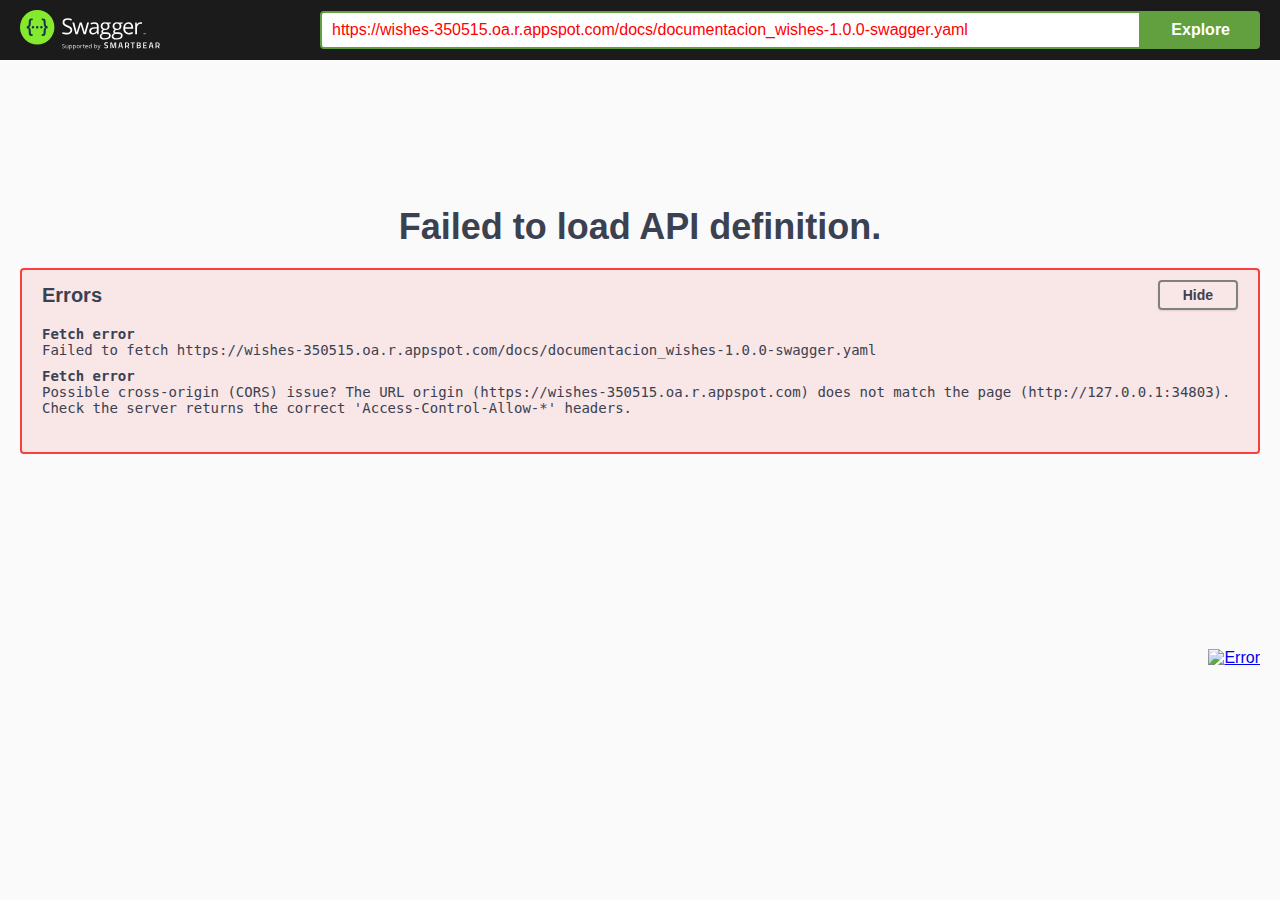
==== src/main/webapp/docs/index.html @ 41958a43 "Añadidos los ficheros de la documentación" ====
<!-- HTML for static distribution bundle build -->
<!DOCTYPE html>
<html lang="en">
  <head>
    <meta charset="UTF-8">
    <title>Swagger UI</title>
    <link rel="stylesheet" type="text/css" href="./swagger-ui.css" />
    <link rel="stylesheet" type="text/css" href="index.css" />
    <link rel="icon" type="image/png" href="./favicon-32x32.png" sizes="32x32" />
    <link rel="icon" type="image/png" href="./favicon-16x16.png" sizes="16x16" />
  </head>

  <body>
    <div id="swagger-ui"></div>
    <script src="./swagger-ui-bundle.js" charset="UTF-8"> </script>
    <script src="./swagger-ui-standalone-preset.js" charset="UTF-8"> </script>
    <script src="./swagger-initializer.js" charset="UTF-8"> </script>
  </body>
</html>
---- src/main/webapp/docs/swagger-ui.css ----
.swagger-ui{color:#3b4151;
  /*! normalize.css v7.0.0 | MIT License | github.com/necolas/normalize.css */font-family:sans-serif}.swagger-ui html{-ms-text-size-adjust:100%;-webkit-text-size-adjust:100%;line-height:1.15}.swagger-ui body{margin:0}.swagger-ui article,.swagger-ui aside,.swagger-ui footer,.swagger-ui header,.swagger-ui nav,.swagger-ui section{display:block}.swagger-ui h1{font-size:2em;margin:.67em 0}.swagger-ui figcaption,.swagger-ui figure,.swagger-ui main{display:block}.swagger-ui figure{margin:1em 40px}.swagger-ui hr{box-sizing:content-box;height:0;overflow:visible}.swagger-ui pre{font-family:monospace,monospace;font-size:1em}.swagger-ui a{-webkit-text-decoration-skip:objects;background-color:transparent}.swagger-ui abbr[title]{border-bottom:none;text-decoration:underline;-webkit-text-decoration:underline dotted;text-decoration:underline dotted}.swagger-ui b,.swagger-ui strong{font-weight:inherit;font-weight:bolder}.swagger-ui code,.swagger-ui kbd,.swagger-ui samp{font-family:monospace,monospace;font-size:1em}.swagger-ui dfn{font-style:italic}.swagger-ui mark{background-color:#ff0;color:#000}.swagger-ui small{font-size:80%}.swagger-ui sub,.swagger-ui sup{font-size:75%;line-height:0;position:relative;vertical-align:baseline}.swagger-ui sub{bottom:-.25em}.swagger-ui sup{top:-.5em}.swagger-ui audio,.swagger-ui video{display:inline-block}.swagger-ui audio:not([controls]){display:none;height:0}.swagger-ui img{border-style:none}.swagger-ui svg:not(:root){overflow:hidden}.swagger-ui button,.swagger-ui input,.swagger-ui optgroup,.swagger-ui select,.swagger-ui textarea{font-family:sans-serif;font-size:100%;line-height:1.15;margin:0}.swagger-ui button,.swagger-ui input{overflow:visible}.swagger-ui button,.swagger-ui select{text-transform:none}.swagger-ui [type=reset],.swagger-ui [type=submit],.swagger-ui button,.swagger-ui html [type=button]{-webkit-appearance:button}.swagger-ui [type=button]::-moz-focus-inner,.swagger-ui [type=reset]::-moz-focus-inner,.swagger-ui [type=submit]::-moz-focus-inner,.swagger-ui button::-moz-focus-inner{border-style:none;padding:0}.swagger-ui [type=button]:-moz-focusring,.swagger-ui [type=reset]:-moz-focusring,.swagger-ui [type=submit]:-moz-focusring,.swagger-ui button:-moz-focusring{outline:1px dotted ButtonText}.swagger-ui fieldset{padding:.35em .75em .625em}.swagger-ui legend{box-sizing:border-box;color:inherit;display:table;max-width:100%;padding:0;white-space:normal}.swagger-ui progress{display:inline-block;vertical-align:baseline}.swagger-ui textarea{overflow:auto}.swagger-ui [type=checkbox],.swagger-ui [type=radio]{box-sizing:border-box;padding:0}.swagger-ui [type=number]::-webkit-inner-spin-button,.swagger-ui [type=number]::-webkit-outer-spin-button{height:auto}.swagger-ui [type=search]{-webkit-appearance:textfield;outline-offset:-2px}.swagger-ui [type=search]::-webkit-search-cancel-button,.swagger-ui [type=search]::-webkit-search-decoration{-webkit-appearance:none}.swagger-ui ::-webkit-file-upload-button{-webkit-appearance:button;font:inherit}.swagger-ui details,.swagger-ui menu{display:block}.swagger-ui summary{display:list-item}.swagger-ui canvas{display:inline-block}.swagger-ui [hidden],.swagger-ui template{display:none}.swagger-ui .debug *{outline:1px solid gold}.swagger-ui .debug-white *{outline:1px solid #fff}.swagger-ui .debug-black *{outline:1px solid #000}.swagger-ui .debug-grid{background:transparent url([data-uri]) repeat 0 0}.swagger-ui .debug-grid-16{background:transparent url([data-uri]) repeat 0 0}.swagger-ui .debug-grid-8-solid{background:#fff url([data-uri]) repeat 0 0}.swagger-ui .debug-grid-16-solid{background:#fff url([data-uri]) repeat 0 0}.swagger-ui .border-box,.swagger-ui a,.swagger-ui article,.swagger-ui body,.swagger-ui code,.swagger-ui dd,.swagger-ui div,.swagger-ui dl,.swagger-ui dt,.swagger-ui fieldset,.swagger-ui footer,.swagger-ui form,.swagger-ui h1,.swagger-ui h2,.swagger-ui h3,.swagger-ui h4,.swagger-ui h5,.swagger-ui h6,.swagger-ui header,.swagger-ui html,.swagger-ui input[type=email],.swagger-ui input[type=number],.swagger-ui input[type=password],.swagger-ui input[type=tel],.swagger-ui input[type=text],.swagger-ui input[type=url],.swagger-ui legend,.swagger-ui li,.swagger-ui main,.swagger-ui ol,.swagger-ui p,.swagger-ui pre,.swagger-ui section,.swagger-ui table,.swagger-ui td,.swagger-ui textarea,.swagger-ui th,.swagger-ui tr,.swagger-ui ul{box-sizing:border-box}.swagger-ui .aspect-ratio{height:0;position:relative}.swagger-ui .aspect-ratio--16x9{padding-bottom:56.25%}.swagger-ui .aspect-ratio--9x16{padding-bottom:177.77%}.swagger-ui .aspect-ratio--4x3{padding-bottom:75%}.swagger-ui .aspect-ratio--3x4{padding-bottom:133.33%}.swagger-ui .aspect-ratio--6x4{padding-bottom:66.6%}.swagger-ui .aspect-ratio--4x6{padding-bottom:150%}.swagger-ui .aspect-ratio--8x5{padding-bottom:62.5%}.swagger-ui .aspect-ratio--5x8{padding-bottom:160%}.swagger-ui .aspect-ratio--7x5{padding-bottom:71.42%}.swagger-ui .aspect-ratio--5x7{padding-bottom:140%}.swagger-ui .aspect-ratio--1x1{padding-bottom:100%}.swagger-ui .aspect-ratio--object{bottom:0;height:100%;left:0;position:absolute;right:0;top:0;width:100%;z-index:100}@media screen and (min-width:30em){.swagger-ui .aspect-ratio-ns{height:0;position:relative}.swagger-ui .aspect-ratio--16x9-ns{padding-bottom:56.25%}.swagger-ui .aspect-ratio--9x16-ns{padding-bottom:177.77%}.swagger-ui .aspect-ratio--4x3-ns{padding-bottom:75%}.swagger-ui .aspect-ratio--3x4-ns{padding-bottom:133.33%}.swagger-ui .aspect-ratio--6x4-ns{padding-bottom:66.6%}.swagger-ui .aspect-ratio--4x6-ns{padding-bottom:150%}.swagger-ui .aspect-ratio--8x5-ns{padding-bottom:62.5%}.swagger-ui .aspect-ratio--5x8-ns{padding-bottom:160%}.swagger-ui .aspect-ratio--7x5-ns{padding-bottom:71.42%}.swagger-ui .aspect-ratio--5x7-ns{padding-bottom:140%}.swagger-ui .aspect-ratio--1x1-ns{padding-bottom:100%}.swagger-ui .aspect-ratio--object-ns{bottom:0;height:100%;left:0;position:absolute;right:0;top:0;width:100%;z-index:100}}@media screen and (min-width:30em) and (max-width:60em){.swagger-ui .aspect-ratio-m{height:0;position:relative}.swagger-ui .aspect-ratio--16x9-m{padding-bottom:56.25%}.swagger-ui .aspect-ratio--9x16-m{padding-bottom:177.77%}.swagger-ui .aspect-ratio--4x3-m{padding-bottom:75%}.swagger-ui .aspect-ratio--3x4-m{padding-bottom:133.33%}.swagger-ui .aspect-ratio--6x4-m{padding-bottom:66.6%}.swagger-ui .aspect-ratio--4x6-m{padding-bottom:150%}.swagger-ui .aspect-ratio--8x5-m{padding-bottom:62.5%}.swagger-ui .aspect-ratio--5x8-m{padding-bottom:160%}.swagger-ui .aspect-ratio--7x5-m{padding-bottom:71.42%}.swagger-ui .aspect-ratio--5x7-m{padding-bottom:140%}.swagger-ui .aspect-ratio--1x1-m{padding-bottom:100%}.swagger-ui .aspect-ratio--object-m{bottom:0;height:100%;left:0;position:absolute;right:0;top:0;width:100%;z-index:100}}@media screen and (min-width:60em){.swagger-ui .aspect-ratio-l{height:0;position:relative}.swagger-ui .aspect-ratio--16x9-l{padding-bottom:56.25%}.swagger-ui .aspect-ratio--9x16-l{padding-bottom:177.77%}.swagger-ui .aspect-ratio--4x3-l{padding-bottom:75%}.swagger-ui .aspect-ratio--3x4-l{padding-bottom:133.33%}.swagger-ui .aspect-ratio--6x4-l{padding-bottom:66.6%}.swagger-ui .aspect-ratio--4x6-l{padding-bottom:150%}.swagger-ui .aspect-ratio--8x5-l{padding-bottom:62.5%}.swagger-ui .aspect-ratio--5x8-l{padding-bottom:160%}.swagger-ui .aspect-ratio--7x5-l{padding-bottom:71.42%}.swagger-ui .aspect-ratio--5x7-l{padding-bottom:140%}.swagger-ui .aspect-ratio--1x1-l{padding-bottom:100%}.swagger-ui .aspect-ratio--object-l{bottom:0;height:100%;left:0;position:absolute;right:0;top:0;width:100%;z-index:100}}.swagger-ui img{max-width:100%}.swagger-ui .cover{background-size:cover!important}.swagger-ui .contain{background-size:contain!important}@media screen and (min-width:30em){.swagger-ui .cover-ns{background-size:cover!important}.swagger-ui .contain-ns{background-size:contain!important}}@media screen and (min-width:30em) and (max-width:60em){.swagger-ui .cover-m{background-size:cover!important}.swagger-ui .contain-m{background-size:contain!important}}@media screen and (min-width:60em){.swagger-ui .cover-l{background-size:cover!important}.swagger-ui .contain-l{background-size:contain!important}}.swagger-ui .bg-center{background-position:50%;background-repeat:no-repeat}.swagger-ui .bg-top{background-position:top;background-repeat:no-repeat}.swagger-ui .bg-right{background-position:100%;background-repeat:no-repeat}.swagger-ui .bg-bottom{background-position:bottom;background-repeat:no-repeat}.swagger-ui .bg-left{background-position:0;background-repeat:no-repeat}@media screen and (min-width:30em){.swagger-ui .bg-center-ns{background-position:50%;background-repeat:no-repeat}.swagger-ui .bg-top-ns{background-position:top;background-repeat:no-repeat}.swagger-ui .bg-right-ns{background-position:100%;background-repeat:no-repeat}.swagger-ui .bg-bottom-ns{background-position:bottom;background-repeat:no-repeat}.swagger-ui .bg-left-ns{background-position:0;background-repeat:no-repeat}}@media screen and (min-width:30em) and (max-width:60em){.swagger-ui .bg-center-m{background-position:50%;background-repeat:no-repeat}.swagger-ui .bg-top-m{background-position:top;background-repeat:no-repeat}.swagger-ui .bg-right-m{background-position:100%;background-repeat:no-repeat}.swagger-ui .bg-bottom-m{background-position:bottom;background-repeat:no-repeat}.swagger-ui .bg-left-m{background-position:0;background-repeat:no-repeat}}@media screen and (min-width:60em){.swagger-ui .bg-center-l{background-position:50%;background-repeat:no-repeat}.swagger-ui .bg-top-l{background-position:top;background-repeat:no-repeat}.swagger-ui .bg-right-l{background-position:100%;background-repeat:no-repeat}.swagger-ui .bg-bottom-l{background-position:bottom;background-repeat:no-repeat}.swagger-ui .bg-left-l{background-position:0;background-repeat:no-repeat}}.swagger-ui .outline{outline:1px solid}.swagger-ui .outline-transparent{outline:1px solid transparent}.swagger-ui .outline-0{outline:0}@media screen and (min-width:30em){.swagger-ui .outline-ns{outline:1px solid}.swagger-ui .outline-transparent-ns{outline:1px solid transparent}.swagger-ui .outline-0-ns{outline:0}}@media screen and (min-width:30em) and (max-width:60em){.swagger-ui .outline-m{outline:1px solid}.swagger-ui .outline-transparent-m{outline:1px solid transparent}.swagger-ui .outline-0-m{outline:0}}@media screen and (min-width:60em){.swagger-ui .outline-l{outline:1px solid}.swagger-ui .outline-transparent-l{outline:1px solid transparent}.swagger-ui .outline-0-l{outline:0}}.swagger-ui .ba{border-style:solid;border-width:1px}.swagger-ui .bt{border-top-style:solid;border-top-width:1px}.swagger-ui .br{border-right-style:solid;border-right-width:1px}.swagger-ui .bb{border-bottom-style:solid;border-bottom-width:1px}.swagger-ui .bl{border-left-style:solid;border-left-width:1px}.swagger-ui .bn{border-style:none;border-width:0}@media screen and (min-width:30em){.swagger-ui .ba-ns{border-style:solid;border-width:1px}.swagger-ui .bt-ns{border-top-style:solid;border-top-width:1px}.swagger-ui .br-ns{border-right-style:solid;border-right-width:1px}.swagger-ui .bb-ns{border-bottom-style:solid;border-bottom-width:1px}.swagger-ui .bl-ns{border-left-style:solid;border-left-width:1px}.swagger-ui .bn-ns{border-style:none;border-width:0}}@media screen and (min-width:30em) and (max-width:60em){.swagger-ui .ba-m{border-style:solid;border-width:1px}.swagger-ui .bt-m{border-top-style:solid;border-top-width:1px}.swagger-ui .br-m{border-right-style:solid;border-right-width:1px}.swagger-ui .bb-m{border-bottom-style:solid;border-bottom-width:1px}.swagger-ui .bl-m{border-left-style:solid;border-left-width:1px}.swagger-ui .bn-m{border-style:none;border-width:0}}@media screen and (min-width:60em){.swagger-ui .ba-l{border-style:solid;border-width:1px}.swagger-ui .bt-l{border-top-style:solid;border-top-width:1px}.swagger-ui .br-l{border-right-style:solid;border-right-width:1px}.swagger-ui .bb-l{border-bottom-style:solid;border-bottom-width:1px}.swagger-ui .bl-l{border-left-style:solid;border-left-width:1px}.swagger-ui .bn-l{border-style:none;border-width:0}}.swagger-ui .b--black{border-color:#000}.swagger-ui .b--near-black{border-color:#111}.swagger-ui .b--dark-gray{border-color:#333}.swagger-ui .b--mid-gray{border-color:#555}.swagger-ui .b--gray{border-color:#777}.swagger-ui .b--silver{border-color:#999}.swagger-ui .b--light-silver{border-color:#aaa}.swagger-ui .b--moon-gray{border-color:#ccc}.swagger-ui .b--light-gray{border-color:#eee}.swagger-ui .b--near-white{border-color:#f4f4f4}.swagger-ui .b--white{border-color:#fff}.swagger-ui .b--white-90{border-color:hsla(0,0%,100%,.9)}.swagger-ui .b--white-80{border-color:hsla(0,0%,100%,.8)}.swagger-ui .b--white-70{border-color:hsla(0,0%,100%,.7)}.swagger-ui .b--white-60{border-color:hsla(0,0%,100%,.6)}.swagger-ui .b--white-50{border-color:hsla(0,0%,100%,.5)}.swagger-ui .b--white-40{border-color:hsla(0,0%,100%,.4)}.swagger-ui .b--white-30{border-color:hsla(0,0%,100%,.3)}.swagger-ui .b--white-20{border-color:hsla(0,0%,100%,.2)}.swagger-ui .b--white-10{border-color:hsla(0,0%,100%,.1)}.swagger-ui .b--white-05{border-color:hsla(0,0%,100%,.05)}.swagger-ui .b--white-025{border-color:hsla(0,0%,100%,.025)}.swagger-ui .b--white-0125{border-color:hsla(0,0%,100%,.013)}.swagger-ui .b--black-90{border-color:rgba(0,0,0,.9)}.swagger-ui .b--black-80{border-color:rgba(0,0,0,.8)}.swagger-ui .b--black-70{border-color:rgba(0,0,0,.7)}.swagger-ui .b--black-60{border-color:rgba(0,0,0,.6)}.swagger-ui .b--black-50{border-color:rgba(0,0,0,.5)}.swagger-ui .b--black-40{border-color:rgba(0,0,0,.4)}.swagger-ui .b--black-30{border-color:rgba(0,0,0,.3)}.swagger-ui .b--black-20{border-color:rgba(0,0,0,.2)}.swagger-ui .b--black-10{border-color:rgba(0,0,0,.1)}.swagger-ui .b--black-05{border-color:rgba(0,0,0,.05)}.swagger-ui .b--black-025{border-color:rgba(0,0,0,.025)}.swagger-ui .b--black-0125{border-color:rgba(0,0,0,.013)}.swagger-ui .b--dark-red{border-color:#e7040f}.swagger-ui .b--red{border-color:#ff4136}.swagger-ui .b--light-red{border-color:#ff725c}.swagger-ui .b--orange{border-color:#ff6300}.swagger-ui .b--gold{border-color:#ffb700}.swagger-ui .b--yellow{border-color:gold}.swagger-ui .b--light-yellow{border-color:#fbf1a9}.swagger-ui .b--purple{border-color:#5e2ca5}.swagger-ui .b--light-purple{border-color:#a463f2}.swagger-ui .b--dark-pink{border-color:#d5008f}.swagger-ui .b--hot-pink{border-color:#ff41b4}.swagger-ui .b--pink{border-color:#ff80cc}.swagger-ui .b--light-pink{border-color:#ffa3d7}.swagger-ui .b--dark-green{border-color:#137752}.swagger-ui .b--green{border-color:#19a974}.swagger-ui .b--light-green{border-color:#9eebcf}.swagger-ui .b--navy{border-color:#001b44}.swagger-ui .b--dark-blue{border-color:#00449e}.swagger-ui .b--blue{border-color:#357edd}.swagger-ui .b--light-blue{border-color:#96ccff}.swagger-ui .b--lightest-blue{border-color:#cdecff}.swagger-ui .b--washed-blue{border-color:#f6fffe}.swagger-ui .b--washed-green{border-color:#e8fdf5}.swagger-ui .b--washed-yellow{border-color:#fffceb}.swagger-ui .b--washed-red{border-color:#ffdfdf}.swagger-ui .b--transparent{border-color:transparent}.swagger-ui .b--inherit{border-color:inherit}.swagger-ui .br0{border-radius:0}.swagger-ui .br1{border-radius:.125rem}.swagger-ui .br2{border-radius:.25rem}.swagger-ui .br3{border-radius:.5rem}.swagger-ui .br4{border-radius:1rem}.swagger-ui .br-100{border-radius:100%}.swagger-ui .br-pill{border-radius:9999px}.swagger-ui .br--bottom{border-top-left-radius:0;border-top-right-radius:0}.swagger-ui .br--top{border-bottom-left-radius:0;border-bottom-right-radius:0}.swagger-ui .br--right{border-bottom-left-radius:0;border-top-left-radius:0}.swagger-ui .br--left{border-bottom-right-radius:0;border-top-right-radius:0}@media screen and (min-width:30em){.swagger-ui .br0-ns{border-radius:0}.swagger-ui .br1-ns{border-radius:.125rem}.swagger-ui .br2-ns{border-radius:.25rem}.swagger-ui .br3-ns{border-radius:.5rem}.swagger-ui .br4-ns{border-radius:1rem}.swagger-ui .br-100-ns{border-radius:100%}.swagger-ui .br-pill-ns{border-radius:9999px}.swagger-ui .br--bottom-ns{border-top-left-radius:0;border-top-right-radius:0}.swagger-ui .br--top-ns{border-bottom-left-radius:0;border-bottom-right-radius:0}.swagger-ui .br--right-ns{border-bottom-left-radius:0;border-top-left-radius:0}.swagger-ui .br--left-ns{border-bottom-right-radius:0;border-top-right-radius:0}}@media screen and (min-width:30em) and (max-width:60em){.swagger-ui .br0-m{border-radius:0}.swagger-ui .br1-m{border-radius:.125rem}.swagger-ui .br2-m{border-radius:.25rem}.swagger-ui .br3-m{border-radius:.5rem}.swagger-ui .br4-m{border-radius:1rem}.swagger-ui .br-100-m{border-radius:100%}.swagger-ui .br-pill-m{border-radius:9999px}.swagger-ui .br--bottom-m{border-top-left-radius:0;border-top-right-radius:0}.swagger-ui .br--top-m{border-bottom-left-radius:0;border-bottom-right-radius:0}.swagger-ui .br--right-m{border-bottom-left-radius:0;border-top-left-radius:0}.swagger-ui .br--left-m{border-bottom-right-radius:0;border-top-right-radius:0}}@media screen and (min-width:60em){.swagger-ui .br0-l{border-radius:0}.swagger-ui .br1-l{border-radius:.125rem}.swagger-ui .br2-l{border-radius:.25rem}.swagger-ui .br3-l{border-radius:.5rem}.swagger-ui .br4-l{border-radius:1rem}.swagger-ui .br-100-l{border-radius:100%}.swagger-ui .br-pill-l{border-radius:9999px}.swagger-ui .br--bottom-l{border-top-left-radius:0;border-top-right-radius:0}.swagger-ui .br--top-l{border-bottom-left-radius:0;border-bottom-right-radius:0}.swagger-ui .br--right-l{border-bottom-left-radius:0;border-top-left-radius:0}.swagger-ui .br--left-l{border-bottom-right-radius:0;border-top-right-radius:0}}.swagger-ui .b--dotted{border-style:dotted}.swagger-ui .b--dashed{border-style:dashed}.swagger-ui .b--solid{border-style:solid}.swagger-ui .b--none{border-style:none}@media screen and (min-width:30em){.swagger-ui .b--dotted-ns{border-style:dotted}.swagger-ui .b--dashed-ns{border-style:dashed}.swagger-ui .b--solid-ns{border-style:solid}.swagger-ui .b--none-ns{border-style:none}}@media screen and (min-width:30em) and (max-width:60em){.swagger-ui .b--dotted-m{border-style:dotted}.swagger-ui .b--dashed-m{border-style:dashed}.swagger-ui .b--solid-m{border-style:solid}.swagger-ui .b--none-m{border-style:none}}@media screen and (min-width:60em){.swagger-ui .b--dotted-l{border-style:dotted}.swagger-ui .b--dashed-l{border-style:dashed}.swagger-ui .b--solid-l{border-style:solid}.swagger-ui .b--none-l{border-style:none}}.swagger-ui .bw0{border-width:0}.swagger-ui .bw1{border-width:.125rem}.swagger-ui .bw2{border-width:.25rem}.swagger-ui .bw3{border-width:.5rem}.swagger-ui .bw4{border-width:1rem}.swagger-ui .bw5{border-width:2rem}.swagger-ui .bt-0{border-top-width:0}.swagger-ui .br-0{border-right-width:0}.swagger-ui .bb-0{border-bottom-width:0}.swagger-ui .bl-0{border-left-width:0}@media screen and (min-width:30em){.swagger-ui .bw0-ns{border-width:0}.swagger-ui .bw1-ns{border-width:.125rem}.swagger-ui .bw2-ns{border-width:.25rem}.swagger-ui .bw3-ns{border-width:.5rem}.swagger-ui .bw4-ns{border-width:1rem}.swagger-ui .bw5-ns{border-width:2rem}.swagger-ui .bt-0-ns{border-top-width:0}.swagger-ui .br-0-ns{border-right-width:0}.swagger-ui .bb-0-ns{border-bottom-width:0}.swagger-ui .bl-0-ns{border-left-width:0}}@media screen and (min-width:30em) and (max-width:60em){.swagger-ui .bw0-m{border-width:0}.swagger-ui .bw1-m{border-width:.125rem}.swagger-ui .bw2-m{border-width:.25rem}.swagger-ui .bw3-m{border-width:.5rem}.swagger-ui .bw4-m{border-width:1rem}.swagger-ui .bw5-m{border-width:2rem}.swagger-ui .bt-0-m{border-top-width:0}.swagger-ui .br-0-m{border-right-width:0}.swagger-ui .bb-0-m{border-bottom-width:0}.swagger-ui .bl-0-m{border-left-width:0}}@media screen and (min-width:60em){.swagger-ui .bw0-l{border-width:0}.swagger-ui .bw1-l{border-width:.125rem}.swagger-ui .bw2-l{border-width:.25rem}.swagger-ui .bw3-l{border-width:.5rem}.swagger-ui .bw4-l{border-width:1rem}.swagger-ui .bw5-l{border-width:2rem}.swagger-ui .bt-0-l{border-top-width:0}.swagger-ui .br-0-l{border-right-width:0}.swagger-ui .bb-0-l{border-bottom-width:0}.swagger-ui .bl-0-l{border-left-width:0}}.swagger-ui .shadow-1{box-shadow:0 0 4px 2px rgba(0,0,0,.2)}.swagger-ui .shadow-2{box-shadow:0 0 8px 2px rgba(0,0,0,.2)}.swagger-ui .shadow-3{box-shadow:2px 2px 4px 2px rgba(0,0,0,.2)}.swagger-ui .shadow-4{box-shadow:2px 2px 8px 0 rgba(0,0,0,.2)}.swagger-ui .shadow-5{box-shadow:4px 4px 8px 0 rgba(0,0,0,.2)}@media screen and (min-width:30em){.swagger-ui .shadow-1-ns{box-shadow:0 0 4px 2px rgba(0,0,0,.2)}.swagger-ui .shadow-2-ns{box-shadow:0 0 8px 2px rgba(0,0,0,.2)}.swagger-ui .shadow-3-ns{box-shadow:2px 2px 4px 2px rgba(0,0,0,.2)}.swagger-ui .shadow-4-ns{box-shadow:2px 2px 8px 0 rgba(0,0,0,.2)}.swagger-ui .shadow-5-ns{box-shadow:4px 4px 8px 0 rgba(0,0,0,.2)}}@media screen and (min-width:30em) and (max-width:60em){.swagger-ui .shadow-1-m{box-shadow:0 0 4px 2px rgba(0,0,0,.2)}.swagger-ui .shadow-2-m{box-shadow:0 0 8px 2px rgba(0,0,0,.2)}.swagger-ui .shadow-3-m{box-shadow:2px 2px 4px 2px rgba(0,0,0,.2)}.swagger-ui .shadow-4-m{box-shadow:2px 2px 8px 0 rgba(0,0,0,.2)}.swagger-ui .shadow-5-m{box-shadow:4px 4px 8px 0 rgba(0,0,0,.2)}}@media screen and (min-width:60em){.swagger-ui .shadow-1-l{box-shadow:0 0 4px 2px rgba(0,0,0,.2)}.swagger-ui .shadow-2-l{box-shadow:0 0 8px 2px rgba(0,0,0,.2)}.swagger-ui .shadow-3-l{box-shadow:2px 2px 4px 2px rgba(0,0,0,.2)}.swagger-ui .shadow-4-l{box-shadow:2px 2px 8px 0 rgba(0,0,0,.2)}.swagger-ui .shadow-5-l{box-shadow:4px 4px 8px 0 rgba(0,0,0,.2)}}.swagger-ui .pre{overflow-x:auto;overflow-y:hidden;overflow:scroll}.swagger-ui .top-0{top:0}.swagger-ui .right-0{right:0}.swagger-ui .bottom-0{bottom:0}.swagger-ui .left-0{left:0}.swagger-ui .top-1{top:1rem}.swagger-ui .right-1{right:1rem}.swagger-ui .bottom-1{bottom:1rem}.swagger-ui .left-1{left:1rem}.swagger-ui .top-2{top:2rem}.swagger-ui .right-2{right:2rem}.swagger-ui .bottom-2{bottom:2rem}.swagger-ui .left-2{left:2rem}.swagger-ui .top--1{top:-1rem}.swagger-ui .right--1{right:-1rem}.swagger-ui .bottom--1{bottom:-1rem}.swagger-ui .left--1{left:-1rem}.swagger-ui .top--2{top:-2rem}.swagger-ui .right--2{right:-2rem}.swagger-ui .bottom--2{bottom:-2rem}.swagger-ui .left--2{left:-2rem}.swagger-ui .absolute--fill{bottom:0;left:0;right:0;top:0}@media screen and (min-width:30em){.swagger-ui .top-0-ns{top:0}.swagger-ui .left-0-ns{left:0}.swagger-ui .right-0-ns{right:0}.swagger-ui .bottom-0-ns{bottom:0}.swagger-ui .top-1-ns{top:1rem}.swagger-ui .left-1-ns{left:1rem}.swagger-ui .right-1-ns{right:1rem}.swagger-ui .bottom-1-ns{bottom:1rem}.swagger-ui .top-2-ns{top:2rem}.swagger-ui .left-2-ns{left:2rem}.swagger-ui .right-2-ns{right:2rem}.swagger-ui .bottom-2-ns{bottom:2rem}.swagger-ui .top--1-ns{top:-1rem}.swagger-ui .right--1-ns{right:-1rem}.swagger-ui .bottom--1-ns{bottom:-1rem}.swagger-ui .left--1-ns{left:-1rem}.swagger-ui .top--2-ns{top:-2rem}.swagger-ui .right--2-ns{right:-2rem}.swagger-ui .bottom--2-ns{bottom:-2rem}.swagger-ui .left--2-ns{left:-2rem}.swagger-ui .absolute--fill-ns{bottom:0;left:0;right:0;top:0}}@media screen and (min-width:30em) and (max-width:60em){.swagger-ui .top-0-m{top:0}.swagger-ui .left-0-m{left:0}.swagger-ui .right-0-m{right:0}.swagger-ui .bottom-0-m{bottom:0}.swagger-ui .top-1-m{top:1rem}.swagger-ui .left-1-m{left:1rem}.swagger-ui .right-1-m{right:1rem}.swagger-ui .bottom-1-m{bottom:1rem}.swagger-ui .top-2-m{top:2rem}.swagger-ui .left-2-m{left:2rem}.swagger-ui .right-2-m{right:2rem}.swagger-ui .bottom-2-m{bottom:2rem}.swagger-ui .top--1-m{top:-1rem}.swagger-ui .right--1-m{right:-1rem}.swagger-ui .bottom--1-m{bottom:-1rem}.swagger-ui .left--1-m{left:-1rem}.swagger-ui .top--2-m{top:-2rem}.swagger-ui .right--2-m{right:-2rem}.swagger-ui .bottom--2-m{bottom:-2rem}.swagger-ui .left--2-m{left:-2rem}.swagger-ui .absolute--fill-m{bottom:0;left:0;right:0;top:0}}@media screen and (min-width:60em){.swagger-ui .top-0-l{top:0}.swagger-ui .left-0-l{left:0}.swagger-ui .right-0-l{right:0}.swagger-ui .bottom-0-l{bottom:0}.swagger-ui .top-1-l{top:1rem}.swagger-ui .left-1-l{left:1rem}.swagger-ui .right-1-l{right:1rem}.swagger-ui .bottom-1-l{bottom:1rem}.swagger-ui .top-2-l{top:2rem}.swagger-ui .left-2-l{left:2rem}.swagger-ui .right-2-l{right:2rem}.swagger-ui .bottom-2-l{bottom:2rem}.swagger-ui .top--1-l{top:-1rem}.swagger-ui .right--1-l{right:-1rem}.swagger-ui .bottom--1-l{bottom:-1rem}.swagger-ui .left--1-l{left:-1rem}.swagger-ui .top--2-l{top:-2rem}.swagger-ui .right--2-l{right:-2rem}.swagger-ui .bottom--2-l{bottom:-2rem}.swagger-ui .left--2-l{left:-2rem}.swagger-ui .absolute--fill-l{bottom:0;left:0;right:0;top:0}}.swagger-ui .cf:after,.swagger-ui .cf:before{content:" ";display:table}.swagger-ui .cf:after{clear:both}.swagger-ui .cf{*zoom:1}.swagger-ui .cl{clear:left}.swagger-ui .cr{clear:right}.swagger-ui .cb{clear:both}.swagger-ui .cn{clear:none}@media screen and (min-width:30em){.swagger-ui .cl-ns{clear:left}.swagger-ui .cr-ns{clear:right}.swagger-ui .cb-ns{clear:both}.swagger-ui .cn-ns{clear:none}}@media screen and (min-width:30em) and (max-width:60em){.swagger-ui .cl-m{clear:left}.swagger-ui .cr-m{clear:right}.swagger-ui .cb-m{clear:both}.swagger-ui .cn-m{clear:none}}@media screen and (min-width:60em){.swagger-ui .cl-l{clear:left}.swagger-ui .cr-l{clear:right}.swagger-ui .cb-l{clear:both}.swagger-ui .cn-l{clear:none}}.swagger-ui .flex{display:flex}.swagger-ui .inline-flex{display:inline-flex}.swagger-ui .flex-auto{flex:1 1 auto;min-height:0;min-width:0}.swagger-ui .flex-none{flex:none}.swagger-ui .flex-column{flex-direction:column}.swagger-ui .flex-row{flex-direction:row}.swagger-ui .flex-wrap{flex-wrap:wrap}.swagger-ui .flex-nowrap{flex-wrap:nowrap}.swagger-ui .flex-wrap-reverse{flex-wrap:wrap-reverse}.swagger-ui .flex-column-reverse{flex-direction:column-reverse}.swagger-ui .flex-row-reverse{flex-direction:row-reverse}.swagger-ui .items-start{align-items:flex-start}.swagger-ui .items-end{align-items:flex-end}.swagger-ui .items-center{align-items:center}.swagger-ui .items-baseline{align-items:baseline}.swagger-ui .items-stretch{align-items:stretch}.swagger-ui .self-start{align-self:flex-start}.swagger-ui .self-end{align-self:flex-end}.swagger-ui .self-center{align-self:center}.swagger-ui .self-baseline{align-self:baseline}.swagger-ui .self-stretch{align-self:stretch}.swagger-ui .justify-start{justify-content:flex-start}.swagger-ui .justify-end{justify-content:flex-end}.swagger-ui .justify-center{justify-content:center}.swagger-ui .justify-between{justify-content:space-between}.swagger-ui .justify-around{justify-content:space-around}.swagger-ui .content-start{align-content:flex-start}.swagger-ui .content-end{align-content:flex-end}.swagger-ui .content-center{align-content:center}.swagger-ui .content-between{align-content:space-between}.swagger-ui .content-around{align-content:space-around}.swagger-ui .content-stretch{align-content:stretch}.swagger-ui .order-0{order:0}.swagger-ui .order-1{order:1}.swagger-ui .order-2{order:2}.swagger-ui .order-3{order:3}.swagger-ui .order-4{order:4}.swagger-ui .order-5{order:5}.swagger-ui .order-6{order:6}.swagger-ui .order-7{order:7}.swagger-ui .order-8{order:8}.swagger-ui .order-last{order:99999}.swagger-ui .flex-grow-0{flex-grow:0}.swagger-ui .flex-grow-1{flex-grow:1}.swagger-ui .flex-shrink-0{flex-shrink:0}.swagger-ui .flex-shrink-1{flex-shrink:1}@media screen and (min-width:30em){.swagger-ui .flex-ns{display:flex}.swagger-ui .inline-flex-ns{display:inline-flex}.swagger-ui .flex-auto-ns{flex:1 1 auto;min-height:0;min-width:0}.swagger-ui .flex-none-ns{flex:none}.swagger-ui .flex-column-ns{flex-direction:column}.swagger-ui .flex-row-ns{flex-direction:row}.swagger-ui .flex-wrap-ns{flex-wrap:wrap}.swagger-ui .flex-nowrap-ns{flex-wrap:nowrap}.swagger-ui .flex-wrap-reverse-ns{flex-wrap:wrap-reverse}.swagger-ui .flex-column-reverse-ns{flex-direction:column-reverse}.swagger-ui .flex-row-reverse-ns{flex-direction:row-reverse}.swagger-ui .items-start-ns{align-items:flex-start}.swagger-ui .items-end-ns{align-items:flex-end}.swagger-ui .items-center-ns{align-items:center}.swagger-ui .items-baseline-ns{align-items:baseline}.swagger-ui .items-stretch-ns{align-items:stretch}.swagger-ui .self-start-ns{align-self:flex-start}.swagger-ui .self-end-ns{align-self:flex-end}.swagger-ui .self-center-ns{align-self:center}.swagger-ui .self-baseline-ns{align-self:baseline}.swagger-ui .self-stretch-ns{align-self:stretch}.swagger-ui .justify-start-ns{justify-content:flex-start}.swagger-ui .justify-end-ns{justify-content:flex-end}.swagger-ui .justify-center-ns{justify-content:center}.swagger-ui .justify-between-ns{justify-content:space-between}.swagger-ui .justify-around-ns{justify-content:space-around}.swagger-ui .content-start-ns{align-content:flex-start}.swagger-ui .content-end-ns{align-content:flex-end}.swagger-ui .content-center-ns{align-content:center}.swagger-ui .content-between-ns{align-content:space-between}.swagger-ui .content-around-ns{align-content:space-around}.swagger-ui .content-stretch-ns{align-content:stretch}.swagger-ui .order-0-ns{order:0}.swagger-ui .order-1-ns{order:1}.swagger-ui .order-2-ns{order:2}.swagger-ui .order-3-ns{order:3}.swagger-ui .order-4-ns{order:4}.swagger-ui .order-5-ns{order:5}.swagger-ui .order-6-ns{order:6}.swagger-ui .order-7-ns{order:7}.swagger-ui .order-8-ns{order:8}.swagger-ui .order-last-ns{order:99999}.swagger-ui .flex-grow-0-ns{flex-grow:0}.swagger-ui .flex-grow-1-ns{flex-grow:1}.swagger-ui .flex-shrink-0-ns{flex-shrink:0}.swagger-ui .flex-shrink-1-ns{flex-shrink:1}}@media screen and (min-width:30em) and (max-width:60em){.swagger-ui .flex-m{display:flex}.swagger-ui .inline-flex-m{display:inline-flex}.swagger-ui .flex-auto-m{flex:1 1 auto;min-height:0;min-width:0}.swagger-ui .flex-none-m{flex:none}.swagger-ui .flex-column-m{flex-direction:column}.swagger-ui .flex-row-m{flex-direction:row}.swagger-ui .flex-wrap-m{flex-wrap:wrap}.swagger-ui .flex-nowrap-m{flex-wrap:nowrap}.swagger-ui .flex-wrap-reverse-m{flex-wrap:wrap-reverse}.swagger-ui .flex-column-reverse-m{flex-direction:column-reverse}.swagger-ui .flex-row-reverse-m{flex-direction:row-reverse}.swagger-ui .items-start-m{align-items:flex-start}.swagger-ui .items-end-m{align-items:flex-end}.swagger-ui .items-center-m{align-items:center}.swagger-ui .items-baseline-m{align-items:baseline}.swagger-ui .items-stretch-m{align-items:stretch}.swagger-ui .self-start-m{align-self:flex-start}.swagger-ui .self-end-m{align-self:flex-end}.swagger-ui .self-center-m{align-self:center}.swagger-ui .self-baseline-m{align-self:baseline}.swagger-ui .self-stretch-m{align-self:stretch}.swagger-ui .justify-start-m{justify-content:flex-start}.swagger-ui .justify-end-m{justify-content:flex-end}.swagger-ui .justify-center-m{justify-content:center}.swagger-ui .justify-between-m{justify-content:space-between}.swagger-ui .justify-around-m{justify-content:space-around}.swagger-ui .content-start-m{align-content:flex-start}.swagger-ui .content-end-m{align-content:flex-end}.swagger-ui .content-center-m{align-content:center}.swagger-ui .content-between-m{align-content:space-between}.swagger-ui .content-around-m{align-content:space-around}.swagger-ui .content-stretch-m{align-content:stretch}.swagger-ui .order-0-m{order:0}.swagger-ui .order-1-m{order:1}.swagger-ui .order-2-m{order:2}.swagger-ui .order-3-m{order:3}.swagger-ui .order-4-m{order:4}.swagger-ui .order-5-m{order:5}.swagger-ui .order-6-m{order:6}.swagger-ui .order-7-m{order:7}.swagger-ui .order-8-m{order:8}.swagger-ui .order-last-m{order:99999}.swagger-ui .flex-grow-0-m{flex-grow:0}.swagger-ui .flex-grow-1-m{flex-grow:1}.swagger-ui .flex-shrink-0-m{flex-shrink:0}.swagger-ui .flex-shrink-1-m{flex-shrink:1}}@media screen and (min-width:60em){.swagger-ui .flex-l{display:flex}.swagger-ui .inline-flex-l{display:inline-flex}.swagger-ui .flex-auto-l{flex:1 1 auto;min-height:0;min-width:0}.swagger-ui .flex-none-l{flex:none}.swagger-ui .flex-column-l{flex-direction:column}.swagger-ui .flex-row-l{flex-direction:row}.swagger-ui .flex-wrap-l{flex-wrap:wrap}.swagger-ui .flex-nowrap-l{flex-wrap:nowrap}.swagger-ui .flex-wrap-reverse-l{flex-wrap:wrap-reverse}.swagger-ui .flex-column-reverse-l{flex-direction:column-reverse}.swagger-ui .flex-row-reverse-l{flex-direction:row-reverse}.swagger-ui .items-start-l{align-items:flex-start}.swagger-ui .items-end-l{align-items:flex-end}.swagger-ui .items-center-l{align-items:center}.swagger-ui .items-baseline-l{align-items:baseline}.swagger-ui .items-stretch-l{align-items:stretch}.swagger-ui .self-start-l{align-self:flex-start}.swagger-ui .self-end-l{align-self:flex-end}.swagger-ui .self-center-l{align-self:center}.swagger-ui .self-baseline-l{align-self:baseline}.swagger-ui .self-stretch-l{align-self:stretch}.swagger-ui .justify-start-l{justify-content:flex-start}.swagger-ui .justify-end-l{justify-content:flex-end}.swagger-ui .justify-center-l{justify-content:center}.swagger-ui .justify-between-l{justify-content:space-between}.swagger-ui .justify-around-l{justify-content:space-around}.swagger-ui .content-start-l{align-content:flex-start}.swagger-ui .content-end-l{align-content:flex-end}.swagger-ui .content-center-l{align-content:center}.swagger-ui .content-between-l{align-content:space-between}.swagger-ui .content-around-l{align-content:space-around}.swagger-ui .content-stretch-l{align-content:stretch}.swagger-ui .order-0-l{order:0}.swagger-ui .order-1-l{order:1}.swagger-ui .order-2-l{order:2}.swagger-ui .order-3-l{order:3}.swagger-ui .order-4-l{order:4}.swagger-ui .order-5-l{order:5}.swagger-ui .order-6-l{order:6}.swagger-ui .order-7-l{order:7}.swagger-ui .order-8-l{order:8}.swagger-ui .order-last-l{order:99999}.swagger-ui .flex-grow-0-l{flex-grow:0}.swagger-ui .flex-grow-1-l{flex-grow:1}.swagger-ui .flex-shrink-0-l{flex-shrink:0}.swagger-ui .flex-shrink-1-l{flex-shrink:1}}.swagger-ui .dn{display:none}.swagger-ui .di{display:inline}.swagger-ui .db{display:block}.swagger-ui .dib{display:inline-block}.swagger-ui .dit{display:inline-table}.swagger-ui .dt{display:table}.swagger-ui .dtc{display:table-cell}.swagger-ui .dt-row{display:table-row}.swagger-ui .dt-row-group{display:table-row-group}.swagger-ui .dt-column{display:table-column}.swagger-ui .dt-column-group{display:table-column-group}.swagger-ui .dt--fixed{table-layout:fixed;width:100%}@media screen and (min-width:30em){.swagger-ui .dn-ns{display:none}.swagger-ui .di-ns{display:inline}.swagger-ui .db-ns{display:block}.swagger-ui .dib-ns{display:inline-block}.swagger-ui .dit-ns{display:inline-table}.swagger-ui .dt-ns{display:table}.swagger-ui .dtc-ns{display:table-cell}.swagger-ui .dt-row-ns{display:table-row}.swagger-ui .dt-row-group-ns{display:table-row-group}.swagger-ui .dt-column-ns{display:table-column}.swagger-ui .dt-column-group-ns{display:table-column-group}.swagger-ui .dt--fixed-ns{table-layout:fixed;width:100%}}@media screen and (min-width:30em) and (max-width:60em){.swagger-ui .dn-m{display:none}.swagger-ui .di-m{display:inline}.swagger-ui .db-m{display:block}.swagger-ui .dib-m{display:inline-block}.swagger-ui .dit-m{display:inline-table}.swagger-ui .dt-m{display:table}.swagger-ui .dtc-m{display:table-cell}.swagger-ui .dt-row-m{display:table-row}.swagger-ui .dt-row-group-m{display:table-row-group}.swagger-ui .dt-column-m{display:table-column}.swagger-ui .dt-column-group-m{display:table-column-group}.swagger-ui .dt--fixed-m{table-layout:fixed;width:100%}}@media screen and (min-width:60em){.swagger-ui .dn-l{display:none}.swagger-ui .di-l{display:inline}.swagger-ui .db-l{display:block}.swagger-ui .dib-l{display:inline-block}.swagger-ui .dit-l{display:inline-table}.swagger-ui .dt-l{display:table}.swagger-ui .dtc-l{display:table-cell}.swagger-ui .dt-row-l{display:table-row}.swagger-ui .dt-row-group-l{display:table-row-group}.swagger-ui .dt-column-l{display:table-column}.swagger-ui .dt-column-group-l{display:table-column-group}.swagger-ui .dt--fixed-l{table-layout:fixed;width:100%}}.swagger-ui .fl{_display:inline;float:left}.swagger-ui .fr{_display:inline;float:right}.swagger-ui .fn{float:none}@media screen and (min-width:30em){.swagger-ui .fl-ns{_display:inline;float:left}.swagger-ui .fr-ns{_display:inline;float:right}.swagger-ui .fn-ns{float:none}}@media screen and (min-width:30em) and (max-width:60em){.swagger-ui .fl-m{_display:inline;float:left}.swagger-ui .fr-m{_display:inline;float:right}.swagger-ui .fn-m{float:none}}@media screen and (min-width:60em){.swagger-ui .fl-l{_display:inline;float:left}.swagger-ui .fr-l{_display:inline;float:right}.swagger-ui .fn-l{float:none}}.swagger-ui .sans-serif{font-family:-apple-system,BlinkMacSystemFont,avenir next,avenir,helvetica,helvetica neue,ubuntu,roboto,noto,segoe ui,arial,sans-serif}.swagger-ui .serif{font-family:georgia,serif}.swagger-ui .system-sans-serif{font-family:sans-serif}.swagger-ui .system-serif{font-family:serif}.swagger-ui .code,.swagger-ui code{font-family:Consolas,monaco,monospace}.swagger-ui .courier{font-family:Courier Next,courier,monospace}.swagger-ui .helvetica{font-family:helvetica neue,helvetica,sans-serif}.swagger-ui .avenir{font-family:avenir next,avenir,sans-serif}.swagger-ui .athelas{font-family:athelas,georgia,serif}.swagger-ui .georgia{font-family:georgia,serif}.swagger-ui .times{font-family:times,serif}.swagger-ui .bodoni{font-family:Bodoni MT,serif}.swagger-ui .calisto{font-family:Calisto MT,serif}.swagger-ui .garamond{font-family:garamond,serif}.swagger-ui .baskerville{font-family:baskerville,serif}.swagger-ui .i{font-style:italic}.swagger-ui .fs-normal{font-style:normal}@media screen and (min-width:30em){.swagger-ui .i-ns{font-style:italic}.swagger-ui .fs-normal-ns{font-style:normal}}@media screen and (min-width:30em) and (max-width:60em){.swagger-ui .i-m{font-style:italic}.swagger-ui .fs-normal-m{font-style:normal}}@media screen and (min-width:60em){.swagger-ui .i-l{font-style:italic}.swagger-ui .fs-normal-l{font-style:normal}}.swagger-ui .normal{font-weight:400}.swagger-ui .b{font-weight:700}.swagger-ui .fw1{font-weight:100}.swagger-ui .fw2{font-weight:200}.swagger-ui .fw3{font-weight:300}.swagger-ui .fw4{font-weight:400}.swagger-ui .fw5{font-weight:500}.swagger-ui .fw6{font-weight:600}.swagger-ui .fw7{font-weight:700}.swagger-ui .fw8{font-weight:800}.swagger-ui .fw9{font-weight:900}@media screen and (min-width:30em){.swagger-ui .normal-ns{font-weight:400}.swagger-ui .b-ns{font-weight:700}.swagger-ui .fw1-ns{font-weight:100}.swagger-ui .fw2-ns{font-weight:200}.swagger-ui .fw3-ns{font-weight:300}.swagger-ui .fw4-ns{font-weight:400}.swagger-ui .fw5-ns{font-weight:500}.swagger-ui .fw6-ns{font-weight:600}.swagger-ui .fw7-ns{font-weight:700}.swagger-ui .fw8-ns{font-weight:800}.swagger-ui .fw9-ns{font-weight:900}}@media screen and (min-width:30em) and (max-width:60em){.swagger-ui .normal-m{font-weight:400}.swagger-ui .b-m{font-weight:700}.swagger-ui .fw1-m{font-weight:100}.swagger-ui .fw2-m{font-weight:200}.swagger-ui .fw3-m{font-weight:300}.swagger-ui .fw4-m{font-weight:400}.swagger-ui .fw5-m{font-weight:500}.swagger-ui .fw6-m{font-weight:600}.swagger-ui .fw7-m{font-weight:700}.swagger-ui .fw8-m{font-weight:800}.swagger-ui .fw9-m{font-weight:900}}@media screen and (min-width:60em){.swagger-ui .normal-l{font-weight:400}.swagger-ui .b-l{font-weight:700}.swagger-ui .fw1-l{font-weight:100}.swagger-ui .fw2-l{font-weight:200}.swagger-ui .fw3-l{font-weight:300}.swagger-ui .fw4-l{font-weight:400}.swagger-ui .fw5-l{font-weight:500}.swagger-ui .fw6-l{font-weight:600}.swagger-ui .fw7-l{font-weight:700}.swagger-ui .fw8-l{font-weight:800}.swagger-ui .fw9-l{font-weight:900}}.swagger-ui .input-reset{-webkit-appearance:none;-moz-appearance:none}.swagger-ui .button-reset::-moz-focus-inner,.swagger-ui .input-reset::-moz-focus-inner{border:0;padding:0}.swagger-ui .h1{height:1rem}.swagger-ui .h2{height:2rem}.swagger-ui .h3{height:4rem}.swagger-ui .h4{height:8rem}.swagger-ui .h5{height:16rem}.swagger-ui .h-25{height:25%}.swagger-ui .h-50{height:50%}.swagger-ui .h-75{height:75%}.swagger-ui .h-100{height:100%}.swagger-ui .min-h-100{min-height:100%}.swagger-ui .vh-25{height:25vh}.swagger-ui .vh-50{height:50vh}.swagger-ui .vh-75{height:75vh}.swagger-ui .vh-100{height:100vh}.swagger-ui .min-vh-100{min-height:100vh}.swagger-ui .h-auto{height:auto}.swagger-ui .h-inherit{height:inherit}@media screen and (min-width:30em){.swagger-ui .h1-ns{height:1rem}.swagger-ui .h2-ns{height:2rem}.swagger-ui .h3-ns{height:4rem}.swagger-ui .h4-ns{height:8rem}.swagger-ui .h5-ns{height:16rem}.swagger-ui .h-25-ns{height:25%}.swagger-ui .h-50-ns{height:50%}.swagger-ui .h-75-ns{height:75%}.swagger-ui .h-100-ns{height:100%}.swagger-ui .min-h-100-ns{min-height:100%}.swagger-ui .vh-25-ns{height:25vh}.swagger-ui .vh-50-ns{height:50vh}.swagger-ui .vh-75-ns{height:75vh}.swagger-ui .vh-100-ns{height:100vh}.swagger-ui .min-vh-100-ns{min-height:100vh}.swagger-ui .h-auto-ns{height:auto}.swagger-ui .h-inherit-ns{height:inherit}}@media screen and (min-width:30em) and (max-width:60em){.swagger-ui .h1-m{height:1rem}.swagger-ui .h2-m{height:2rem}.swagger-ui .h3-m{height:4rem}.swagger-ui .h4-m{height:8rem}.swagger-ui .h5-m{height:16rem}.swagger-ui .h-25-m{height:25%}.swagger-ui .h-50-m{height:50%}.swagger-ui .h-75-m{height:75%}.swagger-ui .h-100-m{height:100%}.swagger-ui .min-h-100-m{min-height:100%}.swagger-ui .vh-25-m{height:25vh}.swagger-ui .vh-50-m{height:50vh}.swagger-ui .vh-75-m{height:75vh}.swagger-ui .vh-100-m{height:100vh}.swagger-ui .min-vh-100-m{min-height:100vh}.swagger-ui .h-auto-m{height:auto}.swagger-ui .h-inherit-m{height:inherit}}@media screen and (min-width:60em){.swagger-ui .h1-l{height:1rem}.swagger-ui .h2-l{height:2rem}.swagger-ui .h3-l{height:4rem}.swagger-ui .h4-l{height:8rem}.swagger-ui .h5-l{height:16rem}.swagger-ui .h-25-l{height:25%}.swagger-ui .h-50-l{height:50%}.swagger-ui .h-75-l{height:75%}.swagger-ui .h-100-l{height:100%}.swagger-ui .min-h-100-l{min-height:100%}.swagger-ui .vh-25-l{height:25vh}.swagger-ui .vh-50-l{height:50vh}.swagger-ui .vh-75-l{height:75vh}.swagger-ui .vh-100-l{height:100vh}.swagger-ui .min-vh-100-l{min-height:100vh}.swagger-ui .h-auto-l{height:auto}.swagger-ui .h-inherit-l{height:inherit}}.swagger-ui .tracked{letter-spacing:.1em}.swagger-ui .tracked-tight{letter-spacing:-.05em}.swagger-ui .tracked-mega{letter-spacing:.25em}@media screen and (min-width:30em){.swagger-ui .tracked-ns{letter-spacing:.1em}.swagger-ui .tracked-tight-ns{letter-spacing:-.05em}.swagger-ui .tracked-mega-ns{letter-spacing:.25em}}@media screen and (min-width:30em) and (max-width:60em){.swagger-ui .tracked-m{letter-spacing:.1em}.swagger-ui .tracked-tight-m{letter-spacing:-.05em}.swagger-ui .tracked-mega-m{letter-spacing:.25em}}@media screen and (min-width:60em){.swagger-ui .tracked-l{letter-spacing:.1em}.swagger-ui .tracked-tight-l{letter-spacing:-.05em}.swagger-ui .tracked-mega-l{letter-spacing:.25em}}.swagger-ui .lh-solid{line-height:1}.swagger-ui .lh-title{line-height:1.25}.swagger-ui .lh-copy{line-height:1.5}@media screen and (min-width:30em){.swagger-ui .lh-solid-ns{line-height:1}.swagger-ui .lh-title-ns{line-height:1.25}.swagger-ui .lh-copy-ns{line-height:1.5}}@media screen and (min-width:30em) and (max-width:60em){.swagger-ui .lh-solid-m{line-height:1}.swagger-ui .lh-title-m{line-height:1.25}.swagger-ui .lh-copy-m{line-height:1.5}}@media screen and (min-width:60em){.swagger-ui .lh-solid-l{line-height:1}.swagger-ui .lh-title-l{line-height:1.25}.swagger-ui .lh-copy-l{line-height:1.5}}.swagger-ui .link{text-decoration:none}.swagger-ui .link,.swagger-ui .link:active,.swagger-ui .link:focus,.swagger-ui .link:hover,.swagger-ui .link:link,.swagger-ui .link:visited{transition:color .15s ease-in}.swagger-ui .link:focus{outline:1px dotted currentColor}.swagger-ui .list{list-style-type:none}.swagger-ui .mw-100{max-width:100%}.swagger-ui .mw1{max-width:1rem}.swagger-ui .mw2{max-width:2rem}.swagger-ui .mw3{max-width:4rem}.swagger-ui .mw4{max-width:8rem}.swagger-ui .mw5{max-width:16rem}.swagger-ui .mw6{max-width:32rem}.swagger-ui .mw7{max-width:48rem}.swagger-ui .mw8{max-width:64rem}.swagger-ui .mw9{max-width:96rem}.swagger-ui .mw-none{max-width:none}@media screen and (min-width:30em){.swagger-ui .mw-100-ns{max-width:100%}.swagger-ui .mw1-ns{max-width:1rem}.swagger-ui .mw2-ns{max-width:2rem}.swagger-ui .mw3-ns{max-width:4rem}.swagger-ui .mw4-ns{max-width:8rem}.swagger-ui .mw5-ns{max-width:16rem}.swagger-ui .mw6-ns{max-width:32rem}.swagger-ui .mw7-ns{max-width:48rem}.swagger-ui .mw8-ns{max-width:64rem}.swagger-ui .mw9-ns{max-width:96rem}.swagger-ui .mw-none-ns{max-width:none}}@media screen and (min-width:30em) and (max-width:60em){.swagger-ui .mw-100-m{max-width:100%}.swagger-ui .mw1-m{max-width:1rem}.swagger-ui .mw2-m{max-width:2rem}.swagger-ui .mw3-m{max-width:4rem}.swagger-ui .mw4-m{max-width:8rem}.swagger-ui .mw5-m{max-width:16rem}.swagger-ui .mw6-m{max-width:32rem}.swagger-ui .mw7-m{max-width:48rem}.swagger-ui .mw8-m{max-width:64rem}.swagger-ui .mw9-m{max-width:96rem}.swagger-ui .mw-none-m{max-width:none}}@media screen and (min-width:60em){.swagger-ui .mw-100-l{max-width:100%}.swagger-ui .mw1-l{max-width:1rem}.swagger-ui .mw2-l{max-width:2rem}.swagger-ui .mw3-l{max-width:4rem}.swagger-ui .mw4-l{max-width:8rem}.swagger-ui .mw5-l{max-width:16rem}.swagger-ui .mw6-l{max-width:32rem}.swagger-ui .mw7-l{max-width:48rem}.swagger-ui .mw8-l{max-width:64rem}.swagger-ui .mw9-l{max-width:96rem}.swagger-ui .mw-none-l{max-width:none}}.swagger-ui .w1{width:1rem}.swagger-ui .w2{width:2rem}.swagger-ui .w3{width:4rem}.swagger-ui .w4{width:8rem}.swagger-ui .w5{width:16rem}.swagger-ui .w-10{width:10%}.swagger-ui .w-20{width:20%}.swagger-ui .w-25{width:25%}.swagger-ui .w-30{width:30%}.swagger-ui .w-33{width:33%}.swagger-ui .w-34{width:34%}.swagger-ui .w-40{width:40%}.swagger-ui .w-50{width:50%}.swagger-ui .w-60{width:60%}.swagger-ui .w-70{width:70%}.swagger-ui .w-75{width:75%}.swagger-ui .w-80{width:80%}.swagger-ui .w-90{width:90%}.swagger-ui .w-100{width:100%}.swagger-ui .w-third{width:33.3333333333%}.swagger-ui .w-two-thirds{width:66.6666666667%}.swagger-ui .w-auto{width:auto}@media screen and (min-width:30em){.swagger-ui .w1-ns{width:1rem}.swagger-ui .w2-ns{width:2rem}.swagger-ui .w3-ns{width:4rem}.swagger-ui .w4-ns{width:8rem}.swagger-ui .w5-ns{width:16rem}.swagger-ui .w-10-ns{width:10%}.swagger-ui .w-20-ns{width:20%}.swagger-ui .w-25-ns{width:25%}.swagger-ui .w-30-ns{width:30%}.swagger-ui .w-33-ns{width:33%}.swagger-ui .w-34-ns{width:34%}.swagger-ui .w-40-ns{width:40%}.swagger-ui .w-50-ns{width:50%}.swagger-ui .w-60-ns{width:60%}.swagger-ui .w-70-ns{width:70%}.swagger-ui .w-75-ns{width:75%}.swagger-ui .w-80-ns{width:80%}.swagger-ui .w-90-ns{width:90%}.swagger-ui .w-100-ns{width:100%}.swagger-ui .w-third-ns{width:33.3333333333%}.swagger-ui .w-two-thirds-ns{width:66.6666666667%}.swagger-ui .w-auto-ns{width:auto}}@media screen and (min-width:30em) and (max-width:60em){.swagger-ui .w1-m{width:1rem}.swagger-ui .w2-m{width:2rem}.swagger-ui .w3-m{width:4rem}.swagger-ui .w4-m{width:8rem}.swagger-ui .w5-m{width:16rem}.swagger-ui .w-10-m{width:10%}.swagger-ui .w-20-m{width:20%}.swagger-ui .w-25-m{width:25%}.swagger-ui .w-30-m{width:30%}.swagger-ui .w-33-m{width:33%}.swagger-ui .w-34-m{width:34%}.swagger-ui .w-40-m{width:40%}.swagger-ui .w-50-m{width:50%}.swagger-ui .w-60-m{width:60%}.swagger-ui .w-70-m{width:70%}.swagger-ui .w-75-m{width:75%}.swagger-ui .w-80-m{width:80%}.swagger-ui .w-90-m{width:90%}.swagger-ui .w-100-m{width:100%}.swagger-ui .w-third-m{width:33.3333333333%}.swagger-ui .w-two-thirds-m{width:66.6666666667%}.swagger-ui .w-auto-m{width:auto}}@media screen and (min-width:60em){.swagger-ui .w1-l{width:1rem}.swagger-ui .w2-l{width:2rem}.swagger-ui .w3-l{width:4rem}.swagger-ui .w4-l{width:8rem}.swagger-ui .w5-l{width:16rem}.swagger-ui .w-10-l{width:10%}.swagger-ui .w-20-l{width:20%}.swagger-ui .w-25-l{width:25%}.swagger-ui .w-30-l{width:30%}.swagger-ui .w-33-l{width:33%}.swagger-ui .w-34-l{width:34%}.swagger-ui .w-40-l{width:40%}.swagger-ui .w-50-l{width:50%}.swagger-ui .w-60-l{width:60%}.swagger-ui .w-70-l{width:70%}.swagger-ui .w-75-l{width:75%}.swagger-ui .w-80-l{width:80%}.swagger-ui .w-90-l{width:90%}.swagger-ui .w-100-l{width:100%}.swagger-ui .w-third-l{width:33.3333333333%}.swagger-ui .w-two-thirds-l{width:66.6666666667%}.swagger-ui .w-auto-l{width:auto}}.swagger-ui .overflow-visible{overflow:visible}.swagger-ui .overflow-hidden{overflow:hidden}.swagger-ui .overflow-scroll{overflow:scroll}.swagger-ui .overflow-auto{overflow:auto}.swagger-ui .overflow-x-visible{overflow-x:visible}.swagger-ui .overflow-x-hidden{overflow-x:hidden}.swagger-ui .overflow-x-scroll{overflow-x:scroll}.swagger-ui .overflow-x-auto{overflow-x:auto}.swagger-ui .overflow-y-visible{overflow-y:visible}.swagger-ui .overflow-y-hidden{overflow-y:hidden}.swagger-ui .overflow-y-scroll{overflow-y:scroll}.swagger-ui .overflow-y-auto{overflow-y:auto}@media screen and (min-width:30em){.swagger-ui .overflow-visible-ns{overflow:visible}.swagger-ui .overflow-hidden-ns{overflow:hidden}.swagger-ui .overflow-scroll-ns{overflow:scroll}.swagger-ui .overflow-auto-ns{overflow:auto}.swagger-ui .overflow-x-visible-ns{overflow-x:visible}.swagger-ui .overflow-x-hidden-ns{overflow-x:hidden}.swagger-ui .overflow-x-scroll-ns{overflow-x:scroll}.swagger-ui .overflow-x-auto-ns{overflow-x:auto}.swagger-ui .overflow-y-visible-ns{overflow-y:visible}.swagger-ui .overflow-y-hidden-ns{overflow-y:hidden}.swagger-ui .overflow-y-scroll-ns{overflow-y:scroll}.swagger-ui .overflow-y-auto-ns{overflow-y:auto}}@media screen and (min-width:30em) and (max-width:60em){.swagger-ui .overflow-visible-m{overflow:visible}.swagger-ui .overflow-hidden-m{overflow:hidden}.swagger-ui .overflow-scroll-m{overflow:scroll}.swagger-ui .overflow-auto-m{overflow:auto}.swagger-ui .overflow-x-visible-m{overflow-x:visible}.swagger-ui .overflow-x-hidden-m{overflow-x:hidden}.swagger-ui .overflow-x-scroll-m{overflow-x:scroll}.swagger-ui .overflow-x-auto-m{overflow-x:auto}.swagger-ui .overflow-y-visible-m{overflow-y:visible}.swagger-ui .overflow-y-hidden-m{overflow-y:hidden}.swagger-ui .overflow-y-scroll-m{overflow-y:scroll}.swagger-ui .overflow-y-auto-m{overflow-y:auto}}@media screen and (min-width:60em){.swagger-ui .overflow-visible-l{overflow:visible}.swagger-ui .overflow-hidden-l{overflow:hidden}.swagger-ui .overflow-scroll-l{overflow:scroll}.swagger-ui .overflow-auto-l{overflow:auto}.swagger-ui .overflow-x-visible-l{overflow-x:visible}.swagger-ui .overflow-x-hidden-l{overflow-x:hidden}.swagger-ui .overflow-x-scroll-l{overflow-x:scroll}.swagger-ui .overflow-x-auto-l{overflow-x:auto}.swagger-ui .overflow-y-visible-l{overflow-y:visible}.swagger-ui .overflow-y-hidden-l{overflow-y:hidden}.swagger-ui .overflow-y-scroll-l{overflow-y:scroll}.swagger-ui .overflow-y-auto-l{overflow-y:auto}}.swagger-ui .static{position:static}.swagger-ui .relative{position:relative}.swagger-ui .absolute{position:absolute}.swagger-ui .fixed{position:fixed}@media screen and (min-width:30em){.swagger-ui .static-ns{position:static}.swagger-ui .relative-ns{position:relative}.swagger-ui .absolute-ns{position:absolute}.swagger-ui .fixed-ns{position:fixed}}@media screen and (min-width:30em) and (max-width:60em){.swagger-ui .static-m{position:static}.swagger-ui .relative-m{position:relative}.swagger-ui .absolute-m{position:absolute}.swagger-ui .fixed-m{position:fixed}}@media screen and (min-width:60em){.swagger-ui .static-l{position:static}.swagger-ui .relative-l{position:relative}.swagger-ui .absolute-l{position:absolute}.swagger-ui .fixed-l{position:fixed}}.swagger-ui .o-100{opacity:1}.swagger-ui .o-90{opacity:.9}.swagger-ui .o-80{opacity:.8}.swagger-ui .o-70{opacity:.7}.swagger-ui .o-60{opacity:.6}.swagger-ui .o-50{opacity:.5}.swagger-ui .o-40{opacity:.4}.swagger-ui .o-30{opacity:.3}.swagger-ui .o-20{opacity:.2}.swagger-ui .o-10{opacity:.1}.swagger-ui .o-05{opacity:.05}.swagger-ui .o-025{opacity:.025}.swagger-ui .o-0{opacity:0}.swagger-ui .rotate-45{transform:rotate(45deg)}.swagger-ui .rotate-90{transform:rotate(90deg)}.swagger-ui .rotate-135{transform:rotate(135deg)}.swagger-ui .rotate-180{transform:rotate(180deg)}.swagger-ui .rotate-225{transform:rotate(225deg)}.swagger-ui .rotate-270{transform:rotate(270deg)}.swagger-ui .rotate-315{transform:rotate(315deg)}@media screen and (min-width:30em){.swagger-ui .rotate-45-ns{transform:rotate(45deg)}.swagger-ui .rotate-90-ns{transform:rotate(90deg)}.swagger-ui .rotate-135-ns{transform:rotate(135deg)}.swagger-ui .rotate-180-ns{transform:rotate(180deg)}.swagger-ui .rotate-225-ns{transform:rotate(225deg)}.swagger-ui .rotate-270-ns{transform:rotate(270deg)}.swagger-ui .rotate-315-ns{transform:rotate(315deg)}}@media screen and (min-width:30em) and (max-width:60em){.swagger-ui .rotate-45-m{transform:rotate(45deg)}.swagger-ui .rotate-90-m{transform:rotate(90deg)}.swagger-ui .rotate-135-m{transform:rotate(135deg)}.swagger-ui .rotate-180-m{transform:rotate(180deg)}.swagger-ui .rotate-225-m{transform:rotate(225deg)}.swagger-ui .rotate-270-m{transform:rotate(270deg)}.swagger-ui .rotate-315-m{transform:rotate(315deg)}}@media screen and (min-width:60em){.swagger-ui .rotate-45-l{transform:rotate(45deg)}.swagger-ui .rotate-90-l{transform:rotate(90deg)}.swagger-ui .rotate-135-l{transform:rotate(135deg)}.swagger-ui .rotate-180-l{transform:rotate(180deg)}.swagger-ui .rotate-225-l{transform:rotate(225deg)}.swagger-ui .rotate-270-l{transform:rotate(270deg)}.swagger-ui .rotate-315-l{transform:rotate(315deg)}}.swagger-ui .black-90{color:rgba(0,0,0,.9)}.swagger-ui .black-80{color:rgba(0,0,0,.8)}.swagger-ui .black-70{color:rgba(0,0,0,.7)}.swagger-ui .black-60{color:rgba(0,0,0,.6)}.swagger-ui .black-50{color:rgba(0,0,0,.5)}.swagger-ui .black-40{color:rgba(0,0,0,.4)}.swagger-ui .black-30{color:rgba(0,0,0,.3)}.swagger-ui .black-20{color:rgba(0,0,0,.2)}.swagger-ui .black-10{color:rgba(0,0,0,.1)}.swagger-ui .black-05{color:rgba(0,0,0,.05)}.swagger-ui .white-90{color:hsla(0,0%,100%,.9)}.swagger-ui .white-80{color:hsla(0,0%,100%,.8)}.swagger-ui .white-70{color:hsla(0,0%,100%,.7)}.swagger-ui .white-60{color:hsla(0,0%,100%,.6)}.swagger-ui .white-50{color:hsla(0,0%,100%,.5)}.swagger-ui .white-40{color:hsla(0,0%,100%,.4)}.swagger-ui .white-30{color:hsla(0,0%,100%,.3)}.swagger-ui .white-20{color:hsla(0,0%,100%,.2)}.swagger-ui .white-10{color:hsla(0,0%,100%,.1)}.swagger-ui .black{color:#000}.swagger-ui .near-black{color:#111}.swagger-ui .dark-gray{color:#333}.swagger-ui .mid-gray{color:#555}.swagger-ui .gray{color:#777}.swagger-ui .silver{color:#999}.swagger-ui .light-silver{color:#aaa}.swagger-ui .moon-gray{color:#ccc}.swagger-ui .light-gray{color:#eee}.swagger-ui .near-white{color:#f4f4f4}.swagger-ui .white{color:#fff}.swagger-ui .dark-red{color:#e7040f}.swagger-ui .red{color:#ff4136}.swagger-ui .light-red{color:#ff725c}.swagger-ui .orange{color:#ff6300}.swagger-ui .gold{color:#ffb700}.swagger-ui .yellow{color:gold}.swagger-ui .light-yellow{color:#fbf1a9}.swagger-ui .purple{color:#5e2ca5}.swagger-ui .light-purple{color:#a463f2}.swagger-ui .dark-pink{color:#d5008f}.swagger-ui .hot-pink{color:#ff41b4}.swagger-ui .pink{color:#ff80cc}.swagger-ui .light-pink{color:#ffa3d7}.swagger-ui .dark-green{color:#137752}.swagger-ui .green{color:#19a974}.swagger-ui .light-green{color:#9eebcf}.swagger-ui .navy{color:#001b44}.swagger-ui .dark-blue{color:#00449e}.swagger-ui .blue{color:#357edd}.swagger-ui .light-blue{color:#96ccff}.swagger-ui .lightest-blue{color:#cdecff}.swagger-ui .washed-blue{color:#f6fffe}.swagger-ui .washed-green{color:#e8fdf5}.swagger-ui .washed-yellow{color:#fffceb}.swagger-ui .washed-red{color:#ffdfdf}.swagger-ui .color-inherit{color:inherit}.swagger-ui .bg-black-90{background-color:rgba(0,0,0,.9)}.swagger-ui .bg-black-80{background-color:rgba(0,0,0,.8)}.swagger-ui .bg-black-70{background-color:rgba(0,0,0,.7)}.swagger-ui .bg-black-60{background-color:rgba(0,0,0,.6)}.swagger-ui .bg-black-50{background-color:rgba(0,0,0,.5)}.swagger-ui .bg-black-40{background-color:rgba(0,0,0,.4)}.swagger-ui .bg-black-30{background-color:rgba(0,0,0,.3)}.swagger-ui .bg-black-20{background-color:rgba(0,0,0,.2)}.swagger-ui .bg-black-10{background-color:rgba(0,0,0,.1)}.swagger-ui .bg-black-05{background-color:rgba(0,0,0,.05)}.swagger-ui .bg-white-90{background-color:hsla(0,0%,100%,.9)}.swagger-ui .bg-white-80{background-color:hsla(0,0%,100%,.8)}.swagger-ui .bg-white-70{background-color:hsla(0,0%,100%,.7)}.swagger-ui .bg-white-60{background-color:hsla(0,0%,100%,.6)}.swagger-ui .bg-white-50{background-color:hsla(0,0%,100%,.5)}.swagger-ui .bg-white-40{background-color:hsla(0,0%,100%,.4)}.swagger-ui .bg-white-30{background-color:hsla(0,0%,100%,.3)}.swagger-ui .bg-white-20{background-color:hsla(0,0%,100%,.2)}.swagger-ui .bg-white-10{background-color:hsla(0,0%,100%,.1)}.swagger-ui .bg-black{background-color:#000}.swagger-ui .bg-near-black{background-color:#111}.swagger-ui .bg-dark-gray{background-color:#333}.swagger-ui .bg-mid-gray{background-color:#555}.swagger-ui .bg-gray{background-color:#777}.swagger-ui .bg-silver{background-color:#999}.swagger-ui .bg-light-silver{background-color:#aaa}.swagger-ui .bg-moon-gray{background-color:#ccc}.swagger-ui .bg-light-gray{background-color:#eee}.swagger-ui .bg-near-white{background-color:#f4f4f4}.swagger-ui .bg-white{background-color:#fff}.swagger-ui .bg-transparent{background-color:transparent}.swagger-ui .bg-dark-red{background-color:#e7040f}.swagger-ui .bg-red{background-color:#ff4136}.swagger-ui .bg-light-red{background-color:#ff725c}.swagger-ui .bg-orange{background-color:#ff6300}.swagger-ui .bg-gold{background-color:#ffb700}.swagger-ui .bg-yellow{background-color:gold}.swagger-ui .bg-light-yellow{background-color:#fbf1a9}.swagger-ui .bg-purple{background-color:#5e2ca5}.swagger-ui .bg-light-purple{background-color:#a463f2}.swagger-ui .bg-dark-pink{background-color:#d5008f}.swagger-ui .bg-hot-pink{background-color:#ff41b4}.swagger-ui .bg-pink{background-color:#ff80cc}.swagger-ui .bg-light-pink{background-color:#ffa3d7}.swagger-ui .bg-dark-green{background-color:#137752}.swagger-ui .bg-green{background-color:#19a974}.swagger-ui .bg-light-green{background-color:#9eebcf}.swagger-ui .bg-navy{background-color:#001b44}.swagger-ui .bg-dark-blue{background-color:#00449e}.swagger-ui .bg-blue{background-color:#357edd}.swagger-ui .bg-light-blue{background-color:#96ccff}.swagger-ui .bg-lightest-blue{background-color:#cdecff}.swagger-ui .bg-washed-blue{background-color:#f6fffe}.swagger-ui .bg-washed-green{background-color:#e8fdf5}.swagger-ui .bg-washed-yellow{background-color:#fffceb}.swagger-ui .bg-washed-red{background-color:#ffdfdf}.swagger-ui .bg-inherit{background-color:inherit}.swagger-ui .hover-black:focus,.swagger-ui .hover-black:hover{color:#000}.swagger-ui .hover-near-black:focus,.swagger-ui .hover-near-black:hover{color:#111}.swagger-ui .hover-dark-gray:focus,.swagger-ui .hover-dark-gray:hover{color:#333}.swagger-ui .hover-mid-gray:focus,.swagger-ui .hover-mid-gray:hover{color:#555}.swagger-ui .hover-gray:focus,.swagger-ui .hover-gray:hover{color:#777}.swagger-ui .hover-silver:focus,.swagger-ui .hover-silver:hover{color:#999}.swagger-ui .hover-light-silver:focus,.swagger-ui .hover-light-silver:hover{color:#aaa}.swagger-ui .hover-moon-gray:focus,.swagger-ui .hover-moon-gray:hover{color:#ccc}.swagger-ui .hover-light-gray:focus,.swagger-ui .hover-light-gray:hover{color:#eee}.swagger-ui .hover-near-white:focus,.swagger-ui .hover-near-white:hover{color:#f4f4f4}.swagger-ui .hover-white:focus,.swagger-ui .hover-white:hover{color:#fff}.swagger-ui .hover-black-90:focus,.swagger-ui .hover-black-90:hover{color:rgba(0,0,0,.9)}.swagger-ui .hover-black-80:focus,.swagger-ui .hover-black-80:hover{color:rgba(0,0,0,.8)}.swagger-ui .hover-black-70:focus,.swagger-ui .hover-black-70:hover{color:rgba(0,0,0,.7)}.swagger-ui .hover-black-60:focus,.swagger-ui .hover-black-60:hover{color:rgba(0,0,0,.6)}.swagger-ui .hover-black-50:focus,.swagger-ui .hover-black-50:hover{color:rgba(0,0,0,.5)}.swagger-ui .hover-black-40:focus,.swagger-ui .hover-black-40:hover{color:rgba(0,0,0,.4)}.swagger-ui .hover-black-30:focus,.swagger-ui .hover-black-30:hover{color:rgba(0,0,0,.3)}.swagger-ui .hover-black-20:focus,.swagger-ui .hover-black-20:hover{color:rgba(0,0,0,.2)}.swagger-ui .hover-black-10:focus,.swagger-ui .hover-black-10:hover{color:rgba(0,0,0,.1)}.swagger-ui .hover-white-90:focus,.swagger-ui .hover-white-90:hover{color:hsla(0,0%,100%,.9)}.swagger-ui .hover-white-80:focus,.swagger-ui .hover-white-80:hover{color:hsla(0,0%,100%,.8)}.swagger-ui .hover-white-70:focus,.swagger-ui .hover-white-70:hover{color:hsla(0,0%,100%,.7)}.swagger-ui .hover-white-60:focus,.swagger-ui .hover-white-60:hover{color:hsla(0,0%,100%,.6)}.swagger-ui .hover-white-50:focus,.swagger-ui .hover-white-50:hover{color:hsla(0,0%,100%,.5)}.swagger-ui .hover-white-40:focus,.swagger-ui .hover-white-40:hover{color:hsla(0,0%,100%,.4)}.swagger-ui .hover-white-30:focus,.swagger-ui .hover-white-30:hover{color:hsla(0,0%,100%,.3)}.swagger-ui .hover-white-20:focus,.swagger-ui .hover-white-20:hover{color:hsla(0,0%,100%,.2)}.swagger-ui .hover-white-10:focus,.swagger-ui .hover-white-10:hover{color:hsla(0,0%,100%,.1)}.swagger-ui .hover-inherit:focus,.swagger-ui .hover-inherit:hover{color:inherit}.swagger-ui .hover-bg-black:focus,.swagger-ui .hover-bg-black:hover{background-color:#000}.swagger-ui .hover-bg-near-black:focus,.swagger-ui .hover-bg-near-black:hover{background-color:#111}.swagger-ui .hover-bg-dark-gray:focus,.swagger-ui .hover-bg-dark-gray:hover{background-color:#333}.swagger-ui .hover-bg-mid-gray:focus,.swagger-ui .hover-bg-mid-gray:hover{background-color:#555}.swagger-ui .hover-bg-gray:focus,.swagger-ui .hover-bg-gray:hover{background-color:#777}.swagger-ui .hover-bg-silver:focus,.swagger-ui .hover-bg-silver:hover{background-color:#999}.swagger-ui .hover-bg-light-silver:focus,.swagger-ui .hover-bg-light-silver:hover{background-color:#aaa}.swagger-ui .hover-bg-moon-gray:focus,.swagger-ui .hover-bg-moon-gray:hover{background-color:#ccc}.swagger-ui .hover-bg-light-gray:focus,.swagger-ui .hover-bg-light-gray:hover{background-color:#eee}.swagger-ui .hover-bg-near-white:focus,.swagger-ui .hover-bg-near-white:hover{background-color:#f4f4f4}.swagger-ui .hover-bg-white:focus,.swagger-ui .hover-bg-white:hover{background-color:#fff}.swagger-ui .hover-bg-transparent:focus,.swagger-ui .hover-bg-transparent:hover{background-color:transparent}.swagger-ui .hover-bg-black-90:focus,.swagger-ui .hover-bg-black-90:hover{background-color:rgba(0,0,0,.9)}.swagger-ui .hover-bg-black-80:focus,.swagger-ui .hover-bg-black-80:hover{background-color:rgba(0,0,0,.8)}.swagger-ui .hover-bg-black-70:focus,.swagger-ui .hover-bg-black-70:hover{background-color:rgba(0,0,0,.7)}.swagger-ui .hover-bg-black-60:focus,.swagger-ui .hover-bg-black-60:hover{background-color:rgba(0,0,0,.6)}.swagger-ui .hover-bg-black-50:focus,.swagger-ui .hover-bg-black-50:hover{background-color:rgba(0,0,0,.5)}.swagger-ui .hover-bg-black-40:focus,.swagger-ui .hover-bg-black-40:hover{background-color:rgba(0,0,0,.4)}.swagger-ui .hover-bg-black-30:focus,.swagger-ui .hover-bg-black-30:hover{background-color:rgba(0,0,0,.3)}.swagger-ui .hover-bg-black-20:focus,.swagger-ui .hover-bg-black-20:hover{background-color:rgba(0,0,0,.2)}.swagger-ui .hover-bg-black-10:focus,.swagger-ui .hover-bg-black-10:hover{background-color:rgba(0,0,0,.1)}.swagger-ui .hover-bg-white-90:focus,.swagger-ui .hover-bg-white-90:hover{background-color:hsla(0,0%,100%,.9)}.swagger-ui .hover-bg-white-80:focus,.swagger-ui .hover-bg-white-80:hover{background-color:hsla(0,0%,100%,.8)}.swagger-ui .hover-bg-white-70:focus,.swagger-ui .hover-bg-white-70:hover{background-color:hsla(0,0%,100%,.7)}.swagger-ui .hover-bg-white-60:focus,.swagger-ui .hover-bg-white-60:hover{background-color:hsla(0,0%,100%,.6)}.swagger-ui .hover-bg-white-50:focus,.swagger-ui .hover-bg-white-50:hover{background-color:hsla(0,0%,100%,.5)}.swagger-ui .hover-bg-white-40:focus,.swagger-ui .hover-bg-white-40:hover{background-color:hsla(0,0%,100%,.4)}.swagger-ui .hover-bg-white-30:focus,.swagger-ui .hover-bg-white-30:hover{background-color:hsla(0,0%,100%,.3)}.swagger-ui .hover-bg-white-20:focus,.swagger-ui .hover-bg-white-20:hover{background-color:hsla(0,0%,100%,.2)}.swagger-ui .hover-bg-white-10:focus,.swagger-ui .hover-bg-white-10:hover{background-color:hsla(0,0%,100%,.1)}.swagger-ui .hover-dark-red:focus,.swagger-ui .hover-dark-red:hover{color:#e7040f}.swagger-ui .hover-red:focus,.swagger-ui .hover-red:hover{color:#ff4136}.swagger-ui .hover-light-red:focus,.swagger-ui .hover-light-red:hover{color:#ff725c}.swagger-ui .hover-orange:focus,.swagger-ui .hover-orange:hover{color:#ff6300}.swagger-ui .hover-gold:focus,.swagger-ui .hover-gold:hover{color:#ffb700}.swagger-ui .hover-yellow:focus,.swagger-ui .hover-yellow:hover{color:gold}.swagger-ui .hover-light-yellow:focus,.swagger-ui .hover-light-yellow:hover{color:#fbf1a9}.swagger-ui .hover-purple:focus,.swagger-ui .hover-purple:hover{color:#5e2ca5}.swagger-ui .hover-light-purple:focus,.swagger-ui .hover-light-purple:hover{color:#a463f2}.swagger-ui .hover-dark-pink:focus,.swagger-ui .hover-dark-pink:hover{color:#d5008f}.swagger-ui .hover-hot-pink:focus,.swagger-ui .hover-hot-pink:hover{color:#ff41b4}.swagger-ui .hover-pink:focus,.swagger-ui .hover-pink:hover{color:#ff80cc}.swagger-ui .hover-light-pink:focus,.swagger-ui .hover-light-pink:hover{color:#ffa3d7}.swagger-ui .hover-dark-green:focus,.swagger-ui .hover-dark-green:hover{color:#137752}.swagger-ui .hover-green:focus,.swagger-ui .hover-green:hover{color:#19a974}.swagger-ui .hover-light-green:focus,.swagger-ui .hover-light-green:hover{color:#9eebcf}.swagger-ui .hover-navy:focus,.swagger-ui .hover-navy:hover{color:#001b44}.swagger-ui .hover-dark-blue:focus,.swagger-ui .hover-dark-blue:hover{color:#00449e}.swagger-ui .hover-blue:focus,.swagger-ui .hover-blue:hover{color:#357edd}.swagger-ui .hover-light-blue:focus,.swagger-ui .hover-light-blue:hover{color:#96ccff}.swagger-ui .hover-lightest-blue:focus,.swagger-ui .hover-lightest-blue:hover{color:#cdecff}.swagger-ui .hover-washed-blue:focus,.swagger-ui .hover-washed-blue:hover{color:#f6fffe}.swagger-ui .hover-washed-green:focus,.swagger-ui .hover-washed-green:hover{color:#e8fdf5}.swagger-ui .hover-washed-yellow:focus,.swagger-ui .hover-washed-yellow:hover{color:#fffceb}.swagger-ui .hover-washed-red:focus,.swagger-ui .hover-washed-red:hover{color:#ffdfdf}.swagger-ui .hover-bg-dark-red:focus,.swagger-ui .hover-bg-dark-red:hover{background-color:#e7040f}.swagger-ui .hover-bg-red:focus,.swagger-ui .hover-bg-red:hover{background-color:#ff4136}.swagger-ui .hover-bg-light-red:focus,.swagger-ui .hover-bg-light-red:hover{background-color:#ff725c}.swagger-ui .hover-bg-orange:focus,.swagger-ui .hover-bg-orange:hover{background-color:#ff6300}.swagger-ui .hover-bg-gold:focus,.swagger-ui .hover-bg-gold:hover{background-color:#ffb700}.swagger-ui .hover-bg-yellow:focus,.swagger-ui .hover-bg-yellow:hover{background-color:gold}.swagger-ui .hover-bg-light-yellow:focus,.swagger-ui .hover-bg-light-yellow:hover{background-color:#fbf1a9}.swagger-ui .hover-bg-purple:focus,.swagger-ui .hover-bg-purple:hover{background-color:#5e2ca5}.swagger-ui .hover-bg-light-purple:focus,.swagger-ui .hover-bg-light-purple:hover{background-color:#a463f2}.swagger-ui .hover-bg-dark-pink:focus,.swagger-ui .hover-bg-dark-pink:hover{background-color:#d5008f}.swagger-ui .hover-bg-hot-pink:focus,.swagger-ui .hover-bg-hot-pink:hover{background-color:#ff41b4}.swagger-ui .hover-bg-pink:focus,.swagger-ui .hover-bg-pink:hover{background-color:#ff80cc}.swagger-ui .hover-bg-light-pink:focus,.swagger-ui .hover-bg-light-pink:hover{background-color:#ffa3d7}.swagger-ui .hover-bg-dark-green:focus,.swagger-ui .hover-bg-dark-green:hover{background-color:#137752}.swagger-ui .hover-bg-green:focus,.swagger-ui .hover-bg-green:hover{background-color:#19a974}.swagger-ui .hover-bg-light-green:focus,.swagger-ui .hover-bg-light-green:hover{background-color:#9eebcf}.swagger-ui .hover-bg-navy:focus,.swagger-ui .hover-bg-navy:hover{background-color:#001b44}.swagger-ui .hover-bg-dark-blue:focus,.swagger-ui .hover-bg-dark-blue:hover{background-color:#00449e}.swagger-ui .hover-bg-blue:focus,.swagger-ui .hover-bg-blue:hover{background-color:#357edd}.swagger-ui .hover-bg-light-blue:focus,.swagger-ui .hover-bg-light-blue:hover{background-color:#96ccff}.swagger-ui .hover-bg-lightest-blue:focus,.swagger-ui .hover-bg-lightest-blue:hover{background-color:#cdecff}.swagger-ui .hover-bg-washed-blue:focus,.swagger-ui .hover-bg-washed-blue:hover{background-color:#f6fffe}.swagger-ui .hover-bg-washed-green:focus,.swagger-ui .hover-bg-washed-green:hover{background-color:#e8fdf5}.swagger-ui .hover-bg-washed-yellow:focus,.swagger-ui .hover-bg-washed-yellow:hover{background-color:#fffceb}.swagger-ui .hover-bg-washed-red:focus,.swagger-ui .hover-bg-washed-red:hover{background-color:#ffdfdf}.swagger-ui .hover-bg-inherit:focus,.swagger-ui .hover-bg-inherit:hover{background-color:inherit}.swagger-ui .pa0{padding:0}.swagger-ui .pa1{padding:.25rem}.swagger-ui .pa2{padding:.5rem}.swagger-ui .pa3{padding:1rem}.swagger-ui .pa4{padding:2rem}.swagger-ui .pa5{padding:4rem}.swagger-ui .pa6{padding:8rem}.swagger-ui .pa7{padding:16rem}.swagger-ui .pl0{padding-left:0}.swagger-ui .pl1{padding-left:.25rem}.swagger-ui .pl2{padding-left:.5rem}.swagger-ui .pl3{padding-left:1rem}.swagger-ui .pl4{padding-left:2rem}.swagger-ui .pl5{padding-left:4rem}.swagger-ui .pl6{padding-left:8rem}.swagger-ui .pl7{padding-left:16rem}.swagger-ui .pr0{padding-right:0}.swagger-ui .pr1{padding-right:.25rem}.swagger-ui .pr2{padding-right:.5rem}.swagger-ui .pr3{padding-right:1rem}.swagger-ui .pr4{padding-right:2rem}.swagger-ui .pr5{padding-right:4rem}.swagger-ui .pr6{padding-right:8rem}.swagger-ui .pr7{padding-right:16rem}.swagger-ui .pb0{padding-bottom:0}.swagger-ui .pb1{padding-bottom:.25rem}.swagger-ui .pb2{padding-bottom:.5rem}.swagger-ui .pb3{padding-bottom:1rem}.swagger-ui .pb4{padding-bottom:2rem}.swagger-ui .pb5{padding-bottom:4rem}.swagger-ui .pb6{padding-bottom:8rem}.swagger-ui .pb7{padding-bottom:16rem}.swagger-ui .pt0{padding-top:0}.swagger-ui .pt1{padding-top:.25rem}.swagger-ui .pt2{padding-top:.5rem}.swagger-ui .pt3{padding-top:1rem}.swagger-ui .pt4{padding-top:2rem}.swagger-ui .pt5{padding-top:4rem}.swagger-ui .pt6{padding-top:8rem}.swagger-ui .pt7{padding-top:16rem}.swagger-ui .pv0{padding-bottom:0;padding-top:0}.swagger-ui .pv1{padding-bottom:.25rem;padding-top:.25rem}.swagger-ui .pv2{padding-bottom:.5rem;padding-top:.5rem}.swagger-ui .pv3{padding-bottom:1rem;padding-top:1rem}.swagger-ui .pv4{padding-bottom:2rem;padding-top:2rem}.swagger-ui .pv5{padding-bottom:4rem;padding-top:4rem}.swagger-ui .pv6{padding-bottom:8rem;padding-top:8rem}.swagger-ui .pv7{padding-bottom:16rem;padding-top:16rem}.swagger-ui .ph0{padding-left:0;padding-right:0}.swagger-ui .ph1{padding-left:.25rem;padding-right:.25rem}.swagger-ui .ph2{padding-left:.5rem;padding-right:.5rem}.swagger-ui .ph3{padding-left:1rem;padding-right:1rem}.swagger-ui .ph4{padding-left:2rem;padding-right:2rem}.swagger-ui .ph5{padding-left:4rem;padding-right:4rem}.swagger-ui .ph6{padding-left:8rem;padding-right:8rem}.swagger-ui .ph7{padding-left:16rem;padding-right:16rem}.swagger-ui .ma0{margin:0}.swagger-ui .ma1{margin:.25rem}.swagger-ui .ma2{margin:.5rem}.swagger-ui .ma3{margin:1rem}.swagger-ui .ma4{margin:2rem}.swagger-ui .ma5{margin:4rem}.swagger-ui .ma6{margin:8rem}.swagger-ui .ma7{margin:16rem}.swagger-ui .ml0{margin-left:0}.swagger-ui .ml1{margin-left:.25rem}.swagger-ui .ml2{margin-left:.5rem}.swagger-ui .ml3{margin-left:1rem}.swagger-ui .ml4{margin-left:2rem}.swagger-ui .ml5{margin-left:4rem}.swagger-ui .ml6{margin-left:8rem}.swagger-ui .ml7{margin-left:16rem}.swagger-ui .mr0{margin-right:0}.swagger-ui .mr1{margin-right:.25rem}.swagger-ui .mr2{margin-right:.5rem}.swagger-ui .mr3{margin-right:1rem}.swagger-ui .mr4{margin-right:2rem}.swagger-ui .mr5{margin-right:4rem}.swagger-ui .mr6{margin-right:8rem}.swagger-ui .mr7{margin-right:16rem}.swagger-ui .mb0{margin-bottom:0}.swagger-ui .mb1{margin-bottom:.25rem}.swagger-ui .mb2{margin-bottom:.5rem}.swagger-ui .mb3{margin-bottom:1rem}.swagger-ui .mb4{margin-bottom:2rem}.swagger-ui .mb5{margin-bottom:4rem}.swagger-ui .mb6{margin-bottom:8rem}.swagger-ui .mb7{margin-bottom:16rem}.swagger-ui .mt0{margin-top:0}.swagger-ui .mt1{margin-top:.25rem}.swagger-ui .mt2{margin-top:.5rem}.swagger-ui .mt3{margin-top:1rem}.swagger-ui .mt4{margin-top:2rem}.swagger-ui .mt5{margin-top:4rem}.swagger-ui .mt6{margin-top:8rem}.swagger-ui .mt7{margin-top:16rem}.swagger-ui .mv0{margin-bottom:0;margin-top:0}.swagger-ui .mv1{margin-bottom:.25rem;margin-top:.25rem}.swagger-ui .mv2{margin-bottom:.5rem;margin-top:.5rem}.swagger-ui .mv3{margin-bottom:1rem;margin-top:1rem}.swagger-ui .mv4{margin-bottom:2rem;margin-top:2rem}.swagger-ui .mv5{margin-bottom:4rem;margin-top:4rem}.swagger-ui .mv6{margin-bottom:8rem;margin-top:8rem}.swagger-ui .mv7{margin-bottom:16rem;margin-top:16rem}.swagger-ui .mh0{margin-left:0;margin-right:0}.swagger-ui .mh1{margin-left:.25rem;margin-right:.25rem}.swagger-ui .mh2{margin-left:.5rem;margin-right:.5rem}.swagger-ui .mh3{margin-left:1rem;margin-right:1rem}.swagger-ui .mh4{margin-left:2rem;margin-right:2rem}.swagger-ui .mh5{margin-left:4rem;margin-right:4rem}.swagger-ui .mh6{margin-left:8rem;margin-right:8rem}.swagger-ui .mh7{margin-left:16rem;margin-right:16rem}@media screen and (min-width:30em){.swagger-ui .pa0-ns{padding:0}.swagger-ui .pa1-ns{padding:.25rem}.swagger-ui .pa2-ns{padding:.5rem}.swagger-ui .pa3-ns{padding:1rem}.swagger-ui .pa4-ns{padding:2rem}.swagger-ui .pa5-ns{padding:4rem}.swagger-ui .pa6-ns{padding:8rem}.swagger-ui .pa7-ns{padding:16rem}.swagger-ui .pl0-ns{padding-left:0}.swagger-ui .pl1-ns{padding-left:.25rem}.swagger-ui .pl2-ns{padding-left:.5rem}.swagger-ui .pl3-ns{padding-left:1rem}.swagger-ui .pl4-ns{padding-left:2rem}.swagger-ui .pl5-ns{padding-left:4rem}.swagger-ui .pl6-ns{padding-left:8rem}.swagger-ui .pl7-ns{padding-left:16rem}.swagger-ui .pr0-ns{padding-right:0}.swagger-ui .pr1-ns{padding-right:.25rem}.swagger-ui .pr2-ns{padding-right:.5rem}.swagger-ui .pr3-ns{padding-right:1rem}.swagger-ui .pr4-ns{padding-right:2rem}.swagger-ui .pr5-ns{padding-right:4rem}.swagger-ui .pr6-ns{padding-right:8rem}.swagger-ui .pr7-ns{padding-right:16rem}.swagger-ui .pb0-ns{padding-bottom:0}.swagger-ui .pb1-ns{padding-bottom:.25rem}.swagger-ui .pb2-ns{padding-bottom:.5rem}.swagger-ui .pb3-ns{padding-bottom:1rem}.swagger-ui .pb4-ns{padding-bottom:2rem}.swagger-ui .pb5-ns{padding-bottom:4rem}.swagger-ui .pb6-ns{padding-bottom:8rem}.swagger-ui .pb7-ns{padding-bottom:16rem}.swagger-ui .pt0-ns{padding-top:0}.swagger-ui .pt1-ns{padding-top:.25rem}.swagger-ui .pt2-ns{padding-top:.5rem}.swagger-ui .pt3-ns{padding-top:1rem}.swagger-ui .pt4-ns{padding-top:2rem}.swagger-ui .pt5-ns{padding-top:4rem}.swagger-ui .pt6-ns{padding-top:8rem}.swagger-ui .pt7-ns{padding-top:16rem}.swagger-ui .pv0-ns{padding-bottom:0;padding-top:0}.swagger-ui .pv1-ns{padding-bottom:.25rem;padding-top:.25rem}.swagger-ui .pv2-ns{padding-bottom:.5rem;padding-top:.5rem}.swagger-ui .pv3-ns{padding-bottom:1rem;padding-top:1rem}.swagger-ui .pv4-ns{padding-bottom:2rem;padding-top:2rem}.swagger-ui .pv5-ns{padding-bottom:4rem;padding-top:4rem}.swagger-ui .pv6-ns{padding-bottom:8rem;padding-top:8rem}.swagger-ui .pv7-ns{padding-bottom:16rem;padding-top:16rem}.swagger-ui .ph0-ns{padding-left:0;padding-right:0}.swagger-ui .ph1-ns{padding-left:.25rem;padding-right:.25rem}.swagger-ui .ph2-ns{padding-left:.5rem;padding-right:.5rem}.swagger-ui .ph3-ns{padding-left:1rem;padding-right:1rem}.swagger-ui .ph4-ns{padding-left:2rem;padding-right:2rem}.swagger-ui .ph5-ns{padding-left:4rem;padding-right:4rem}.swagger-ui .ph6-ns{padding-left:8rem;padding-right:8rem}.swagger-ui .ph7-ns{padding-left:16rem;padding-right:16rem}.swagger-ui .ma0-ns{margin:0}.swagger-ui .ma1-ns{margin:.25rem}.swagger-ui .ma2-ns{margin:.5rem}.swagger-ui .ma3-ns{margin:1rem}.swagger-ui .ma4-ns{margin:2rem}.swagger-ui .ma5-ns{margin:4rem}.swagger-ui .ma6-ns{margin:8rem}.swagger-ui .ma7-ns{margin:16rem}.swagger-ui .ml0-ns{margin-left:0}.swagger-ui .ml1-ns{margin-left:.25rem}.swagger-ui .ml2-ns{margin-left:.5rem}.swagger-ui .ml3-ns{margin-left:1rem}.swagger-ui .ml4-ns{margin-left:2rem}.swagger-ui .ml5-ns{margin-left:4rem}.swagger-ui .ml6-ns{margin-left:8rem}.swagger-ui .ml7-ns{margin-left:16rem}.swagger-ui .mr0-ns{margin-right:0}.swagger-ui .mr1-ns{margin-right:.25rem}.swagger-ui .mr2-ns{margin-right:.5rem}.swagger-ui .mr3-ns{margin-right:1rem}.swagger-ui .mr4-ns{margin-right:2rem}.swagger-ui .mr5-ns{margin-right:4rem}.swagger-ui .mr6-ns{margin-right:8rem}.swagger-ui .mr7-ns{margin-right:16rem}.swagger-ui .mb0-ns{margin-bottom:0}.swagger-ui .mb1-ns{margin-bottom:.25rem}.swagger-ui .mb2-ns{margin-bottom:.5rem}.swagger-ui .mb3-ns{margin-bottom:1rem}.swagger-ui .mb4-ns{margin-bottom:2rem}.swagger-ui .mb5-ns{margin-bottom:4rem}.swagger-ui .mb6-ns{margin-bottom:8rem}.swagger-ui .mb7-ns{margin-bottom:16rem}.swagger-ui .mt0-ns{margin-top:0}.swagger-ui .mt1-ns{margin-top:.25rem}.swagger-ui .mt2-ns{margin-top:.5rem}.swagger-ui .mt3-ns{margin-top:1rem}.swagger-ui .mt4-ns{margin-top:2rem}.swagger-ui .mt5-ns{margin-top:4rem}.swagger-ui .mt6-ns{margin-top:8rem}.swagger-ui .mt7-ns{margin-top:16rem}.swagger-ui .mv0-ns{margin-bottom:0;margin-top:0}.swagger-ui .mv1-ns{margin-bottom:.25rem;margin-top:.25rem}.swagger-ui .mv2-ns{margin-bottom:.5rem;margin-top:.5rem}.swagger-ui .mv3-ns{margin-bottom:1rem;margin-top:1rem}.swagger-ui .mv4-ns{margin-bottom:2rem;margin-top:2rem}.swagger-ui .mv5-ns{margin-bottom:4rem;margin-top:4rem}.swagger-ui .mv6-ns{margin-bottom:8rem;margin-top:8rem}.swagger-ui .mv7-ns{margin-bottom:16rem;margin-top:16rem}.swagger-ui .mh0-ns{margin-left:0;margin-right:0}.swagger-ui .mh1-ns{margin-left:.25rem;margin-right:.25rem}.swagger-ui .mh2-ns{margin-left:.5rem;margin-right:.5rem}.swagger-ui .mh3-ns{margin-left:1rem;margin-right:1rem}.swagger-ui .mh4-ns{margin-left:2rem;margin-right:2rem}.swagger-ui .mh5-ns{margin-left:4rem;margin-right:4rem}.swagger-ui .mh6-ns{margin-left:8rem;margin-right:8rem}.swagger-ui .mh7-ns{margin-left:16rem;margin-right:16rem}}@media screen and (min-width:30em) and (max-width:60em){.swagger-ui .pa0-m{padding:0}.swagger-ui .pa1-m{padding:.25rem}.swagger-ui .pa2-m{padding:.5rem}.swagger-ui .pa3-m{padding:1rem}.swagger-ui .pa4-m{padding:2rem}.swagger-ui .pa5-m{padding:4rem}.swagger-ui .pa6-m{padding:8rem}.swagger-ui .pa7-m{padding:16rem}.swagger-ui .pl0-m{padding-left:0}.swagger-ui .pl1-m{padding-left:.25rem}.swagger-ui .pl2-m{padding-left:.5rem}.swagger-ui .pl3-m{padding-left:1rem}.swagger-ui .pl4-m{padding-left:2rem}.swagger-ui .pl5-m{padding-left:4rem}.swagger-ui .pl6-m{padding-left:8rem}.swagger-ui .pl7-m{padding-left:16rem}.swagger-ui .pr0-m{padding-right:0}.swagger-ui .pr1-m{padding-right:.25rem}.swagger-ui .pr2-m{padding-right:.5rem}.swagger-ui .pr3-m{padding-right:1rem}.swagger-ui .pr4-m{padding-right:2rem}.swagger-ui .pr5-m{padding-right:4rem}.swagger-ui .pr6-m{padding-right:8rem}.swagger-ui .pr7-m{padding-right:16rem}.swagger-ui .pb0-m{padding-bottom:0}.swagger-ui .pb1-m{padding-bottom:.25rem}.swagger-ui .pb2-m{padding-bottom:.5rem}.swagger-ui .pb3-m{padding-bottom:1rem}.swagger-ui .pb4-m{padding-bottom:2rem}.swagger-ui .pb5-m{padding-bottom:4rem}.swagger-ui .pb6-m{padding-bottom:8rem}.swagger-ui .pb7-m{padding-bottom:16rem}.swagger-ui .pt0-m{padding-top:0}.swagger-ui .pt1-m{padding-top:.25rem}.swagger-ui .pt2-m{padding-top:.5rem}.swagger-ui .pt3-m{padding-top:1rem}.swagger-ui .pt4-m{padding-top:2rem}.swagger-ui .pt5-m{padding-top:4rem}.swagger-ui .pt6-m{padding-top:8rem}.swagger-ui .pt7-m{padding-top:16rem}.swagger-ui .pv0-m{padding-bottom:0;padding-top:0}.swagger-ui .pv1-m{padding-bottom:.25rem;padding-top:.25rem}.swagger-ui .pv2-m{padding-bottom:.5rem;padding-top:.5rem}.swagger-ui .pv3-m{padding-bottom:1rem;padding-top:1rem}.swagger-ui .pv4-m{padding-bottom:2rem;padding-top:2rem}.swagger-ui .pv5-m{padding-bottom:4rem;padding-top:4rem}.swagger-ui .pv6-m{padding-bottom:8rem;padding-top:8rem}.swagger-ui .pv7-m{padding-bottom:16rem;padding-top:16rem}.swagger-ui .ph0-m{padding-left:0;padding-right:0}.swagger-ui .ph1-m{padding-left:.25rem;padding-right:.25rem}.swagger-ui .ph2-m{padding-left:.5rem;padding-right:.5rem}.swagger-ui .ph3-m{padding-left:1rem;padding-right:1rem}.swagger-ui .ph4-m{padding-left:2rem;padding-right:2rem}.swagger-ui .ph5-m{padding-left:4rem;padding-right:4rem}.swagger-ui .ph6-m{padding-left:8rem;padding-right:8rem}.swagger-ui .ph7-m{padding-left:16rem;padding-right:16rem}.swagger-ui .ma0-m{margin:0}.swagger-ui .ma1-m{margin:.25rem}.swagger-ui .ma2-m{margin:.5rem}.swagger-ui .ma3-m{margin:1rem}.swagger-ui .ma4-m{margin:2rem}.swagger-ui .ma5-m{margin:4rem}.swagger-ui .ma6-m{margin:8rem}.swagger-ui .ma7-m{margin:16rem}.swagger-ui .ml0-m{margin-left:0}.swagger-ui .ml1-m{margin-left:.25rem}.swagger-ui .ml2-m{margin-left:.5rem}.swagger-ui .ml3-m{margin-left:1rem}.swagger-ui .ml4-m{margin-left:2rem}.swagger-ui .ml5-m{margin-left:4rem}.swagger-ui .ml6-m{margin-left:8rem}.swagger-ui .ml7-m{margin-left:16rem}.swagger-ui .mr0-m{margin-right:0}.swagger-ui .mr1-m{margin-right:.25rem}.swagger-ui .mr2-m{margin-right:.5rem}.swagger-ui .mr3-m{margin-right:1rem}.swagger-ui .mr4-m{margin-right:2rem}.swagger-ui .mr5-m{margin-right:4rem}.swagger-ui .mr6-m{margin-right:8rem}.swagger-ui .mr7-m{margin-right:16rem}.swagger-ui .mb0-m{margin-bottom:0}.swagger-ui .mb1-m{margin-bottom:.25rem}.swagger-ui .mb2-m{margin-bottom:.5rem}.swagger-ui .mb3-m{margin-bottom:1rem}.swagger-ui .mb4-m{margin-bottom:2rem}.swagger-ui .mb5-m{margin-bottom:4rem}.swagger-ui .mb6-m{margin-bottom:8rem}.swagger-ui .mb7-m{margin-bottom:16rem}.swagger-ui .mt0-m{margin-top:0}.swagger-ui .mt1-m{margin-top:.25rem}.swagger-ui .mt2-m{margin-top:.5rem}.swagger-ui .mt3-m{margin-top:1rem}.swagger-ui .mt4-m{margin-top:2rem}.swagger-ui .mt5-m{margin-top:4rem}.swagger-ui .mt6-m{margin-top:8rem}.swagger-ui .mt7-m{margin-top:16rem}.swagger-ui .mv0-m{margin-bottom:0;margin-top:0}.swagger-ui .mv1-m{margin-bottom:.25rem;margin-top:.25rem}.swagger-ui .mv2-m{margin-bottom:.5rem;margin-top:.5rem}.swagger-ui .mv3-m{margin-bottom:1rem;margin-top:1rem}.swagger-ui .mv4-m{margin-bottom:2rem;margin-top:2rem}.swagger-ui .mv5-m{margin-bottom:4rem;margin-top:4rem}.swagger-ui .mv6-m{margin-bottom:8rem;margin-top:8rem}.swagger-ui .mv7-m{margin-bottom:16rem;margin-top:16rem}.swagger-ui .mh0-m{margin-left:0;margin-right:0}.swagger-ui .mh1-m{margin-left:.25rem;margin-right:.25rem}.swagger-ui .mh2-m{margin-left:.5rem;margin-right:.5rem}.swagger-ui .mh3-m{margin-left:1rem;margin-right:1rem}.swagger-ui .mh4-m{margin-left:2rem;margin-right:2rem}.swagger-ui .mh5-m{margin-left:4rem;margin-right:4rem}.swagger-ui .mh6-m{margin-left:8rem;margin-right:8rem}.swagger-ui .mh7-m{margin-left:16rem;margin-right:16rem}}@media screen and (min-width:60em){.swagger-ui .pa0-l{padding:0}.swagger-ui .pa1-l{padding:.25rem}.swagger-ui .pa2-l{padding:.5rem}.swagger-ui .pa3-l{padding:1rem}.swagger-ui .pa4-l{padding:2rem}.swagger-ui .pa5-l{padding:4rem}.swagger-ui .pa6-l{padding:8rem}.swagger-ui .pa7-l{padding:16rem}.swagger-ui .pl0-l{padding-left:0}.swagger-ui .pl1-l{padding-left:.25rem}.swagger-ui .pl2-l{padding-left:.5rem}.swagger-ui .pl3-l{padding-left:1rem}.swagger-ui .pl4-l{padding-left:2rem}.swagger-ui .pl5-l{padding-left:4rem}.swagger-ui .pl6-l{padding-left:8rem}.swagger-ui .pl7-l{padding-left:16rem}.swagger-ui .pr0-l{padding-right:0}.swagger-ui .pr1-l{padding-right:.25rem}.swagger-ui .pr2-l{padding-right:.5rem}.swagger-ui .pr3-l{padding-right:1rem}.swagger-ui .pr4-l{padding-right:2rem}.swagger-ui .pr5-l{padding-right:4rem}.swagger-ui .pr6-l{padding-right:8rem}.swagger-ui .pr7-l{padding-right:16rem}.swagger-ui .pb0-l{padding-bottom:0}.swagger-ui .pb1-l{padding-bottom:.25rem}.swagger-ui .pb2-l{padding-bottom:.5rem}.swagger-ui .pb3-l{padding-bottom:1rem}.swagger-ui .pb4-l{padding-bottom:2rem}.swagger-ui .pb5-l{padding-bottom:4rem}.swagger-ui .pb6-l{padding-bottom:8rem}.swagger-ui .pb7-l{padding-bottom:16rem}.swagger-ui .pt0-l{padding-top:0}.swagger-ui .pt1-l{padding-top:.25rem}.swagger-ui .pt2-l{padding-top:.5rem}.swagger-ui .pt3-l{padding-top:1rem}.swagger-ui .pt4-l{padding-top:2rem}.swagger-ui .pt5-l{padding-top:4rem}.swagger-ui .pt6-l{padding-top:8rem}.swagger-ui .pt7-l{padding-top:16rem}.swagger-ui .pv0-l{padding-bottom:0;padding-top:0}.swagger-ui .pv1-l{padding-bottom:.25rem;padding-top:.25rem}.swagger-ui .pv2-l{padding-bottom:.5rem;padding-top:.5rem}.swagger-ui .pv3-l{padding-bottom:1rem;padding-top:1rem}.swagger-ui .pv4-l{padding-bottom:2rem;padding-top:2rem}.swagger-ui .pv5-l{padding-bottom:4rem;padding-top:4rem}.swagger-ui .pv6-l{padding-bottom:8rem;padding-top:8rem}.swagger-ui .pv7-l{padding-bottom:16rem;padding-top:16rem}.swagger-ui .ph0-l{padding-left:0;padding-right:0}.swagger-ui .ph1-l{padding-left:.25rem;padding-right:.25rem}.swagger-ui .ph2-l{padding-left:.5rem;padding-right:.5rem}.swagger-ui .ph3-l{padding-left:1rem;padding-right:1rem}.swagger-ui .ph4-l{padding-left:2rem;padding-right:2rem}.swagger-ui .ph5-l{padding-left:4rem;padding-right:4rem}.swagger-ui .ph6-l{padding-left:8rem;padding-right:8rem}.swagger-ui .ph7-l{padding-left:16rem;padding-right:16rem}.swagger-ui .ma0-l{margin:0}.swagger-ui .ma1-l{margin:.25rem}.swagger-ui .ma2-l{margin:.5rem}.swagger-ui .ma3-l{margin:1rem}.swagger-ui .ma4-l{margin:2rem}.swagger-ui .ma5-l{margin:4rem}.swagger-ui .ma6-l{margin:8rem}.swagger-ui .ma7-l{margin:16rem}.swagger-ui .ml0-l{margin-left:0}.swagger-ui .ml1-l{margin-left:.25rem}.swagger-ui .ml2-l{margin-left:.5rem}.swagger-ui .ml3-l{margin-left:1rem}.swagger-ui .ml4-l{margin-left:2rem}.swagger-ui .ml5-l{margin-left:4rem}.swagger-ui .ml6-l{margin-left:8rem}.swagger-ui .ml7-l{margin-left:16rem}.swagger-ui .mr0-l{margin-right:0}.swagger-ui .mr1-l{margin-right:.25rem}.swagger-ui .mr2-l{margin-right:.5rem}.swagger-ui .mr3-l{margin-right:1rem}.swagger-ui .mr4-l{margin-right:2rem}.swagger-ui .mr5-l{margin-right:4rem}.swagger-ui .mr6-l{margin-right:8rem}.swagger-ui .mr7-l{margin-right:16rem}.swagger-ui .mb0-l{margin-bottom:0}.swagger-ui .mb1-l{margin-bottom:.25rem}.swagger-ui .mb2-l{margin-bottom:.5rem}.swagger-ui .mb3-l{margin-bottom:1rem}.swagger-ui .mb4-l{margin-bottom:2rem}.swagger-ui .mb5-l{margin-bottom:4rem}.swagger-ui .mb6-l{margin-bottom:8rem}.swagger-ui .mb7-l{margin-bottom:16rem}.swagger-ui .mt0-l{margin-top:0}.swagger-ui .mt1-l{margin-top:.25rem}.swagger-ui .mt2-l{margin-top:.5rem}.swagger-ui .mt3-l{margin-top:1rem}.swagger-ui .mt4-l{margin-top:2rem}.swagger-ui .mt5-l{margin-top:4rem}.swagger-ui .mt6-l{margin-top:8rem}.swagger-ui .mt7-l{margin-top:16rem}.swagger-ui .mv0-l{margin-bottom:0;margin-top:0}.swagger-ui .mv1-l{margin-bottom:.25rem;margin-top:.25rem}.swagger-ui .mv2-l{margin-bottom:.5rem;margin-top:.5rem}.swagger-ui .mv3-l{margin-bottom:1rem;margin-top:1rem}.swagger-ui .mv4-l{margin-bottom:2rem;margin-top:2rem}.swagger-ui .mv5-l{margin-bottom:4rem;margin-top:4rem}.swagger-ui .mv6-l{margin-bottom:8rem;margin-top:8rem}.swagger-ui .mv7-l{margin-bottom:16rem;margin-top:16rem}.swagger-ui .mh0-l{margin-left:0;margin-right:0}.swagger-ui .mh1-l{margin-left:.25rem;margin-right:.25rem}.swagger-ui .mh2-l{margin-left:.5rem;margin-right:.5rem}.swagger-ui .mh3-l{margin-left:1rem;margin-right:1rem}.swagger-ui .mh4-l{margin-left:2rem;margin-right:2rem}.swagger-ui .mh5-l{margin-left:4rem;margin-right:4rem}.swagger-ui .mh6-l{margin-left:8rem;margin-right:8rem}.swagger-ui .mh7-l{margin-left:16rem;margin-right:16rem}}.swagger-ui .na1{margin:-.25rem}.swagger-ui .na2{margin:-.5rem}.swagger-ui .na3{margin:-1rem}.swagger-ui .na4{margin:-2rem}.swagger-ui .na5{margin:-4rem}.swagger-ui .na6{margin:-8rem}.swagger-ui .na7{margin:-16rem}.swagger-ui .nl1{margin-left:-.25rem}.swagger-ui .nl2{margin-left:-.5rem}.swagger-ui .nl3{margin-left:-1rem}.swagger-ui .nl4{margin-left:-2rem}.swagger-ui .nl5{margin-left:-4rem}.swagger-ui .nl6{margin-left:-8rem}.swagger-ui .nl7{margin-left:-16rem}.swagger-ui .nr1{margin-right:-.25rem}.swagger-ui .nr2{margin-right:-.5rem}.swagger-ui .nr3{margin-right:-1rem}.swagger-ui .nr4{margin-right:-2rem}.swagger-ui .nr5{margin-right:-4rem}.swagger-ui .nr6{margin-right:-8rem}.swagger-ui .nr7{margin-right:-16rem}.swagger-ui .nb1{margin-bottom:-.25rem}.swagger-ui .nb2{margin-bottom:-.5rem}.swagger-ui .nb3{margin-bottom:-1rem}.swagger-ui .nb4{margin-bottom:-2rem}.swagger-ui .nb5{margin-bottom:-4rem}.swagger-ui .nb6{margin-bottom:-8rem}.swagger-ui .nb7{margin-bottom:-16rem}.swagger-ui .nt1{margin-top:-.25rem}.swagger-ui .nt2{margin-top:-.5rem}.swagger-ui .nt3{margin-top:-1rem}.swagger-ui .nt4{margin-top:-2rem}.swagger-ui .nt5{margin-top:-4rem}.swagger-ui .nt6{margin-top:-8rem}.swagger-ui .nt7{margin-top:-16rem}@media screen and (min-width:30em){.swagger-ui .na1-ns{margin:-.25rem}.swagger-ui .na2-ns{margin:-.5rem}.swagger-ui .na3-ns{margin:-1rem}.swagger-ui .na4-ns{margin:-2rem}.swagger-ui .na5-ns{margin:-4rem}.swagger-ui .na6-ns{margin:-8rem}.swagger-ui .na7-ns{margin:-16rem}.swagger-ui .nl1-ns{margin-left:-.25rem}.swagger-ui .nl2-ns{margin-left:-.5rem}.swagger-ui .nl3-ns{margin-left:-1rem}.swagger-ui .nl4-ns{margin-left:-2rem}.swagger-ui .nl5-ns{margin-left:-4rem}.swagger-ui .nl6-ns{margin-left:-8rem}.swagger-ui .nl7-ns{margin-left:-16rem}.swagger-ui .nr1-ns{margin-right:-.25rem}.swagger-ui .nr2-ns{margin-right:-.5rem}.swagger-ui .nr3-ns{margin-right:-1rem}.swagger-ui .nr4-ns{margin-right:-2rem}.swagger-ui .nr5-ns{margin-right:-4rem}.swagger-ui .nr6-ns{margin-right:-8rem}.swagger-ui .nr7-ns{margin-right:-16rem}.swagger-ui .nb1-ns{margin-bottom:-.25rem}.swagger-ui .nb2-ns{margin-bottom:-.5rem}.swagger-ui .nb3-ns{margin-bottom:-1rem}.swagger-ui .nb4-ns{margin-bottom:-2rem}.swagger-ui .nb5-ns{margin-bottom:-4rem}.swagger-ui .nb6-ns{margin-bottom:-8rem}.swagger-ui .nb7-ns{margin-bottom:-16rem}.swagger-ui .nt1-ns{margin-top:-.25rem}.swagger-ui .nt2-ns{margin-top:-.5rem}.swagger-ui .nt3-ns{margin-top:-1rem}.swagger-ui .nt4-ns{margin-top:-2rem}.swagger-ui .nt5-ns{margin-top:-4rem}.swagger-ui .nt6-ns{margin-top:-8rem}.swagger-ui .nt7-ns{margin-top:-16rem}}@media screen and (min-width:30em) and (max-width:60em){.swagger-ui .na1-m{margin:-.25rem}.swagger-ui .na2-m{margin:-.5rem}.swagger-ui .na3-m{margin:-1rem}.swagger-ui .na4-m{margin:-2rem}.swagger-ui .na5-m{margin:-4rem}.swagger-ui .na6-m{margin:-8rem}.swagger-ui .na7-m{margin:-16rem}.swagger-ui .nl1-m{margin-left:-.25rem}.swagger-ui .nl2-m{margin-left:-.5rem}.swagger-ui .nl3-m{margin-left:-1rem}.swagger-ui .nl4-m{margin-left:-2rem}.swagger-ui .nl5-m{margin-left:-4rem}.swagger-ui .nl6-m{margin-left:-8rem}.swagger-ui .nl7-m{margin-left:-16rem}.swagger-ui .nr1-m{margin-right:-.25rem}.swagger-ui .nr2-m{margin-right:-.5rem}.swagger-ui .nr3-m{margin-right:-1rem}.swagger-ui .nr4-m{margin-right:-2rem}.swagger-ui .nr5-m{margin-right:-4rem}.swagger-ui .nr6-m{margin-right:-8rem}.swagger-ui .nr7-m{margin-right:-16rem}.swagger-ui .nb1-m{margin-bottom:-.25rem}.swagger-ui .nb2-m{margin-bottom:-.5rem}.swagger-ui .nb3-m{margin-bottom:-1rem}.swagger-ui .nb4-m{margin-bottom:-2rem}.swagger-ui .nb5-m{margin-bottom:-4rem}.swagger-ui .nb6-m{margin-bottom:-8rem}.swagger-ui .nb7-m{margin-bottom:-16rem}.swagger-ui .nt1-m{margin-top:-.25rem}.swagger-ui .nt2-m{margin-top:-.5rem}.swagger-ui .nt3-m{margin-top:-1rem}.swagger-ui .nt4-m{margin-top:-2rem}.swagger-ui .nt5-m{margin-top:-4rem}.swagger-ui .nt6-m{margin-top:-8rem}.swagger-ui .nt7-m{margin-top:-16rem}}@media screen and (min-width:60em){.swagger-ui .na1-l{margin:-.25rem}.swagger-ui .na2-l{margin:-.5rem}.swagger-ui .na3-l{margin:-1rem}.swagger-ui .na4-l{margin:-2rem}.swagger-ui .na5-l{margin:-4rem}.swagger-ui .na6-l{margin:-8rem}.swagger-ui .na7-l{margin:-16rem}.swagger-ui .nl1-l{margin-left:-.25rem}.swagger-ui .nl2-l{margin-left:-.5rem}.swagger-ui .nl3-l{margin-left:-1rem}.swagger-ui .nl4-l{margin-left:-2rem}.swagger-ui .nl5-l{margin-left:-4rem}.swagger-ui .nl6-l{margin-left:-8rem}.swagger-ui .nl7-l{margin-left:-16rem}.swagger-ui .nr1-l{margin-right:-.25rem}.swagger-ui .nr2-l{margin-right:-.5rem}.swagger-ui .nr3-l{margin-right:-1rem}.swagger-ui .nr4-l{margin-right:-2rem}.swagger-ui .nr5-l{margin-right:-4rem}.swagger-ui .nr6-l{margin-right:-8rem}.swagger-ui .nr7-l{margin-right:-16rem}.swagger-ui .nb1-l{margin-bottom:-.25rem}.swagger-ui .nb2-l{margin-bottom:-.5rem}.swagger-ui .nb3-l{margin-bottom:-1rem}.swagger-ui .nb4-l{margin-bottom:-2rem}.swagger-ui .nb5-l{margin-bottom:-4rem}.swagger-ui .nb6-l{margin-bottom:-8rem}.swagger-ui .nb7-l{margin-bottom:-16rem}.swagger-ui .nt1-l{margin-top:-.25rem}.swagger-ui .nt2-l{margin-top:-.5rem}.swagger-ui .nt3-l{margin-top:-1rem}.swagger-ui .nt4-l{margin-top:-2rem}.swagger-ui .nt5-l{margin-top:-4rem}.swagger-ui .nt6-l{margin-top:-8rem}.swagger-ui .nt7-l{margin-top:-16rem}}.swagger-ui .collapse{border-collapse:collapse;border-spacing:0}.swagger-ui .striped--light-silver:nth-child(odd){background-color:#aaa}.swagger-ui .striped--moon-gray:nth-child(odd){background-color:#ccc}.swagger-ui .striped--light-gray:nth-child(odd){background-color:#eee}.swagger-ui .striped--near-white:nth-child(odd){background-color:#f4f4f4}.swagger-ui .stripe-light:nth-child(odd){background-color:hsla(0,0%,100%,.1)}.swagger-ui .stripe-dark:nth-child(odd){background-color:rgba(0,0,0,.1)}.swagger-ui .strike{text-decoration:line-through}.swagger-ui .underline{text-decoration:underline}.swagger-ui .no-underline{text-decoration:none}@media screen and (min-width:30em){.swagger-ui .strike-ns{text-decoration:line-through}.swagger-ui .underline-ns{text-decoration:underline}.swagger-ui .no-underline-ns{text-decoration:none}}@media screen and (min-width:30em) and (max-width:60em){.swagger-ui .strike-m{text-decoration:line-through}.swagger-ui .underline-m{text-decoration:underline}.swagger-ui .no-underline-m{text-decoration:none}}@media screen and (min-width:60em){.swagger-ui .strike-l{text-decoration:line-through}.swagger-ui .underline-l{text-decoration:underline}.swagger-ui .no-underline-l{text-decoration:none}}.swagger-ui .tl{text-align:left}.swagger-ui .tr{text-align:right}.swagger-ui .tc{text-align:center}.swagger-ui .tj{text-align:justify}@media screen and (min-width:30em){.swagger-ui .tl-ns{text-align:left}.swagger-ui .tr-ns{text-align:right}.swagger-ui .tc-ns{text-align:center}.swagger-ui .tj-ns{text-align:justify}}@media screen and (min-width:30em) and (max-width:60em){.swagger-ui .tl-m{text-align:left}.swagger-ui .tr-m{text-align:right}.swagger-ui .tc-m{text-align:center}.swagger-ui .tj-m{text-align:justify}}@media screen and (min-width:60em){.swagger-ui .tl-l{text-align:left}.swagger-ui .tr-l{text-align:right}.swagger-ui .tc-l{text-align:center}.swagger-ui .tj-l{text-align:justify}}.swagger-ui .ttc{text-transform:capitalize}.swagger-ui .ttl{text-transform:lowercase}.swagger-ui .ttu{text-transform:uppercase}.swagger-ui .ttn{text-transform:none}@media screen and (min-width:30em){.swagger-ui .ttc-ns{text-transform:capitalize}.swagger-ui .ttl-ns{text-transform:lowercase}.swagger-ui .ttu-ns{text-transform:uppercase}.swagger-ui .ttn-ns{text-transform:none}}@media screen and (min-width:30em) and (max-width:60em){.swagger-ui .ttc-m{text-transform:capitalize}.swagger-ui .ttl-m{text-transform:lowercase}.swagger-ui .ttu-m{text-transform:uppercase}.swagger-ui .ttn-m{text-transform:none}}@media screen and (min-width:60em){.swagger-ui .ttc-l{text-transform:capitalize}.swagger-ui .ttl-l{text-transform:lowercase}.swagger-ui .ttu-l{text-transform:uppercase}.swagger-ui .ttn-l{text-transform:none}}.swagger-ui .f-6,.swagger-ui .f-headline{font-size:6rem}.swagger-ui .f-5,.swagger-ui .f-subheadline{font-size:5rem}.swagger-ui .f1{font-size:3rem}.swagger-ui .f2{font-size:2.25rem}.swagger-ui .f3{font-size:1.5rem}.swagger-ui .f4{font-size:1.25rem}.swagger-ui .f5{font-size:1rem}.swagger-ui .f6{font-size:.875rem}.swagger-ui .f7{font-size:.75rem}@media screen and (min-width:30em){.swagger-ui .f-6-ns,.swagger-ui .f-headline-ns{font-size:6rem}.swagger-ui .f-5-ns,.swagger-ui .f-subheadline-ns{font-size:5rem}.swagger-ui .f1-ns{font-size:3rem}.swagger-ui .f2-ns{font-size:2.25rem}.swagger-ui .f3-ns{font-size:1.5rem}.swagger-ui .f4-ns{font-size:1.25rem}.swagger-ui .f5-ns{font-size:1rem}.swagger-ui .f6-ns{font-size:.875rem}.swagger-ui .f7-ns{font-size:.75rem}}@media screen and (min-width:30em) and (max-width:60em){.swagger-ui .f-6-m,.swagger-ui .f-headline-m{font-size:6rem}.swagger-ui .f-5-m,.swagger-ui .f-subheadline-m{font-size:5rem}.swagger-ui .f1-m{font-size:3rem}.swagger-ui .f2-m{font-size:2.25rem}.swagger-ui .f3-m{font-size:1.5rem}.swagger-ui .f4-m{font-size:1.25rem}.swagger-ui .f5-m{font-size:1rem}.swagger-ui .f6-m{font-size:.875rem}.swagger-ui .f7-m{font-size:.75rem}}@media screen and (min-width:60em){.swagger-ui .f-6-l,.swagger-ui .f-headline-l{font-size:6rem}.swagger-ui .f-5-l,.swagger-ui .f-subheadline-l{font-size:5rem}.swagger-ui .f1-l{font-size:3rem}.swagger-ui .f2-l{font-size:2.25rem}.swagger-ui .f3-l{font-size:1.5rem}.swagger-ui .f4-l{font-size:1.25rem}.swagger-ui .f5-l{font-size:1rem}.swagger-ui .f6-l{font-size:.875rem}.swagger-ui .f7-l{font-size:.75rem}}.swagger-ui .measure{max-width:30em}.swagger-ui .measure-wide{max-width:34em}.swagger-ui .measure-narrow{max-width:20em}.swagger-ui .indent{margin-bottom:0;margin-top:0;text-indent:1em}.swagger-ui .small-caps{font-feature-settings:"smcp";font-variant:small-caps}.swagger-ui .truncate{overflow:hidden;text-overflow:ellipsis;white-space:nowrap}@media screen and (min-width:30em){.swagger-ui .measure-ns{max-width:30em}.swagger-ui .measure-wide-ns{max-width:34em}.swagger-ui .measure-narrow-ns{max-width:20em}.swagger-ui .indent-ns{margin-bottom:0;margin-top:0;text-indent:1em}.swagger-ui .small-caps-ns{font-feature-settings:"smcp";font-variant:small-caps}.swagger-ui .truncate-ns{overflow:hidden;text-overflow:ellipsis;white-space:nowrap}}@media screen and (min-width:30em) and (max-width:60em){.swagger-ui .measure-m{max-width:30em}.swagger-ui .measure-wide-m{max-width:34em}.swagger-ui .measure-narrow-m{max-width:20em}.swagger-ui .indent-m{margin-bottom:0;margin-top:0;text-indent:1em}.swagger-ui .small-caps-m{font-feature-settings:"smcp";font-variant:small-caps}.swagger-ui .truncate-m{overflow:hidden;text-overflow:ellipsis;white-space:nowrap}}@media screen and (min-width:60em){.swagger-ui .measure-l{max-width:30em}.swagger-ui .measure-wide-l{max-width:34em}.swagger-ui .measure-narrow-l{max-width:20em}.swagger-ui .indent-l{margin-bottom:0;margin-top:0;text-indent:1em}.swagger-ui .small-caps-l{font-feature-settings:"smcp";font-variant:small-caps}.swagger-ui .truncate-l{overflow:hidden;text-overflow:ellipsis;white-space:nowrap}}.swagger-ui .overflow-container{overflow-y:scroll}.swagger-ui .center{margin-left:auto;margin-right:auto}.swagger-ui .mr-auto{margin-right:auto}.swagger-ui .ml-auto{margin-left:auto}@media screen and (min-width:30em){.swagger-ui .center-ns{margin-left:auto;margin-right:auto}.swagger-ui .mr-auto-ns{margin-right:auto}.swagger-ui .ml-auto-ns{margin-left:auto}}@media screen and (min-width:30em) and (max-width:60em){.swagger-ui .center-m{margin-left:auto;margin-right:auto}.swagger-ui .mr-auto-m{margin-right:auto}.swagger-ui .ml-auto-m{margin-left:auto}}@media screen and (min-width:60em){.swagger-ui .center-l{margin-left:auto;margin-right:auto}.swagger-ui .mr-auto-l{margin-right:auto}.swagger-ui .ml-auto-l{margin-left:auto}}.swagger-ui .clip{clip:rect(1px 1px 1px 1px);clip:rect(1px,1px,1px,1px);position:fixed!important;_position:absolute!important}@media screen and (min-width:30em){.swagger-ui .clip-ns{clip:rect(1px 1px 1px 1px);clip:rect(1px,1px,1px,1px);position:fixed!important;_position:absolute!important}}@media screen and (min-width:30em) and (max-width:60em){.swagger-ui .clip-m{clip:rect(1px 1px 1px 1px);clip:rect(1px,1px,1px,1px);position:fixed!important;_position:absolute!important}}@media screen and (min-width:60em){.swagger-ui .clip-l{clip:rect(1px 1px 1px 1px);clip:rect(1px,1px,1px,1px);position:fixed!important;_position:absolute!important}}.swagger-ui .ws-normal{white-space:normal}.swagger-ui .nowrap{white-space:nowrap}.swagger-ui .pre{white-space:pre}@media screen and (min-width:30em){.swagger-ui .ws-normal-ns{white-space:normal}.swagger-ui .nowrap-ns{white-space:nowrap}.swagger-ui .pre-ns{white-space:pre}}@media screen and (min-width:30em) and (max-width:60em){.swagger-ui .ws-normal-m{white-space:normal}.swagger-ui .nowrap-m{white-space:nowrap}.swagger-ui .pre-m{white-space:pre}}@media screen and (min-width:60em){.swagger-ui .ws-normal-l{white-space:normal}.swagger-ui .nowrap-l{white-space:nowrap}.swagger-ui .pre-l{white-space:pre}}.swagger-ui .v-base{vertical-align:baseline}.swagger-ui .v-mid{vertical-align:middle}.swagger-ui .v-top{vertical-align:top}.swagger-ui .v-btm{vertical-align:bottom}@media screen and (min-width:30em){.swagger-ui .v-base-ns{vertical-align:baseline}.swagger-ui .v-mid-ns{vertical-align:middle}.swagger-ui .v-top-ns{vertical-align:top}.swagger-ui .v-btm-ns{vertical-align:bottom}}@media screen and (min-width:30em) and (max-width:60em){.swagger-ui .v-base-m{vertical-align:baseline}.swagger-ui .v-mid-m{vertical-align:middle}.swagger-ui .v-top-m{vertical-align:top}.swagger-ui .v-btm-m{vertical-align:bottom}}@media screen and (min-width:60em){.swagger-ui .v-base-l{vertical-align:baseline}.swagger-ui .v-mid-l{vertical-align:middle}.swagger-ui .v-top-l{vertical-align:top}.swagger-ui .v-btm-l{vertical-align:bottom}}.swagger-ui .dim{opacity:1;transition:opacity .15s ease-in}.swagger-ui .dim:focus,.swagger-ui .dim:hover{opacity:.5;transition:opacity .15s ease-in}.swagger-ui .dim:active{opacity:.8;transition:opacity .15s ease-out}.swagger-ui .glow{transition:opacity .15s ease-in}.swagger-ui .glow:focus,.swagger-ui .glow:hover{opacity:1;transition:opacity .15s ease-in}.swagger-ui .hide-child .child{opacity:0;transition:opacity .15s ease-in}.swagger-ui .hide-child:active .child,.swagger-ui .hide-child:focus .child,.swagger-ui .hide-child:hover .child{opacity:1;transition:opacity .15s ease-in}.swagger-ui .underline-hover:focus,.swagger-ui .underline-hover:hover{text-decoration:underline}.swagger-ui .grow{-moz-osx-font-smoothing:grayscale;-webkit-backface-visibility:hidden;backface-visibility:hidden;transform:translateZ(0);transition:transform .25s ease-out}.swagger-ui .grow:focus,.swagger-ui .grow:hover{transform:scale(1.05)}.swagger-ui .grow:active{transform:scale(.9)}.swagger-ui .grow-large{-moz-osx-font-smoothing:grayscale;-webkit-backface-visibility:hidden;backface-visibility:hidden;transform:translateZ(0);transition:transform .25s ease-in-out}.swagger-ui .grow-large:focus,.swagger-ui .grow-large:hover{transform:scale(1.2)}.swagger-ui .grow-large:active{transform:scale(.95)}.swagger-ui .pointer:hover{cursor:pointer}.swagger-ui .shadow-hover{cursor:pointer;position:relative;transition:all .5s cubic-bezier(.165,.84,.44,1)}.swagger-ui .shadow-hover:after{border-radius:inherit;box-shadow:0 0 16px 2px rgba(0,0,0,.2);content:"";height:100%;left:0;opacity:0;position:absolute;top:0;transition:opacity .5s cubic-bezier(.165,.84,.44,1);width:100%;z-index:-1}.swagger-ui .shadow-hover:focus:after,.swagger-ui .shadow-hover:hover:after{opacity:1}.swagger-ui .bg-animate,.swagger-ui .bg-animate:focus,.swagger-ui .bg-animate:hover{transition:background-color .15s ease-in-out}.swagger-ui .z-0{z-index:0}.swagger-ui .z-1{z-index:1}.swagger-ui .z-2{z-index:2}.swagger-ui .z-3{z-index:3}.swagger-ui .z-4{z-index:4}.swagger-ui .z-5{z-index:5}.swagger-ui .z-999{z-index:999}.swagger-ui .z-9999{z-index:9999}.swagger-ui .z-max{z-index:2147483647}.swagger-ui .z-inherit{z-index:inherit}.swagger-ui .z-initial{z-index:auto}.swagger-ui .z-unset{z-index:unset}.swagger-ui .nested-copy-line-height ol,.swagger-ui .nested-copy-line-height p,.swagger-ui .nested-copy-line-height ul{line-height:1.5}.swagger-ui .nested-headline-line-height h1,.swagger-ui .nested-headline-line-height h2,.swagger-ui .nested-headline-line-height h3,.swagger-ui .nested-headline-line-height h4,.swagger-ui .nested-headline-line-height h5,.swagger-ui .nested-headline-line-height h6{line-height:1.25}.swagger-ui .nested-list-reset ol,.swagger-ui .nested-list-reset ul{list-style-type:none;margin-left:0;padding-left:0}.swagger-ui .nested-copy-indent p+p{margin-bottom:0;margin-top:0;text-indent:.1em}.swagger-ui .nested-copy-seperator p+p{margin-top:1.5em}.swagger-ui .nested-img img{display:block;max-width:100%;width:100%}.swagger-ui .nested-links a{color:#357edd;transition:color .15s ease-in}.swagger-ui .nested-links a:focus,.swagger-ui .nested-links a:hover{color:#96ccff;transition:color .15s ease-in}.swagger-ui .wrapper{box-sizing:border-box;margin:0 auto;max-width:1460px;padding:0 20px;width:100%}.swagger-ui .opblock-tag-section{display:flex;flex-direction:column}.swagger-ui .try-out.btn-group{display:flex;flex:0.1 2 auto;padding:0}.swagger-ui .try-out__btn{margin-left:1.25rem}.swagger-ui .opblock-tag{align-items:center;border-bottom:1px solid rgba(59,65,81,.3);cursor:pointer;display:flex;padding:10px 20px 10px 10px;transition:all .2s}.swagger-ui .opblock-tag:hover{background:rgba(0,0,0,.02)}.swagger-ui .opblock-tag{color:#3b4151;font-family:sans-serif;font-size:24px;margin:0 0 5px}.swagger-ui .opblock-tag.no-desc span{flex:1}.swagger-ui .opblock-tag svg{transition:all .4s}.swagger-ui .opblock-tag small{color:#3b4151;flex:2;font-family:sans-serif;font-size:14px;font-weight:400;padding:0 10px}.swagger-ui .opblock-tag>div{flex:1 1 150px;font-weight:400;overflow:hidden;text-overflow:ellipsis;white-space:nowrap}.swagger-ui .parameter__type{color:#3b4151;font-family:monospace;font-size:12px;font-weight:600;padding:5px 0}.swagger-ui .parameter-controls{margin-top:.75em}.swagger-ui .examples__title{display:block;font-size:1.1em;font-weight:700;margin-bottom:.75em}.swagger-ui .examples__section{margin-top:1.5em}.swagger-ui .examples__section-header{font-size:.9rem;font-weight:700;margin-bottom:.5rem}.swagger-ui .examples-select{display:inline-block;margin-bottom:.75em}.swagger-ui .examples-select .examples-select-element{width:100%}.swagger-ui .examples-select__section-label{font-size:.9rem;font-weight:700;margin-right:.5rem}.swagger-ui .example__section{margin-top:1.5em}.swagger-ui .example__section-header{font-size:.9rem;font-weight:700;margin-bottom:.5rem}.swagger-ui .view-line-link{cursor:pointer;margin:0 5px;position:relative;top:3px;transition:all .5s;width:20px}.swagger-ui .opblock{border:1px solid #000;border-radius:4px;box-shadow:0 0 3px rgba(0,0,0,.19);margin:0 0 15px}.swagger-ui .opblock .tab-header{display:flex;flex:1}.swagger-ui .opblock .tab-header .tab-item{cursor:pointer;padding:0 40px}.swagger-ui .opblock .tab-header .tab-item:first-of-type{padding:0 40px 0 0}.swagger-ui .opblock .tab-header .tab-item.active h4 span{position:relative}.swagger-ui .opblock .tab-header .tab-item.active h4 span:after{background:gray;bottom:-15px;content:"";height:4px;left:50%;position:absolute;transform:translateX(-50%);width:120%}.swagger-ui .opblock.is-open .opblock-summary{border-bottom:1px solid #000}.swagger-ui .opblock .opblock-section-header{align-items:center;background:hsla(0,0%,100%,.8);box-shadow:0 1px 2px rgba(0,0,0,.1);display:flex;min-height:50px;padding:8px 20px}.swagger-ui .opblock .opblock-section-header>label{align-items:center;color:#3b4151;display:flex;font-family:sans-serif;font-size:12px;font-weight:700;margin:0 0 0 auto}.swagger-ui .opblock .opblock-section-header>label>span{padding:0 10px 0 0}.swagger-ui .opblock .opblock-section-header h4{color:#3b4151;flex:1;font-family:sans-serif;font-size:14px;margin:0}.swagger-ui .opblock .opblock-summary-method{background:#000;border-radius:3px;color:#fff;font-family:sans-serif;font-size:14px;font-weight:700;min-width:80px;padding:6px 0;text-align:center;text-shadow:0 1px 0 rgba(0,0,0,.1)}.swagger-ui .opblock .opblock-summary-operation-id,.swagger-ui .opblock .opblock-summary-path,.swagger-ui .opblock .opblock-summary-path__deprecated{align-items:center;color:#3b4151;display:flex;font-family:monospace;font-size:16px;font-weight:600;padding:0 10px;word-break:break-word}@media (max-width:768px){.swagger-ui .opblock .opblock-summary-operation-id,.swagger-ui .opblock .opblock-summary-path,.swagger-ui .opblock .opblock-summary-path__deprecated{font-size:12px}}.swagger-ui .opblock .opblock-summary-path{flex-shrink:0;max-width:calc(100% - 110px - 15rem)}.swagger-ui .opblock .opblock-summary-path__deprecated{text-decoration:line-through}.swagger-ui .opblock .opblock-summary-operation-id{font-size:14px}.swagger-ui .opblock .opblock-summary-description{color:#3b4151;flex:1 1 auto;font-family:sans-serif;font-size:13px;word-break:break-word}.swagger-ui .opblock .opblock-summary{align-items:center;cursor:pointer;display:flex;padding:5px}.swagger-ui .opblock .opblock-summary .view-line-link{cursor:pointer;margin:0;position:relative;top:2px;transition:all .5s;width:0}.swagger-ui .opblock .opblock-summary:hover .view-line-link{margin:0 5px;width:18px}.swagger-ui .opblock.opblock-post{background:rgba(73,204,144,.1);border-color:#49cc90}.swagger-ui .opblock.opblock-post .opblock-summary-method{background:#49cc90}.swagger-ui .opblock.opblock-post .opblock-summary{border-color:#49cc90}.swagger-ui .opblock.opblock-post .tab-header .tab-item.active h4 span:after{background:#49cc90}.swagger-ui .opblock.opblock-put{background:rgba(252,161,48,.1);border-color:#fca130}.swagger-ui .opblock.opblock-put .opblock-summary-method{background:#fca130}.swagger-ui .opblock.opblock-put .opblock-summary{border-color:#fca130}.swagger-ui .opblock.opblock-put .tab-header .tab-item.active h4 span:after{background:#fca130}.swagger-ui .opblock.opblock-delete{background:rgba(249,62,62,.1);border-color:#f93e3e}.swagger-ui .opblock.opblock-delete .opblock-summary-method{background:#f93e3e}.swagger-ui .opblock.opblock-delete .opblock-summary{border-color:#f93e3e}.swagger-ui .opblock.opblock-delete .tab-header .tab-item.active h4 span:after{background:#f93e3e}.swagger-ui .opblock.opblock-get{background:rgba(97,175,254,.1);border-color:#61affe}.swagger-ui .opblock.opblock-get .opblock-summary-method{background:#61affe}.swagger-ui .opblock.opblock-get .opblock-summary{border-color:#61affe}.swagger-ui .opblock.opblock-get .tab-header .tab-item.active h4 span:after{background:#61affe}.swagger-ui .opblock.opblock-patch{background:rgba(80,227,194,.1);border-color:#50e3c2}.swagger-ui .opblock.opblock-patch .opblock-summary-method{background:#50e3c2}.swagger-ui .opblock.opblock-patch .opblock-summary{border-color:#50e3c2}.swagger-ui .opblock.opblock-patch .tab-header .tab-item.active h4 span:after{background:#50e3c2}.swagger-ui .opblock.opblock-head{background:rgba(144,18,254,.1);border-color:#9012fe}.swagger-ui .opblock.opblock-head .opblock-summary-method{background:#9012fe}.swagger-ui .opblock.opblock-head .opblock-summary{border-color:#9012fe}.swagger-ui .opblock.opblock-head .tab-header .tab-item.active h4 span:after{background:#9012fe}.swagger-ui .opblock.opblock-options{background:rgba(13,90,167,.1);border-color:#0d5aa7}.swagger-ui .opblock.opblock-options .opblock-summary-method{background:#0d5aa7}.swagger-ui .opblock.opblock-options .opblock-summary{border-color:#0d5aa7}.swagger-ui .opblock.opblock-options .tab-header .tab-item.active h4 span:after{background:#0d5aa7}.swagger-ui .opblock.opblock-deprecated{background:hsla(0,0%,92%,.1);border-color:#ebebeb;opacity:.6}.swagger-ui .opblock.opblock-deprecated .opblock-summary-method{background:#ebebeb}.swagger-ui .opblock.opblock-deprecated .opblock-summary{border-color:#ebebeb}.swagger-ui .opblock.opblock-deprecated .tab-header .tab-item.active h4 span:after{background:#ebebeb}.swagger-ui .opblock .opblock-schemes{padding:8px 20px}.swagger-ui .opblock .opblock-schemes .schemes-title{padding:0 10px 0 0}.swagger-ui .filter .operation-filter-input{border:2px solid #d8dde7;margin:20px 0;padding:10px;width:100%}.swagger-ui .download-url-wrapper .failed,.swagger-ui .filter .failed{color:red}.swagger-ui .download-url-wrapper .loading,.swagger-ui .filter .loading{color:#aaa}.swagger-ui .model-example{margin-top:1em}.swagger-ui .tab{display:flex;list-style:none;padding:0}.swagger-ui .tab li{color:#3b4151;cursor:pointer;font-family:sans-serif;font-size:12px;min-width:60px;padding:0}.swagger-ui .tab li:first-of-type{padding-left:0;padding-right:12px;position:relative}.swagger-ui .tab li:first-of-type:after{background:rgba(0,0,0,.2);content:"";height:100%;position:absolute;right:6px;top:0;width:1px}.swagger-ui .tab li.active{font-weight:700}.swagger-ui .tab li button.tablinks{background:none;border:0;color:inherit;font-family:inherit;font-weight:inherit;padding:0}.swagger-ui .opblock-description-wrapper,.swagger-ui .opblock-external-docs-wrapper,.swagger-ui .opblock-title_normal{color:#3b4151;font-family:sans-serif;font-size:12px;margin:0 0 5px;padding:15px 20px}.swagger-ui .opblock-description-wrapper h4,.swagger-ui .opblock-external-docs-wrapper h4,.swagger-ui .opblock-title_normal h4{color:#3b4151;font-family:sans-serif;font-size:12px;margin:0 0 5px}.swagger-ui .opblock-description-wrapper p,.swagger-ui .opblock-external-docs-wrapper p,.swagger-ui .opblock-title_normal p{color:#3b4151;font-family:sans-serif;font-size:14px;margin:0}.swagger-ui .opblock-external-docs-wrapper h4{padding-left:0}.swagger-ui .execute-wrapper{padding:20px;text-align:right}.swagger-ui .execute-wrapper .btn{padding:8px 40px;width:100%}.swagger-ui .body-param-options{display:flex;flex-direction:column}.swagger-ui .body-param-options .body-param-edit{padding:10px 0}.swagger-ui .body-param-options label{padding:8px 0}.swagger-ui .body-param-options label select{margin:3px 0 0}.swagger-ui .responses-inner{padding:20px}.swagger-ui .responses-inner h4,.swagger-ui .responses-inner h5{color:#3b4151;font-family:sans-serif;font-size:12px;margin:10px 0 5px}.swagger-ui .responses-inner .curl{white-space:normal}.swagger-ui .response-col_status{color:#3b4151;font-family:sans-serif;font-size:14px}.swagger-ui .response-col_status .response-undocumented{color:#909090;font-family:monospace;font-size:11px;font-weight:600}.swagger-ui .response-col_links{color:#3b4151;font-family:sans-serif;font-size:14px;max-width:40em;padding-left:2em}.swagger-ui .response-col_links .response-undocumented{color:#909090;font-family:monospace;font-size:11px;font-weight:600}.swagger-ui .response-col_links .operation-link{margin-bottom:1.5em}.swagger-ui .response-col_links .operation-link .description{margin-bottom:.5em}.swagger-ui .opblock-body .opblock-loading-animation{display:block;margin:3em auto}.swagger-ui .opblock-body pre.microlight{word-wrap:break-word;background:#333;border-radius:4px;color:#fff;font-family:monospace;font-size:12px;font-weight:600;-webkit-hyphens:auto;-ms-hyphens:auto;hyphens:auto;margin:0;padding:10px;white-space:pre-wrap;word-break:break-all;word-break:break-word}.swagger-ui .opblock-body pre.microlight .headerline{display:block}.swagger-ui .highlight-code{position:relative}.swagger-ui .highlight-code>.microlight{max-height:400px;min-height:6em;overflow-y:auto}.swagger-ui .highlight-code>.microlight code{white-space:pre-wrap!important;word-break:break-all}.swagger-ui .curl-command{position:relative}.swagger-ui .download-contents{align-items:center;background:#7d8293;border-radius:4px;bottom:10px;color:#fff;cursor:pointer;display:flex;font-family:sans-serif;font-size:14px;font-weight:600;height:30px;justify-content:center;padding:5px;position:absolute;right:10px;text-align:center}.swagger-ui .scheme-container{background:#fff;box-shadow:0 1px 2px 0 rgba(0,0,0,.15);margin:0 0 20px;padding:30px 0}.swagger-ui .scheme-container .schemes{align-items:flex-end;display:flex}.swagger-ui .scheme-container .schemes>label{color:#3b4151;display:flex;flex-direction:column;font-family:sans-serif;font-size:12px;font-weight:700;margin:-20px 15px 0 0}.swagger-ui .scheme-container .schemes>label select{min-width:130px;text-transform:uppercase}.swagger-ui .loading-container{align-items:center;display:flex;flex-direction:column;justify-content:center;margin-top:1em;min-height:1px;padding:40px 0 60px}.swagger-ui .loading-container .loading{position:relative}.swagger-ui .loading-container .loading:after{color:#3b4151;content:"loading";font-family:sans-serif;font-size:10px;font-weight:700;left:50%;position:absolute;text-transform:uppercase;top:50%;transform:translate(-50%,-50%)}.swagger-ui .loading-container .loading:before{-webkit-animation:rotation 1s linear infinite,opacity .5s;animation:rotation 1s linear infinite,opacity .5s;-webkit-backface-visibility:hidden;backface-visibility:hidden;border:2px solid rgba(85,85,85,.1);border-radius:100%;border-top-color:rgba(0,0,0,.6);content:"";display:block;height:60px;left:50%;margin:-30px;opacity:1;position:absolute;top:50%;width:60px}@-webkit-keyframes rotation{to{transform:rotate(1turn)}}@keyframes rotation{to{transform:rotate(1turn)}}.swagger-ui .response-controls{display:flex;padding-top:1em}.swagger-ui .response-control-media-type{margin-right:1em}.swagger-ui .response-control-media-type--accept-controller select{border-color:green}.swagger-ui .response-control-media-type__accept-message{color:green;font-size:.7em}.swagger-ui .response-control-examples__title,.swagger-ui .response-control-media-type__title{display:block;font-size:.7em;margin-bottom:.2em}@-webkit-keyframes blinker{50%{opacity:0}}@keyframes blinker{50%{opacity:0}}.swagger-ui .hidden{display:none}.swagger-ui .no-margin{border:none;height:auto;margin:0;padding:0}.swagger-ui .float-right{float:right}.swagger-ui .svg-assets{height:0;position:absolute;width:0}.swagger-ui section h3{color:#3b4151;font-family:sans-serif}.swagger-ui a.nostyle{display:inline}.swagger-ui a.nostyle,.swagger-ui a.nostyle:visited{color:inherit;cursor:pointer;text-decoration:inherit}.swagger-ui .fallback{color:#aaa;padding:1em}.swagger-ui .version-pragma{height:100%;padding:5em 0}.swagger-ui .version-pragma__message{display:flex;font-size:1.2em;height:100%;justify-content:center;line-height:1.5em;padding:0 .6em;text-align:center}.swagger-ui .version-pragma__message>div{flex:1;max-width:55ch}.swagger-ui .version-pragma__message code{background-color:#dedede;padding:4px 4px 2px;white-space:pre}.swagger-ui .opblock-link{font-weight:400}.swagger-ui .opblock-link.shown{font-weight:700}.swagger-ui span.token-string{color:#555}.swagger-ui span.token-not-formatted{color:#555;font-weight:700}.swagger-ui .btn{background:transparent;border:2px solid gray;border-radius:4px;box-shadow:0 1px 2px rgba(0,0,0,.1);color:#3b4151;font-family:sans-serif;font-size:14px;font-weight:700;padding:5px 23px;transition:all .3s}.swagger-ui .btn.btn-sm{font-size:12px;padding:4px 23px}.swagger-ui .btn[disabled]{cursor:not-allowed;opacity:.3}.swagger-ui .btn:hover{box-shadow:0 0 5px rgba(0,0,0,.3)}.swagger-ui .btn.cancel{background-color:transparent;border-color:#ff6060;color:#ff6060;font-family:sans-serif}.swagger-ui .btn.authorize{background-color:transparent;border-color:#49cc90;color:#49cc90;display:inline;line-height:1}.swagger-ui .btn.authorize span{float:left;padding:4px 20px 0 0}.swagger-ui .btn.authorize svg{fill:#49cc90}.swagger-ui .btn.execute{background-color:#4990e2;border-color:#4990e2;color:#fff}.swagger-ui .btn-group{display:flex;padding:30px}.swagger-ui .btn-group .btn{flex:1}.swagger-ui .btn-group .btn:first-child{border-radius:4px 0 0 4px}.swagger-ui .btn-group .btn:last-child{border-radius:0 4px 4px 0}.swagger-ui .authorization__btn{background:none;border:none;padding:0 0 0 10px}.swagger-ui .authorization__btn.locked{opacity:1}.swagger-ui .authorization__btn.unlocked{opacity:.4}.swagger-ui .model-box-control,.swagger-ui .models-control,.swagger-ui .opblock-summary-control{all:inherit;border-bottom:0;cursor:pointer;flex:1;padding:0}.swagger-ui .model-box-control:focus,.swagger-ui .models-control:focus,.swagger-ui .opblock-summary-control:focus{outline:auto}.swagger-ui .expand-methods,.swagger-ui .expand-operation{background:none;border:none}.swagger-ui .expand-methods svg,.swagger-ui .expand-operation svg{height:20px;width:20px}.swagger-ui .expand-methods{padding:0 10px}.swagger-ui .expand-methods:hover svg{fill:#404040}.swagger-ui .expand-methods svg{fill:#707070;transition:all .3s}.swagger-ui button{cursor:pointer}.swagger-ui button.invalid{-webkit-animation:shake .4s 1;animation:shake .4s 1;background:#feebeb;border-color:#f93e3e}.swagger-ui .copy-to-clipboard{align-items:center;background:#7d8293;border:none;border-radius:4px;bottom:10px;display:flex;height:30px;justify-content:center;position:absolute;right:100px;width:30px}.swagger-ui .copy-to-clipboard button{background:url('data:image/svg+xml;charset=utf-8,<svg xmlns="http://www.w3.org/2000/svg" width="16" height="15" aria-hidden="true"><path fill="%23fff" fill-rule="evenodd" d="M4 12h4v1H4v-1zm5-6H4v1h5V6zm2 3V7l-3 3 3 3v-2h5V9h-5zM6.5 8H4v1h2.5V8zM4 11h2.5v-1H4v1zm9 1h1v2c-.02.28-.11.52-.3.7-.19.18-.42.28-.7.3H3c-.55 0-1-.45-1-1V3c0-.55.45-1 1-1h3c0-1.11.89-2 2-2 1.11 0 2 .89 2 2h3c.55 0 1 .45 1 1v5h-1V5H3v9h10v-2zM4 4h8c0-.55-.45-1-1-1h-1c-.55 0-1-.45-1-1s-.45-1-1-1-1 .45-1 1-.45 1-1 1H5c-.55 0-1 .45-1 1z"/></svg>') 50% no-repeat;border:none;flex-grow:1;flex-shrink:1;height:25px}.swagger-ui .curl-command .copy-to-clipboard{bottom:5px;height:20px;right:10px;width:20px}.swagger-ui .curl-command .copy-to-clipboard button{height:18px}.swagger-ui select{-webkit-appearance:none;-moz-appearance:none;appearance:none;background:#f7f7f7 url('data:image/svg+xml;charset=utf-8,<svg xmlns="http://www.w3.org/2000/svg" viewBox="0 0 20 20"><path d="M13.418 7.859a.695.695 0 0 1 .978 0 .68.68 0 0 1 0 .969l-3.908 3.83a.697.697 0 0 1-.979 0l-3.908-3.83a.68.68 0 0 1 0-.969.695.695 0 0 1 .978 0L10 11l3.418-3.141z"/></svg>') right 10px center no-repeat;background-size:20px;border:2px solid #41444e;border-radius:4px;box-shadow:0 1px 2px 0 rgba(0,0,0,.25);color:#3b4151;font-family:sans-serif;font-size:14px;font-weight:700;padding:5px 40px 5px 10px}.swagger-ui select[multiple]{background:#f7f7f7;margin:5px 0;padding:5px}.swagger-ui select.invalid{-webkit-animation:shake .4s 1;animation:shake .4s 1;background:#feebeb;border-color:#f93e3e}.swagger-ui .opblock-body select{min-width:230px}@media (max-width:768px){.swagger-ui .opblock-body select{min-width:180px}}.swagger-ui label{color:#3b4151;font-family:sans-serif;font-size:12px;font-weight:700;margin:0 0 5px}@media (max-width:768px){.swagger-ui input[type=email],.swagger-ui input[type=file],.swagger-ui input[type=password],.swagger-ui input[type=search],.swagger-ui input[type=text]{max-width:175px}}.swagger-ui input[type=email],.swagger-ui input[type=file],.swagger-ui input[type=password],.swagger-ui input[type=search],.swagger-ui input[type=text],.swagger-ui textarea{background:#fff;border:1px solid #d9d9d9;border-radius:4px;margin:5px 0;min-width:100px;padding:8px 10px}.swagger-ui input[type=email].invalid,.swagger-ui input[type=file].invalid,.swagger-ui input[type=password].invalid,.swagger-ui input[type=search].invalid,.swagger-ui input[type=text].invalid,.swagger-ui textarea.invalid{-webkit-animation:shake .4s 1;animation:shake .4s 1;background:#feebeb;border-color:#f93e3e}.swagger-ui input[disabled],.swagger-ui select[disabled],.swagger-ui textarea[disabled]{background-color:#fafafa;color:#888;cursor:not-allowed}.swagger-ui select[disabled]{border-color:#888}.swagger-ui textarea[disabled]{background-color:#41444e;color:#fff}@-webkit-keyframes shake{10%,90%{transform:translate3d(-1px,0,0)}20%,80%{transform:translate3d(2px,0,0)}30%,50%,70%{transform:translate3d(-4px,0,0)}40%,60%{transform:translate3d(4px,0,0)}}@keyframes shake{10%,90%{transform:translate3d(-1px,0,0)}20%,80%{transform:translate3d(2px,0,0)}30%,50%,70%{transform:translate3d(-4px,0,0)}40%,60%{transform:translate3d(4px,0,0)}}.swagger-ui textarea{background:hsla(0,0%,100%,.8);border:none;border-radius:4px;color:#3b4151;font-family:monospace;font-size:12px;font-weight:600;min-height:280px;outline:none;padding:10px;width:100%}.swagger-ui textarea:focus{border:2px solid #61affe}.swagger-ui textarea.curl{background:#41444e;border-radius:4px;color:#fff;font-family:monospace;font-size:12px;font-weight:600;margin:0;min-height:100px;padding:10px;resize:none}.swagger-ui .checkbox{color:#303030;padding:5px 0 10px;transition:opacity .5s}.swagger-ui .checkbox label{display:flex}.swagger-ui .checkbox p{color:#3b4151;font-family:monospace;font-style:italic;font-weight:400!important;font-weight:600;margin:0!important}.swagger-ui .checkbox input[type=checkbox]{display:none}.swagger-ui .checkbox input[type=checkbox]+label>.item{background:#e8e8e8;border-radius:1px;box-shadow:0 0 0 2px #e8e8e8;cursor:pointer;display:inline-block;flex:none;height:16px;margin:0 8px 0 0;padding:5px;position:relative;top:3px;width:16px}.swagger-ui .checkbox input[type=checkbox]+label>.item:active{transform:scale(.9)}.swagger-ui .checkbox input[type=checkbox]:checked+label>.item{background:#e8e8e8 url('data:image/svg+xml;charset=utf-8,<svg width="10" height="8" viewBox="3 7 10 8" xmlns="http://www.w3.org/2000/svg"><path fill="%2341474E" fill-rule="evenodd" d="M6.333 15 3 11.667l1.333-1.334 2 2L11.667 7 13 8.333z"/></svg>') 50% no-repeat}.swagger-ui .dialog-ux{bottom:0;left:0;position:fixed;right:0;top:0;z-index:9999}.swagger-ui .dialog-ux .backdrop-ux{background:rgba(0,0,0,.8);bottom:0;left:0;position:fixed;right:0;top:0}.swagger-ui .dialog-ux .modal-ux{background:#fff;border:1px solid #ebebeb;border-radius:4px;box-shadow:0 10px 30px 0 rgba(0,0,0,.2);left:50%;max-width:650px;min-width:300px;position:absolute;top:50%;transform:translate(-50%,-50%);width:100%;z-index:9999}.swagger-ui .dialog-ux .modal-ux-content{max-height:540px;overflow-y:auto;padding:20px}.swagger-ui .dialog-ux .modal-ux-content p{color:#41444e;color:#3b4151;font-family:sans-serif;font-size:12px;margin:0 0 5px}.swagger-ui .dialog-ux .modal-ux-content h4{color:#3b4151;font-family:sans-serif;font-size:18px;font-weight:600;margin:15px 0 0}.swagger-ui .dialog-ux .modal-ux-header{align-items:center;border-bottom:1px solid #ebebeb;display:flex;padding:12px 0}.swagger-ui .dialog-ux .modal-ux-header .close-modal{-webkit-appearance:none;-moz-appearance:none;appearance:none;background:none;border:none;padding:0 10px}.swagger-ui .dialog-ux .modal-ux-header h3{color:#3b4151;flex:1;font-family:sans-serif;font-size:20px;font-weight:600;margin:0;padding:0 20px}.swagger-ui .model{color:#3b4151;font-family:monospace;font-size:12px;font-weight:300;font-weight:600}.swagger-ui .model .deprecated span,.swagger-ui .model .deprecated td{color:#a0a0a0!important}.swagger-ui .model .deprecated>td:first-of-type{text-decoration:line-through}.swagger-ui .model-toggle{cursor:pointer;display:inline-block;font-size:10px;margin:auto .3em;position:relative;top:6px;transform:rotate(90deg);transform-origin:50% 50%;transition:transform .15s ease-in}.swagger-ui .model-toggle.collapsed{transform:rotate(0deg)}.swagger-ui .model-toggle:after{background:url('data:image/svg+xml;charset=utf-8,<svg xmlns="http://www.w3.org/2000/svg" width="24" height="24"><path d="M10 6 8.59 7.41 13.17 12l-4.58 4.59L10 18l6-6z"/></svg>') 50% no-repeat;background-size:100%;content:"";display:block;height:20px;width:20px}.swagger-ui .model-jump-to-path{cursor:pointer;position:relative}.swagger-ui .model-jump-to-path .view-line-link{cursor:pointer;position:absolute;top:-.4em}.swagger-ui .model-title{position:relative}.swagger-ui .model-title:hover .model-hint{visibility:visible}.swagger-ui .model-hint{background:rgba(0,0,0,.7);border-radius:4px;color:#ebebeb;padding:.1em .5em;position:absolute;top:-1.8em;visibility:hidden;white-space:nowrap}.swagger-ui .model p{margin:0 0 1em}.swagger-ui .model .property{color:#999;font-style:italic}.swagger-ui .model .property.primitive{color:#6b6b6b}.swagger-ui table.model tr.description{color:#666;font-weight:400}.swagger-ui table.model tr.description td:first-child,.swagger-ui table.model tr.property-row.required td:first-child{font-weight:700}.swagger-ui table.model tr.property-row td{vertical-align:top}.swagger-ui table.model tr.property-row td:first-child{padding-right:.2em}.swagger-ui table.model tr.property-row .star{color:red}.swagger-ui table.model tr.extension{color:#777}.swagger-ui table.model tr.extension td:last-child{vertical-align:top}.swagger-ui section.models{border:1px solid rgba(59,65,81,.3);border-radius:4px;margin:30px 0}.swagger-ui section.models .pointer{cursor:pointer}.swagger-ui section.models.is-open{padding:0 0 20px}.swagger-ui section.models.is-open h4{border-bottom:1px solid rgba(59,65,81,.3);margin:0 0 5px}.swagger-ui section.models h4{align-items:center;color:#606060;cursor:pointer;display:flex;font-family:sans-serif;font-size:16px;margin:0;padding:10px 20px 10px 10px;transition:all .2s}.swagger-ui section.models h4 svg{transition:all .4s}.swagger-ui section.models h4 span{flex:1}.swagger-ui section.models h4:hover{background:rgba(0,0,0,.02)}.swagger-ui section.models h5{color:#707070;font-family:sans-serif;font-size:16px;margin:0 0 10px}.swagger-ui section.models .model-jump-to-path{position:relative;top:5px}.swagger-ui section.models .model-container{background:rgba(0,0,0,.05);border-radius:4px;margin:0 20px 15px;position:relative;transition:all .5s}.swagger-ui section.models .model-container:hover{background:rgba(0,0,0,.07)}.swagger-ui section.models .model-container:first-of-type{margin:20px}.swagger-ui section.models .model-container:last-of-type{margin:0 20px}.swagger-ui section.models .model-container .models-jump-to-path{opacity:.65;position:absolute;right:5px;top:8px}.swagger-ui section.models .model-box{background:none}.swagger-ui .model-box{background:rgba(0,0,0,.1);border-radius:4px;display:inline-block;padding:10px}.swagger-ui .model-box .model-jump-to-path{position:relative;top:4px}.swagger-ui .model-box.deprecated{opacity:.5}.swagger-ui .model-title{color:#505050;font-family:sans-serif;font-size:16px}.swagger-ui .model-title img{bottom:0;margin-left:1em;position:relative}.swagger-ui .model-deprecated-warning{color:#f93e3e;font-family:sans-serif;font-size:16px;font-weight:600;margin-right:1em}.swagger-ui span>span.model .brace-close{padding:0 0 0 10px}.swagger-ui .prop-name{display:inline-block;margin-right:1em}.swagger-ui .prop-type{color:#55a}.swagger-ui .prop-enum{display:block}.swagger-ui .prop-format{color:#606060}.swagger-ui .servers>label{color:#3b4151;font-family:sans-serif;font-size:12px;margin:-20px 15px 0 0}.swagger-ui .servers>label select{max-width:100%;min-width:130px}.swagger-ui .servers h4.message{padding-bottom:2em}.swagger-ui .servers table tr{width:30em}.swagger-ui .servers table td{display:inline-block;max-width:15em;padding-bottom:10px;padding-top:10px;vertical-align:middle}.swagger-ui .servers table td:first-of-type{padding-right:1em}.swagger-ui .servers table td input{height:100%;width:100%}.swagger-ui .servers .computed-url{margin:2em 0}.swagger-ui .servers .computed-url code{display:inline-block;font-size:16px;margin:0 1em;padding:4px}.swagger-ui .servers-title{font-size:12px;font-weight:700}.swagger-ui .operation-servers h4.message{margin-bottom:2em}.swagger-ui table{border-collapse:collapse;padding:0 10px;width:100%}.swagger-ui table.model tbody tr td{padding:0;vertical-align:top}.swagger-ui table.model tbody tr td:first-of-type{padding:0 0 0 2em;width:174px}.swagger-ui table.headers td{color:#3b4151;font-family:monospace;font-size:12px;font-weight:300;font-weight:600;vertical-align:middle}.swagger-ui table.headers .header-example{color:#999;font-style:italic}.swagger-ui table tbody tr td{padding:10px 0 0;vertical-align:top}.swagger-ui table tbody tr td:first-of-type{min-width:6em;padding:10px 0}.swagger-ui table thead tr td,.swagger-ui table thead tr th{border-bottom:1px solid rgba(59,65,81,.2);color:#3b4151;font-family:sans-serif;font-size:12px;font-weight:700;padding:12px 0;text-align:left}.swagger-ui .parameters-col_description{margin-bottom:2em;width:99%}.swagger-ui .parameters-col_description input[type=text]{max-width:340px;width:100%}.swagger-ui .parameters-col_description select{border-width:1px}.swagger-ui .parameter__name{color:#3b4151;font-family:sans-serif;font-size:16px;font-weight:400;margin-right:.75em}.swagger-ui .parameter__name.required{font-weight:700}.swagger-ui .parameter__name.required span{color:red}.swagger-ui .parameter__name.required:after{color:rgba(255,0,0,.6);content:"required";font-size:10px;padding:5px;position:relative;top:-6px}.swagger-ui .parameter__extension,.swagger-ui .parameter__in{color:gray;font-family:monospace;font-size:12px;font-style:italic;font-weight:600}.swagger-ui .parameter__deprecated{color:red;font-family:monospace;font-size:12px;font-style:italic;font-weight:600}.swagger-ui .parameter__empty_value_toggle{display:block;font-size:13px;padding-bottom:12px;padding-top:5px}.swagger-ui .parameter__empty_value_toggle input{margin-right:7px}.swagger-ui .parameter__empty_value_toggle.disabled{opacity:.7}.swagger-ui .table-container{padding:20px}.swagger-ui .response-col_description{width:99%}.swagger-ui .response-col_links{min-width:6em}.swagger-ui .response__extension{color:gray;font-family:monospace;font-size:12px;font-style:italic;font-weight:600}.swagger-ui .topbar{background-color:#1b1b1b;padding:10px 0}.swagger-ui .topbar .topbar-wrapper,.swagger-ui .topbar a{align-items:center;display:flex}.swagger-ui .topbar a{color:#fff;flex:1;font-family:sans-serif;font-size:1.5em;font-weight:700;max-width:300px;text-decoration:none}.swagger-ui .topbar a span{margin:0;padding:0 10px}.swagger-ui .topbar .download-url-wrapper{display:flex;flex:3;justify-content:flex-end}.swagger-ui .topbar .download-url-wrapper input[type=text]{border:2px solid #62a03f;border-radius:4px 0 0 4px;margin:0;outline:none;width:100%}.swagger-ui .topbar .download-url-wrapper .select-label{align-items:center;color:#f0f0f0;display:flex;margin:0;max-width:600px;width:100%}.swagger-ui .topbar .download-url-wrapper .select-label span{flex:1;font-size:16px;padding:0 10px 0 0;text-align:right}.swagger-ui .topbar .download-url-wrapper .select-label select{border:2px solid #62a03f;box-shadow:none;flex:2;outline:none;width:100%}.swagger-ui .topbar .download-url-wrapper .download-url-button{background:#62a03f;border:none;border-radius:0 4px 4px 0;color:#fff;font-family:sans-serif;font-size:16px;font-weight:700;padding:4px 30px}.swagger-ui .info{margin:50px 0}.swagger-ui .info.failed-config{margin-left:auto;margin-right:auto;max-width:880px;text-align:center}.swagger-ui .info hgroup.main{margin:0 0 20px}.swagger-ui .info hgroup.main a{font-size:12px}.swagger-ui .info pre{font-size:14px}.swagger-ui .info li,.swagger-ui .info p,.swagger-ui .info table{color:#3b4151;font-family:sans-serif;font-size:14px}.swagger-ui .info h1,.swagger-ui .info h2,.swagger-ui .info h3,.swagger-ui .info h4,.swagger-ui .info h5{color:#3b4151;font-family:sans-serif}.swagger-ui .info a{color:#4990e2;font-family:sans-serif;font-size:14px;transition:all .4s}.swagger-ui .info a:hover{color:#1f69c0}.swagger-ui .info>div{margin:0 0 5px}.swagger-ui .info .base-url{color:#3b4151;font-family:monospace;font-size:12px;font-weight:300!important;font-weight:600;margin:0}.swagger-ui .info .title{color:#3b4151;font-family:sans-serif;font-size:36px;margin:0}.swagger-ui .info .title small{background:#7d8492;border-radius:57px;display:inline-block;font-size:10px;margin:0 0 0 5px;padding:2px 4px;position:relative;top:-5px;vertical-align:super}.swagger-ui .info .title small.version-stamp{background-color:#89bf04}.swagger-ui .info .title small pre{color:#fff;font-family:sans-serif;margin:0;padding:0}.swagger-ui .auth-btn-wrapper{display:flex;justify-content:center;padding:10px 0}.swagger-ui .auth-btn-wrapper .btn-done{margin-right:1em}.swagger-ui .auth-wrapper{display:flex;flex:1;justify-content:flex-end}.swagger-ui .auth-wrapper .authorize{margin-right:10px;padding-right:20px}.swagger-ui .auth-container{border-bottom:1px solid #ebebeb;margin:0 0 10px;padding:10px 20px}.swagger-ui .auth-container:last-of-type{border:0;margin:0;padding:10px 20px}.swagger-ui .auth-container h4{margin:5px 0 15px!important}.swagger-ui .auth-container .wrapper{margin:0;padding:0}.swagger-ui .auth-container input[type=password],.swagger-ui .auth-container input[type=text]{min-width:230px}.swagger-ui .auth-container .errors{background-color:#fee;border-radius:4px;color:red;color:#3b4151;font-family:monospace;font-size:12px;font-weight:600;margin:1em;padding:10px}.swagger-ui .auth-container .errors b{margin-right:1em;text-transform:capitalize}.swagger-ui .scopes h2{color:#3b4151;font-family:sans-serif;font-size:14px}.swagger-ui .scopes h2 a{color:#4990e2;cursor:pointer;font-size:12px;padding-left:10px;text-decoration:underline}.swagger-ui .scope-def{padding:0 0 20px}.swagger-ui .errors-wrapper{-webkit-animation:scaleUp .5s;animation:scaleUp .5s;background:rgba(249,62,62,.1);border:2px solid #f93e3e;border-radius:4px;margin:20px;padding:10px 20px}.swagger-ui .errors-wrapper .error-wrapper{margin:0 0 10px}.swagger-ui .errors-wrapper .errors h4{color:#3b4151;font-family:monospace;font-size:14px;font-weight:600;margin:0}.swagger-ui .errors-wrapper .errors small{color:#606060}.swagger-ui .errors-wrapper .errors .message{white-space:pre-line}.swagger-ui .errors-wrapper .errors .message.thrown{max-width:100%}.swagger-ui .errors-wrapper .errors .error-line{cursor:pointer;text-decoration:underline}.swagger-ui .errors-wrapper hgroup{align-items:center;display:flex}.swagger-ui .errors-wrapper hgroup h4{color:#3b4151;flex:1;font-family:sans-serif;font-size:20px;margin:0}@-webkit-keyframes scaleUp{0%{opacity:0;transform:scale(.8)}to{opacity:1;transform:scale(1)}}@keyframes scaleUp{0%{opacity:0;transform:scale(.8)}to{opacity:1;transform:scale(1)}}.swagger-ui .Resizer.vertical.disabled{display:none}.swagger-ui .markdown p,.swagger-ui .markdown pre,.swagger-ui .renderedMarkdown p,.swagger-ui .renderedMarkdown pre{margin:1em auto;word-break:break-all;word-break:break-word}.swagger-ui .markdown pre,.swagger-ui .renderedMarkdown pre{background:none;color:#000;font-weight:400;padding:0;white-space:pre-wrap}.swagger-ui .markdown code,.swagger-ui .renderedMarkdown code{background:rgba(0,0,0,.05);border-radius:4px;color:#9012fe;font-family:monospace;font-size:14px;font-weight:600;padding:5px 7px}.swagger-ui .markdown pre>code,.swagger-ui .renderedMarkdown pre>code{display:block}

/*# sourceMappingURL=swagger-ui.css.map*/
---- src/main/webapp/docs/index.css ----
html {
    box-sizing: border-box;
    overflow: -moz-scrollbars-vertical;
    overflow-y: scroll;
}

*,
*:before,
*:after {
    box-sizing: inherit;
}

body {
    margin: 0;
    background: #fafafa;
}
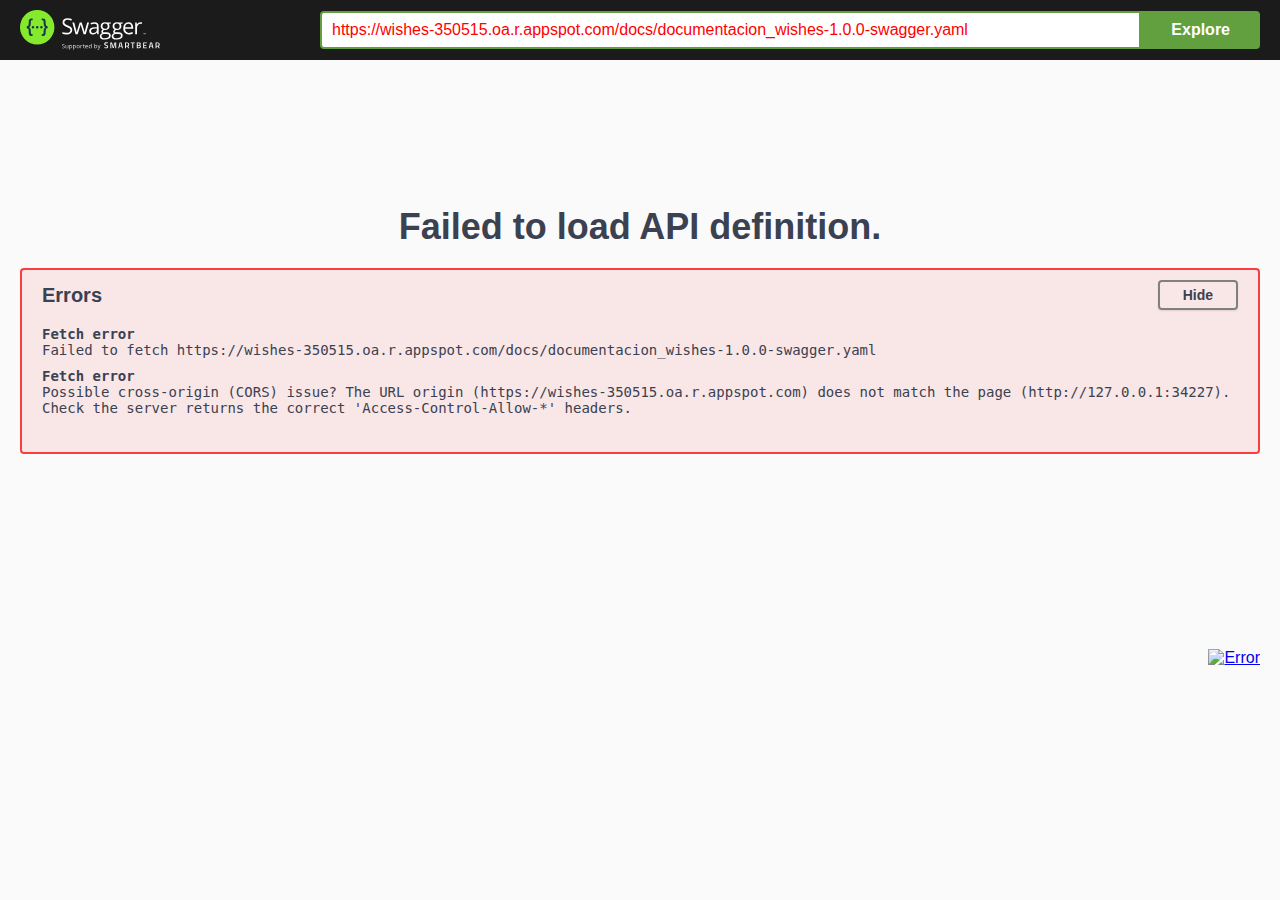
==== commit a2f0ea8b: "test, arreglo de querys y toString" ====
--- a/src/main/webapp/docs/index.html
+++ b/src/main/webapp/docs/index.html
@@ -1,19 +1,19 @@
-<!-- HTML for static distribution bundle build -->
-<!DOCTYPE html>
-<html lang="en">
-  <head>
-    <meta charset="UTF-8">
-    <title>Swagger UI</title>
-    <link rel="stylesheet" type="text/css" href="./swagger-ui.css" />
-    <link rel="stylesheet" type="text/css" href="index.css" />
-    <link rel="icon" type="image/png" href="./favicon-32x32.png" sizes="32x32" />
-    <link rel="icon" type="image/png" href="./favicon-16x16.png" sizes="16x16" />
-  </head>
-
-  <body>
-    <div id="swagger-ui"></div>
-    <script src="./swagger-ui-bundle.js" charset="UTF-8"> </script>
-    <script src="./swagger-ui-standalone-preset.js" charset="UTF-8"> </script>
-    <script src="./swagger-initializer.js" charset="UTF-8"> </script>
-  </body>
-</html>
+<!-- HTML for static distribution bundle build -->
+<!DOCTYPE html>
+<html lang="en">
+  <head>
+    <meta charset="UTF-8">
+    <title>Swagger UI</title>
+    <link rel="stylesheet" type="text/css" href="./swagger-ui.css" />
+    <link rel="stylesheet" type="text/css" href="index.css" />
+    <link rel="icon" type="image/png" href="./favicon-32x32.png" sizes="32x32" />
+    <link rel="icon" type="image/png" href="./favicon-16x16.png" sizes="16x16" />
+  </head>
+
+  <body>
+    <div id="swagger-ui"></div>
+    <script src="./swagger-ui-bundle.js" charset="UTF-8"> </script>
+    <script src="./swagger-ui-standalone-preset.js" charset="UTF-8"> </script>
+    <script src="./swagger-initializer.js" charset="UTF-8"> </script>
+  </body>
+</html>
--- a/src/main/webapp/docs/swagger-ui.css
+++ b/src/main/webapp/docs/swagger-ui.css
@@ -1,4 +1,4 @@
-.swagger-ui{color:#3b4151;
-  /*! normalize.css v7.0.0 | MIT License | github.com/necolas/normalize.css */font-family:sans-serif}.swagger-ui html{-ms-text-size-adjust:100%;-webkit-text-size-adjust:100%;line-height:1.15}.swagger-ui body{margin:0}.swagger-ui article,.swagger-ui aside,.swagger-ui footer,.swagger-ui header,.swagger-ui nav,.swagger-ui section{display:block}.swagger-ui h1{font-size:2em;margin:.67em 0}.swagger-ui figcaption,.swagger-ui figure,.swagger-ui main{display:block}.swagger-ui figure{margin:1em 40px}.swagger-ui hr{box-sizing:content-box;height:0;overflow:visible}.swagger-ui pre{font-family:monospace,monospace;font-size:1em}.swagger-ui a{-webkit-text-decoration-skip:objects;background-color:transparent}.swagger-ui abbr[title]{border-bottom:none;text-decoration:underline;-webkit-text-decoration:underline dotted;text-decoration:underline dotted}.swagger-ui b,.swagger-ui strong{font-weight:inherit;font-weight:bolder}.swagger-ui code,.swagger-ui kbd,.swagger-ui samp{font-family:monospace,monospace;font-size:1em}.swagger-ui dfn{font-style:italic}.swagger-ui mark{background-color:#ff0;color:#000}.swagger-ui small{font-size:80%}.swagger-ui sub,.swagger-ui sup{font-size:75%;line-height:0;position:relative;vertical-align:baseline}.swagger-ui sub{bottom:-.25em}.swagger-ui sup{top:-.5em}.swagger-ui audio,.swagger-ui video{display:inline-block}.swagger-ui audio:not([controls]){display:none;height:0}.swagger-ui img{border-style:none}.swagger-ui svg:not(:root){overflow:hidden}.swagger-ui button,.swagger-ui input,.swagger-ui optgroup,.swagger-ui select,.swagger-ui textarea{font-family:sans-serif;font-size:100%;line-height:1.15;margin:0}.swagger-ui button,.swagger-ui input{overflow:visible}.swagger-ui button,.swagger-ui select{text-transform:none}.swagger-ui [type=reset],.swagger-ui [type=submit],.swagger-ui button,.swagger-ui html [type=button]{-webkit-appearance:button}.swagger-ui [type=button]::-moz-focus-inner,.swagger-ui [type=reset]::-moz-focus-inner,.swagger-ui [type=submit]::-moz-focus-inner,.swagger-ui button::-moz-focus-inner{border-style:none;padding:0}.swagger-ui [type=button]:-moz-focusring,.swagger-ui [type=reset]:-moz-focusring,.swagger-ui [type=submit]:-moz-focusring,.swagger-ui button:-moz-focusring{outline:1px dotted ButtonText}.swagger-ui fieldset{padding:.35em .75em .625em}.swagger-ui legend{box-sizing:border-box;color:inherit;display:table;max-width:100%;padding:0;white-space:normal}.swagger-ui progress{display:inline-block;vertical-align:baseline}.swagger-ui textarea{overflow:auto}.swagger-ui [type=checkbox],.swagger-ui [type=radio]{box-sizing:border-box;padding:0}.swagger-ui [type=number]::-webkit-inner-spin-button,.swagger-ui [type=number]::-webkit-outer-spin-button{height:auto}.swagger-ui [type=search]{-webkit-appearance:textfield;outline-offset:-2px}.swagger-ui [type=search]::-webkit-search-cancel-button,.swagger-ui [type=search]::-webkit-search-decoration{-webkit-appearance:none}.swagger-ui ::-webkit-file-upload-button{-webkit-appearance:button;font:inherit}.swagger-ui details,.swagger-ui menu{display:block}.swagger-ui summary{display:list-item}.swagger-ui canvas{display:inline-block}.swagger-ui [hidden],.swagger-ui template{display:none}.swagger-ui .debug *{outline:1px solid gold}.swagger-ui .debug-white *{outline:1px solid #fff}.swagger-ui .debug-black *{outline:1px solid #000}.swagger-ui .debug-grid{background:transparent url([data-uri]) repeat 0 0}.swagger-ui .debug-grid-16{background:transparent url([data-uri]) repeat 0 0}.swagger-ui .debug-grid-8-solid{background:#fff url([data-uri]) repeat 0 0}.swagger-ui .debug-grid-16-solid{background:#fff url([data-uri]) repeat 0 0}.swagger-ui .border-box,.swagger-ui a,.swagger-ui article,.swagger-ui body,.swagger-ui code,.swagger-ui dd,.swagger-ui div,.swagger-ui dl,.swagger-ui dt,.swagger-ui fieldset,.swagger-ui footer,.swagger-ui form,.swagger-ui h1,.swagger-ui h2,.swagger-ui h3,.swagger-ui h4,.swagger-ui h5,.swagger-ui h6,.swagger-ui header,.swagger-ui html,.swagger-ui input[type=email],.swagger-ui input[type=number],.swagger-ui input[type=password],.swagger-ui input[type=tel],.swagger-ui input[type=text],.swagger-ui input[type=url],.swagger-ui legend,.swagger-ui li,.swagger-ui main,.swagger-ui ol,.swagger-ui p,.swagger-ui pre,.swagger-ui section,.swagger-ui table,.swagger-ui td,.swagger-ui textarea,.swagger-ui th,.swagger-ui tr,.swagger-ui ul{box-sizing:border-box}.swagger-ui .aspect-ratio{height:0;position:relative}.swagger-ui .aspect-ratio--16x9{padding-bottom:56.25%}.swagger-ui .aspect-ratio--9x16{padding-bottom:177.77%}.swagger-ui .aspect-ratio--4x3{padding-bottom:75%}.swagger-ui .aspect-ratio--3x4{padding-bottom:133.33%}.swagger-ui .aspect-ratio--6x4{padding-bottom:66.6%}.swagger-ui .aspect-ratio--4x6{padding-bottom:150%}.swagger-ui .aspect-ratio--8x5{padding-bottom:62.5%}.swagger-ui .aspect-ratio--5x8{padding-bottom:160%}.swagger-ui .aspect-ratio--7x5{padding-bottom:71.42%}.swagger-ui .aspect-ratio--5x7{padding-bottom:140%}.swagger-ui .aspect-ratio--1x1{padding-bottom:100%}.swagger-ui .aspect-ratio--object{bottom:0;height:100%;left:0;position:absolute;right:0;top:0;width:100%;z-index:100}@media screen and (min-width:30em){.swagger-ui .aspect-ratio-ns{height:0;position:relative}.swagger-ui .aspect-ratio--16x9-ns{padding-bottom:56.25%}.swagger-ui .aspect-ratio--9x16-ns{padding-bottom:177.77%}.swagger-ui .aspect-ratio--4x3-ns{padding-bottom:75%}.swagger-ui .aspect-ratio--3x4-ns{padding-bottom:133.33%}.swagger-ui .aspect-ratio--6x4-ns{padding-bottom:66.6%}.swagger-ui .aspect-ratio--4x6-ns{padding-bottom:150%}.swagger-ui .aspect-ratio--8x5-ns{padding-bottom:62.5%}.swagger-ui .aspect-ratio--5x8-ns{padding-bottom:160%}.swagger-ui .aspect-ratio--7x5-ns{padding-bottom:71.42%}.swagger-ui .aspect-ratio--5x7-ns{padding-bottom:140%}.swagger-ui .aspect-ratio--1x1-ns{padding-bottom:100%}.swagger-ui .aspect-ratio--object-ns{bottom:0;height:100%;left:0;position:absolute;right:0;top:0;width:100%;z-index:100}}@media screen and (min-width:30em) and (max-width:60em){.swagger-ui .aspect-ratio-m{height:0;position:relative}.swagger-ui .aspect-ratio--16x9-m{padding-bottom:56.25%}.swagger-ui .aspect-ratio--9x16-m{padding-bottom:177.77%}.swagger-ui .aspect-ratio--4x3-m{padding-bottom:75%}.swagger-ui .aspect-ratio--3x4-m{padding-bottom:133.33%}.swagger-ui .aspect-ratio--6x4-m{padding-bottom:66.6%}.swagger-ui .aspect-ratio--4x6-m{padding-bottom:150%}.swagger-ui .aspect-ratio--8x5-m{padding-bottom:62.5%}.swagger-ui .aspect-ratio--5x8-m{padding-bottom:160%}.swagger-ui .aspect-ratio--7x5-m{padding-bottom:71.42%}.swagger-ui .aspect-ratio--5x7-m{padding-bottom:140%}.swagger-ui .aspect-ratio--1x1-m{padding-bottom:100%}.swagger-ui .aspect-ratio--object-m{bottom:0;height:100%;left:0;position:absolute;right:0;top:0;width:100%;z-index:100}}@media screen and (min-width:60em){.swagger-ui .aspect-ratio-l{height:0;position:relative}.swagger-ui .aspect-ratio--16x9-l{padding-bottom:56.25%}.swagger-ui .aspect-ratio--9x16-l{padding-bottom:177.77%}.swagger-ui .aspect-ratio--4x3-l{padding-bottom:75%}.swagger-ui .aspect-ratio--3x4-l{padding-bottom:133.33%}.swagger-ui .aspect-ratio--6x4-l{padding-bottom:66.6%}.swagger-ui .aspect-ratio--4x6-l{padding-bottom:150%}.swagger-ui .aspect-ratio--8x5-l{padding-bottom:62.5%}.swagger-ui .aspect-ratio--5x8-l{padding-bottom:160%}.swagger-ui .aspect-ratio--7x5-l{padding-bottom:71.42%}.swagger-ui .aspect-ratio--5x7-l{padding-bottom:140%}.swagger-ui .aspect-ratio--1x1-l{padding-bottom:100%}.swagger-ui .aspect-ratio--object-l{bottom:0;height:100%;left:0;position:absolute;right:0;top:0;width:100%;z-index:100}}.swagger-ui img{max-width:100%}.swagger-ui .cover{background-size:cover!important}.swagger-ui .contain{background-size:contain!important}@media screen and (min-width:30em){.swagger-ui .cover-ns{background-size:cover!important}.swagger-ui .contain-ns{background-size:contain!important}}@media screen and (min-width:30em) and (max-width:60em){.swagger-ui .cover-m{background-size:cover!important}.swagger-ui .contain-m{background-size:contain!important}}@media screen and (min-width:60em){.swagger-ui .cover-l{background-size:cover!important}.swagger-ui .contain-l{background-size:contain!important}}.swagger-ui .bg-center{background-position:50%;background-repeat:no-repeat}.swagger-ui .bg-top{background-position:top;background-repeat:no-repeat}.swagger-ui .bg-right{background-position:100%;background-repeat:no-repeat}.swagger-ui .bg-bottom{background-position:bottom;background-repeat:no-repeat}.swagger-ui .bg-left{background-position:0;background-repeat:no-repeat}@media screen and (min-width:30em){.swagger-ui .bg-center-ns{background-position:50%;background-repeat:no-repeat}.swagger-ui .bg-top-ns{background-position:top;background-repeat:no-repeat}.swagger-ui .bg-right-ns{background-position:100%;background-repeat:no-repeat}.swagger-ui .bg-bottom-ns{background-position:bottom;background-repeat:no-repeat}.swagger-ui .bg-left-ns{background-position:0;background-repeat:no-repeat}}@media screen and (min-width:30em) and (max-width:60em){.swagger-ui .bg-center-m{background-position:50%;background-repeat:no-repeat}.swagger-ui .bg-top-m{background-position:top;background-repeat:no-repeat}.swagger-ui .bg-right-m{background-position:100%;background-repeat:no-repeat}.swagger-ui .bg-bottom-m{background-position:bottom;background-repeat:no-repeat}.swagger-ui .bg-left-m{background-position:0;background-repeat:no-repeat}}@media screen and (min-width:60em){.swagger-ui .bg-center-l{background-position:50%;background-repeat:no-repeat}.swagger-ui .bg-top-l{background-position:top;background-repeat:no-repeat}.swagger-ui .bg-right-l{background-position:100%;background-repeat:no-repeat}.swagger-ui .bg-bottom-l{background-position:bottom;background-repeat:no-repeat}.swagger-ui .bg-left-l{background-position:0;background-repeat:no-repeat}}.swagger-ui .outline{outline:1px solid}.swagger-ui .outline-transparent{outline:1px solid transparent}.swagger-ui .outline-0{outline:0}@media screen and (min-width:30em){.swagger-ui .outline-ns{outline:1px solid}.swagger-ui .outline-transparent-ns{outline:1px solid transparent}.swagger-ui .outline-0-ns{outline:0}}@media screen and (min-width:30em) and (max-width:60em){.swagger-ui .outline-m{outline:1px solid}.swagger-ui .outline-transparent-m{outline:1px solid transparent}.swagger-ui .outline-0-m{outline:0}}@media screen and (min-width:60em){.swagger-ui .outline-l{outline:1px solid}.swagger-ui .outline-transparent-l{outline:1px solid transparent}.swagger-ui .outline-0-l{outline:0}}.swagger-ui .ba{border-style:solid;border-width:1px}.swagger-ui .bt{border-top-style:solid;border-top-width:1px}.swagger-ui .br{border-right-style:solid;border-right-width:1px}.swagger-ui .bb{border-bottom-style:solid;border-bottom-width:1px}.swagger-ui .bl{border-left-style:solid;border-left-width:1px}.swagger-ui .bn{border-style:none;border-width:0}@media screen and (min-width:30em){.swagger-ui .ba-ns{border-style:solid;border-width:1px}.swagger-ui .bt-ns{border-top-style:solid;border-top-width:1px}.swagger-ui .br-ns{border-right-style:solid;border-right-width:1px}.swagger-ui .bb-ns{border-bottom-style:solid;border-bottom-width:1px}.swagger-ui .bl-ns{border-left-style:solid;border-left-width:1px}.swagger-ui .bn-ns{border-style:none;border-width:0}}@media screen and (min-width:30em) and (max-width:60em){.swagger-ui .ba-m{border-style:solid;border-width:1px}.swagger-ui .bt-m{border-top-style:solid;border-top-width:1px}.swagger-ui .br-m{border-right-style:solid;border-right-width:1px}.swagger-ui .bb-m{border-bottom-style:solid;border-bottom-width:1px}.swagger-ui .bl-m{border-left-style:solid;border-left-width:1px}.swagger-ui .bn-m{border-style:none;border-width:0}}@media screen and (min-width:60em){.swagger-ui .ba-l{border-style:solid;border-width:1px}.swagger-ui .bt-l{border-top-style:solid;border-top-width:1px}.swagger-ui .br-l{border-right-style:solid;border-right-width:1px}.swagger-ui .bb-l{border-bottom-style:solid;border-bottom-width:1px}.swagger-ui .bl-l{border-left-style:solid;border-left-width:1px}.swagger-ui .bn-l{border-style:none;border-width:0}}.swagger-ui .b--black{border-color:#000}.swagger-ui .b--near-black{border-color:#111}.swagger-ui .b--dark-gray{border-color:#333}.swagger-ui .b--mid-gray{border-color:#555}.swagger-ui .b--gray{border-color:#777}.swagger-ui .b--silver{border-color:#999}.swagger-ui .b--light-silver{border-color:#aaa}.swagger-ui .b--moon-gray{border-color:#ccc}.swagger-ui .b--light-gray{border-color:#eee}.swagger-ui .b--near-white{border-color:#f4f4f4}.swagger-ui .b--white{border-color:#fff}.swagger-ui .b--white-90{border-color:hsla(0,0%,100%,.9)}.swagger-ui .b--white-80{border-color:hsla(0,0%,100%,.8)}.swagger-ui .b--white-70{border-color:hsla(0,0%,100%,.7)}.swagger-ui .b--white-60{border-color:hsla(0,0%,100%,.6)}.swagger-ui .b--white-50{border-color:hsla(0,0%,100%,.5)}.swagger-ui .b--white-40{border-color:hsla(0,0%,100%,.4)}.swagger-ui .b--white-30{border-color:hsla(0,0%,100%,.3)}.swagger-ui .b--white-20{border-color:hsla(0,0%,100%,.2)}.swagger-ui .b--white-10{border-color:hsla(0,0%,100%,.1)}.swagger-ui .b--white-05{border-color:hsla(0,0%,100%,.05)}.swagger-ui .b--white-025{border-color:hsla(0,0%,100%,.025)}.swagger-ui .b--white-0125{border-color:hsla(0,0%,100%,.013)}.swagger-ui .b--black-90{border-color:rgba(0,0,0,.9)}.swagger-ui .b--black-80{border-color:rgba(0,0,0,.8)}.swagger-ui .b--black-70{border-color:rgba(0,0,0,.7)}.swagger-ui .b--black-60{border-color:rgba(0,0,0,.6)}.swagger-ui .b--black-50{border-color:rgba(0,0,0,.5)}.swagger-ui .b--black-40{border-color:rgba(0,0,0,.4)}.swagger-ui .b--black-30{border-color:rgba(0,0,0,.3)}.swagger-ui .b--black-20{border-color:rgba(0,0,0,.2)}.swagger-ui .b--black-10{border-color:rgba(0,0,0,.1)}.swagger-ui .b--black-05{border-color:rgba(0,0,0,.05)}.swagger-ui .b--black-025{border-color:rgba(0,0,0,.025)}.swagger-ui .b--black-0125{border-color:rgba(0,0,0,.013)}.swagger-ui .b--dark-red{border-color:#e7040f}.swagger-ui .b--red{border-color:#ff4136}.swagger-ui .b--light-red{border-color:#ff725c}.swagger-ui .b--orange{border-color:#ff6300}.swagger-ui .b--gold{border-color:#ffb700}.swagger-ui .b--yellow{border-color:gold}.swagger-ui .b--light-yellow{border-color:#fbf1a9}.swagger-ui .b--purple{border-color:#5e2ca5}.swagger-ui .b--light-purple{border-color:#a463f2}.swagger-ui .b--dark-pink{border-color:#d5008f}.swagger-ui .b--hot-pink{border-color:#ff41b4}.swagger-ui .b--pink{border-color:#ff80cc}.swagger-ui .b--light-pink{border-color:#ffa3d7}.swagger-ui .b--dark-green{border-color:#137752}.swagger-ui .b--green{border-color:#19a974}.swagger-ui .b--light-green{border-color:#9eebcf}.swagger-ui .b--navy{border-color:#001b44}.swagger-ui .b--dark-blue{border-color:#00449e}.swagger-ui .b--blue{border-color:#357edd}.swagger-ui .b--light-blue{border-color:#96ccff}.swagger-ui .b--lightest-blue{border-color:#cdecff}.swagger-ui .b--washed-blue{border-color:#f6fffe}.swagger-ui .b--washed-green{border-color:#e8fdf5}.swagger-ui .b--washed-yellow{border-color:#fffceb}.swagger-ui .b--washed-red{border-color:#ffdfdf}.swagger-ui .b--transparent{border-color:transparent}.swagger-ui .b--inherit{border-color:inherit}.swagger-ui .br0{border-radius:0}.swagger-ui .br1{border-radius:.125rem}.swagger-ui .br2{border-radius:.25rem}.swagger-ui .br3{border-radius:.5rem}.swagger-ui .br4{border-radius:1rem}.swagger-ui .br-100{border-radius:100%}.swagger-ui .br-pill{border-radius:9999px}.swagger-ui .br--bottom{border-top-left-radius:0;border-top-right-radius:0}.swagger-ui .br--top{border-bottom-left-radius:0;border-bottom-right-radius:0}.swagger-ui .br--right{border-bottom-left-radius:0;border-top-left-radius:0}.swagger-ui .br--left{border-bottom-right-radius:0;border-top-right-radius:0}@media screen and (min-width:30em){.swagger-ui .br0-ns{border-radius:0}.swagger-ui .br1-ns{border-radius:.125rem}.swagger-ui .br2-ns{border-radius:.25rem}.swagger-ui .br3-ns{border-radius:.5rem}.swagger-ui .br4-ns{border-radius:1rem}.swagger-ui .br-100-ns{border-radius:100%}.swagger-ui .br-pill-ns{border-radius:9999px}.swagger-ui .br--bottom-ns{border-top-left-radius:0;border-top-right-radius:0}.swagger-ui .br--top-ns{border-bottom-left-radius:0;border-bottom-right-radius:0}.swagger-ui .br--right-ns{border-bottom-left-radius:0;border-top-left-radius:0}.swagger-ui .br--left-ns{border-bottom-right-radius:0;border-top-right-radius:0}}@media screen and (min-width:30em) and (max-width:60em){.swagger-ui .br0-m{border-radius:0}.swagger-ui .br1-m{border-radius:.125rem}.swagger-ui .br2-m{border-radius:.25rem}.swagger-ui .br3-m{border-radius:.5rem}.swagger-ui .br4-m{border-radius:1rem}.swagger-ui .br-100-m{border-radius:100%}.swagger-ui .br-pill-m{border-radius:9999px}.swagger-ui .br--bottom-m{border-top-left-radius:0;border-top-right-radius:0}.swagger-ui .br--top-m{border-bottom-left-radius:0;border-bottom-right-radius:0}.swagger-ui .br--right-m{border-bottom-left-radius:0;border-top-left-radius:0}.swagger-ui .br--left-m{border-bottom-right-radius:0;border-top-right-radius:0}}@media screen and (min-width:60em){.swagger-ui .br0-l{border-radius:0}.swagger-ui .br1-l{border-radius:.125rem}.swagger-ui .br2-l{border-radius:.25rem}.swagger-ui .br3-l{border-radius:.5rem}.swagger-ui .br4-l{border-radius:1rem}.swagger-ui .br-100-l{border-radius:100%}.swagger-ui .br-pill-l{border-radius:9999px}.swagger-ui .br--bottom-l{border-top-left-radius:0;border-top-right-radius:0}.swagger-ui .br--top-l{border-bottom-left-radius:0;border-bottom-right-radius:0}.swagger-ui .br--right-l{border-bottom-left-radius:0;border-top-left-radius:0}.swagger-ui .br--left-l{border-bottom-right-radius:0;border-top-right-radius:0}}.swagger-ui .b--dotted{border-style:dotted}.swagger-ui .b--dashed{border-style:dashed}.swagger-ui .b--solid{border-style:solid}.swagger-ui .b--none{border-style:none}@media screen and (min-width:30em){.swagger-ui .b--dotted-ns{border-style:dotted}.swagger-ui .b--dashed-ns{border-style:dashed}.swagger-ui .b--solid-ns{border-style:solid}.swagger-ui .b--none-ns{border-style:none}}@media screen and (min-width:30em) and (max-width:60em){.swagger-ui .b--dotted-m{border-style:dotted}.swagger-ui .b--dashed-m{border-style:dashed}.swagger-ui .b--solid-m{border-style:solid}.swagger-ui .b--none-m{border-style:none}}@media screen and (min-width:60em){.swagger-ui .b--dotted-l{border-style:dotted}.swagger-ui .b--dashed-l{border-style:dashed}.swagger-ui .b--solid-l{border-style:solid}.swagger-ui .b--none-l{border-style:none}}.swagger-ui .bw0{border-width:0}.swagger-ui .bw1{border-width:.125rem}.swagger-ui .bw2{border-width:.25rem}.swagger-ui .bw3{border-width:.5rem}.swagger-ui .bw4{border-width:1rem}.swagger-ui .bw5{border-width:2rem}.swagger-ui .bt-0{border-top-width:0}.swagger-ui .br-0{border-right-width:0}.swagger-ui .bb-0{border-bottom-width:0}.swagger-ui .bl-0{border-left-width:0}@media screen and (min-width:30em){.swagger-ui .bw0-ns{border-width:0}.swagger-ui .bw1-ns{border-width:.125rem}.swagger-ui .bw2-ns{border-width:.25rem}.swagger-ui .bw3-ns{border-width:.5rem}.swagger-ui .bw4-ns{border-width:1rem}.swagger-ui .bw5-ns{border-width:2rem}.swagger-ui .bt-0-ns{border-top-width:0}.swagger-ui .br-0-ns{border-right-width:0}.swagger-ui .bb-0-ns{border-bottom-width:0}.swagger-ui .bl-0-ns{border-left-width:0}}@media screen and (min-width:30em) and (max-width:60em){.swagger-ui .bw0-m{border-width:0}.swagger-ui .bw1-m{border-width:.125rem}.swagger-ui .bw2-m{border-width:.25rem}.swagger-ui .bw3-m{border-width:.5rem}.swagger-ui .bw4-m{border-width:1rem}.swagger-ui .bw5-m{border-width:2rem}.swagger-ui .bt-0-m{border-top-width:0}.swagger-ui .br-0-m{border-right-width:0}.swagger-ui .bb-0-m{border-bottom-width:0}.swagger-ui .bl-0-m{border-left-width:0}}@media screen and (min-width:60em){.swagger-ui .bw0-l{border-width:0}.swagger-ui .bw1-l{border-width:.125rem}.swagger-ui .bw2-l{border-width:.25rem}.swagger-ui .bw3-l{border-width:.5rem}.swagger-ui .bw4-l{border-width:1rem}.swagger-ui .bw5-l{border-width:2rem}.swagger-ui .bt-0-l{border-top-width:0}.swagger-ui .br-0-l{border-right-width:0}.swagger-ui .bb-0-l{border-bottom-width:0}.swagger-ui .bl-0-l{border-left-width:0}}.swagger-ui .shadow-1{box-shadow:0 0 4px 2px rgba(0,0,0,.2)}.swagger-ui .shadow-2{box-shadow:0 0 8px 2px rgba(0,0,0,.2)}.swagger-ui .shadow-3{box-shadow:2px 2px 4px 2px rgba(0,0,0,.2)}.swagger-ui .shadow-4{box-shadow:2px 2px 8px 0 rgba(0,0,0,.2)}.swagger-ui .shadow-5{box-shadow:4px 4px 8px 0 rgba(0,0,0,.2)}@media screen and (min-width:30em){.swagger-ui .shadow-1-ns{box-shadow:0 0 4px 2px rgba(0,0,0,.2)}.swagger-ui .shadow-2-ns{box-shadow:0 0 8px 2px rgba(0,0,0,.2)}.swagger-ui .shadow-3-ns{box-shadow:2px 2px 4px 2px rgba(0,0,0,.2)}.swagger-ui .shadow-4-ns{box-shadow:2px 2px 8px 0 rgba(0,0,0,.2)}.swagger-ui .shadow-5-ns{box-shadow:4px 4px 8px 0 rgba(0,0,0,.2)}}@media screen and (min-width:30em) and (max-width:60em){.swagger-ui .shadow-1-m{box-shadow:0 0 4px 2px rgba(0,0,0,.2)}.swagger-ui .shadow-2-m{box-shadow:0 0 8px 2px rgba(0,0,0,.2)}.swagger-ui .shadow-3-m{box-shadow:2px 2px 4px 2px rgba(0,0,0,.2)}.swagger-ui .shadow-4-m{box-shadow:2px 2px 8px 0 rgba(0,0,0,.2)}.swagger-ui .shadow-5-m{box-shadow:4px 4px 8px 0 rgba(0,0,0,.2)}}@media screen and (min-width:60em){.swagger-ui .shadow-1-l{box-shadow:0 0 4px 2px rgba(0,0,0,.2)}.swagger-ui .shadow-2-l{box-shadow:0 0 8px 2px rgba(0,0,0,.2)}.swagger-ui .shadow-3-l{box-shadow:2px 2px 4px 2px rgba(0,0,0,.2)}.swagger-ui .shadow-4-l{box-shadow:2px 2px 8px 0 rgba(0,0,0,.2)}.swagger-ui .shadow-5-l{box-shadow:4px 4px 8px 0 rgba(0,0,0,.2)}}.swagger-ui .pre{overflow-x:auto;overflow-y:hidden;overflow:scroll}.swagger-ui .top-0{top:0}.swagger-ui .right-0{right:0}.swagger-ui .bottom-0{bottom:0}.swagger-ui .left-0{left:0}.swagger-ui .top-1{top:1rem}.swagger-ui .right-1{right:1rem}.swagger-ui .bottom-1{bottom:1rem}.swagger-ui .left-1{left:1rem}.swagger-ui .top-2{top:2rem}.swagger-ui .right-2{right:2rem}.swagger-ui .bottom-2{bottom:2rem}.swagger-ui .left-2{left:2rem}.swagger-ui .top--1{top:-1rem}.swagger-ui .right--1{right:-1rem}.swagger-ui .bottom--1{bottom:-1rem}.swagger-ui .left--1{left:-1rem}.swagger-ui .top--2{top:-2rem}.swagger-ui .right--2{right:-2rem}.swagger-ui .bottom--2{bottom:-2rem}.swagger-ui .left--2{left:-2rem}.swagger-ui .absolute--fill{bottom:0;left:0;right:0;top:0}@media screen and (min-width:30em){.swagger-ui .top-0-ns{top:0}.swagger-ui .left-0-ns{left:0}.swagger-ui .right-0-ns{right:0}.swagger-ui .bottom-0-ns{bottom:0}.swagger-ui .top-1-ns{top:1rem}.swagger-ui .left-1-ns{left:1rem}.swagger-ui .right-1-ns{right:1rem}.swagger-ui .bottom-1-ns{bottom:1rem}.swagger-ui .top-2-ns{top:2rem}.swagger-ui .left-2-ns{left:2rem}.swagger-ui .right-2-ns{right:2rem}.swagger-ui .bottom-2-ns{bottom:2rem}.swagger-ui .top--1-ns{top:-1rem}.swagger-ui .right--1-ns{right:-1rem}.swagger-ui .bottom--1-ns{bottom:-1rem}.swagger-ui .left--1-ns{left:-1rem}.swagger-ui .top--2-ns{top:-2rem}.swagger-ui .right--2-ns{right:-2rem}.swagger-ui .bottom--2-ns{bottom:-2rem}.swagger-ui .left--2-ns{left:-2rem}.swagger-ui .absolute--fill-ns{bottom:0;left:0;right:0;top:0}}@media screen and (min-width:30em) and (max-width:60em){.swagger-ui .top-0-m{top:0}.swagger-ui .left-0-m{left:0}.swagger-ui .right-0-m{right:0}.swagger-ui .bottom-0-m{bottom:0}.swagger-ui .top-1-m{top:1rem}.swagger-ui .left-1-m{left:1rem}.swagger-ui .right-1-m{right:1rem}.swagger-ui .bottom-1-m{bottom:1rem}.swagger-ui .top-2-m{top:2rem}.swagger-ui .left-2-m{left:2rem}.swagger-ui .right-2-m{right:2rem}.swagger-ui .bottom-2-m{bottom:2rem}.swagger-ui .top--1-m{top:-1rem}.swagger-ui .right--1-m{right:-1rem}.swagger-ui .bottom--1-m{bottom:-1rem}.swagger-ui .left--1-m{left:-1rem}.swagger-ui .top--2-m{top:-2rem}.swagger-ui .right--2-m{right:-2rem}.swagger-ui .bottom--2-m{bottom:-2rem}.swagger-ui .left--2-m{left:-2rem}.swagger-ui .absolute--fill-m{bottom:0;left:0;right:0;top:0}}@media screen and (min-width:60em){.swagger-ui .top-0-l{top:0}.swagger-ui .left-0-l{left:0}.swagger-ui .right-0-l{right:0}.swagger-ui .bottom-0-l{bottom:0}.swagger-ui .top-1-l{top:1rem}.swagger-ui .left-1-l{left:1rem}.swagger-ui .right-1-l{right:1rem}.swagger-ui .bottom-1-l{bottom:1rem}.swagger-ui .top-2-l{top:2rem}.swagger-ui .left-2-l{left:2rem}.swagger-ui .right-2-l{right:2rem}.swagger-ui .bottom-2-l{bottom:2rem}.swagger-ui .top--1-l{top:-1rem}.swagger-ui .right--1-l{right:-1rem}.swagger-ui .bottom--1-l{bottom:-1rem}.swagger-ui .left--1-l{left:-1rem}.swagger-ui .top--2-l{top:-2rem}.swagger-ui .right--2-l{right:-2rem}.swagger-ui .bottom--2-l{bottom:-2rem}.swagger-ui .left--2-l{left:-2rem}.swagger-ui .absolute--fill-l{bottom:0;left:0;right:0;top:0}}.swagger-ui .cf:after,.swagger-ui .cf:before{content:" ";display:table}.swagger-ui .cf:after{clear:both}.swagger-ui .cf{*zoom:1}.swagger-ui .cl{clear:left}.swagger-ui .cr{clear:right}.swagger-ui .cb{clear:both}.swagger-ui .cn{clear:none}@media screen and (min-width:30em){.swagger-ui .cl-ns{clear:left}.swagger-ui .cr-ns{clear:right}.swagger-ui .cb-ns{clear:both}.swagger-ui .cn-ns{clear:none}}@media screen and (min-width:30em) and (max-width:60em){.swagger-ui .cl-m{clear:left}.swagger-ui .cr-m{clear:right}.swagger-ui .cb-m{clear:both}.swagger-ui .cn-m{clear:none}}@media screen and (min-width:60em){.swagger-ui .cl-l{clear:left}.swagger-ui .cr-l{clear:right}.swagger-ui .cb-l{clear:both}.swagger-ui .cn-l{clear:none}}.swagger-ui .flex{display:flex}.swagger-ui .inline-flex{display:inline-flex}.swagger-ui .flex-auto{flex:1 1 auto;min-height:0;min-width:0}.swagger-ui .flex-none{flex:none}.swagger-ui .flex-column{flex-direction:column}.swagger-ui .flex-row{flex-direction:row}.swagger-ui .flex-wrap{flex-wrap:wrap}.swagger-ui .flex-nowrap{flex-wrap:nowrap}.swagger-ui .flex-wrap-reverse{flex-wrap:wrap-reverse}.swagger-ui .flex-column-reverse{flex-direction:column-reverse}.swagger-ui .flex-row-reverse{flex-direction:row-reverse}.swagger-ui .items-start{align-items:flex-start}.swagger-ui .items-end{align-items:flex-end}.swagger-ui .items-center{align-items:center}.swagger-ui .items-baseline{align-items:baseline}.swagger-ui .items-stretch{align-items:stretch}.swagger-ui .self-start{align-self:flex-start}.swagger-ui .self-end{align-self:flex-end}.swagger-ui .self-center{align-self:center}.swagger-ui .self-baseline{align-self:baseline}.swagger-ui .self-stretch{align-self:stretch}.swagger-ui .justify-start{justify-content:flex-start}.swagger-ui .justify-end{justify-content:flex-end}.swagger-ui .justify-center{justify-content:center}.swagger-ui .justify-between{justify-content:space-between}.swagger-ui .justify-around{justify-content:space-around}.swagger-ui .content-start{align-content:flex-start}.swagger-ui .content-end{align-content:flex-end}.swagger-ui .content-center{align-content:center}.swagger-ui .content-between{align-content:space-between}.swagger-ui .content-around{align-content:space-around}.swagger-ui .content-stretch{align-content:stretch}.swagger-ui .order-0{order:0}.swagger-ui .order-1{order:1}.swagger-ui .order-2{order:2}.swagger-ui .order-3{order:3}.swagger-ui .order-4{order:4}.swagger-ui .order-5{order:5}.swagger-ui .order-6{order:6}.swagger-ui .order-7{order:7}.swagger-ui .order-8{order:8}.swagger-ui .order-last{order:99999}.swagger-ui .flex-grow-0{flex-grow:0}.swagger-ui .flex-grow-1{flex-grow:1}.swagger-ui .flex-shrink-0{flex-shrink:0}.swagger-ui .flex-shrink-1{flex-shrink:1}@media screen and (min-width:30em){.swagger-ui .flex-ns{display:flex}.swagger-ui .inline-flex-ns{display:inline-flex}.swagger-ui .flex-auto-ns{flex:1 1 auto;min-height:0;min-width:0}.swagger-ui .flex-none-ns{flex:none}.swagger-ui .flex-column-ns{flex-direction:column}.swagger-ui .flex-row-ns{flex-direction:row}.swagger-ui .flex-wrap-ns{flex-wrap:wrap}.swagger-ui .flex-nowrap-ns{flex-wrap:nowrap}.swagger-ui .flex-wrap-reverse-ns{flex-wrap:wrap-reverse}.swagger-ui .flex-column-reverse-ns{flex-direction:column-reverse}.swagger-ui .flex-row-reverse-ns{flex-direction:row-reverse}.swagger-ui .items-start-ns{align-items:flex-start}.swagger-ui .items-end-ns{align-items:flex-end}.swagger-ui .items-center-ns{align-items:center}.swagger-ui .items-baseline-ns{align-items:baseline}.swagger-ui .items-stretch-ns{align-items:stretch}.swagger-ui .self-start-ns{align-self:flex-start}.swagger-ui .self-end-ns{align-self:flex-end}.swagger-ui .self-center-ns{align-self:center}.swagger-ui .self-baseline-ns{align-self:baseline}.swagger-ui .self-stretch-ns{align-self:stretch}.swagger-ui .justify-start-ns{justify-content:flex-start}.swagger-ui .justify-end-ns{justify-content:flex-end}.swagger-ui .justify-center-ns{justify-content:center}.swagger-ui .justify-between-ns{justify-content:space-between}.swagger-ui .justify-around-ns{justify-content:space-around}.swagger-ui .content-start-ns{align-content:flex-start}.swagger-ui .content-end-ns{align-content:flex-end}.swagger-ui .content-center-ns{align-content:center}.swagger-ui .content-between-ns{align-content:space-between}.swagger-ui .content-around-ns{align-content:space-around}.swagger-ui .content-stretch-ns{align-content:stretch}.swagger-ui .order-0-ns{order:0}.swagger-ui .order-1-ns{order:1}.swagger-ui .order-2-ns{order:2}.swagger-ui .order-3-ns{order:3}.swagger-ui .order-4-ns{order:4}.swagger-ui .order-5-ns{order:5}.swagger-ui .order-6-ns{order:6}.swagger-ui .order-7-ns{order:7}.swagger-ui .order-8-ns{order:8}.swagger-ui .order-last-ns{order:99999}.swagger-ui .flex-grow-0-ns{flex-grow:0}.swagger-ui .flex-grow-1-ns{flex-grow:1}.swagger-ui .flex-shrink-0-ns{flex-shrink:0}.swagger-ui .flex-shrink-1-ns{flex-shrink:1}}@media screen and (min-width:30em) and (max-width:60em){.swagger-ui .flex-m{display:flex}.swagger-ui .inline-flex-m{display:inline-flex}.swagger-ui .flex-auto-m{flex:1 1 auto;min-height:0;min-width:0}.swagger-ui .flex-none-m{flex:none}.swagger-ui .flex-column-m{flex-direction:column}.swagger-ui .flex-row-m{flex-direction:row}.swagger-ui .flex-wrap-m{flex-wrap:wrap}.swagger-ui .flex-nowrap-m{flex-wrap:nowrap}.swagger-ui .flex-wrap-reverse-m{flex-wrap:wrap-reverse}.swagger-ui .flex-column-reverse-m{flex-direction:column-reverse}.swagger-ui .flex-row-reverse-m{flex-direction:row-reverse}.swagger-ui .items-start-m{align-items:flex-start}.swagger-ui .items-end-m{align-items:flex-end}.swagger-ui .items-center-m{align-items:center}.swagger-ui .items-baseline-m{align-items:baseline}.swagger-ui .items-stretch-m{align-items:stretch}.swagger-ui .self-start-m{align-self:flex-start}.swagger-ui .self-end-m{align-self:flex-end}.swagger-ui .self-center-m{align-self:center}.swagger-ui .self-baseline-m{align-self:baseline}.swagger-ui .self-stretch-m{align-self:stretch}.swagger-ui .justify-start-m{justify-content:flex-start}.swagger-ui .justify-end-m{justify-content:flex-end}.swagger-ui .justify-center-m{justify-content:center}.swagger-ui .justify-between-m{justify-content:space-between}.swagger-ui .justify-around-m{justify-content:space-around}.swagger-ui .content-start-m{align-content:flex-start}.swagger-ui .content-end-m{align-content:flex-end}.swagger-ui .content-center-m{align-content:center}.swagger-ui .content-between-m{align-content:space-between}.swagger-ui .content-around-m{align-content:space-around}.swagger-ui .content-stretch-m{align-content:stretch}.swagger-ui .order-0-m{order:0}.swagger-ui .order-1-m{order:1}.swagger-ui .order-2-m{order:2}.swagger-ui .order-3-m{order:3}.swagger-ui .order-4-m{order:4}.swagger-ui .order-5-m{order:5}.swagger-ui .order-6-m{order:6}.swagger-ui .order-7-m{order:7}.swagger-ui .order-8-m{order:8}.swagger-ui .order-last-m{order:99999}.swagger-ui .flex-grow-0-m{flex-grow:0}.swagger-ui .flex-grow-1-m{flex-grow:1}.swagger-ui .flex-shrink-0-m{flex-shrink:0}.swagger-ui .flex-shrink-1-m{flex-shrink:1}}@media screen and (min-width:60em){.swagger-ui .flex-l{display:flex}.swagger-ui .inline-flex-l{display:inline-flex}.swagger-ui .flex-auto-l{flex:1 1 auto;min-height:0;min-width:0}.swagger-ui .flex-none-l{flex:none}.swagger-ui .flex-column-l{flex-direction:column}.swagger-ui .flex-row-l{flex-direction:row}.swagger-ui .flex-wrap-l{flex-wrap:wrap}.swagger-ui .flex-nowrap-l{flex-wrap:nowrap}.swagger-ui .flex-wrap-reverse-l{flex-wrap:wrap-reverse}.swagger-ui .flex-column-reverse-l{flex-direction:column-reverse}.swagger-ui .flex-row-reverse-l{flex-direction:row-reverse}.swagger-ui .items-start-l{align-items:flex-start}.swagger-ui .items-end-l{align-items:flex-end}.swagger-ui .items-center-l{align-items:center}.swagger-ui .items-baseline-l{align-items:baseline}.swagger-ui .items-stretch-l{align-items:stretch}.swagger-ui .self-start-l{align-self:flex-start}.swagger-ui .self-end-l{align-self:flex-end}.swagger-ui .self-center-l{align-self:center}.swagger-ui .self-baseline-l{align-self:baseline}.swagger-ui .self-stretch-l{align-self:stretch}.swagger-ui .justify-start-l{justify-content:flex-start}.swagger-ui .justify-end-l{justify-content:flex-end}.swagger-ui .justify-center-l{justify-content:center}.swagger-ui .justify-between-l{justify-content:space-between}.swagger-ui .justify-around-l{justify-content:space-around}.swagger-ui .content-start-l{align-content:flex-start}.swagger-ui .content-end-l{align-content:flex-end}.swagger-ui .content-center-l{align-content:center}.swagger-ui .content-between-l{align-content:space-between}.swagger-ui .content-around-l{align-content:space-around}.swagger-ui .content-stretch-l{align-content:stretch}.swagger-ui .order-0-l{order:0}.swagger-ui .order-1-l{order:1}.swagger-ui .order-2-l{order:2}.swagger-ui .order-3-l{order:3}.swagger-ui .order-4-l{order:4}.swagger-ui .order-5-l{order:5}.swagger-ui .order-6-l{order:6}.swagger-ui .order-7-l{order:7}.swagger-ui .order-8-l{order:8}.swagger-ui .order-last-l{order:99999}.swagger-ui .flex-grow-0-l{flex-grow:0}.swagger-ui .flex-grow-1-l{flex-grow:1}.swagger-ui .flex-shrink-0-l{flex-shrink:0}.swagger-ui .flex-shrink-1-l{flex-shrink:1}}.swagger-ui .dn{display:none}.swagger-ui .di{display:inline}.swagger-ui .db{display:block}.swagger-ui .dib{display:inline-block}.swagger-ui .dit{display:inline-table}.swagger-ui .dt{display:table}.swagger-ui .dtc{display:table-cell}.swagger-ui .dt-row{display:table-row}.swagger-ui .dt-row-group{display:table-row-group}.swagger-ui .dt-column{display:table-column}.swagger-ui .dt-column-group{display:table-column-group}.swagger-ui .dt--fixed{table-layout:fixed;width:100%}@media screen and (min-width:30em){.swagger-ui .dn-ns{display:none}.swagger-ui .di-ns{display:inline}.swagger-ui .db-ns{display:block}.swagger-ui .dib-ns{display:inline-block}.swagger-ui .dit-ns{display:inline-table}.swagger-ui .dt-ns{display:table}.swagger-ui .dtc-ns{display:table-cell}.swagger-ui .dt-row-ns{display:table-row}.swagger-ui .dt-row-group-ns{display:table-row-group}.swagger-ui .dt-column-ns{display:table-column}.swagger-ui .dt-column-group-ns{display:table-column-group}.swagger-ui .dt--fixed-ns{table-layout:fixed;width:100%}}@media screen and (min-width:30em) and (max-width:60em){.swagger-ui .dn-m{display:none}.swagger-ui .di-m{display:inline}.swagger-ui .db-m{display:block}.swagger-ui .dib-m{display:inline-block}.swagger-ui .dit-m{display:inline-table}.swagger-ui .dt-m{display:table}.swagger-ui .dtc-m{display:table-cell}.swagger-ui .dt-row-m{display:table-row}.swagger-ui .dt-row-group-m{display:table-row-group}.swagger-ui .dt-column-m{display:table-column}.swagger-ui .dt-column-group-m{display:table-column-group}.swagger-ui .dt--fixed-m{table-layout:fixed;width:100%}}@media screen and (min-width:60em){.swagger-ui .dn-l{display:none}.swagger-ui .di-l{display:inline}.swagger-ui .db-l{display:block}.swagger-ui .dib-l{display:inline-block}.swagger-ui .dit-l{display:inline-table}.swagger-ui .dt-l{display:table}.swagger-ui .dtc-l{display:table-cell}.swagger-ui .dt-row-l{display:table-row}.swagger-ui .dt-row-group-l{display:table-row-group}.swagger-ui .dt-column-l{display:table-column}.swagger-ui .dt-column-group-l{display:table-column-group}.swagger-ui .dt--fixed-l{table-layout:fixed;width:100%}}.swagger-ui .fl{_display:inline;float:left}.swagger-ui .fr{_display:inline;float:right}.swagger-ui .fn{float:none}@media screen and (min-width:30em){.swagger-ui .fl-ns{_display:inline;float:left}.swagger-ui .fr-ns{_display:inline;float:right}.swagger-ui .fn-ns{float:none}}@media screen and (min-width:30em) and (max-width:60em){.swagger-ui .fl-m{_display:inline;float:left}.swagger-ui .fr-m{_display:inline;float:right}.swagger-ui .fn-m{float:none}}@media screen and (min-width:60em){.swagger-ui .fl-l{_display:inline;float:left}.swagger-ui .fr-l{_display:inline;float:right}.swagger-ui .fn-l{float:none}}.swagger-ui .sans-serif{font-family:-apple-system,BlinkMacSystemFont,avenir next,avenir,helvetica,helvetica neue,ubuntu,roboto,noto,segoe ui,arial,sans-serif}.swagger-ui .serif{font-family:georgia,serif}.swagger-ui .system-sans-serif{font-family:sans-serif}.swagger-ui .system-serif{font-family:serif}.swagger-ui .code,.swagger-ui code{font-family:Consolas,monaco,monospace}.swagger-ui .courier{font-family:Courier Next,courier,monospace}.swagger-ui .helvetica{font-family:helvetica neue,helvetica,sans-serif}.swagger-ui .avenir{font-family:avenir next,avenir,sans-serif}.swagger-ui .athelas{font-family:athelas,georgia,serif}.swagger-ui .georgia{font-family:georgia,serif}.swagger-ui .times{font-family:times,serif}.swagger-ui .bodoni{font-family:Bodoni MT,serif}.swagger-ui .calisto{font-family:Calisto MT,serif}.swagger-ui .garamond{font-family:garamond,serif}.swagger-ui .baskerville{font-family:baskerville,serif}.swagger-ui .i{font-style:italic}.swagger-ui .fs-normal{font-style:normal}@media screen and (min-width:30em){.swagger-ui .i-ns{font-style:italic}.swagger-ui .fs-normal-ns{font-style:normal}}@media screen and (min-width:30em) and (max-width:60em){.swagger-ui .i-m{font-style:italic}.swagger-ui .fs-normal-m{font-style:normal}}@media screen and (min-width:60em){.swagger-ui .i-l{font-style:italic}.swagger-ui .fs-normal-l{font-style:normal}}.swagger-ui .normal{font-weight:400}.swagger-ui .b{font-weight:700}.swagger-ui .fw1{font-weight:100}.swagger-ui .fw2{font-weight:200}.swagger-ui .fw3{font-weight:300}.swagger-ui .fw4{font-weight:400}.swagger-ui .fw5{font-weight:500}.swagger-ui .fw6{font-weight:600}.swagger-ui .fw7{font-weight:700}.swagger-ui .fw8{font-weight:800}.swagger-ui .fw9{font-weight:900}@media screen and (min-width:30em){.swagger-ui .normal-ns{font-weight:400}.swagger-ui .b-ns{font-weight:700}.swagger-ui .fw1-ns{font-weight:100}.swagger-ui .fw2-ns{font-weight:200}.swagger-ui .fw3-ns{font-weight:300}.swagger-ui .fw4-ns{font-weight:400}.swagger-ui .fw5-ns{font-weight:500}.swagger-ui .fw6-ns{font-weight:600}.swagger-ui .fw7-ns{font-weight:700}.swagger-ui .fw8-ns{font-weight:800}.swagger-ui .fw9-ns{font-weight:900}}@media screen and (min-width:30em) and (max-width:60em){.swagger-ui .normal-m{font-weight:400}.swagger-ui .b-m{font-weight:700}.swagger-ui .fw1-m{font-weight:100}.swagger-ui .fw2-m{font-weight:200}.swagger-ui .fw3-m{font-weight:300}.swagger-ui .fw4-m{font-weight:400}.swagger-ui .fw5-m{font-weight:500}.swagger-ui .fw6-m{font-weight:600}.swagger-ui .fw7-m{font-weight:700}.swagger-ui .fw8-m{font-weight:800}.swagger-ui .fw9-m{font-weight:900}}@media screen and (min-width:60em){.swagger-ui .normal-l{font-weight:400}.swagger-ui .b-l{font-weight:700}.swagger-ui .fw1-l{font-weight:100}.swagger-ui .fw2-l{font-weight:200}.swagger-ui .fw3-l{font-weight:300}.swagger-ui .fw4-l{font-weight:400}.swagger-ui .fw5-l{font-weight:500}.swagger-ui .fw6-l{font-weight:600}.swagger-ui .fw7-l{font-weight:700}.swagger-ui .fw8-l{font-weight:800}.swagger-ui .fw9-l{font-weight:900}}.swagger-ui .input-reset{-webkit-appearance:none;-moz-appearance:none}.swagger-ui .button-reset::-moz-focus-inner,.swagger-ui .input-reset::-moz-focus-inner{border:0;padding:0}.swagger-ui .h1{height:1rem}.swagger-ui .h2{height:2rem}.swagger-ui .h3{height:4rem}.swagger-ui .h4{height:8rem}.swagger-ui .h5{height:16rem}.swagger-ui .h-25{height:25%}.swagger-ui .h-50{height:50%}.swagger-ui .h-75{height:75%}.swagger-ui .h-100{height:100%}.swagger-ui .min-h-100{min-height:100%}.swagger-ui .vh-25{height:25vh}.swagger-ui .vh-50{height:50vh}.swagger-ui .vh-75{height:75vh}.swagger-ui .vh-100{height:100vh}.swagger-ui .min-vh-100{min-height:100vh}.swagger-ui .h-auto{height:auto}.swagger-ui .h-inherit{height:inherit}@media screen and (min-width:30em){.swagger-ui .h1-ns{height:1rem}.swagger-ui .h2-ns{height:2rem}.swagger-ui .h3-ns{height:4rem}.swagger-ui .h4-ns{height:8rem}.swagger-ui .h5-ns{height:16rem}.swagger-ui .h-25-ns{height:25%}.swagger-ui .h-50-ns{height:50%}.swagger-ui .h-75-ns{height:75%}.swagger-ui .h-100-ns{height:100%}.swagger-ui .min-h-100-ns{min-height:100%}.swagger-ui .vh-25-ns{height:25vh}.swagger-ui .vh-50-ns{height:50vh}.swagger-ui .vh-75-ns{height:75vh}.swagger-ui .vh-100-ns{height:100vh}.swagger-ui .min-vh-100-ns{min-height:100vh}.swagger-ui .h-auto-ns{height:auto}.swagger-ui .h-inherit-ns{height:inherit}}@media screen and (min-width:30em) and (max-width:60em){.swagger-ui .h1-m{height:1rem}.swagger-ui .h2-m{height:2rem}.swagger-ui .h3-m{height:4rem}.swagger-ui .h4-m{height:8rem}.swagger-ui .h5-m{height:16rem}.swagger-ui .h-25-m{height:25%}.swagger-ui .h-50-m{height:50%}.swagger-ui .h-75-m{height:75%}.swagger-ui .h-100-m{height:100%}.swagger-ui .min-h-100-m{min-height:100%}.swagger-ui .vh-25-m{height:25vh}.swagger-ui .vh-50-m{height:50vh}.swagger-ui .vh-75-m{height:75vh}.swagger-ui .vh-100-m{height:100vh}.swagger-ui .min-vh-100-m{min-height:100vh}.swagger-ui .h-auto-m{height:auto}.swagger-ui .h-inherit-m{height:inherit}}@media screen and (min-width:60em){.swagger-ui .h1-l{height:1rem}.swagger-ui .h2-l{height:2rem}.swagger-ui .h3-l{height:4rem}.swagger-ui .h4-l{height:8rem}.swagger-ui .h5-l{height:16rem}.swagger-ui .h-25-l{height:25%}.swagger-ui .h-50-l{height:50%}.swagger-ui .h-75-l{height:75%}.swagger-ui .h-100-l{height:100%}.swagger-ui .min-h-100-l{min-height:100%}.swagger-ui .vh-25-l{height:25vh}.swagger-ui .vh-50-l{height:50vh}.swagger-ui .vh-75-l{height:75vh}.swagger-ui .vh-100-l{height:100vh}.swagger-ui .min-vh-100-l{min-height:100vh}.swagger-ui .h-auto-l{height:auto}.swagger-ui .h-inherit-l{height:inherit}}.swagger-ui .tracked{letter-spacing:.1em}.swagger-ui .tracked-tight{letter-spacing:-.05em}.swagger-ui .tracked-mega{letter-spacing:.25em}@media screen and (min-width:30em){.swagger-ui .tracked-ns{letter-spacing:.1em}.swagger-ui .tracked-tight-ns{letter-spacing:-.05em}.swagger-ui .tracked-mega-ns{letter-spacing:.25em}}@media screen and (min-width:30em) and (max-width:60em){.swagger-ui .tracked-m{letter-spacing:.1em}.swagger-ui .tracked-tight-m{letter-spacing:-.05em}.swagger-ui .tracked-mega-m{letter-spacing:.25em}}@media screen and (min-width:60em){.swagger-ui .tracked-l{letter-spacing:.1em}.swagger-ui .tracked-tight-l{letter-spacing:-.05em}.swagger-ui .tracked-mega-l{letter-spacing:.25em}}.swagger-ui .lh-solid{line-height:1}.swagger-ui .lh-title{line-height:1.25}.swagger-ui .lh-copy{line-height:1.5}@media screen and (min-width:30em){.swagger-ui .lh-solid-ns{line-height:1}.swagger-ui .lh-title-ns{line-height:1.25}.swagger-ui .lh-copy-ns{line-height:1.5}}@media screen and (min-width:30em) and (max-width:60em){.swagger-ui .lh-solid-m{line-height:1}.swagger-ui .lh-title-m{line-height:1.25}.swagger-ui .lh-copy-m{line-height:1.5}}@media screen and (min-width:60em){.swagger-ui .lh-solid-l{line-height:1}.swagger-ui .lh-title-l{line-height:1.25}.swagger-ui .lh-copy-l{line-height:1.5}}.swagger-ui .link{text-decoration:none}.swagger-ui .link,.swagger-ui .link:active,.swagger-ui .link:focus,.swagger-ui .link:hover,.swagger-ui .link:link,.swagger-ui .link:visited{transition:color .15s ease-in}.swagger-ui .link:focus{outline:1px dotted currentColor}.swagger-ui .list{list-style-type:none}.swagger-ui .mw-100{max-width:100%}.swagger-ui .mw1{max-width:1rem}.swagger-ui .mw2{max-width:2rem}.swagger-ui .mw3{max-width:4rem}.swagger-ui .mw4{max-width:8rem}.swagger-ui .mw5{max-width:16rem}.swagger-ui .mw6{max-width:32rem}.swagger-ui .mw7{max-width:48rem}.swagger-ui .mw8{max-width:64rem}.swagger-ui .mw9{max-width:96rem}.swagger-ui .mw-none{max-width:none}@media screen and (min-width:30em){.swagger-ui .mw-100-ns{max-width:100%}.swagger-ui .mw1-ns{max-width:1rem}.swagger-ui .mw2-ns{max-width:2rem}.swagger-ui .mw3-ns{max-width:4rem}.swagger-ui .mw4-ns{max-width:8rem}.swagger-ui .mw5-ns{max-width:16rem}.swagger-ui .mw6-ns{max-width:32rem}.swagger-ui .mw7-ns{max-width:48rem}.swagger-ui .mw8-ns{max-width:64rem}.swagger-ui .mw9-ns{max-width:96rem}.swagger-ui .mw-none-ns{max-width:none}}@media screen and (min-width:30em) and (max-width:60em){.swagger-ui .mw-100-m{max-width:100%}.swagger-ui .mw1-m{max-width:1rem}.swagger-ui .mw2-m{max-width:2rem}.swagger-ui .mw3-m{max-width:4rem}.swagger-ui .mw4-m{max-width:8rem}.swagger-ui .mw5-m{max-width:16rem}.swagger-ui .mw6-m{max-width:32rem}.swagger-ui .mw7-m{max-width:48rem}.swagger-ui .mw8-m{max-width:64rem}.swagger-ui .mw9-m{max-width:96rem}.swagger-ui .mw-none-m{max-width:none}}@media screen and (min-width:60em){.swagger-ui .mw-100-l{max-width:100%}.swagger-ui .mw1-l{max-width:1rem}.swagger-ui .mw2-l{max-width:2rem}.swagger-ui .mw3-l{max-width:4rem}.swagger-ui .mw4-l{max-width:8rem}.swagger-ui .mw5-l{max-width:16rem}.swagger-ui .mw6-l{max-width:32rem}.swagger-ui .mw7-l{max-width:48rem}.swagger-ui .mw8-l{max-width:64rem}.swagger-ui .mw9-l{max-width:96rem}.swagger-ui .mw-none-l{max-width:none}}.swagger-ui .w1{width:1rem}.swagger-ui .w2{width:2rem}.swagger-ui .w3{width:4rem}.swagger-ui .w4{width:8rem}.swagger-ui .w5{width:16rem}.swagger-ui .w-10{width:10%}.swagger-ui .w-20{width:20%}.swagger-ui .w-25{width:25%}.swagger-ui .w-30{width:30%}.swagger-ui .w-33{width:33%}.swagger-ui .w-34{width:34%}.swagger-ui .w-40{width:40%}.swagger-ui .w-50{width:50%}.swagger-ui .w-60{width:60%}.swagger-ui .w-70{width:70%}.swagger-ui .w-75{width:75%}.swagger-ui .w-80{width:80%}.swagger-ui .w-90{width:90%}.swagger-ui .w-100{width:100%}.swagger-ui .w-third{width:33.3333333333%}.swagger-ui .w-two-thirds{width:66.6666666667%}.swagger-ui .w-auto{width:auto}@media screen and (min-width:30em){.swagger-ui .w1-ns{width:1rem}.swagger-ui .w2-ns{width:2rem}.swagger-ui .w3-ns{width:4rem}.swagger-ui .w4-ns{width:8rem}.swagger-ui .w5-ns{width:16rem}.swagger-ui .w-10-ns{width:10%}.swagger-ui .w-20-ns{width:20%}.swagger-ui .w-25-ns{width:25%}.swagger-ui .w-30-ns{width:30%}.swagger-ui .w-33-ns{width:33%}.swagger-ui .w-34-ns{width:34%}.swagger-ui .w-40-ns{width:40%}.swagger-ui .w-50-ns{width:50%}.swagger-ui .w-60-ns{width:60%}.swagger-ui .w-70-ns{width:70%}.swagger-ui .w-75-ns{width:75%}.swagger-ui .w-80-ns{width:80%}.swagger-ui .w-90-ns{width:90%}.swagger-ui .w-100-ns{width:100%}.swagger-ui .w-third-ns{width:33.3333333333%}.swagger-ui .w-two-thirds-ns{width:66.6666666667%}.swagger-ui .w-auto-ns{width:auto}}@media screen and (min-width:30em) and (max-width:60em){.swagger-ui .w1-m{width:1rem}.swagger-ui .w2-m{width:2rem}.swagger-ui .w3-m{width:4rem}.swagger-ui .w4-m{width:8rem}.swagger-ui .w5-m{width:16rem}.swagger-ui .w-10-m{width:10%}.swagger-ui .w-20-m{width:20%}.swagger-ui .w-25-m{width:25%}.swagger-ui .w-30-m{width:30%}.swagger-ui .w-33-m{width:33%}.swagger-ui .w-34-m{width:34%}.swagger-ui .w-40-m{width:40%}.swagger-ui .w-50-m{width:50%}.swagger-ui .w-60-m{width:60%}.swagger-ui .w-70-m{width:70%}.swagger-ui .w-75-m{width:75%}.swagger-ui .w-80-m{width:80%}.swagger-ui .w-90-m{width:90%}.swagger-ui .w-100-m{width:100%}.swagger-ui .w-third-m{width:33.3333333333%}.swagger-ui .w-two-thirds-m{width:66.6666666667%}.swagger-ui .w-auto-m{width:auto}}@media screen and (min-width:60em){.swagger-ui .w1-l{width:1rem}.swagger-ui .w2-l{width:2rem}.swagger-ui .w3-l{width:4rem}.swagger-ui .w4-l{width:8rem}.swagger-ui .w5-l{width:16rem}.swagger-ui .w-10-l{width:10%}.swagger-ui .w-20-l{width:20%}.swagger-ui .w-25-l{width:25%}.swagger-ui .w-30-l{width:30%}.swagger-ui .w-33-l{width:33%}.swagger-ui .w-34-l{width:34%}.swagger-ui .w-40-l{width:40%}.swagger-ui .w-50-l{width:50%}.swagger-ui .w-60-l{width:60%}.swagger-ui .w-70-l{width:70%}.swagger-ui .w-75-l{width:75%}.swagger-ui .w-80-l{width:80%}.swagger-ui .w-90-l{width:90%}.swagger-ui .w-100-l{width:100%}.swagger-ui .w-third-l{width:33.3333333333%}.swagger-ui .w-two-thirds-l{width:66.6666666667%}.swagger-ui .w-auto-l{width:auto}}.swagger-ui .overflow-visible{overflow:visible}.swagger-ui .overflow-hidden{overflow:hidden}.swagger-ui .overflow-scroll{overflow:scroll}.swagger-ui .overflow-auto{overflow:auto}.swagger-ui .overflow-x-visible{overflow-x:visible}.swagger-ui .overflow-x-hidden{overflow-x:hidden}.swagger-ui .overflow-x-scroll{overflow-x:scroll}.swagger-ui .overflow-x-auto{overflow-x:auto}.swagger-ui .overflow-y-visible{overflow-y:visible}.swagger-ui .overflow-y-hidden{overflow-y:hidden}.swagger-ui .overflow-y-scroll{overflow-y:scroll}.swagger-ui .overflow-y-auto{overflow-y:auto}@media screen and (min-width:30em){.swagger-ui .overflow-visible-ns{overflow:visible}.swagger-ui .overflow-hidden-ns{overflow:hidden}.swagger-ui .overflow-scroll-ns{overflow:scroll}.swagger-ui .overflow-auto-ns{overflow:auto}.swagger-ui .overflow-x-visible-ns{overflow-x:visible}.swagger-ui .overflow-x-hidden-ns{overflow-x:hidden}.swagger-ui .overflow-x-scroll-ns{overflow-x:scroll}.swagger-ui .overflow-x-auto-ns{overflow-x:auto}.swagger-ui .overflow-y-visible-ns{overflow-y:visible}.swagger-ui .overflow-y-hidden-ns{overflow-y:hidden}.swagger-ui .overflow-y-scroll-ns{overflow-y:scroll}.swagger-ui .overflow-y-auto-ns{overflow-y:auto}}@media screen and (min-width:30em) and (max-width:60em){.swagger-ui .overflow-visible-m{overflow:visible}.swagger-ui .overflow-hidden-m{overflow:hidden}.swagger-ui .overflow-scroll-m{overflow:scroll}.swagger-ui .overflow-auto-m{overflow:auto}.swagger-ui .overflow-x-visible-m{overflow-x:visible}.swagger-ui .overflow-x-hidden-m{overflow-x:hidden}.swagger-ui .overflow-x-scroll-m{overflow-x:scroll}.swagger-ui .overflow-x-auto-m{overflow-x:auto}.swagger-ui .overflow-y-visible-m{overflow-y:visible}.swagger-ui .overflow-y-hidden-m{overflow-y:hidden}.swagger-ui .overflow-y-scroll-m{overflow-y:scroll}.swagger-ui .overflow-y-auto-m{overflow-y:auto}}@media screen and (min-width:60em){.swagger-ui .overflow-visible-l{overflow:visible}.swagger-ui .overflow-hidden-l{overflow:hidden}.swagger-ui .overflow-scroll-l{overflow:scroll}.swagger-ui .overflow-auto-l{overflow:auto}.swagger-ui .overflow-x-visible-l{overflow-x:visible}.swagger-ui .overflow-x-hidden-l{overflow-x:hidden}.swagger-ui .overflow-x-scroll-l{overflow-x:scroll}.swagger-ui .overflow-x-auto-l{overflow-x:auto}.swagger-ui .overflow-y-visible-l{overflow-y:visible}.swagger-ui .overflow-y-hidden-l{overflow-y:hidden}.swagger-ui .overflow-y-scroll-l{overflow-y:scroll}.swagger-ui .overflow-y-auto-l{overflow-y:auto}}.swagger-ui .static{position:static}.swagger-ui .relative{position:relative}.swagger-ui .absolute{position:absolute}.swagger-ui .fixed{position:fixed}@media screen and (min-width:30em){.swagger-ui .static-ns{position:static}.swagger-ui .relative-ns{position:relative}.swagger-ui .absolute-ns{position:absolute}.swagger-ui .fixed-ns{position:fixed}}@media screen and (min-width:30em) and (max-width:60em){.swagger-ui .static-m{position:static}.swagger-ui .relative-m{position:relative}.swagger-ui .absolute-m{position:absolute}.swagger-ui .fixed-m{position:fixed}}@media screen and (min-width:60em){.swagger-ui .static-l{position:static}.swagger-ui .relative-l{position:relative}.swagger-ui .absolute-l{position:absolute}.swagger-ui .fixed-l{position:fixed}}.swagger-ui .o-100{opacity:1}.swagger-ui .o-90{opacity:.9}.swagger-ui .o-80{opacity:.8}.swagger-ui .o-70{opacity:.7}.swagger-ui .o-60{opacity:.6}.swagger-ui .o-50{opacity:.5}.swagger-ui .o-40{opacity:.4}.swagger-ui .o-30{opacity:.3}.swagger-ui .o-20{opacity:.2}.swagger-ui .o-10{opacity:.1}.swagger-ui .o-05{opacity:.05}.swagger-ui .o-025{opacity:.025}.swagger-ui .o-0{opacity:0}.swagger-ui .rotate-45{transform:rotate(45deg)}.swagger-ui .rotate-90{transform:rotate(90deg)}.swagger-ui .rotate-135{transform:rotate(135deg)}.swagger-ui .rotate-180{transform:rotate(180deg)}.swagger-ui .rotate-225{transform:rotate(225deg)}.swagger-ui .rotate-270{transform:rotate(270deg)}.swagger-ui .rotate-315{transform:rotate(315deg)}@media screen and (min-width:30em){.swagger-ui .rotate-45-ns{transform:rotate(45deg)}.swagger-ui .rotate-90-ns{transform:rotate(90deg)}.swagger-ui .rotate-135-ns{transform:rotate(135deg)}.swagger-ui .rotate-180-ns{transform:rotate(180deg)}.swagger-ui .rotate-225-ns{transform:rotate(225deg)}.swagger-ui .rotate-270-ns{transform:rotate(270deg)}.swagger-ui .rotate-315-ns{transform:rotate(315deg)}}@media screen and (min-width:30em) and (max-width:60em){.swagger-ui .rotate-45-m{transform:rotate(45deg)}.swagger-ui .rotate-90-m{transform:rotate(90deg)}.swagger-ui .rotate-135-m{transform:rotate(135deg)}.swagger-ui .rotate-180-m{transform:rotate(180deg)}.swagger-ui .rotate-225-m{transform:rotate(225deg)}.swagger-ui .rotate-270-m{transform:rotate(270deg)}.swagger-ui .rotate-315-m{transform:rotate(315deg)}}@media screen and (min-width:60em){.swagger-ui .rotate-45-l{transform:rotate(45deg)}.swagger-ui .rotate-90-l{transform:rotate(90deg)}.swagger-ui .rotate-135-l{transform:rotate(135deg)}.swagger-ui .rotate-180-l{transform:rotate(180deg)}.swagger-ui .rotate-225-l{transform:rotate(225deg)}.swagger-ui .rotate-270-l{transform:rotate(270deg)}.swagger-ui .rotate-315-l{transform:rotate(315deg)}}.swagger-ui .black-90{color:rgba(0,0,0,.9)}.swagger-ui .black-80{color:rgba(0,0,0,.8)}.swagger-ui .black-70{color:rgba(0,0,0,.7)}.swagger-ui .black-60{color:rgba(0,0,0,.6)}.swagger-ui .black-50{color:rgba(0,0,0,.5)}.swagger-ui .black-40{color:rgba(0,0,0,.4)}.swagger-ui .black-30{color:rgba(0,0,0,.3)}.swagger-ui .black-20{color:rgba(0,0,0,.2)}.swagger-ui .black-10{color:rgba(0,0,0,.1)}.swagger-ui .black-05{color:rgba(0,0,0,.05)}.swagger-ui .white-90{color:hsla(0,0%,100%,.9)}.swagger-ui .white-80{color:hsla(0,0%,100%,.8)}.swagger-ui .white-70{color:hsla(0,0%,100%,.7)}.swagger-ui .white-60{color:hsla(0,0%,100%,.6)}.swagger-ui .white-50{color:hsla(0,0%,100%,.5)}.swagger-ui .white-40{color:hsla(0,0%,100%,.4)}.swagger-ui .white-30{color:hsla(0,0%,100%,.3)}.swagger-ui .white-20{color:hsla(0,0%,100%,.2)}.swagger-ui .white-10{color:hsla(0,0%,100%,.1)}.swagger-ui .black{color:#000}.swagger-ui .near-black{color:#111}.swagger-ui .dark-gray{color:#333}.swagger-ui .mid-gray{color:#555}.swagger-ui .gray{color:#777}.swagger-ui .silver{color:#999}.swagger-ui .light-silver{color:#aaa}.swagger-ui .moon-gray{color:#ccc}.swagger-ui .light-gray{color:#eee}.swagger-ui .near-white{color:#f4f4f4}.swagger-ui .white{color:#fff}.swagger-ui .dark-red{color:#e7040f}.swagger-ui .red{color:#ff4136}.swagger-ui .light-red{color:#ff725c}.swagger-ui .orange{color:#ff6300}.swagger-ui .gold{color:#ffb700}.swagger-ui .yellow{color:gold}.swagger-ui .light-yellow{color:#fbf1a9}.swagger-ui .purple{color:#5e2ca5}.swagger-ui .light-purple{color:#a463f2}.swagger-ui .dark-pink{color:#d5008f}.swagger-ui .hot-pink{color:#ff41b4}.swagger-ui .pink{color:#ff80cc}.swagger-ui .light-pink{color:#ffa3d7}.swagger-ui .dark-green{color:#137752}.swagger-ui .green{color:#19a974}.swagger-ui .light-green{color:#9eebcf}.swagger-ui .navy{color:#001b44}.swagger-ui .dark-blue{color:#00449e}.swagger-ui .blue{color:#357edd}.swagger-ui .light-blue{color:#96ccff}.swagger-ui .lightest-blue{color:#cdecff}.swagger-ui .washed-blue{color:#f6fffe}.swagger-ui .washed-green{color:#e8fdf5}.swagger-ui .washed-yellow{color:#fffceb}.swagger-ui .washed-red{color:#ffdfdf}.swagger-ui .color-inherit{color:inherit}.swagger-ui .bg-black-90{background-color:rgba(0,0,0,.9)}.swagger-ui .bg-black-80{background-color:rgba(0,0,0,.8)}.swagger-ui .bg-black-70{background-color:rgba(0,0,0,.7)}.swagger-ui .bg-black-60{background-color:rgba(0,0,0,.6)}.swagger-ui .bg-black-50{background-color:rgba(0,0,0,.5)}.swagger-ui .bg-black-40{background-color:rgba(0,0,0,.4)}.swagger-ui .bg-black-30{background-color:rgba(0,0,0,.3)}.swagger-ui .bg-black-20{background-color:rgba(0,0,0,.2)}.swagger-ui .bg-black-10{background-color:rgba(0,0,0,.1)}.swagger-ui .bg-black-05{background-color:rgba(0,0,0,.05)}.swagger-ui .bg-white-90{background-color:hsla(0,0%,100%,.9)}.swagger-ui .bg-white-80{background-color:hsla(0,0%,100%,.8)}.swagger-ui .bg-white-70{background-color:hsla(0,0%,100%,.7)}.swagger-ui .bg-white-60{background-color:hsla(0,0%,100%,.6)}.swagger-ui .bg-white-50{background-color:hsla(0,0%,100%,.5)}.swagger-ui .bg-white-40{background-color:hsla(0,0%,100%,.4)}.swagger-ui .bg-white-30{background-color:hsla(0,0%,100%,.3)}.swagger-ui .bg-white-20{background-color:hsla(0,0%,100%,.2)}.swagger-ui .bg-white-10{background-color:hsla(0,0%,100%,.1)}.swagger-ui .bg-black{background-color:#000}.swagger-ui .bg-near-black{background-color:#111}.swagger-ui .bg-dark-gray{background-color:#333}.swagger-ui .bg-mid-gray{background-color:#555}.swagger-ui .bg-gray{background-color:#777}.swagger-ui .bg-silver{background-color:#999}.swagger-ui .bg-light-silver{background-color:#aaa}.swagger-ui .bg-moon-gray{background-color:#ccc}.swagger-ui .bg-light-gray{background-color:#eee}.swagger-ui .bg-near-white{background-color:#f4f4f4}.swagger-ui .bg-white{background-color:#fff}.swagger-ui .bg-transparent{background-color:transparent}.swagger-ui .bg-dark-red{background-color:#e7040f}.swagger-ui .bg-red{background-color:#ff4136}.swagger-ui .bg-light-red{background-color:#ff725c}.swagger-ui .bg-orange{background-color:#ff6300}.swagger-ui .bg-gold{background-color:#ffb700}.swagger-ui .bg-yellow{background-color:gold}.swagger-ui .bg-light-yellow{background-color:#fbf1a9}.swagger-ui .bg-purple{background-color:#5e2ca5}.swagger-ui .bg-light-purple{background-color:#a463f2}.swagger-ui .bg-dark-pink{background-color:#d5008f}.swagger-ui .bg-hot-pink{background-color:#ff41b4}.swagger-ui .bg-pink{background-color:#ff80cc}.swagger-ui .bg-light-pink{background-color:#ffa3d7}.swagger-ui .bg-dark-green{background-color:#137752}.swagger-ui .bg-green{background-color:#19a974}.swagger-ui .bg-light-green{background-color:#9eebcf}.swagger-ui .bg-navy{background-color:#001b44}.swagger-ui .bg-dark-blue{background-color:#00449e}.swagger-ui .bg-blue{background-color:#357edd}.swagger-ui .bg-light-blue{background-color:#96ccff}.swagger-ui .bg-lightest-blue{background-color:#cdecff}.swagger-ui .bg-washed-blue{background-color:#f6fffe}.swagger-ui .bg-washed-green{background-color:#e8fdf5}.swagger-ui .bg-washed-yellow{background-color:#fffceb}.swagger-ui .bg-washed-red{background-color:#ffdfdf}.swagger-ui .bg-inherit{background-color:inherit}.swagger-ui .hover-black:focus,.swagger-ui .hover-black:hover{color:#000}.swagger-ui .hover-near-black:focus,.swagger-ui .hover-near-black:hover{color:#111}.swagger-ui .hover-dark-gray:focus,.swagger-ui .hover-dark-gray:hover{color:#333}.swagger-ui .hover-mid-gray:focus,.swagger-ui .hover-mid-gray:hover{color:#555}.swagger-ui .hover-gray:focus,.swagger-ui .hover-gray:hover{color:#777}.swagger-ui .hover-silver:focus,.swagger-ui .hover-silver:hover{color:#999}.swagger-ui .hover-light-silver:focus,.swagger-ui .hover-light-silver:hover{color:#aaa}.swagger-ui .hover-moon-gray:focus,.swagger-ui .hover-moon-gray:hover{color:#ccc}.swagger-ui .hover-light-gray:focus,.swagger-ui .hover-light-gray:hover{color:#eee}.swagger-ui .hover-near-white:focus,.swagger-ui .hover-near-white:hover{color:#f4f4f4}.swagger-ui .hover-white:focus,.swagger-ui .hover-white:hover{color:#fff}.swagger-ui .hover-black-90:focus,.swagger-ui .hover-black-90:hover{color:rgba(0,0,0,.9)}.swagger-ui .hover-black-80:focus,.swagger-ui .hover-black-80:hover{color:rgba(0,0,0,.8)}.swagger-ui .hover-black-70:focus,.swagger-ui .hover-black-70:hover{color:rgba(0,0,0,.7)}.swagger-ui .hover-black-60:focus,.swagger-ui .hover-black-60:hover{color:rgba(0,0,0,.6)}.swagger-ui .hover-black-50:focus,.swagger-ui .hover-black-50:hover{color:rgba(0,0,0,.5)}.swagger-ui .hover-black-40:focus,.swagger-ui .hover-black-40:hover{color:rgba(0,0,0,.4)}.swagger-ui .hover-black-30:focus,.swagger-ui .hover-black-30:hover{color:rgba(0,0,0,.3)}.swagger-ui .hover-black-20:focus,.swagger-ui .hover-black-20:hover{color:rgba(0,0,0,.2)}.swagger-ui .hover-black-10:focus,.swagger-ui .hover-black-10:hover{color:rgba(0,0,0,.1)}.swagger-ui .hover-white-90:focus,.swagger-ui .hover-white-90:hover{color:hsla(0,0%,100%,.9)}.swagger-ui .hover-white-80:focus,.swagger-ui .hover-white-80:hover{color:hsla(0,0%,100%,.8)}.swagger-ui .hover-white-70:focus,.swagger-ui .hover-white-70:hover{color:hsla(0,0%,100%,.7)}.swagger-ui .hover-white-60:focus,.swagger-ui .hover-white-60:hover{color:hsla(0,0%,100%,.6)}.swagger-ui .hover-white-50:focus,.swagger-ui .hover-white-50:hover{color:hsla(0,0%,100%,.5)}.swagger-ui .hover-white-40:focus,.swagger-ui .hover-white-40:hover{color:hsla(0,0%,100%,.4)}.swagger-ui .hover-white-30:focus,.swagger-ui .hover-white-30:hover{color:hsla(0,0%,100%,.3)}.swagger-ui .hover-white-20:focus,.swagger-ui .hover-white-20:hover{color:hsla(0,0%,100%,.2)}.swagger-ui .hover-white-10:focus,.swagger-ui .hover-white-10:hover{color:hsla(0,0%,100%,.1)}.swagger-ui .hover-inherit:focus,.swagger-ui .hover-inherit:hover{color:inherit}.swagger-ui .hover-bg-black:focus,.swagger-ui .hover-bg-black:hover{background-color:#000}.swagger-ui .hover-bg-near-black:focus,.swagger-ui .hover-bg-near-black:hover{background-color:#111}.swagger-ui .hover-bg-dark-gray:focus,.swagger-ui .hover-bg-dark-gray:hover{background-color:#333}.swagger-ui .hover-bg-mid-gray:focus,.swagger-ui .hover-bg-mid-gray:hover{background-color:#555}.swagger-ui .hover-bg-gray:focus,.swagger-ui .hover-bg-gray:hover{background-color:#777}.swagger-ui .hover-bg-silver:focus,.swagger-ui .hover-bg-silver:hover{background-color:#999}.swagger-ui .hover-bg-light-silver:focus,.swagger-ui .hover-bg-light-silver:hover{background-color:#aaa}.swagger-ui .hover-bg-moon-gray:focus,.swagger-ui .hover-bg-moon-gray:hover{background-color:#ccc}.swagger-ui .hover-bg-light-gray:focus,.swagger-ui .hover-bg-light-gray:hover{background-color:#eee}.swagger-ui .hover-bg-near-white:focus,.swagger-ui .hover-bg-near-white:hover{background-color:#f4f4f4}.swagger-ui .hover-bg-white:focus,.swagger-ui .hover-bg-white:hover{background-color:#fff}.swagger-ui .hover-bg-transparent:focus,.swagger-ui .hover-bg-transparent:hover{background-color:transparent}.swagger-ui .hover-bg-black-90:focus,.swagger-ui .hover-bg-black-90:hover{background-color:rgba(0,0,0,.9)}.swagger-ui .hover-bg-black-80:focus,.swagger-ui .hover-bg-black-80:hover{background-color:rgba(0,0,0,.8)}.swagger-ui .hover-bg-black-70:focus,.swagger-ui .hover-bg-black-70:hover{background-color:rgba(0,0,0,.7)}.swagger-ui .hover-bg-black-60:focus,.swagger-ui .hover-bg-black-60:hover{background-color:rgba(0,0,0,.6)}.swagger-ui .hover-bg-black-50:focus,.swagger-ui .hover-bg-black-50:hover{background-color:rgba(0,0,0,.5)}.swagger-ui .hover-bg-black-40:focus,.swagger-ui .hover-bg-black-40:hover{background-color:rgba(0,0,0,.4)}.swagger-ui .hover-bg-black-30:focus,.swagger-ui .hover-bg-black-30:hover{background-color:rgba(0,0,0,.3)}.swagger-ui .hover-bg-black-20:focus,.swagger-ui .hover-bg-black-20:hover{background-color:rgba(0,0,0,.2)}.swagger-ui .hover-bg-black-10:focus,.swagger-ui .hover-bg-black-10:hover{background-color:rgba(0,0,0,.1)}.swagger-ui .hover-bg-white-90:focus,.swagger-ui .hover-bg-white-90:hover{background-color:hsla(0,0%,100%,.9)}.swagger-ui .hover-bg-white-80:focus,.swagger-ui .hover-bg-white-80:hover{background-color:hsla(0,0%,100%,.8)}.swagger-ui .hover-bg-white-70:focus,.swagger-ui .hover-bg-white-70:hover{background-color:hsla(0,0%,100%,.7)}.swagger-ui .hover-bg-white-60:focus,.swagger-ui .hover-bg-white-60:hover{background-color:hsla(0,0%,100%,.6)}.swagger-ui .hover-bg-white-50:focus,.swagger-ui .hover-bg-white-50:hover{background-color:hsla(0,0%,100%,.5)}.swagger-ui .hover-bg-white-40:focus,.swagger-ui .hover-bg-white-40:hover{background-color:hsla(0,0%,100%,.4)}.swagger-ui .hover-bg-white-30:focus,.swagger-ui .hover-bg-white-30:hover{background-color:hsla(0,0%,100%,.3)}.swagger-ui .hover-bg-white-20:focus,.swagger-ui .hover-bg-white-20:hover{background-color:hsla(0,0%,100%,.2)}.swagger-ui .hover-bg-white-10:focus,.swagger-ui .hover-bg-white-10:hover{background-color:hsla(0,0%,100%,.1)}.swagger-ui .hover-dark-red:focus,.swagger-ui .hover-dark-red:hover{color:#e7040f}.swagger-ui .hover-red:focus,.swagger-ui .hover-red:hover{color:#ff4136}.swagger-ui .hover-light-red:focus,.swagger-ui .hover-light-red:hover{color:#ff725c}.swagger-ui .hover-orange:focus,.swagger-ui .hover-orange:hover{color:#ff6300}.swagger-ui .hover-gold:focus,.swagger-ui .hover-gold:hover{color:#ffb700}.swagger-ui .hover-yellow:focus,.swagger-ui .hover-yellow:hover{color:gold}.swagger-ui .hover-light-yellow:focus,.swagger-ui .hover-light-yellow:hover{color:#fbf1a9}.swagger-ui .hover-purple:focus,.swagger-ui .hover-purple:hover{color:#5e2ca5}.swagger-ui .hover-light-purple:focus,.swagger-ui .hover-light-purple:hover{color:#a463f2}.swagger-ui .hover-dark-pink:focus,.swagger-ui .hover-dark-pink:hover{color:#d5008f}.swagger-ui .hover-hot-pink:focus,.swagger-ui .hover-hot-pink:hover{color:#ff41b4}.swagger-ui .hover-pink:focus,.swagger-ui .hover-pink:hover{color:#ff80cc}.swagger-ui .hover-light-pink:focus,.swagger-ui .hover-light-pink:hover{color:#ffa3d7}.swagger-ui .hover-dark-green:focus,.swagger-ui .hover-dark-green:hover{color:#137752}.swagger-ui .hover-green:focus,.swagger-ui .hover-green:hover{color:#19a974}.swagger-ui .hover-light-green:focus,.swagger-ui .hover-light-green:hover{color:#9eebcf}.swagger-ui .hover-navy:focus,.swagger-ui .hover-navy:hover{color:#001b44}.swagger-ui .hover-dark-blue:focus,.swagger-ui .hover-dark-blue:hover{color:#00449e}.swagger-ui .hover-blue:focus,.swagger-ui .hover-blue:hover{color:#357edd}.swagger-ui .hover-light-blue:focus,.swagger-ui .hover-light-blue:hover{color:#96ccff}.swagger-ui .hover-lightest-blue:focus,.swagger-ui .hover-lightest-blue:hover{color:#cdecff}.swagger-ui .hover-washed-blue:focus,.swagger-ui .hover-washed-blue:hover{color:#f6fffe}.swagger-ui .hover-washed-green:focus,.swagger-ui .hover-washed-green:hover{color:#e8fdf5}.swagger-ui .hover-washed-yellow:focus,.swagger-ui .hover-washed-yellow:hover{color:#fffceb}.swagger-ui .hover-washed-red:focus,.swagger-ui .hover-washed-red:hover{color:#ffdfdf}.swagger-ui .hover-bg-dark-red:focus,.swagger-ui .hover-bg-dark-red:hover{background-color:#e7040f}.swagger-ui .hover-bg-red:focus,.swagger-ui .hover-bg-red:hover{background-color:#ff4136}.swagger-ui .hover-bg-light-red:focus,.swagger-ui .hover-bg-light-red:hover{background-color:#ff725c}.swagger-ui .hover-bg-orange:focus,.swagger-ui .hover-bg-orange:hover{background-color:#ff6300}.swagger-ui .hover-bg-gold:focus,.swagger-ui .hover-bg-gold:hover{background-color:#ffb700}.swagger-ui .hover-bg-yellow:focus,.swagger-ui .hover-bg-yellow:hover{background-color:gold}.swagger-ui .hover-bg-light-yellow:focus,.swagger-ui .hover-bg-light-yellow:hover{background-color:#fbf1a9}.swagger-ui .hover-bg-purple:focus,.swagger-ui .hover-bg-purple:hover{background-color:#5e2ca5}.swagger-ui .hover-bg-light-purple:focus,.swagger-ui .hover-bg-light-purple:hover{background-color:#a463f2}.swagger-ui .hover-bg-dark-pink:focus,.swagger-ui .hover-bg-dark-pink:hover{background-color:#d5008f}.swagger-ui .hover-bg-hot-pink:focus,.swagger-ui .hover-bg-hot-pink:hover{background-color:#ff41b4}.swagger-ui .hover-bg-pink:focus,.swagger-ui .hover-bg-pink:hover{background-color:#ff80cc}.swagger-ui .hover-bg-light-pink:focus,.swagger-ui .hover-bg-light-pink:hover{background-color:#ffa3d7}.swagger-ui .hover-bg-dark-green:focus,.swagger-ui .hover-bg-dark-green:hover{background-color:#137752}.swagger-ui .hover-bg-green:focus,.swagger-ui .hover-bg-green:hover{background-color:#19a974}.swagger-ui .hover-bg-light-green:focus,.swagger-ui .hover-bg-light-green:hover{background-color:#9eebcf}.swagger-ui .hover-bg-navy:focus,.swagger-ui .hover-bg-navy:hover{background-color:#001b44}.swagger-ui .hover-bg-dark-blue:focus,.swagger-ui .hover-bg-dark-blue:hover{background-color:#00449e}.swagger-ui .hover-bg-blue:focus,.swagger-ui .hover-bg-blue:hover{background-color:#357edd}.swagger-ui .hover-bg-light-blue:focus,.swagger-ui .hover-bg-light-blue:hover{background-color:#96ccff}.swagger-ui .hover-bg-lightest-blue:focus,.swagger-ui .hover-bg-lightest-blue:hover{background-color:#cdecff}.swagger-ui .hover-bg-washed-blue:focus,.swagger-ui .hover-bg-washed-blue:hover{background-color:#f6fffe}.swagger-ui .hover-bg-washed-green:focus,.swagger-ui .hover-bg-washed-green:hover{background-color:#e8fdf5}.swagger-ui .hover-bg-washed-yellow:focus,.swagger-ui .hover-bg-washed-yellow:hover{background-color:#fffceb}.swagger-ui .hover-bg-washed-red:focus,.swagger-ui .hover-bg-washed-red:hover{background-color:#ffdfdf}.swagger-ui .hover-bg-inherit:focus,.swagger-ui .hover-bg-inherit:hover{background-color:inherit}.swagger-ui .pa0{padding:0}.swagger-ui .pa1{padding:.25rem}.swagger-ui .pa2{padding:.5rem}.swagger-ui .pa3{padding:1rem}.swagger-ui .pa4{padding:2rem}.swagger-ui .pa5{padding:4rem}.swagger-ui .pa6{padding:8rem}.swagger-ui .pa7{padding:16rem}.swagger-ui .pl0{padding-left:0}.swagger-ui .pl1{padding-left:.25rem}.swagger-ui .pl2{padding-left:.5rem}.swagger-ui .pl3{padding-left:1rem}.swagger-ui .pl4{padding-left:2rem}.swagger-ui .pl5{padding-left:4rem}.swagger-ui .pl6{padding-left:8rem}.swagger-ui .pl7{padding-left:16rem}.swagger-ui .pr0{padding-right:0}.swagger-ui .pr1{padding-right:.25rem}.swagger-ui .pr2{padding-right:.5rem}.swagger-ui .pr3{padding-right:1rem}.swagger-ui .pr4{padding-right:2rem}.swagger-ui .pr5{padding-right:4rem}.swagger-ui .pr6{padding-right:8rem}.swagger-ui .pr7{padding-right:16rem}.swagger-ui .pb0{padding-bottom:0}.swagger-ui .pb1{padding-bottom:.25rem}.swagger-ui .pb2{padding-bottom:.5rem}.swagger-ui .pb3{padding-bottom:1rem}.swagger-ui .pb4{padding-bottom:2rem}.swagger-ui .pb5{padding-bottom:4rem}.swagger-ui .pb6{padding-bottom:8rem}.swagger-ui .pb7{padding-bottom:16rem}.swagger-ui .pt0{padding-top:0}.swagger-ui .pt1{padding-top:.25rem}.swagger-ui .pt2{padding-top:.5rem}.swagger-ui .pt3{padding-top:1rem}.swagger-ui .pt4{padding-top:2rem}.swagger-ui .pt5{padding-top:4rem}.swagger-ui .pt6{padding-top:8rem}.swagger-ui .pt7{padding-top:16rem}.swagger-ui .pv0{padding-bottom:0;padding-top:0}.swagger-ui .pv1{padding-bottom:.25rem;padding-top:.25rem}.swagger-ui .pv2{padding-bottom:.5rem;padding-top:.5rem}.swagger-ui .pv3{padding-bottom:1rem;padding-top:1rem}.swagger-ui .pv4{padding-bottom:2rem;padding-top:2rem}.swagger-ui .pv5{padding-bottom:4rem;padding-top:4rem}.swagger-ui .pv6{padding-bottom:8rem;padding-top:8rem}.swagger-ui .pv7{padding-bottom:16rem;padding-top:16rem}.swagger-ui .ph0{padding-left:0;padding-right:0}.swagger-ui .ph1{padding-left:.25rem;padding-right:.25rem}.swagger-ui .ph2{padding-left:.5rem;padding-right:.5rem}.swagger-ui .ph3{padding-left:1rem;padding-right:1rem}.swagger-ui .ph4{padding-left:2rem;padding-right:2rem}.swagger-ui .ph5{padding-left:4rem;padding-right:4rem}.swagger-ui .ph6{padding-left:8rem;padding-right:8rem}.swagger-ui .ph7{padding-left:16rem;padding-right:16rem}.swagger-ui .ma0{margin:0}.swagger-ui .ma1{margin:.25rem}.swagger-ui .ma2{margin:.5rem}.swagger-ui .ma3{margin:1rem}.swagger-ui .ma4{margin:2rem}.swagger-ui .ma5{margin:4rem}.swagger-ui .ma6{margin:8rem}.swagger-ui .ma7{margin:16rem}.swagger-ui .ml0{margin-left:0}.swagger-ui .ml1{margin-left:.25rem}.swagger-ui .ml2{margin-left:.5rem}.swagger-ui .ml3{margin-left:1rem}.swagger-ui .ml4{margin-left:2rem}.swagger-ui .ml5{margin-left:4rem}.swagger-ui .ml6{margin-left:8rem}.swagger-ui .ml7{margin-left:16rem}.swagger-ui .mr0{margin-right:0}.swagger-ui .mr1{margin-right:.25rem}.swagger-ui .mr2{margin-right:.5rem}.swagger-ui .mr3{margin-right:1rem}.swagger-ui .mr4{margin-right:2rem}.swagger-ui .mr5{margin-right:4rem}.swagger-ui .mr6{margin-right:8rem}.swagger-ui .mr7{margin-right:16rem}.swagger-ui .mb0{margin-bottom:0}.swagger-ui .mb1{margin-bottom:.25rem}.swagger-ui .mb2{margin-bottom:.5rem}.swagger-ui .mb3{margin-bottom:1rem}.swagger-ui .mb4{margin-bottom:2rem}.swagger-ui .mb5{margin-bottom:4rem}.swagger-ui .mb6{margin-bottom:8rem}.swagger-ui .mb7{margin-bottom:16rem}.swagger-ui .mt0{margin-top:0}.swagger-ui .mt1{margin-top:.25rem}.swagger-ui .mt2{margin-top:.5rem}.swagger-ui .mt3{margin-top:1rem}.swagger-ui .mt4{margin-top:2rem}.swagger-ui .mt5{margin-top:4rem}.swagger-ui .mt6{margin-top:8rem}.swagger-ui .mt7{margin-top:16rem}.swagger-ui .mv0{margin-bottom:0;margin-top:0}.swagger-ui .mv1{margin-bottom:.25rem;margin-top:.25rem}.swagger-ui .mv2{margin-bottom:.5rem;margin-top:.5rem}.swagger-ui .mv3{margin-bottom:1rem;margin-top:1rem}.swagger-ui .mv4{margin-bottom:2rem;margin-top:2rem}.swagger-ui .mv5{margin-bottom:4rem;margin-top:4rem}.swagger-ui .mv6{margin-bottom:8rem;margin-top:8rem}.swagger-ui .mv7{margin-bottom:16rem;margin-top:16rem}.swagger-ui .mh0{margin-left:0;margin-right:0}.swagger-ui .mh1{margin-left:.25rem;margin-right:.25rem}.swagger-ui .mh2{margin-left:.5rem;margin-right:.5rem}.swagger-ui .mh3{margin-left:1rem;margin-right:1rem}.swagger-ui .mh4{margin-left:2rem;margin-right:2rem}.swagger-ui .mh5{margin-left:4rem;margin-right:4rem}.swagger-ui .mh6{margin-left:8rem;margin-right:8rem}.swagger-ui .mh7{margin-left:16rem;margin-right:16rem}@media screen and (min-width:30em){.swagger-ui .pa0-ns{padding:0}.swagger-ui .pa1-ns{padding:.25rem}.swagger-ui .pa2-ns{padding:.5rem}.swagger-ui .pa3-ns{padding:1rem}.swagger-ui .pa4-ns{padding:2rem}.swagger-ui .pa5-ns{padding:4rem}.swagger-ui .pa6-ns{padding:8rem}.swagger-ui .pa7-ns{padding:16rem}.swagger-ui .pl0-ns{padding-left:0}.swagger-ui .pl1-ns{padding-left:.25rem}.swagger-ui .pl2-ns{padding-left:.5rem}.swagger-ui .pl3-ns{padding-left:1rem}.swagger-ui .pl4-ns{padding-left:2rem}.swagger-ui .pl5-ns{padding-left:4rem}.swagger-ui .pl6-ns{padding-left:8rem}.swagger-ui .pl7-ns{padding-left:16rem}.swagger-ui .pr0-ns{padding-right:0}.swagger-ui .pr1-ns{padding-right:.25rem}.swagger-ui .pr2-ns{padding-right:.5rem}.swagger-ui .pr3-ns{padding-right:1rem}.swagger-ui .pr4-ns{padding-right:2rem}.swagger-ui .pr5-ns{padding-right:4rem}.swagger-ui .pr6-ns{padding-right:8rem}.swagger-ui .pr7-ns{padding-right:16rem}.swagger-ui .pb0-ns{padding-bottom:0}.swagger-ui .pb1-ns{padding-bottom:.25rem}.swagger-ui .pb2-ns{padding-bottom:.5rem}.swagger-ui .pb3-ns{padding-bottom:1rem}.swagger-ui .pb4-ns{padding-bottom:2rem}.swagger-ui .pb5-ns{padding-bottom:4rem}.swagger-ui .pb6-ns{padding-bottom:8rem}.swagger-ui .pb7-ns{padding-bottom:16rem}.swagger-ui .pt0-ns{padding-top:0}.swagger-ui .pt1-ns{padding-top:.25rem}.swagger-ui .pt2-ns{padding-top:.5rem}.swagger-ui .pt3-ns{padding-top:1rem}.swagger-ui .pt4-ns{padding-top:2rem}.swagger-ui .pt5-ns{padding-top:4rem}.swagger-ui .pt6-ns{padding-top:8rem}.swagger-ui .pt7-ns{padding-top:16rem}.swagger-ui .pv0-ns{padding-bottom:0;padding-top:0}.swagger-ui .pv1-ns{padding-bottom:.25rem;padding-top:.25rem}.swagger-ui .pv2-ns{padding-bottom:.5rem;padding-top:.5rem}.swagger-ui .pv3-ns{padding-bottom:1rem;padding-top:1rem}.swagger-ui .pv4-ns{padding-bottom:2rem;padding-top:2rem}.swagger-ui .pv5-ns{padding-bottom:4rem;padding-top:4rem}.swagger-ui .pv6-ns{padding-bottom:8rem;padding-top:8rem}.swagger-ui .pv7-ns{padding-bottom:16rem;padding-top:16rem}.swagger-ui .ph0-ns{padding-left:0;padding-right:0}.swagger-ui .ph1-ns{padding-left:.25rem;padding-right:.25rem}.swagger-ui .ph2-ns{padding-left:.5rem;padding-right:.5rem}.swagger-ui .ph3-ns{padding-left:1rem;padding-right:1rem}.swagger-ui .ph4-ns{padding-left:2rem;padding-right:2rem}.swagger-ui .ph5-ns{padding-left:4rem;padding-right:4rem}.swagger-ui .ph6-ns{padding-left:8rem;padding-right:8rem}.swagger-ui .ph7-ns{padding-left:16rem;padding-right:16rem}.swagger-ui .ma0-ns{margin:0}.swagger-ui .ma1-ns{margin:.25rem}.swagger-ui .ma2-ns{margin:.5rem}.swagger-ui .ma3-ns{margin:1rem}.swagger-ui .ma4-ns{margin:2rem}.swagger-ui .ma5-ns{margin:4rem}.swagger-ui .ma6-ns{margin:8rem}.swagger-ui .ma7-ns{margin:16rem}.swagger-ui .ml0-ns{margin-left:0}.swagger-ui .ml1-ns{margin-left:.25rem}.swagger-ui .ml2-ns{margin-left:.5rem}.swagger-ui .ml3-ns{margin-left:1rem}.swagger-ui .ml4-ns{margin-left:2rem}.swagger-ui .ml5-ns{margin-left:4rem}.swagger-ui .ml6-ns{margin-left:8rem}.swagger-ui .ml7-ns{margin-left:16rem}.swagger-ui .mr0-ns{margin-right:0}.swagger-ui .mr1-ns{margin-right:.25rem}.swagger-ui .mr2-ns{margin-right:.5rem}.swagger-ui .mr3-ns{margin-right:1rem}.swagger-ui .mr4-ns{margin-right:2rem}.swagger-ui .mr5-ns{margin-right:4rem}.swagger-ui .mr6-ns{margin-right:8rem}.swagger-ui .mr7-ns{margin-right:16rem}.swagger-ui .mb0-ns{margin-bottom:0}.swagger-ui .mb1-ns{margin-bottom:.25rem}.swagger-ui .mb2-ns{margin-bottom:.5rem}.swagger-ui .mb3-ns{margin-bottom:1rem}.swagger-ui .mb4-ns{margin-bottom:2rem}.swagger-ui .mb5-ns{margin-bottom:4rem}.swagger-ui .mb6-ns{margin-bottom:8rem}.swagger-ui .mb7-ns{margin-bottom:16rem}.swagger-ui .mt0-ns{margin-top:0}.swagger-ui .mt1-ns{margin-top:.25rem}.swagger-ui .mt2-ns{margin-top:.5rem}.swagger-ui .mt3-ns{margin-top:1rem}.swagger-ui .mt4-ns{margin-top:2rem}.swagger-ui .mt5-ns{margin-top:4rem}.swagger-ui .mt6-ns{margin-top:8rem}.swagger-ui .mt7-ns{margin-top:16rem}.swagger-ui .mv0-ns{margin-bottom:0;margin-top:0}.swagger-ui .mv1-ns{margin-bottom:.25rem;margin-top:.25rem}.swagger-ui .mv2-ns{margin-bottom:.5rem;margin-top:.5rem}.swagger-ui .mv3-ns{margin-bottom:1rem;margin-top:1rem}.swagger-ui .mv4-ns{margin-bottom:2rem;margin-top:2rem}.swagger-ui .mv5-ns{margin-bottom:4rem;margin-top:4rem}.swagger-ui .mv6-ns{margin-bottom:8rem;margin-top:8rem}.swagger-ui .mv7-ns{margin-bottom:16rem;margin-top:16rem}.swagger-ui .mh0-ns{margin-left:0;margin-right:0}.swagger-ui .mh1-ns{margin-left:.25rem;margin-right:.25rem}.swagger-ui .mh2-ns{margin-left:.5rem;margin-right:.5rem}.swagger-ui .mh3-ns{margin-left:1rem;margin-right:1rem}.swagger-ui .mh4-ns{margin-left:2rem;margin-right:2rem}.swagger-ui .mh5-ns{margin-left:4rem;margin-right:4rem}.swagger-ui .mh6-ns{margin-left:8rem;margin-right:8rem}.swagger-ui .mh7-ns{margin-left:16rem;margin-right:16rem}}@media screen and (min-width:30em) and (max-width:60em){.swagger-ui .pa0-m{padding:0}.swagger-ui .pa1-m{padding:.25rem}.swagger-ui .pa2-m{padding:.5rem}.swagger-ui .pa3-m{padding:1rem}.swagger-ui .pa4-m{padding:2rem}.swagger-ui .pa5-m{padding:4rem}.swagger-ui .pa6-m{padding:8rem}.swagger-ui .pa7-m{padding:16rem}.swagger-ui .pl0-m{padding-left:0}.swagger-ui .pl1-m{padding-left:.25rem}.swagger-ui .pl2-m{padding-left:.5rem}.swagger-ui .pl3-m{padding-left:1rem}.swagger-ui .pl4-m{padding-left:2rem}.swagger-ui .pl5-m{padding-left:4rem}.swagger-ui .pl6-m{padding-left:8rem}.swagger-ui .pl7-m{padding-left:16rem}.swagger-ui .pr0-m{padding-right:0}.swagger-ui .pr1-m{padding-right:.25rem}.swagger-ui .pr2-m{padding-right:.5rem}.swagger-ui .pr3-m{padding-right:1rem}.swagger-ui .pr4-m{padding-right:2rem}.swagger-ui .pr5-m{padding-right:4rem}.swagger-ui .pr6-m{padding-right:8rem}.swagger-ui .pr7-m{padding-right:16rem}.swagger-ui .pb0-m{padding-bottom:0}.swagger-ui .pb1-m{padding-bottom:.25rem}.swagger-ui .pb2-m{padding-bottom:.5rem}.swagger-ui .pb3-m{padding-bottom:1rem}.swagger-ui .pb4-m{padding-bottom:2rem}.swagger-ui .pb5-m{padding-bottom:4rem}.swagger-ui .pb6-m{padding-bottom:8rem}.swagger-ui .pb7-m{padding-bottom:16rem}.swagger-ui .pt0-m{padding-top:0}.swagger-ui .pt1-m{padding-top:.25rem}.swagger-ui .pt2-m{padding-top:.5rem}.swagger-ui .pt3-m{padding-top:1rem}.swagger-ui .pt4-m{padding-top:2rem}.swagger-ui .pt5-m{padding-top:4rem}.swagger-ui .pt6-m{padding-top:8rem}.swagger-ui .pt7-m{padding-top:16rem}.swagger-ui .pv0-m{padding-bottom:0;padding-top:0}.swagger-ui .pv1-m{padding-bottom:.25rem;padding-top:.25rem}.swagger-ui .pv2-m{padding-bottom:.5rem;padding-top:.5rem}.swagger-ui .pv3-m{padding-bottom:1rem;padding-top:1rem}.swagger-ui .pv4-m{padding-bottom:2rem;padding-top:2rem}.swagger-ui .pv5-m{padding-bottom:4rem;padding-top:4rem}.swagger-ui .pv6-m{padding-bottom:8rem;padding-top:8rem}.swagger-ui .pv7-m{padding-bottom:16rem;padding-top:16rem}.swagger-ui .ph0-m{padding-left:0;padding-right:0}.swagger-ui .ph1-m{padding-left:.25rem;padding-right:.25rem}.swagger-ui .ph2-m{padding-left:.5rem;padding-right:.5rem}.swagger-ui .ph3-m{padding-left:1rem;padding-right:1rem}.swagger-ui .ph4-m{padding-left:2rem;padding-right:2rem}.swagger-ui .ph5-m{padding-left:4rem;padding-right:4rem}.swagger-ui .ph6-m{padding-left:8rem;padding-right:8rem}.swagger-ui .ph7-m{padding-left:16rem;padding-right:16rem}.swagger-ui .ma0-m{margin:0}.swagger-ui .ma1-m{margin:.25rem}.swagger-ui .ma2-m{margin:.5rem}.swagger-ui .ma3-m{margin:1rem}.swagger-ui .ma4-m{margin:2rem}.swagger-ui .ma5-m{margin:4rem}.swagger-ui .ma6-m{margin:8rem}.swagger-ui .ma7-m{margin:16rem}.swagger-ui .ml0-m{margin-left:0}.swagger-ui .ml1-m{margin-left:.25rem}.swagger-ui .ml2-m{margin-left:.5rem}.swagger-ui .ml3-m{margin-left:1rem}.swagger-ui .ml4-m{margin-left:2rem}.swagger-ui .ml5-m{margin-left:4rem}.swagger-ui .ml6-m{margin-left:8rem}.swagger-ui .ml7-m{margin-left:16rem}.swagger-ui .mr0-m{margin-right:0}.swagger-ui .mr1-m{margin-right:.25rem}.swagger-ui .mr2-m{margin-right:.5rem}.swagger-ui .mr3-m{margin-right:1rem}.swagger-ui .mr4-m{margin-right:2rem}.swagger-ui .mr5-m{margin-right:4rem}.swagger-ui .mr6-m{margin-right:8rem}.swagger-ui .mr7-m{margin-right:16rem}.swagger-ui .mb0-m{margin-bottom:0}.swagger-ui .mb1-m{margin-bottom:.25rem}.swagger-ui .mb2-m{margin-bottom:.5rem}.swagger-ui .mb3-m{margin-bottom:1rem}.swagger-ui .mb4-m{margin-bottom:2rem}.swagger-ui .mb5-m{margin-bottom:4rem}.swagger-ui .mb6-m{margin-bottom:8rem}.swagger-ui .mb7-m{margin-bottom:16rem}.swagger-ui .mt0-m{margin-top:0}.swagger-ui .mt1-m{margin-top:.25rem}.swagger-ui .mt2-m{margin-top:.5rem}.swagger-ui .mt3-m{margin-top:1rem}.swagger-ui .mt4-m{margin-top:2rem}.swagger-ui .mt5-m{margin-top:4rem}.swagger-ui .mt6-m{margin-top:8rem}.swagger-ui .mt7-m{margin-top:16rem}.swagger-ui .mv0-m{margin-bottom:0;margin-top:0}.swagger-ui .mv1-m{margin-bottom:.25rem;margin-top:.25rem}.swagger-ui .mv2-m{margin-bottom:.5rem;margin-top:.5rem}.swagger-ui .mv3-m{margin-bottom:1rem;margin-top:1rem}.swagger-ui .mv4-m{margin-bottom:2rem;margin-top:2rem}.swagger-ui .mv5-m{margin-bottom:4rem;margin-top:4rem}.swagger-ui .mv6-m{margin-bottom:8rem;margin-top:8rem}.swagger-ui .mv7-m{margin-bottom:16rem;margin-top:16rem}.swagger-ui .mh0-m{margin-left:0;margin-right:0}.swagger-ui .mh1-m{margin-left:.25rem;margin-right:.25rem}.swagger-ui .mh2-m{margin-left:.5rem;margin-right:.5rem}.swagger-ui .mh3-m{margin-left:1rem;margin-right:1rem}.swagger-ui .mh4-m{margin-left:2rem;margin-right:2rem}.swagger-ui .mh5-m{margin-left:4rem;margin-right:4rem}.swagger-ui .mh6-m{margin-left:8rem;margin-right:8rem}.swagger-ui .mh7-m{margin-left:16rem;margin-right:16rem}}@media screen and (min-width:60em){.swagger-ui .pa0-l{padding:0}.swagger-ui .pa1-l{padding:.25rem}.swagger-ui .pa2-l{padding:.5rem}.swagger-ui .pa3-l{padding:1rem}.swagger-ui .pa4-l{padding:2rem}.swagger-ui .pa5-l{padding:4rem}.swagger-ui .pa6-l{padding:8rem}.swagger-ui .pa7-l{padding:16rem}.swagger-ui .pl0-l{padding-left:0}.swagger-ui .pl1-l{padding-left:.25rem}.swagger-ui .pl2-l{padding-left:.5rem}.swagger-ui .pl3-l{padding-left:1rem}.swagger-ui .pl4-l{padding-left:2rem}.swagger-ui .pl5-l{padding-left:4rem}.swagger-ui .pl6-l{padding-left:8rem}.swagger-ui .pl7-l{padding-left:16rem}.swagger-ui .pr0-l{padding-right:0}.swagger-ui .pr1-l{padding-right:.25rem}.swagger-ui .pr2-l{padding-right:.5rem}.swagger-ui .pr3-l{padding-right:1rem}.swagger-ui .pr4-l{padding-right:2rem}.swagger-ui .pr5-l{padding-right:4rem}.swagger-ui .pr6-l{padding-right:8rem}.swagger-ui .pr7-l{padding-right:16rem}.swagger-ui .pb0-l{padding-bottom:0}.swagger-ui .pb1-l{padding-bottom:.25rem}.swagger-ui .pb2-l{padding-bottom:.5rem}.swagger-ui .pb3-l{padding-bottom:1rem}.swagger-ui .pb4-l{padding-bottom:2rem}.swagger-ui .pb5-l{padding-bottom:4rem}.swagger-ui .pb6-l{padding-bottom:8rem}.swagger-ui .pb7-l{padding-bottom:16rem}.swagger-ui .pt0-l{padding-top:0}.swagger-ui .pt1-l{padding-top:.25rem}.swagger-ui .pt2-l{padding-top:.5rem}.swagger-ui .pt3-l{padding-top:1rem}.swagger-ui .pt4-l{padding-top:2rem}.swagger-ui .pt5-l{padding-top:4rem}.swagger-ui .pt6-l{padding-top:8rem}.swagger-ui .pt7-l{padding-top:16rem}.swagger-ui .pv0-l{padding-bottom:0;padding-top:0}.swagger-ui .pv1-l{padding-bottom:.25rem;padding-top:.25rem}.swagger-ui .pv2-l{padding-bottom:.5rem;padding-top:.5rem}.swagger-ui .pv3-l{padding-bottom:1rem;padding-top:1rem}.swagger-ui .pv4-l{padding-bottom:2rem;padding-top:2rem}.swagger-ui .pv5-l{padding-bottom:4rem;padding-top:4rem}.swagger-ui .pv6-l{padding-bottom:8rem;padding-top:8rem}.swagger-ui .pv7-l{padding-bottom:16rem;padding-top:16rem}.swagger-ui .ph0-l{padding-left:0;padding-right:0}.swagger-ui .ph1-l{padding-left:.25rem;padding-right:.25rem}.swagger-ui .ph2-l{padding-left:.5rem;padding-right:.5rem}.swagger-ui .ph3-l{padding-left:1rem;padding-right:1rem}.swagger-ui .ph4-l{padding-left:2rem;padding-right:2rem}.swagger-ui .ph5-l{padding-left:4rem;padding-right:4rem}.swagger-ui .ph6-l{padding-left:8rem;padding-right:8rem}.swagger-ui .ph7-l{padding-left:16rem;padding-right:16rem}.swagger-ui .ma0-l{margin:0}.swagger-ui .ma1-l{margin:.25rem}.swagger-ui .ma2-l{margin:.5rem}.swagger-ui .ma3-l{margin:1rem}.swagger-ui .ma4-l{margin:2rem}.swagger-ui .ma5-l{margin:4rem}.swagger-ui .ma6-l{margin:8rem}.swagger-ui .ma7-l{margin:16rem}.swagger-ui .ml0-l{margin-left:0}.swagger-ui .ml1-l{margin-left:.25rem}.swagger-ui .ml2-l{margin-left:.5rem}.swagger-ui .ml3-l{margin-left:1rem}.swagger-ui .ml4-l{margin-left:2rem}.swagger-ui .ml5-l{margin-left:4rem}.swagger-ui .ml6-l{margin-left:8rem}.swagger-ui .ml7-l{margin-left:16rem}.swagger-ui .mr0-l{margin-right:0}.swagger-ui .mr1-l{margin-right:.25rem}.swagger-ui .mr2-l{margin-right:.5rem}.swagger-ui .mr3-l{margin-right:1rem}.swagger-ui .mr4-l{margin-right:2rem}.swagger-ui .mr5-l{margin-right:4rem}.swagger-ui .mr6-l{margin-right:8rem}.swagger-ui .mr7-l{margin-right:16rem}.swagger-ui .mb0-l{margin-bottom:0}.swagger-ui .mb1-l{margin-bottom:.25rem}.swagger-ui .mb2-l{margin-bottom:.5rem}.swagger-ui .mb3-l{margin-bottom:1rem}.swagger-ui .mb4-l{margin-bottom:2rem}.swagger-ui .mb5-l{margin-bottom:4rem}.swagger-ui .mb6-l{margin-bottom:8rem}.swagger-ui .mb7-l{margin-bottom:16rem}.swagger-ui .mt0-l{margin-top:0}.swagger-ui .mt1-l{margin-top:.25rem}.swagger-ui .mt2-l{margin-top:.5rem}.swagger-ui .mt3-l{margin-top:1rem}.swagger-ui .mt4-l{margin-top:2rem}.swagger-ui .mt5-l{margin-top:4rem}.swagger-ui .mt6-l{margin-top:8rem}.swagger-ui .mt7-l{margin-top:16rem}.swagger-ui .mv0-l{margin-bottom:0;margin-top:0}.swagger-ui .mv1-l{margin-bottom:.25rem;margin-top:.25rem}.swagger-ui .mv2-l{margin-bottom:.5rem;margin-top:.5rem}.swagger-ui .mv3-l{margin-bottom:1rem;margin-top:1rem}.swagger-ui .mv4-l{margin-bottom:2rem;margin-top:2rem}.swagger-ui .mv5-l{margin-bottom:4rem;margin-top:4rem}.swagger-ui .mv6-l{margin-bottom:8rem;margin-top:8rem}.swagger-ui .mv7-l{margin-bottom:16rem;margin-top:16rem}.swagger-ui .mh0-l{margin-left:0;margin-right:0}.swagger-ui .mh1-l{margin-left:.25rem;margin-right:.25rem}.swagger-ui .mh2-l{margin-left:.5rem;margin-right:.5rem}.swagger-ui .mh3-l{margin-left:1rem;margin-right:1rem}.swagger-ui .mh4-l{margin-left:2rem;margin-right:2rem}.swagger-ui .mh5-l{margin-left:4rem;margin-right:4rem}.swagger-ui .mh6-l{margin-left:8rem;margin-right:8rem}.swagger-ui .mh7-l{margin-left:16rem;margin-right:16rem}}.swagger-ui .na1{margin:-.25rem}.swagger-ui .na2{margin:-.5rem}.swagger-ui .na3{margin:-1rem}.swagger-ui .na4{margin:-2rem}.swagger-ui .na5{margin:-4rem}.swagger-ui .na6{margin:-8rem}.swagger-ui .na7{margin:-16rem}.swagger-ui .nl1{margin-left:-.25rem}.swagger-ui .nl2{margin-left:-.5rem}.swagger-ui .nl3{margin-left:-1rem}.swagger-ui .nl4{margin-left:-2rem}.swagger-ui .nl5{margin-left:-4rem}.swagger-ui .nl6{margin-left:-8rem}.swagger-ui .nl7{margin-left:-16rem}.swagger-ui .nr1{margin-right:-.25rem}.swagger-ui .nr2{margin-right:-.5rem}.swagger-ui .nr3{margin-right:-1rem}.swagger-ui .nr4{margin-right:-2rem}.swagger-ui .nr5{margin-right:-4rem}.swagger-ui .nr6{margin-right:-8rem}.swagger-ui .nr7{margin-right:-16rem}.swagger-ui .nb1{margin-bottom:-.25rem}.swagger-ui .nb2{margin-bottom:-.5rem}.swagger-ui .nb3{margin-bottom:-1rem}.swagger-ui .nb4{margin-bottom:-2rem}.swagger-ui .nb5{margin-bottom:-4rem}.swagger-ui .nb6{margin-bottom:-8rem}.swagger-ui .nb7{margin-bottom:-16rem}.swagger-ui .nt1{margin-top:-.25rem}.swagger-ui .nt2{margin-top:-.5rem}.swagger-ui .nt3{margin-top:-1rem}.swagger-ui .nt4{margin-top:-2rem}.swagger-ui .nt5{margin-top:-4rem}.swagger-ui .nt6{margin-top:-8rem}.swagger-ui .nt7{margin-top:-16rem}@media screen and (min-width:30em){.swagger-ui .na1-ns{margin:-.25rem}.swagger-ui .na2-ns{margin:-.5rem}.swagger-ui .na3-ns{margin:-1rem}.swagger-ui .na4-ns{margin:-2rem}.swagger-ui .na5-ns{margin:-4rem}.swagger-ui .na6-ns{margin:-8rem}.swagger-ui .na7-ns{margin:-16rem}.swagger-ui .nl1-ns{margin-left:-.25rem}.swagger-ui .nl2-ns{margin-left:-.5rem}.swagger-ui .nl3-ns{margin-left:-1rem}.swagger-ui .nl4-ns{margin-left:-2rem}.swagger-ui .nl5-ns{margin-left:-4rem}.swagger-ui .nl6-ns{margin-left:-8rem}.swagger-ui .nl7-ns{margin-left:-16rem}.swagger-ui .nr1-ns{margin-right:-.25rem}.swagger-ui .nr2-ns{margin-right:-.5rem}.swagger-ui .nr3-ns{margin-right:-1rem}.swagger-ui .nr4-ns{margin-right:-2rem}.swagger-ui .nr5-ns{margin-right:-4rem}.swagger-ui .nr6-ns{margin-right:-8rem}.swagger-ui .nr7-ns{margin-right:-16rem}.swagger-ui .nb1-ns{margin-bottom:-.25rem}.swagger-ui .nb2-ns{margin-bottom:-.5rem}.swagger-ui .nb3-ns{margin-bottom:-1rem}.swagger-ui .nb4-ns{margin-bottom:-2rem}.swagger-ui .nb5-ns{margin-bottom:-4rem}.swagger-ui .nb6-ns{margin-bottom:-8rem}.swagger-ui .nb7-ns{margin-bottom:-16rem}.swagger-ui .nt1-ns{margin-top:-.25rem}.swagger-ui .nt2-ns{margin-top:-.5rem}.swagger-ui .nt3-ns{margin-top:-1rem}.swagger-ui .nt4-ns{margin-top:-2rem}.swagger-ui .nt5-ns{margin-top:-4rem}.swagger-ui .nt6-ns{margin-top:-8rem}.swagger-ui .nt7-ns{margin-top:-16rem}}@media screen and (min-width:30em) and (max-width:60em){.swagger-ui .na1-m{margin:-.25rem}.swagger-ui .na2-m{margin:-.5rem}.swagger-ui .na3-m{margin:-1rem}.swagger-ui .na4-m{margin:-2rem}.swagger-ui .na5-m{margin:-4rem}.swagger-ui .na6-m{margin:-8rem}.swagger-ui .na7-m{margin:-16rem}.swagger-ui .nl1-m{margin-left:-.25rem}.swagger-ui .nl2-m{margin-left:-.5rem}.swagger-ui .nl3-m{margin-left:-1rem}.swagger-ui .nl4-m{margin-left:-2rem}.swagger-ui .nl5-m{margin-left:-4rem}.swagger-ui .nl6-m{margin-left:-8rem}.swagger-ui .nl7-m{margin-left:-16rem}.swagger-ui .nr1-m{margin-right:-.25rem}.swagger-ui .nr2-m{margin-right:-.5rem}.swagger-ui .nr3-m{margin-right:-1rem}.swagger-ui .nr4-m{margin-right:-2rem}.swagger-ui .nr5-m{margin-right:-4rem}.swagger-ui .nr6-m{margin-right:-8rem}.swagger-ui .nr7-m{margin-right:-16rem}.swagger-ui .nb1-m{margin-bottom:-.25rem}.swagger-ui .nb2-m{margin-bottom:-.5rem}.swagger-ui .nb3-m{margin-bottom:-1rem}.swagger-ui .nb4-m{margin-bottom:-2rem}.swagger-ui .nb5-m{margin-bottom:-4rem}.swagger-ui .nb6-m{margin-bottom:-8rem}.swagger-ui .nb7-m{margin-bottom:-16rem}.swagger-ui .nt1-m{margin-top:-.25rem}.swagger-ui .nt2-m{margin-top:-.5rem}.swagger-ui .nt3-m{margin-top:-1rem}.swagger-ui .nt4-m{margin-top:-2rem}.swagger-ui .nt5-m{margin-top:-4rem}.swagger-ui .nt6-m{margin-top:-8rem}.swagger-ui .nt7-m{margin-top:-16rem}}@media screen and (min-width:60em){.swagger-ui .na1-l{margin:-.25rem}.swagger-ui .na2-l{margin:-.5rem}.swagger-ui .na3-l{margin:-1rem}.swagger-ui .na4-l{margin:-2rem}.swagger-ui .na5-l{margin:-4rem}.swagger-ui .na6-l{margin:-8rem}.swagger-ui .na7-l{margin:-16rem}.swagger-ui .nl1-l{margin-left:-.25rem}.swagger-ui .nl2-l{margin-left:-.5rem}.swagger-ui .nl3-l{margin-left:-1rem}.swagger-ui .nl4-l{margin-left:-2rem}.swagger-ui .nl5-l{margin-left:-4rem}.swagger-ui .nl6-l{margin-left:-8rem}.swagger-ui .nl7-l{margin-left:-16rem}.swagger-ui .nr1-l{margin-right:-.25rem}.swagger-ui .nr2-l{margin-right:-.5rem}.swagger-ui .nr3-l{margin-right:-1rem}.swagger-ui .nr4-l{margin-right:-2rem}.swagger-ui .nr5-l{margin-right:-4rem}.swagger-ui .nr6-l{margin-right:-8rem}.swagger-ui .nr7-l{margin-right:-16rem}.swagger-ui .nb1-l{margin-bottom:-.25rem}.swagger-ui .nb2-l{margin-bottom:-.5rem}.swagger-ui .nb3-l{margin-bottom:-1rem}.swagger-ui .nb4-l{margin-bottom:-2rem}.swagger-ui .nb5-l{margin-bottom:-4rem}.swagger-ui .nb6-l{margin-bottom:-8rem}.swagger-ui .nb7-l{margin-bottom:-16rem}.swagger-ui .nt1-l{margin-top:-.25rem}.swagger-ui .nt2-l{margin-top:-.5rem}.swagger-ui .nt3-l{margin-top:-1rem}.swagger-ui .nt4-l{margin-top:-2rem}.swagger-ui .nt5-l{margin-top:-4rem}.swagger-ui .nt6-l{margin-top:-8rem}.swagger-ui .nt7-l{margin-top:-16rem}}.swagger-ui .collapse{border-collapse:collapse;border-spacing:0}.swagger-ui .striped--light-silver:nth-child(odd){background-color:#aaa}.swagger-ui .striped--moon-gray:nth-child(odd){background-color:#ccc}.swagger-ui .striped--light-gray:nth-child(odd){background-color:#eee}.swagger-ui .striped--near-white:nth-child(odd){background-color:#f4f4f4}.swagger-ui .stripe-light:nth-child(odd){background-color:hsla(0,0%,100%,.1)}.swagger-ui .stripe-dark:nth-child(odd){background-color:rgba(0,0,0,.1)}.swagger-ui .strike{text-decoration:line-through}.swagger-ui .underline{text-decoration:underline}.swagger-ui .no-underline{text-decoration:none}@media screen and (min-width:30em){.swagger-ui .strike-ns{text-decoration:line-through}.swagger-ui .underline-ns{text-decoration:underline}.swagger-ui .no-underline-ns{text-decoration:none}}@media screen and (min-width:30em) and (max-width:60em){.swagger-ui .strike-m{text-decoration:line-through}.swagger-ui .underline-m{text-decoration:underline}.swagger-ui .no-underline-m{text-decoration:none}}@media screen and (min-width:60em){.swagger-ui .strike-l{text-decoration:line-through}.swagger-ui .underline-l{text-decoration:underline}.swagger-ui .no-underline-l{text-decoration:none}}.swagger-ui .tl{text-align:left}.swagger-ui .tr{text-align:right}.swagger-ui .tc{text-align:center}.swagger-ui .tj{text-align:justify}@media screen and (min-width:30em){.swagger-ui .tl-ns{text-align:left}.swagger-ui .tr-ns{text-align:right}.swagger-ui .tc-ns{text-align:center}.swagger-ui .tj-ns{text-align:justify}}@media screen and (min-width:30em) and (max-width:60em){.swagger-ui .tl-m{text-align:left}.swagger-ui .tr-m{text-align:right}.swagger-ui .tc-m{text-align:center}.swagger-ui .tj-m{text-align:justify}}@media screen and (min-width:60em){.swagger-ui .tl-l{text-align:left}.swagger-ui .tr-l{text-align:right}.swagger-ui .tc-l{text-align:center}.swagger-ui .tj-l{text-align:justify}}.swagger-ui .ttc{text-transform:capitalize}.swagger-ui .ttl{text-transform:lowercase}.swagger-ui .ttu{text-transform:uppercase}.swagger-ui .ttn{text-transform:none}@media screen and (min-width:30em){.swagger-ui .ttc-ns{text-transform:capitalize}.swagger-ui .ttl-ns{text-transform:lowercase}.swagger-ui .ttu-ns{text-transform:uppercase}.swagger-ui .ttn-ns{text-transform:none}}@media screen and (min-width:30em) and (max-width:60em){.swagger-ui .ttc-m{text-transform:capitalize}.swagger-ui .ttl-m{text-transform:lowercase}.swagger-ui .ttu-m{text-transform:uppercase}.swagger-ui .ttn-m{text-transform:none}}@media screen and (min-width:60em){.swagger-ui .ttc-l{text-transform:capitalize}.swagger-ui .ttl-l{text-transform:lowercase}.swagger-ui .ttu-l{text-transform:uppercase}.swagger-ui .ttn-l{text-transform:none}}.swagger-ui .f-6,.swagger-ui .f-headline{font-size:6rem}.swagger-ui .f-5,.swagger-ui .f-subheadline{font-size:5rem}.swagger-ui .f1{font-size:3rem}.swagger-ui .f2{font-size:2.25rem}.swagger-ui .f3{font-size:1.5rem}.swagger-ui .f4{font-size:1.25rem}.swagger-ui .f5{font-size:1rem}.swagger-ui .f6{font-size:.875rem}.swagger-ui .f7{font-size:.75rem}@media screen and (min-width:30em){.swagger-ui .f-6-ns,.swagger-ui .f-headline-ns{font-size:6rem}.swagger-ui .f-5-ns,.swagger-ui .f-subheadline-ns{font-size:5rem}.swagger-ui .f1-ns{font-size:3rem}.swagger-ui .f2-ns{font-size:2.25rem}.swagger-ui .f3-ns{font-size:1.5rem}.swagger-ui .f4-ns{font-size:1.25rem}.swagger-ui .f5-ns{font-size:1rem}.swagger-ui .f6-ns{font-size:.875rem}.swagger-ui .f7-ns{font-size:.75rem}}@media screen and (min-width:30em) and (max-width:60em){.swagger-ui .f-6-m,.swagger-ui .f-headline-m{font-size:6rem}.swagger-ui .f-5-m,.swagger-ui .f-subheadline-m{font-size:5rem}.swagger-ui .f1-m{font-size:3rem}.swagger-ui .f2-m{font-size:2.25rem}.swagger-ui .f3-m{font-size:1.5rem}.swagger-ui .f4-m{font-size:1.25rem}.swagger-ui .f5-m{font-size:1rem}.swagger-ui .f6-m{font-size:.875rem}.swagger-ui .f7-m{font-size:.75rem}}@media screen and (min-width:60em){.swagger-ui .f-6-l,.swagger-ui .f-headline-l{font-size:6rem}.swagger-ui .f-5-l,.swagger-ui .f-subheadline-l{font-size:5rem}.swagger-ui .f1-l{font-size:3rem}.swagger-ui .f2-l{font-size:2.25rem}.swagger-ui .f3-l{font-size:1.5rem}.swagger-ui .f4-l{font-size:1.25rem}.swagger-ui .f5-l{font-size:1rem}.swagger-ui .f6-l{font-size:.875rem}.swagger-ui .f7-l{font-size:.75rem}}.swagger-ui .measure{max-width:30em}.swagger-ui .measure-wide{max-width:34em}.swagger-ui .measure-narrow{max-width:20em}.swagger-ui .indent{margin-bottom:0;margin-top:0;text-indent:1em}.swagger-ui .small-caps{font-feature-settings:"smcp";font-variant:small-caps}.swagger-ui .truncate{overflow:hidden;text-overflow:ellipsis;white-space:nowrap}@media screen and (min-width:30em){.swagger-ui .measure-ns{max-width:30em}.swagger-ui .measure-wide-ns{max-width:34em}.swagger-ui .measure-narrow-ns{max-width:20em}.swagger-ui .indent-ns{margin-bottom:0;margin-top:0;text-indent:1em}.swagger-ui .small-caps-ns{font-feature-settings:"smcp";font-variant:small-caps}.swagger-ui .truncate-ns{overflow:hidden;text-overflow:ellipsis;white-space:nowrap}}@media screen and (min-width:30em) and (max-width:60em){.swagger-ui .measure-m{max-width:30em}.swagger-ui .measure-wide-m{max-width:34em}.swagger-ui .measure-narrow-m{max-width:20em}.swagger-ui .indent-m{margin-bottom:0;margin-top:0;text-indent:1em}.swagger-ui .small-caps-m{font-feature-settings:"smcp";font-variant:small-caps}.swagger-ui .truncate-m{overflow:hidden;text-overflow:ellipsis;white-space:nowrap}}@media screen and (min-width:60em){.swagger-ui .measure-l{max-width:30em}.swagger-ui .measure-wide-l{max-width:34em}.swagger-ui .measure-narrow-l{max-width:20em}.swagger-ui .indent-l{margin-bottom:0;margin-top:0;text-indent:1em}.swagger-ui .small-caps-l{font-feature-settings:"smcp";font-variant:small-caps}.swagger-ui .truncate-l{overflow:hidden;text-overflow:ellipsis;white-space:nowrap}}.swagger-ui .overflow-container{overflow-y:scroll}.swagger-ui .center{margin-left:auto;margin-right:auto}.swagger-ui .mr-auto{margin-right:auto}.swagger-ui .ml-auto{margin-left:auto}@media screen and (min-width:30em){.swagger-ui .center-ns{margin-left:auto;margin-right:auto}.swagger-ui .mr-auto-ns{margin-right:auto}.swagger-ui .ml-auto-ns{margin-left:auto}}@media screen and (min-width:30em) and (max-width:60em){.swagger-ui .center-m{margin-left:auto;margin-right:auto}.swagger-ui .mr-auto-m{margin-right:auto}.swagger-ui .ml-auto-m{margin-left:auto}}@media screen and (min-width:60em){.swagger-ui .center-l{margin-left:auto;margin-right:auto}.swagger-ui .mr-auto-l{margin-right:auto}.swagger-ui .ml-auto-l{margin-left:auto}}.swagger-ui .clip{clip:rect(1px 1px 1px 1px);clip:rect(1px,1px,1px,1px);position:fixed!important;_position:absolute!important}@media screen and (min-width:30em){.swagger-ui .clip-ns{clip:rect(1px 1px 1px 1px);clip:rect(1px,1px,1px,1px);position:fixed!important;_position:absolute!important}}@media screen and (min-width:30em) and (max-width:60em){.swagger-ui .clip-m{clip:rect(1px 1px 1px 1px);clip:rect(1px,1px,1px,1px);position:fixed!important;_position:absolute!important}}@media screen and (min-width:60em){.swagger-ui .clip-l{clip:rect(1px 1px 1px 1px);clip:rect(1px,1px,1px,1px);position:fixed!important;_position:absolute!important}}.swagger-ui .ws-normal{white-space:normal}.swagger-ui .nowrap{white-space:nowrap}.swagger-ui .pre{white-space:pre}@media screen and (min-width:30em){.swagger-ui .ws-normal-ns{white-space:normal}.swagger-ui .nowrap-ns{white-space:nowrap}.swagger-ui .pre-ns{white-space:pre}}@media screen and (min-width:30em) and (max-width:60em){.swagger-ui .ws-normal-m{white-space:normal}.swagger-ui .nowrap-m{white-space:nowrap}.swagger-ui .pre-m{white-space:pre}}@media screen and (min-width:60em){.swagger-ui .ws-normal-l{white-space:normal}.swagger-ui .nowrap-l{white-space:nowrap}.swagger-ui .pre-l{white-space:pre}}.swagger-ui .v-base{vertical-align:baseline}.swagger-ui .v-mid{vertical-align:middle}.swagger-ui .v-top{vertical-align:top}.swagger-ui .v-btm{vertical-align:bottom}@media screen and (min-width:30em){.swagger-ui .v-base-ns{vertical-align:baseline}.swagger-ui .v-mid-ns{vertical-align:middle}.swagger-ui .v-top-ns{vertical-align:top}.swagger-ui .v-btm-ns{vertical-align:bottom}}@media screen and (min-width:30em) and (max-width:60em){.swagger-ui .v-base-m{vertical-align:baseline}.swagger-ui .v-mid-m{vertical-align:middle}.swagger-ui .v-top-m{vertical-align:top}.swagger-ui .v-btm-m{vertical-align:bottom}}@media screen and (min-width:60em){.swagger-ui .v-base-l{vertical-align:baseline}.swagger-ui .v-mid-l{vertical-align:middle}.swagger-ui .v-top-l{vertical-align:top}.swagger-ui .v-btm-l{vertical-align:bottom}}.swagger-ui .dim{opacity:1;transition:opacity .15s ease-in}.swagger-ui .dim:focus,.swagger-ui .dim:hover{opacity:.5;transition:opacity .15s ease-in}.swagger-ui .dim:active{opacity:.8;transition:opacity .15s ease-out}.swagger-ui .glow{transition:opacity .15s ease-in}.swagger-ui .glow:focus,.swagger-ui .glow:hover{opacity:1;transition:opacity .15s ease-in}.swagger-ui .hide-child .child{opacity:0;transition:opacity .15s ease-in}.swagger-ui .hide-child:active .child,.swagger-ui .hide-child:focus .child,.swagger-ui .hide-child:hover .child{opacity:1;transition:opacity .15s ease-in}.swagger-ui .underline-hover:focus,.swagger-ui .underline-hover:hover{text-decoration:underline}.swagger-ui .grow{-moz-osx-font-smoothing:grayscale;-webkit-backface-visibility:hidden;backface-visibility:hidden;transform:translateZ(0);transition:transform .25s ease-out}.swagger-ui .grow:focus,.swagger-ui .grow:hover{transform:scale(1.05)}.swagger-ui .grow:active{transform:scale(.9)}.swagger-ui .grow-large{-moz-osx-font-smoothing:grayscale;-webkit-backface-visibility:hidden;backface-visibility:hidden;transform:translateZ(0);transition:transform .25s ease-in-out}.swagger-ui .grow-large:focus,.swagger-ui .grow-large:hover{transform:scale(1.2)}.swagger-ui .grow-large:active{transform:scale(.95)}.swagger-ui .pointer:hover{cursor:pointer}.swagger-ui .shadow-hover{cursor:pointer;position:relative;transition:all .5s cubic-bezier(.165,.84,.44,1)}.swagger-ui .shadow-hover:after{border-radius:inherit;box-shadow:0 0 16px 2px rgba(0,0,0,.2);content:"";height:100%;left:0;opacity:0;position:absolute;top:0;transition:opacity .5s cubic-bezier(.165,.84,.44,1);width:100%;z-index:-1}.swagger-ui .shadow-hover:focus:after,.swagger-ui .shadow-hover:hover:after{opacity:1}.swagger-ui .bg-animate,.swagger-ui .bg-animate:focus,.swagger-ui .bg-animate:hover{transition:background-color .15s ease-in-out}.swagger-ui .z-0{z-index:0}.swagger-ui .z-1{z-index:1}.swagger-ui .z-2{z-index:2}.swagger-ui .z-3{z-index:3}.swagger-ui .z-4{z-index:4}.swagger-ui .z-5{z-index:5}.swagger-ui .z-999{z-index:999}.swagger-ui .z-9999{z-index:9999}.swagger-ui .z-max{z-index:2147483647}.swagger-ui .z-inherit{z-index:inherit}.swagger-ui .z-initial{z-index:auto}.swagger-ui .z-unset{z-index:unset}.swagger-ui .nested-copy-line-height ol,.swagger-ui .nested-copy-line-height p,.swagger-ui .nested-copy-line-height ul{line-height:1.5}.swagger-ui .nested-headline-line-height h1,.swagger-ui .nested-headline-line-height h2,.swagger-ui .nested-headline-line-height h3,.swagger-ui .nested-headline-line-height h4,.swagger-ui .nested-headline-line-height h5,.swagger-ui .nested-headline-line-height h6{line-height:1.25}.swagger-ui .nested-list-reset ol,.swagger-ui .nested-list-reset ul{list-style-type:none;margin-left:0;padding-left:0}.swagger-ui .nested-copy-indent p+p{margin-bottom:0;margin-top:0;text-indent:.1em}.swagger-ui .nested-copy-seperator p+p{margin-top:1.5em}.swagger-ui .nested-img img{display:block;max-width:100%;width:100%}.swagger-ui .nested-links a{color:#357edd;transition:color .15s ease-in}.swagger-ui .nested-links a:focus,.swagger-ui .nested-links a:hover{color:#96ccff;transition:color .15s ease-in}.swagger-ui .wrapper{box-sizing:border-box;margin:0 auto;max-width:1460px;padding:0 20px;width:100%}.swagger-ui .opblock-tag-section{display:flex;flex-direction:column}.swagger-ui .try-out.btn-group{display:flex;flex:0.1 2 auto;padding:0}.swagger-ui .try-out__btn{margin-left:1.25rem}.swagger-ui .opblock-tag{align-items:center;border-bottom:1px solid rgba(59,65,81,.3);cursor:pointer;display:flex;padding:10px 20px 10px 10px;transition:all .2s}.swagger-ui .opblock-tag:hover{background:rgba(0,0,0,.02)}.swagger-ui .opblock-tag{color:#3b4151;font-family:sans-serif;font-size:24px;margin:0 0 5px}.swagger-ui .opblock-tag.no-desc span{flex:1}.swagger-ui .opblock-tag svg{transition:all .4s}.swagger-ui .opblock-tag small{color:#3b4151;flex:2;font-family:sans-serif;font-size:14px;font-weight:400;padding:0 10px}.swagger-ui .opblock-tag>div{flex:1 1 150px;font-weight:400;overflow:hidden;text-overflow:ellipsis;white-space:nowrap}.swagger-ui .parameter__type{color:#3b4151;font-family:monospace;font-size:12px;font-weight:600;padding:5px 0}.swagger-ui .parameter-controls{margin-top:.75em}.swagger-ui .examples__title{display:block;font-size:1.1em;font-weight:700;margin-bottom:.75em}.swagger-ui .examples__section{margin-top:1.5em}.swagger-ui .examples__section-header{font-size:.9rem;font-weight:700;margin-bottom:.5rem}.swagger-ui .examples-select{display:inline-block;margin-bottom:.75em}.swagger-ui .examples-select .examples-select-element{width:100%}.swagger-ui .examples-select__section-label{font-size:.9rem;font-weight:700;margin-right:.5rem}.swagger-ui .example__section{margin-top:1.5em}.swagger-ui .example__section-header{font-size:.9rem;font-weight:700;margin-bottom:.5rem}.swagger-ui .view-line-link{cursor:pointer;margin:0 5px;position:relative;top:3px;transition:all .5s;width:20px}.swagger-ui .opblock{border:1px solid #000;border-radius:4px;box-shadow:0 0 3px rgba(0,0,0,.19);margin:0 0 15px}.swagger-ui .opblock .tab-header{display:flex;flex:1}.swagger-ui .opblock .tab-header .tab-item{cursor:pointer;padding:0 40px}.swagger-ui .opblock .tab-header .tab-item:first-of-type{padding:0 40px 0 0}.swagger-ui .opblock .tab-header .tab-item.active h4 span{position:relative}.swagger-ui .opblock .tab-header .tab-item.active h4 span:after{background:gray;bottom:-15px;content:"";height:4px;left:50%;position:absolute;transform:translateX(-50%);width:120%}.swagger-ui .opblock.is-open .opblock-summary{border-bottom:1px solid #000}.swagger-ui .opblock .opblock-section-header{align-items:center;background:hsla(0,0%,100%,.8);box-shadow:0 1px 2px rgba(0,0,0,.1);display:flex;min-height:50px;padding:8px 20px}.swagger-ui .opblock .opblock-section-header>label{align-items:center;color:#3b4151;display:flex;font-family:sans-serif;font-size:12px;font-weight:700;margin:0 0 0 auto}.swagger-ui .opblock .opblock-section-header>label>span{padding:0 10px 0 0}.swagger-ui .opblock .opblock-section-header h4{color:#3b4151;flex:1;font-family:sans-serif;font-size:14px;margin:0}.swagger-ui .opblock .opblock-summary-method{background:#000;border-radius:3px;color:#fff;font-family:sans-serif;font-size:14px;font-weight:700;min-width:80px;padding:6px 0;text-align:center;text-shadow:0 1px 0 rgba(0,0,0,.1)}.swagger-ui .opblock .opblock-summary-operation-id,.swagger-ui .opblock .opblock-summary-path,.swagger-ui .opblock .opblock-summary-path__deprecated{align-items:center;color:#3b4151;display:flex;font-family:monospace;font-size:16px;font-weight:600;padding:0 10px;word-break:break-word}@media (max-width:768px){.swagger-ui .opblock .opblock-summary-operation-id,.swagger-ui .opblock .opblock-summary-path,.swagger-ui .opblock .opblock-summary-path__deprecated{font-size:12px}}.swagger-ui .opblock .opblock-summary-path{flex-shrink:0;max-width:calc(100% - 110px - 15rem)}.swagger-ui .opblock .opblock-summary-path__deprecated{text-decoration:line-through}.swagger-ui .opblock .opblock-summary-operation-id{font-size:14px}.swagger-ui .opblock .opblock-summary-description{color:#3b4151;flex:1 1 auto;font-family:sans-serif;font-size:13px;word-break:break-word}.swagger-ui .opblock .opblock-summary{align-items:center;cursor:pointer;display:flex;padding:5px}.swagger-ui .opblock .opblock-summary .view-line-link{cursor:pointer;margin:0;position:relative;top:2px;transition:all .5s;width:0}.swagger-ui .opblock .opblock-summary:hover .view-line-link{margin:0 5px;width:18px}.swagger-ui .opblock.opblock-post{background:rgba(73,204,144,.1);border-color:#49cc90}.swagger-ui .opblock.opblock-post .opblock-summary-method{background:#49cc90}.swagger-ui .opblock.opblock-post .opblock-summary{border-color:#49cc90}.swagger-ui .opblock.opblock-post .tab-header .tab-item.active h4 span:after{background:#49cc90}.swagger-ui .opblock.opblock-put{background:rgba(252,161,48,.1);border-color:#fca130}.swagger-ui .opblock.opblock-put .opblock-summary-method{background:#fca130}.swagger-ui .opblock.opblock-put .opblock-summary{border-color:#fca130}.swagger-ui .opblock.opblock-put .tab-header .tab-item.active h4 span:after{background:#fca130}.swagger-ui .opblock.opblock-delete{background:rgba(249,62,62,.1);border-color:#f93e3e}.swagger-ui .opblock.opblock-delete .opblock-summary-method{background:#f93e3e}.swagger-ui .opblock.opblock-delete .opblock-summary{border-color:#f93e3e}.swagger-ui .opblock.opblock-delete .tab-header .tab-item.active h4 span:after{background:#f93e3e}.swagger-ui .opblock.opblock-get{background:rgba(97,175,254,.1);border-color:#61affe}.swagger-ui .opblock.opblock-get .opblock-summary-method{background:#61affe}.swagger-ui .opblock.opblock-get .opblock-summary{border-color:#61affe}.swagger-ui .opblock.opblock-get .tab-header .tab-item.active h4 span:after{background:#61affe}.swagger-ui .opblock.opblock-patch{background:rgba(80,227,194,.1);border-color:#50e3c2}.swagger-ui .opblock.opblock-patch .opblock-summary-method{background:#50e3c2}.swagger-ui .opblock.opblock-patch .opblock-summary{border-color:#50e3c2}.swagger-ui .opblock.opblock-patch .tab-header .tab-item.active h4 span:after{background:#50e3c2}.swagger-ui .opblock.opblock-head{background:rgba(144,18,254,.1);border-color:#9012fe}.swagger-ui .opblock.opblock-head .opblock-summary-method{background:#9012fe}.swagger-ui .opblock.opblock-head .opblock-summary{border-color:#9012fe}.swagger-ui .opblock.opblock-head .tab-header .tab-item.active h4 span:after{background:#9012fe}.swagger-ui .opblock.opblock-options{background:rgba(13,90,167,.1);border-color:#0d5aa7}.swagger-ui .opblock.opblock-options .opblock-summary-method{background:#0d5aa7}.swagger-ui .opblock.opblock-options .opblock-summary{border-color:#0d5aa7}.swagger-ui .opblock.opblock-options .tab-header .tab-item.active h4 span:after{background:#0d5aa7}.swagger-ui .opblock.opblock-deprecated{background:hsla(0,0%,92%,.1);border-color:#ebebeb;opacity:.6}.swagger-ui .opblock.opblock-deprecated .opblock-summary-method{background:#ebebeb}.swagger-ui .opblock.opblock-deprecated .opblock-summary{border-color:#ebebeb}.swagger-ui .opblock.opblock-deprecated .tab-header .tab-item.active h4 span:after{background:#ebebeb}.swagger-ui .opblock .opblock-schemes{padding:8px 20px}.swagger-ui .opblock .opblock-schemes .schemes-title{padding:0 10px 0 0}.swagger-ui .filter .operation-filter-input{border:2px solid #d8dde7;margin:20px 0;padding:10px;width:100%}.swagger-ui .download-url-wrapper .failed,.swagger-ui .filter .failed{color:red}.swagger-ui .download-url-wrapper .loading,.swagger-ui .filter .loading{color:#aaa}.swagger-ui .model-example{margin-top:1em}.swagger-ui .tab{display:flex;list-style:none;padding:0}.swagger-ui .tab li{color:#3b4151;cursor:pointer;font-family:sans-serif;font-size:12px;min-width:60px;padding:0}.swagger-ui .tab li:first-of-type{padding-left:0;padding-right:12px;position:relative}.swagger-ui .tab li:first-of-type:after{background:rgba(0,0,0,.2);content:"";height:100%;position:absolute;right:6px;top:0;width:1px}.swagger-ui .tab li.active{font-weight:700}.swagger-ui .tab li button.tablinks{background:none;border:0;color:inherit;font-family:inherit;font-weight:inherit;padding:0}.swagger-ui .opblock-description-wrapper,.swagger-ui .opblock-external-docs-wrapper,.swagger-ui .opblock-title_normal{color:#3b4151;font-family:sans-serif;font-size:12px;margin:0 0 5px;padding:15px 20px}.swagger-ui .opblock-description-wrapper h4,.swagger-ui .opblock-external-docs-wrapper h4,.swagger-ui .opblock-title_normal h4{color:#3b4151;font-family:sans-serif;font-size:12px;margin:0 0 5px}.swagger-ui .opblock-description-wrapper p,.swagger-ui .opblock-external-docs-wrapper p,.swagger-ui .opblock-title_normal p{color:#3b4151;font-family:sans-serif;font-size:14px;margin:0}.swagger-ui .opblock-external-docs-wrapper h4{padding-left:0}.swagger-ui .execute-wrapper{padding:20px;text-align:right}.swagger-ui .execute-wrapper .btn{padding:8px 40px;width:100%}.swagger-ui .body-param-options{display:flex;flex-direction:column}.swagger-ui .body-param-options .body-param-edit{padding:10px 0}.swagger-ui .body-param-options label{padding:8px 0}.swagger-ui .body-param-options label select{margin:3px 0 0}.swagger-ui .responses-inner{padding:20px}.swagger-ui .responses-inner h4,.swagger-ui .responses-inner h5{color:#3b4151;font-family:sans-serif;font-size:12px;margin:10px 0 5px}.swagger-ui .responses-inner .curl{white-space:normal}.swagger-ui .response-col_status{color:#3b4151;font-family:sans-serif;font-size:14px}.swagger-ui .response-col_status .response-undocumented{color:#909090;font-family:monospace;font-size:11px;font-weight:600}.swagger-ui .response-col_links{color:#3b4151;font-family:sans-serif;font-size:14px;max-width:40em;padding-left:2em}.swagger-ui .response-col_links .response-undocumented{color:#909090;font-family:monospace;font-size:11px;font-weight:600}.swagger-ui .response-col_links .operation-link{margin-bottom:1.5em}.swagger-ui .response-col_links .operation-link .description{margin-bottom:.5em}.swagger-ui .opblock-body .opblock-loading-animation{display:block;margin:3em auto}.swagger-ui .opblock-body pre.microlight{word-wrap:break-word;background:#333;border-radius:4px;color:#fff;font-family:monospace;font-size:12px;font-weight:600;-webkit-hyphens:auto;-ms-hyphens:auto;hyphens:auto;margin:0;padding:10px;white-space:pre-wrap;word-break:break-all;word-break:break-word}.swagger-ui .opblock-body pre.microlight .headerline{display:block}.swagger-ui .highlight-code{position:relative}.swagger-ui .highlight-code>.microlight{max-height:400px;min-height:6em;overflow-y:auto}.swagger-ui .highlight-code>.microlight code{white-space:pre-wrap!important;word-break:break-all}.swagger-ui .curl-command{position:relative}.swagger-ui .download-contents{align-items:center;background:#7d8293;border-radius:4px;bottom:10px;color:#fff;cursor:pointer;display:flex;font-family:sans-serif;font-size:14px;font-weight:600;height:30px;justify-content:center;padding:5px;position:absolute;right:10px;text-align:center}.swagger-ui .scheme-container{background:#fff;box-shadow:0 1px 2px 0 rgba(0,0,0,.15);margin:0 0 20px;padding:30px 0}.swagger-ui .scheme-container .schemes{align-items:flex-end;display:flex}.swagger-ui .scheme-container .schemes>label{color:#3b4151;display:flex;flex-direction:column;font-family:sans-serif;font-size:12px;font-weight:700;margin:-20px 15px 0 0}.swagger-ui .scheme-container .schemes>label select{min-width:130px;text-transform:uppercase}.swagger-ui .loading-container{align-items:center;display:flex;flex-direction:column;justify-content:center;margin-top:1em;min-height:1px;padding:40px 0 60px}.swagger-ui .loading-container .loading{position:relative}.swagger-ui .loading-container .loading:after{color:#3b4151;content:"loading";font-family:sans-serif;font-size:10px;font-weight:700;left:50%;position:absolute;text-transform:uppercase;top:50%;transform:translate(-50%,-50%)}.swagger-ui .loading-container .loading:before{-webkit-animation:rotation 1s linear infinite,opacity .5s;animation:rotation 1s linear infinite,opacity .5s;-webkit-backface-visibility:hidden;backface-visibility:hidden;border:2px solid rgba(85,85,85,.1);border-radius:100%;border-top-color:rgba(0,0,0,.6);content:"";display:block;height:60px;left:50%;margin:-30px;opacity:1;position:absolute;top:50%;width:60px}@-webkit-keyframes rotation{to{transform:rotate(1turn)}}@keyframes rotation{to{transform:rotate(1turn)}}.swagger-ui .response-controls{display:flex;padding-top:1em}.swagger-ui .response-control-media-type{margin-right:1em}.swagger-ui .response-control-media-type--accept-controller select{border-color:green}.swagger-ui .response-control-media-type__accept-message{color:green;font-size:.7em}.swagger-ui .response-control-examples__title,.swagger-ui .response-control-media-type__title{display:block;font-size:.7em;margin-bottom:.2em}@-webkit-keyframes blinker{50%{opacity:0}}@keyframes blinker{50%{opacity:0}}.swagger-ui .hidden{display:none}.swagger-ui .no-margin{border:none;height:auto;margin:0;padding:0}.swagger-ui .float-right{float:right}.swagger-ui .svg-assets{height:0;position:absolute;width:0}.swagger-ui section h3{color:#3b4151;font-family:sans-serif}.swagger-ui a.nostyle{display:inline}.swagger-ui a.nostyle,.swagger-ui a.nostyle:visited{color:inherit;cursor:pointer;text-decoration:inherit}.swagger-ui .fallback{color:#aaa;padding:1em}.swagger-ui .version-pragma{height:100%;padding:5em 0}.swagger-ui .version-pragma__message{display:flex;font-size:1.2em;height:100%;justify-content:center;line-height:1.5em;padding:0 .6em;text-align:center}.swagger-ui .version-pragma__message>div{flex:1;max-width:55ch}.swagger-ui .version-pragma__message code{background-color:#dedede;padding:4px 4px 2px;white-space:pre}.swagger-ui .opblock-link{font-weight:400}.swagger-ui .opblock-link.shown{font-weight:700}.swagger-ui span.token-string{color:#555}.swagger-ui span.token-not-formatted{color:#555;font-weight:700}.swagger-ui .btn{background:transparent;border:2px solid gray;border-radius:4px;box-shadow:0 1px 2px rgba(0,0,0,.1);color:#3b4151;font-family:sans-serif;font-size:14px;font-weight:700;padding:5px 23px;transition:all .3s}.swagger-ui .btn.btn-sm{font-size:12px;padding:4px 23px}.swagger-ui .btn[disabled]{cursor:not-allowed;opacity:.3}.swagger-ui .btn:hover{box-shadow:0 0 5px rgba(0,0,0,.3)}.swagger-ui .btn.cancel{background-color:transparent;border-color:#ff6060;color:#ff6060;font-family:sans-serif}.swagger-ui .btn.authorize{background-color:transparent;border-color:#49cc90;color:#49cc90;display:inline;line-height:1}.swagger-ui .btn.authorize span{float:left;padding:4px 20px 0 0}.swagger-ui .btn.authorize svg{fill:#49cc90}.swagger-ui .btn.execute{background-color:#4990e2;border-color:#4990e2;color:#fff}.swagger-ui .btn-group{display:flex;padding:30px}.swagger-ui .btn-group .btn{flex:1}.swagger-ui .btn-group .btn:first-child{border-radius:4px 0 0 4px}.swagger-ui .btn-group .btn:last-child{border-radius:0 4px 4px 0}.swagger-ui .authorization__btn{background:none;border:none;padding:0 0 0 10px}.swagger-ui .authorization__btn.locked{opacity:1}.swagger-ui .authorization__btn.unlocked{opacity:.4}.swagger-ui .model-box-control,.swagger-ui .models-control,.swagger-ui .opblock-summary-control{all:inherit;border-bottom:0;cursor:pointer;flex:1;padding:0}.swagger-ui .model-box-control:focus,.swagger-ui .models-control:focus,.swagger-ui .opblock-summary-control:focus{outline:auto}.swagger-ui .expand-methods,.swagger-ui .expand-operation{background:none;border:none}.swagger-ui .expand-methods svg,.swagger-ui .expand-operation svg{height:20px;width:20px}.swagger-ui .expand-methods{padding:0 10px}.swagger-ui .expand-methods:hover svg{fill:#404040}.swagger-ui .expand-methods svg{fill:#707070;transition:all .3s}.swagger-ui button{cursor:pointer}.swagger-ui button.invalid{-webkit-animation:shake .4s 1;animation:shake .4s 1;background:#feebeb;border-color:#f93e3e}.swagger-ui .copy-to-clipboard{align-items:center;background:#7d8293;border:none;border-radius:4px;bottom:10px;display:flex;height:30px;justify-content:center;position:absolute;right:100px;width:30px}.swagger-ui .copy-to-clipboard button{background:url('data:image/svg+xml;charset=utf-8,<svg xmlns="http://www.w3.org/2000/svg" width="16" height="15" aria-hidden="true"><path fill="%23fff" fill-rule="evenodd" d="M4 12h4v1H4v-1zm5-6H4v1h5V6zm2 3V7l-3 3 3 3v-2h5V9h-5zM6.5 8H4v1h2.5V8zM4 11h2.5v-1H4v1zm9 1h1v2c-.02.28-.11.52-.3.7-.19.18-.42.28-.7.3H3c-.55 0-1-.45-1-1V3c0-.55.45-1 1-1h3c0-1.11.89-2 2-2 1.11 0 2 .89 2 2h3c.55 0 1 .45 1 1v5h-1V5H3v9h10v-2zM4 4h8c0-.55-.45-1-1-1h-1c-.55 0-1-.45-1-1s-.45-1-1-1-1 .45-1 1-.45 1-1 1H5c-.55 0-1 .45-1 1z"/></svg>') 50% no-repeat;border:none;flex-grow:1;flex-shrink:1;height:25px}.swagger-ui .curl-command .copy-to-clipboard{bottom:5px;height:20px;right:10px;width:20px}.swagger-ui .curl-command .copy-to-clipboard button{height:18px}.swagger-ui select{-webkit-appearance:none;-moz-appearance:none;appearance:none;background:#f7f7f7 url('data:image/svg+xml;charset=utf-8,<svg xmlns="http://www.w3.org/2000/svg" viewBox="0 0 20 20"><path d="M13.418 7.859a.695.695 0 0 1 .978 0 .68.68 0 0 1 0 .969l-3.908 3.83a.697.697 0 0 1-.979 0l-3.908-3.83a.68.68 0 0 1 0-.969.695.695 0 0 1 .978 0L10 11l3.418-3.141z"/></svg>') right 10px center no-repeat;background-size:20px;border:2px solid #41444e;border-radius:4px;box-shadow:0 1px 2px 0 rgba(0,0,0,.25);color:#3b4151;font-family:sans-serif;font-size:14px;font-weight:700;padding:5px 40px 5px 10px}.swagger-ui select[multiple]{background:#f7f7f7;margin:5px 0;padding:5px}.swagger-ui select.invalid{-webkit-animation:shake .4s 1;animation:shake .4s 1;background:#feebeb;border-color:#f93e3e}.swagger-ui .opblock-body select{min-width:230px}@media (max-width:768px){.swagger-ui .opblock-body select{min-width:180px}}.swagger-ui label{color:#3b4151;font-family:sans-serif;font-size:12px;font-weight:700;margin:0 0 5px}@media (max-width:768px){.swagger-ui input[type=email],.swagger-ui input[type=file],.swagger-ui input[type=password],.swagger-ui input[type=search],.swagger-ui input[type=text]{max-width:175px}}.swagger-ui input[type=email],.swagger-ui input[type=file],.swagger-ui input[type=password],.swagger-ui input[type=search],.swagger-ui input[type=text],.swagger-ui textarea{background:#fff;border:1px solid #d9d9d9;border-radius:4px;margin:5px 0;min-width:100px;padding:8px 10px}.swagger-ui input[type=email].invalid,.swagger-ui input[type=file].invalid,.swagger-ui input[type=password].invalid,.swagger-ui input[type=search].invalid,.swagger-ui input[type=text].invalid,.swagger-ui textarea.invalid{-webkit-animation:shake .4s 1;animation:shake .4s 1;background:#feebeb;border-color:#f93e3e}.swagger-ui input[disabled],.swagger-ui select[disabled],.swagger-ui textarea[disabled]{background-color:#fafafa;color:#888;cursor:not-allowed}.swagger-ui select[disabled]{border-color:#888}.swagger-ui textarea[disabled]{background-color:#41444e;color:#fff}@-webkit-keyframes shake{10%,90%{transform:translate3d(-1px,0,0)}20%,80%{transform:translate3d(2px,0,0)}30%,50%,70%{transform:translate3d(-4px,0,0)}40%,60%{transform:translate3d(4px,0,0)}}@keyframes shake{10%,90%{transform:translate3d(-1px,0,0)}20%,80%{transform:translate3d(2px,0,0)}30%,50%,70%{transform:translate3d(-4px,0,0)}40%,60%{transform:translate3d(4px,0,0)}}.swagger-ui textarea{background:hsla(0,0%,100%,.8);border:none;border-radius:4px;color:#3b4151;font-family:monospace;font-size:12px;font-weight:600;min-height:280px;outline:none;padding:10px;width:100%}.swagger-ui textarea:focus{border:2px solid #61affe}.swagger-ui textarea.curl{background:#41444e;border-radius:4px;color:#fff;font-family:monospace;font-size:12px;font-weight:600;margin:0;min-height:100px;padding:10px;resize:none}.swagger-ui .checkbox{color:#303030;padding:5px 0 10px;transition:opacity .5s}.swagger-ui .checkbox label{display:flex}.swagger-ui .checkbox p{color:#3b4151;font-family:monospace;font-style:italic;font-weight:400!important;font-weight:600;margin:0!important}.swagger-ui .checkbox input[type=checkbox]{display:none}.swagger-ui .checkbox input[type=checkbox]+label>.item{background:#e8e8e8;border-radius:1px;box-shadow:0 0 0 2px #e8e8e8;cursor:pointer;display:inline-block;flex:none;height:16px;margin:0 8px 0 0;padding:5px;position:relative;top:3px;width:16px}.swagger-ui .checkbox input[type=checkbox]+label>.item:active{transform:scale(.9)}.swagger-ui .checkbox input[type=checkbox]:checked+label>.item{background:#e8e8e8 url('data:image/svg+xml;charset=utf-8,<svg width="10" height="8" viewBox="3 7 10 8" xmlns="http://www.w3.org/2000/svg"><path fill="%2341474E" fill-rule="evenodd" d="M6.333 15 3 11.667l1.333-1.334 2 2L11.667 7 13 8.333z"/></svg>') 50% no-repeat}.swagger-ui .dialog-ux{bottom:0;left:0;position:fixed;right:0;top:0;z-index:9999}.swagger-ui .dialog-ux .backdrop-ux{background:rgba(0,0,0,.8);bottom:0;left:0;position:fixed;right:0;top:0}.swagger-ui .dialog-ux .modal-ux{background:#fff;border:1px solid #ebebeb;border-radius:4px;box-shadow:0 10px 30px 0 rgba(0,0,0,.2);left:50%;max-width:650px;min-width:300px;position:absolute;top:50%;transform:translate(-50%,-50%);width:100%;z-index:9999}.swagger-ui .dialog-ux .modal-ux-content{max-height:540px;overflow-y:auto;padding:20px}.swagger-ui .dialog-ux .modal-ux-content p{color:#41444e;color:#3b4151;font-family:sans-serif;font-size:12px;margin:0 0 5px}.swagger-ui .dialog-ux .modal-ux-content h4{color:#3b4151;font-family:sans-serif;font-size:18px;font-weight:600;margin:15px 0 0}.swagger-ui .dialog-ux .modal-ux-header{align-items:center;border-bottom:1px solid #ebebeb;display:flex;padding:12px 0}.swagger-ui .dialog-ux .modal-ux-header .close-modal{-webkit-appearance:none;-moz-appearance:none;appearance:none;background:none;border:none;padding:0 10px}.swagger-ui .dialog-ux .modal-ux-header h3{color:#3b4151;flex:1;font-family:sans-serif;font-size:20px;font-weight:600;margin:0;padding:0 20px}.swagger-ui .model{color:#3b4151;font-family:monospace;font-size:12px;font-weight:300;font-weight:600}.swagger-ui .model .deprecated span,.swagger-ui .model .deprecated td{color:#a0a0a0!important}.swagger-ui .model .deprecated>td:first-of-type{text-decoration:line-through}.swagger-ui .model-toggle{cursor:pointer;display:inline-block;font-size:10px;margin:auto .3em;position:relative;top:6px;transform:rotate(90deg);transform-origin:50% 50%;transition:transform .15s ease-in}.swagger-ui .model-toggle.collapsed{transform:rotate(0deg)}.swagger-ui .model-toggle:after{background:url('data:image/svg+xml;charset=utf-8,<svg xmlns="http://www.w3.org/2000/svg" width="24" height="24"><path d="M10 6 8.59 7.41 13.17 12l-4.58 4.59L10 18l6-6z"/></svg>') 50% no-repeat;background-size:100%;content:"";display:block;height:20px;width:20px}.swagger-ui .model-jump-to-path{cursor:pointer;position:relative}.swagger-ui .model-jump-to-path .view-line-link{cursor:pointer;position:absolute;top:-.4em}.swagger-ui .model-title{position:relative}.swagger-ui .model-title:hover .model-hint{visibility:visible}.swagger-ui .model-hint{background:rgba(0,0,0,.7);border-radius:4px;color:#ebebeb;padding:.1em .5em;position:absolute;top:-1.8em;visibility:hidden;white-space:nowrap}.swagger-ui .model p{margin:0 0 1em}.swagger-ui .model .property{color:#999;font-style:italic}.swagger-ui .model .property.primitive{color:#6b6b6b}.swagger-ui table.model tr.description{color:#666;font-weight:400}.swagger-ui table.model tr.description td:first-child,.swagger-ui table.model tr.property-row.required td:first-child{font-weight:700}.swagger-ui table.model tr.property-row td{vertical-align:top}.swagger-ui table.model tr.property-row td:first-child{padding-right:.2em}.swagger-ui table.model tr.property-row .star{color:red}.swagger-ui table.model tr.extension{color:#777}.swagger-ui table.model tr.extension td:last-child{vertical-align:top}.swagger-ui section.models{border:1px solid rgba(59,65,81,.3);border-radius:4px;margin:30px 0}.swagger-ui section.models .pointer{cursor:pointer}.swagger-ui section.models.is-open{padding:0 0 20px}.swagger-ui section.models.is-open h4{border-bottom:1px solid rgba(59,65,81,.3);margin:0 0 5px}.swagger-ui section.models h4{align-items:center;color:#606060;cursor:pointer;display:flex;font-family:sans-serif;font-size:16px;margin:0;padding:10px 20px 10px 10px;transition:all .2s}.swagger-ui section.models h4 svg{transition:all .4s}.swagger-ui section.models h4 span{flex:1}.swagger-ui section.models h4:hover{background:rgba(0,0,0,.02)}.swagger-ui section.models h5{color:#707070;font-family:sans-serif;font-size:16px;margin:0 0 10px}.swagger-ui section.models .model-jump-to-path{position:relative;top:5px}.swagger-ui section.models .model-container{background:rgba(0,0,0,.05);border-radius:4px;margin:0 20px 15px;position:relative;transition:all .5s}.swagger-ui section.models .model-container:hover{background:rgba(0,0,0,.07)}.swagger-ui section.models .model-container:first-of-type{margin:20px}.swagger-ui section.models .model-container:last-of-type{margin:0 20px}.swagger-ui section.models .model-container .models-jump-to-path{opacity:.65;position:absolute;right:5px;top:8px}.swagger-ui section.models .model-box{background:none}.swagger-ui .model-box{background:rgba(0,0,0,.1);border-radius:4px;display:inline-block;padding:10px}.swagger-ui .model-box .model-jump-to-path{position:relative;top:4px}.swagger-ui .model-box.deprecated{opacity:.5}.swagger-ui .model-title{color:#505050;font-family:sans-serif;font-size:16px}.swagger-ui .model-title img{bottom:0;margin-left:1em;position:relative}.swagger-ui .model-deprecated-warning{color:#f93e3e;font-family:sans-serif;font-size:16px;font-weight:600;margin-right:1em}.swagger-ui span>span.model .brace-close{padding:0 0 0 10px}.swagger-ui .prop-name{display:inline-block;margin-right:1em}.swagger-ui .prop-type{color:#55a}.swagger-ui .prop-enum{display:block}.swagger-ui .prop-format{color:#606060}.swagger-ui .servers>label{color:#3b4151;font-family:sans-serif;font-size:12px;margin:-20px 15px 0 0}.swagger-ui .servers>label select{max-width:100%;min-width:130px}.swagger-ui .servers h4.message{padding-bottom:2em}.swagger-ui .servers table tr{width:30em}.swagger-ui .servers table td{display:inline-block;max-width:15em;padding-bottom:10px;padding-top:10px;vertical-align:middle}.swagger-ui .servers table td:first-of-type{padding-right:1em}.swagger-ui .servers table td input{height:100%;width:100%}.swagger-ui .servers .computed-url{margin:2em 0}.swagger-ui .servers .computed-url code{display:inline-block;font-size:16px;margin:0 1em;padding:4px}.swagger-ui .servers-title{font-size:12px;font-weight:700}.swagger-ui .operation-servers h4.message{margin-bottom:2em}.swagger-ui table{border-collapse:collapse;padding:0 10px;width:100%}.swagger-ui table.model tbody tr td{padding:0;vertical-align:top}.swagger-ui table.model tbody tr td:first-of-type{padding:0 0 0 2em;width:174px}.swagger-ui table.headers td{color:#3b4151;font-family:monospace;font-size:12px;font-weight:300;font-weight:600;vertical-align:middle}.swagger-ui table.headers .header-example{color:#999;font-style:italic}.swagger-ui table tbody tr td{padding:10px 0 0;vertical-align:top}.swagger-ui table tbody tr td:first-of-type{min-width:6em;padding:10px 0}.swagger-ui table thead tr td,.swagger-ui table thead tr th{border-bottom:1px solid rgba(59,65,81,.2);color:#3b4151;font-family:sans-serif;font-size:12px;font-weight:700;padding:12px 0;text-align:left}.swagger-ui .parameters-col_description{margin-bottom:2em;width:99%}.swagger-ui .parameters-col_description input[type=text]{max-width:340px;width:100%}.swagger-ui .parameters-col_description select{border-width:1px}.swagger-ui .parameter__name{color:#3b4151;font-family:sans-serif;font-size:16px;font-weight:400;margin-right:.75em}.swagger-ui .parameter__name.required{font-weight:700}.swagger-ui .parameter__name.required span{color:red}.swagger-ui .parameter__name.required:after{color:rgba(255,0,0,.6);content:"required";font-size:10px;padding:5px;position:relative;top:-6px}.swagger-ui .parameter__extension,.swagger-ui .parameter__in{color:gray;font-family:monospace;font-size:12px;font-style:italic;font-weight:600}.swagger-ui .parameter__deprecated{color:red;font-family:monospace;font-size:12px;font-style:italic;font-weight:600}.swagger-ui .parameter__empty_value_toggle{display:block;font-size:13px;padding-bottom:12px;padding-top:5px}.swagger-ui .parameter__empty_value_toggle input{margin-right:7px}.swagger-ui .parameter__empty_value_toggle.disabled{opacity:.7}.swagger-ui .table-container{padding:20px}.swagger-ui .response-col_description{width:99%}.swagger-ui .response-col_links{min-width:6em}.swagger-ui .response__extension{color:gray;font-family:monospace;font-size:12px;font-style:italic;font-weight:600}.swagger-ui .topbar{background-color:#1b1b1b;padding:10px 0}.swagger-ui .topbar .topbar-wrapper,.swagger-ui .topbar a{align-items:center;display:flex}.swagger-ui .topbar a{color:#fff;flex:1;font-family:sans-serif;font-size:1.5em;font-weight:700;max-width:300px;text-decoration:none}.swagger-ui .topbar a span{margin:0;padding:0 10px}.swagger-ui .topbar .download-url-wrapper{display:flex;flex:3;justify-content:flex-end}.swagger-ui .topbar .download-url-wrapper input[type=text]{border:2px solid #62a03f;border-radius:4px 0 0 4px;margin:0;outline:none;width:100%}.swagger-ui .topbar .download-url-wrapper .select-label{align-items:center;color:#f0f0f0;display:flex;margin:0;max-width:600px;width:100%}.swagger-ui .topbar .download-url-wrapper .select-label span{flex:1;font-size:16px;padding:0 10px 0 0;text-align:right}.swagger-ui .topbar .download-url-wrapper .select-label select{border:2px solid #62a03f;box-shadow:none;flex:2;outline:none;width:100%}.swagger-ui .topbar .download-url-wrapper .download-url-button{background:#62a03f;border:none;border-radius:0 4px 4px 0;color:#fff;font-family:sans-serif;font-size:16px;font-weight:700;padding:4px 30px}.swagger-ui .info{margin:50px 0}.swagger-ui .info.failed-config{margin-left:auto;margin-right:auto;max-width:880px;text-align:center}.swagger-ui .info hgroup.main{margin:0 0 20px}.swagger-ui .info hgroup.main a{font-size:12px}.swagger-ui .info pre{font-size:14px}.swagger-ui .info li,.swagger-ui .info p,.swagger-ui .info table{color:#3b4151;font-family:sans-serif;font-size:14px}.swagger-ui .info h1,.swagger-ui .info h2,.swagger-ui .info h3,.swagger-ui .info h4,.swagger-ui .info h5{color:#3b4151;font-family:sans-serif}.swagger-ui .info a{color:#4990e2;font-family:sans-serif;font-size:14px;transition:all .4s}.swagger-ui .info a:hover{color:#1f69c0}.swagger-ui .info>div{margin:0 0 5px}.swagger-ui .info .base-url{color:#3b4151;font-family:monospace;font-size:12px;font-weight:300!important;font-weight:600;margin:0}.swagger-ui .info .title{color:#3b4151;font-family:sans-serif;font-size:36px;margin:0}.swagger-ui .info .title small{background:#7d8492;border-radius:57px;display:inline-block;font-size:10px;margin:0 0 0 5px;padding:2px 4px;position:relative;top:-5px;vertical-align:super}.swagger-ui .info .title small.version-stamp{background-color:#89bf04}.swagger-ui .info .title small pre{color:#fff;font-family:sans-serif;margin:0;padding:0}.swagger-ui .auth-btn-wrapper{display:flex;justify-content:center;padding:10px 0}.swagger-ui .auth-btn-wrapper .btn-done{margin-right:1em}.swagger-ui .auth-wrapper{display:flex;flex:1;justify-content:flex-end}.swagger-ui .auth-wrapper .authorize{margin-right:10px;padding-right:20px}.swagger-ui .auth-container{border-bottom:1px solid #ebebeb;margin:0 0 10px;padding:10px 20px}.swagger-ui .auth-container:last-of-type{border:0;margin:0;padding:10px 20px}.swagger-ui .auth-container h4{margin:5px 0 15px!important}.swagger-ui .auth-container .wrapper{margin:0;padding:0}.swagger-ui .auth-container input[type=password],.swagger-ui .auth-container input[type=text]{min-width:230px}.swagger-ui .auth-container .errors{background-color:#fee;border-radius:4px;color:red;color:#3b4151;font-family:monospace;font-size:12px;font-weight:600;margin:1em;padding:10px}.swagger-ui .auth-container .errors b{margin-right:1em;text-transform:capitalize}.swagger-ui .scopes h2{color:#3b4151;font-family:sans-serif;font-size:14px}.swagger-ui .scopes h2 a{color:#4990e2;cursor:pointer;font-size:12px;padding-left:10px;text-decoration:underline}.swagger-ui .scope-def{padding:0 0 20px}.swagger-ui .errors-wrapper{-webkit-animation:scaleUp .5s;animation:scaleUp .5s;background:rgba(249,62,62,.1);border:2px solid #f93e3e;border-radius:4px;margin:20px;padding:10px 20px}.swagger-ui .errors-wrapper .error-wrapper{margin:0 0 10px}.swagger-ui .errors-wrapper .errors h4{color:#3b4151;font-family:monospace;font-size:14px;font-weight:600;margin:0}.swagger-ui .errors-wrapper .errors small{color:#606060}.swagger-ui .errors-wrapper .errors .message{white-space:pre-line}.swagger-ui .errors-wrapper .errors .message.thrown{max-width:100%}.swagger-ui .errors-wrapper .errors .error-line{cursor:pointer;text-decoration:underline}.swagger-ui .errors-wrapper hgroup{align-items:center;display:flex}.swagger-ui .errors-wrapper hgroup h4{color:#3b4151;flex:1;font-family:sans-serif;font-size:20px;margin:0}@-webkit-keyframes scaleUp{0%{opacity:0;transform:scale(.8)}to{opacity:1;transform:scale(1)}}@keyframes scaleUp{0%{opacity:0;transform:scale(.8)}to{opacity:1;transform:scale(1)}}.swagger-ui .Resizer.vertical.disabled{display:none}.swagger-ui .markdown p,.swagger-ui .markdown pre,.swagger-ui .renderedMarkdown p,.swagger-ui .renderedMarkdown pre{margin:1em auto;word-break:break-all;word-break:break-word}.swagger-ui .markdown pre,.swagger-ui .renderedMarkdown pre{background:none;color:#000;font-weight:400;padding:0;white-space:pre-wrap}.swagger-ui .markdown code,.swagger-ui .renderedMarkdown code{background:rgba(0,0,0,.05);border-radius:4px;color:#9012fe;font-family:monospace;font-size:14px;font-weight:600;padding:5px 7px}.swagger-ui .markdown pre>code,.swagger-ui .renderedMarkdown pre>code{display:block}
-
+.swagger-ui{color:#3b4151;
+  /*! normalize.css v7.0.0 | MIT License | github.com/necolas/normalize.css */font-family:sans-serif}.swagger-ui html{-ms-text-size-adjust:100%;-webkit-text-size-adjust:100%;line-height:1.15}.swagger-ui body{margin:0}.swagger-ui article,.swagger-ui aside,.swagger-ui footer,.swagger-ui header,.swagger-ui nav,.swagger-ui section{display:block}.swagger-ui h1{font-size:2em;margin:.67em 0}.swagger-ui figcaption,.swagger-ui figure,.swagger-ui main{display:block}.swagger-ui figure{margin:1em 40px}.swagger-ui hr{box-sizing:content-box;height:0;overflow:visible}.swagger-ui pre{font-family:monospace,monospace;font-size:1em}.swagger-ui a{-webkit-text-decoration-skip:objects;background-color:transparent}.swagger-ui abbr[title]{border-bottom:none;text-decoration:underline;-webkit-text-decoration:underline dotted;text-decoration:underline dotted}.swagger-ui b,.swagger-ui strong{font-weight:inherit;font-weight:bolder}.swagger-ui code,.swagger-ui kbd,.swagger-ui samp{font-family:monospace,monospace;font-size:1em}.swagger-ui dfn{font-style:italic}.swagger-ui mark{background-color:#ff0;color:#000}.swagger-ui small{font-size:80%}.swagger-ui sub,.swagger-ui sup{font-size:75%;line-height:0;position:relative;vertical-align:baseline}.swagger-ui sub{bottom:-.25em}.swagger-ui sup{top:-.5em}.swagger-ui audio,.swagger-ui video{display:inline-block}.swagger-ui audio:not([controls]){display:none;height:0}.swagger-ui img{border-style:none}.swagger-ui svg:not(:root){overflow:hidden}.swagger-ui button,.swagger-ui input,.swagger-ui optgroup,.swagger-ui select,.swagger-ui textarea{font-family:sans-serif;font-size:100%;line-height:1.15;margin:0}.swagger-ui button,.swagger-ui input{overflow:visible}.swagger-ui button,.swagger-ui select{text-transform:none}.swagger-ui [type=reset],.swagger-ui [type=submit],.swagger-ui button,.swagger-ui html [type=button]{-webkit-appearance:button}.swagger-ui [type=button]::-moz-focus-inner,.swagger-ui [type=reset]::-moz-focus-inner,.swagger-ui [type=submit]::-moz-focus-inner,.swagger-ui button::-moz-focus-inner{border-style:none;padding:0}.swagger-ui [type=button]:-moz-focusring,.swagger-ui [type=reset]:-moz-focusring,.swagger-ui [type=submit]:-moz-focusring,.swagger-ui button:-moz-focusring{outline:1px dotted ButtonText}.swagger-ui fieldset{padding:.35em .75em .625em}.swagger-ui legend{box-sizing:border-box;color:inherit;display:table;max-width:100%;padding:0;white-space:normal}.swagger-ui progress{display:inline-block;vertical-align:baseline}.swagger-ui textarea{overflow:auto}.swagger-ui [type=checkbox],.swagger-ui [type=radio]{box-sizing:border-box;padding:0}.swagger-ui [type=number]::-webkit-inner-spin-button,.swagger-ui [type=number]::-webkit-outer-spin-button{height:auto}.swagger-ui [type=search]{-webkit-appearance:textfield;outline-offset:-2px}.swagger-ui [type=search]::-webkit-search-cancel-button,.swagger-ui [type=search]::-webkit-search-decoration{-webkit-appearance:none}.swagger-ui ::-webkit-file-upload-button{-webkit-appearance:button;font:inherit}.swagger-ui details,.swagger-ui menu{display:block}.swagger-ui summary{display:list-item}.swagger-ui canvas{display:inline-block}.swagger-ui [hidden],.swagger-ui template{display:none}.swagger-ui .debug *{outline:1px solid gold}.swagger-ui .debug-white *{outline:1px solid #fff}.swagger-ui .debug-black *{outline:1px solid #000}.swagger-ui .debug-grid{background:transparent url([data-uri]) repeat 0 0}.swagger-ui .debug-grid-16{background:transparent url([data-uri]) repeat 0 0}.swagger-ui .debug-grid-8-solid{background:#fff url([data-uri]) repeat 0 0}.swagger-ui .debug-grid-16-solid{background:#fff url([data-uri]) repeat 0 0}.swagger-ui .border-box,.swagger-ui a,.swagger-ui article,.swagger-ui body,.swagger-ui code,.swagger-ui dd,.swagger-ui div,.swagger-ui dl,.swagger-ui dt,.swagger-ui fieldset,.swagger-ui footer,.swagger-ui form,.swagger-ui h1,.swagger-ui h2,.swagger-ui h3,.swagger-ui h4,.swagger-ui h5,.swagger-ui h6,.swagger-ui header,.swagger-ui html,.swagger-ui input[type=email],.swagger-ui input[type=number],.swagger-ui input[type=password],.swagger-ui input[type=tel],.swagger-ui input[type=text],.swagger-ui input[type=url],.swagger-ui legend,.swagger-ui li,.swagger-ui main,.swagger-ui ol,.swagger-ui p,.swagger-ui pre,.swagger-ui section,.swagger-ui table,.swagger-ui td,.swagger-ui textarea,.swagger-ui th,.swagger-ui tr,.swagger-ui ul{box-sizing:border-box}.swagger-ui .aspect-ratio{height:0;position:relative}.swagger-ui .aspect-ratio--16x9{padding-bottom:56.25%}.swagger-ui .aspect-ratio--9x16{padding-bottom:177.77%}.swagger-ui .aspect-ratio--4x3{padding-bottom:75%}.swagger-ui .aspect-ratio--3x4{padding-bottom:133.33%}.swagger-ui .aspect-ratio--6x4{padding-bottom:66.6%}.swagger-ui .aspect-ratio--4x6{padding-bottom:150%}.swagger-ui .aspect-ratio--8x5{padding-bottom:62.5%}.swagger-ui .aspect-ratio--5x8{padding-bottom:160%}.swagger-ui .aspect-ratio--7x5{padding-bottom:71.42%}.swagger-ui .aspect-ratio--5x7{padding-bottom:140%}.swagger-ui .aspect-ratio--1x1{padding-bottom:100%}.swagger-ui .aspect-ratio--object{bottom:0;height:100%;left:0;position:absolute;right:0;top:0;width:100%;z-index:100}@media screen and (min-width:30em){.swagger-ui .aspect-ratio-ns{height:0;position:relative}.swagger-ui .aspect-ratio--16x9-ns{padding-bottom:56.25%}.swagger-ui .aspect-ratio--9x16-ns{padding-bottom:177.77%}.swagger-ui .aspect-ratio--4x3-ns{padding-bottom:75%}.swagger-ui .aspect-ratio--3x4-ns{padding-bottom:133.33%}.swagger-ui .aspect-ratio--6x4-ns{padding-bottom:66.6%}.swagger-ui .aspect-ratio--4x6-ns{padding-bottom:150%}.swagger-ui .aspect-ratio--8x5-ns{padding-bottom:62.5%}.swagger-ui .aspect-ratio--5x8-ns{padding-bottom:160%}.swagger-ui .aspect-ratio--7x5-ns{padding-bottom:71.42%}.swagger-ui .aspect-ratio--5x7-ns{padding-bottom:140%}.swagger-ui .aspect-ratio--1x1-ns{padding-bottom:100%}.swagger-ui .aspect-ratio--object-ns{bottom:0;height:100%;left:0;position:absolute;right:0;top:0;width:100%;z-index:100}}@media screen and (min-width:30em) and (max-width:60em){.swagger-ui .aspect-ratio-m{height:0;position:relative}.swagger-ui .aspect-ratio--16x9-m{padding-bottom:56.25%}.swagger-ui .aspect-ratio--9x16-m{padding-bottom:177.77%}.swagger-ui .aspect-ratio--4x3-m{padding-bottom:75%}.swagger-ui .aspect-ratio--3x4-m{padding-bottom:133.33%}.swagger-ui .aspect-ratio--6x4-m{padding-bottom:66.6%}.swagger-ui .aspect-ratio--4x6-m{padding-bottom:150%}.swagger-ui .aspect-ratio--8x5-m{padding-bottom:62.5%}.swagger-ui .aspect-ratio--5x8-m{padding-bottom:160%}.swagger-ui .aspect-ratio--7x5-m{padding-bottom:71.42%}.swagger-ui .aspect-ratio--5x7-m{padding-bottom:140%}.swagger-ui .aspect-ratio--1x1-m{padding-bottom:100%}.swagger-ui .aspect-ratio--object-m{bottom:0;height:100%;left:0;position:absolute;right:0;top:0;width:100%;z-index:100}}@media screen and (min-width:60em){.swagger-ui .aspect-ratio-l{height:0;position:relative}.swagger-ui .aspect-ratio--16x9-l{padding-bottom:56.25%}.swagger-ui .aspect-ratio--9x16-l{padding-bottom:177.77%}.swagger-ui .aspect-ratio--4x3-l{padding-bottom:75%}.swagger-ui .aspect-ratio--3x4-l{padding-bottom:133.33%}.swagger-ui .aspect-ratio--6x4-l{padding-bottom:66.6%}.swagger-ui .aspect-ratio--4x6-l{padding-bottom:150%}.swagger-ui .aspect-ratio--8x5-l{padding-bottom:62.5%}.swagger-ui .aspect-ratio--5x8-l{padding-bottom:160%}.swagger-ui .aspect-ratio--7x5-l{padding-bottom:71.42%}.swagger-ui .aspect-ratio--5x7-l{padding-bottom:140%}.swagger-ui .aspect-ratio--1x1-l{padding-bottom:100%}.swagger-ui .aspect-ratio--object-l{bottom:0;height:100%;left:0;position:absolute;right:0;top:0;width:100%;z-index:100}}.swagger-ui img{max-width:100%}.swagger-ui .cover{background-size:cover!important}.swagger-ui .contain{background-size:contain!important}@media screen and (min-width:30em){.swagger-ui .cover-ns{background-size:cover!important}.swagger-ui .contain-ns{background-size:contain!important}}@media screen and (min-width:30em) and (max-width:60em){.swagger-ui .cover-m{background-size:cover!important}.swagger-ui .contain-m{background-size:contain!important}}@media screen and (min-width:60em){.swagger-ui .cover-l{background-size:cover!important}.swagger-ui .contain-l{background-size:contain!important}}.swagger-ui .bg-center{background-position:50%;background-repeat:no-repeat}.swagger-ui .bg-top{background-position:top;background-repeat:no-repeat}.swagger-ui .bg-right{background-position:100%;background-repeat:no-repeat}.swagger-ui .bg-bottom{background-position:bottom;background-repeat:no-repeat}.swagger-ui .bg-left{background-position:0;background-repeat:no-repeat}@media screen and (min-width:30em){.swagger-ui .bg-center-ns{background-position:50%;background-repeat:no-repeat}.swagger-ui .bg-top-ns{background-position:top;background-repeat:no-repeat}.swagger-ui .bg-right-ns{background-position:100%;background-repeat:no-repeat}.swagger-ui .bg-bottom-ns{background-position:bottom;background-repeat:no-repeat}.swagger-ui .bg-left-ns{background-position:0;background-repeat:no-repeat}}@media screen and (min-width:30em) and (max-width:60em){.swagger-ui .bg-center-m{background-position:50%;background-repeat:no-repeat}.swagger-ui .bg-top-m{background-position:top;background-repeat:no-repeat}.swagger-ui .bg-right-m{background-position:100%;background-repeat:no-repeat}.swagger-ui .bg-bottom-m{background-position:bottom;background-repeat:no-repeat}.swagger-ui .bg-left-m{background-position:0;background-repeat:no-repeat}}@media screen and (min-width:60em){.swagger-ui .bg-center-l{background-position:50%;background-repeat:no-repeat}.swagger-ui .bg-top-l{background-position:top;background-repeat:no-repeat}.swagger-ui .bg-right-l{background-position:100%;background-repeat:no-repeat}.swagger-ui .bg-bottom-l{background-position:bottom;background-repeat:no-repeat}.swagger-ui .bg-left-l{background-position:0;background-repeat:no-repeat}}.swagger-ui .outline{outline:1px solid}.swagger-ui .outline-transparent{outline:1px solid transparent}.swagger-ui .outline-0{outline:0}@media screen and (min-width:30em){.swagger-ui .outline-ns{outline:1px solid}.swagger-ui .outline-transparent-ns{outline:1px solid transparent}.swagger-ui .outline-0-ns{outline:0}}@media screen and (min-width:30em) and (max-width:60em){.swagger-ui .outline-m{outline:1px solid}.swagger-ui .outline-transparent-m{outline:1px solid transparent}.swagger-ui .outline-0-m{outline:0}}@media screen and (min-width:60em){.swagger-ui .outline-l{outline:1px solid}.swagger-ui .outline-transparent-l{outline:1px solid transparent}.swagger-ui .outline-0-l{outline:0}}.swagger-ui .ba{border-style:solid;border-width:1px}.swagger-ui .bt{border-top-style:solid;border-top-width:1px}.swagger-ui .br{border-right-style:solid;border-right-width:1px}.swagger-ui .bb{border-bottom-style:solid;border-bottom-width:1px}.swagger-ui .bl{border-left-style:solid;border-left-width:1px}.swagger-ui .bn{border-style:none;border-width:0}@media screen and (min-width:30em){.swagger-ui .ba-ns{border-style:solid;border-width:1px}.swagger-ui .bt-ns{border-top-style:solid;border-top-width:1px}.swagger-ui .br-ns{border-right-style:solid;border-right-width:1px}.swagger-ui .bb-ns{border-bottom-style:solid;border-bottom-width:1px}.swagger-ui .bl-ns{border-left-style:solid;border-left-width:1px}.swagger-ui .bn-ns{border-style:none;border-width:0}}@media screen and (min-width:30em) and (max-width:60em){.swagger-ui .ba-m{border-style:solid;border-width:1px}.swagger-ui .bt-m{border-top-style:solid;border-top-width:1px}.swagger-ui .br-m{border-right-style:solid;border-right-width:1px}.swagger-ui .bb-m{border-bottom-style:solid;border-bottom-width:1px}.swagger-ui .bl-m{border-left-style:solid;border-left-width:1px}.swagger-ui .bn-m{border-style:none;border-width:0}}@media screen and (min-width:60em){.swagger-ui .ba-l{border-style:solid;border-width:1px}.swagger-ui .bt-l{border-top-style:solid;border-top-width:1px}.swagger-ui .br-l{border-right-style:solid;border-right-width:1px}.swagger-ui .bb-l{border-bottom-style:solid;border-bottom-width:1px}.swagger-ui .bl-l{border-left-style:solid;border-left-width:1px}.swagger-ui .bn-l{border-style:none;border-width:0}}.swagger-ui .b--black{border-color:#000}.swagger-ui .b--near-black{border-color:#111}.swagger-ui .b--dark-gray{border-color:#333}.swagger-ui .b--mid-gray{border-color:#555}.swagger-ui .b--gray{border-color:#777}.swagger-ui .b--silver{border-color:#999}.swagger-ui .b--light-silver{border-color:#aaa}.swagger-ui .b--moon-gray{border-color:#ccc}.swagger-ui .b--light-gray{border-color:#eee}.swagger-ui .b--near-white{border-color:#f4f4f4}.swagger-ui .b--white{border-color:#fff}.swagger-ui .b--white-90{border-color:hsla(0,0%,100%,.9)}.swagger-ui .b--white-80{border-color:hsla(0,0%,100%,.8)}.swagger-ui .b--white-70{border-color:hsla(0,0%,100%,.7)}.swagger-ui .b--white-60{border-color:hsla(0,0%,100%,.6)}.swagger-ui .b--white-50{border-color:hsla(0,0%,100%,.5)}.swagger-ui .b--white-40{border-color:hsla(0,0%,100%,.4)}.swagger-ui .b--white-30{border-color:hsla(0,0%,100%,.3)}.swagger-ui .b--white-20{border-color:hsla(0,0%,100%,.2)}.swagger-ui .b--white-10{border-color:hsla(0,0%,100%,.1)}.swagger-ui .b--white-05{border-color:hsla(0,0%,100%,.05)}.swagger-ui .b--white-025{border-color:hsla(0,0%,100%,.025)}.swagger-ui .b--white-0125{border-color:hsla(0,0%,100%,.013)}.swagger-ui .b--black-90{border-color:rgba(0,0,0,.9)}.swagger-ui .b--black-80{border-color:rgba(0,0,0,.8)}.swagger-ui .b--black-70{border-color:rgba(0,0,0,.7)}.swagger-ui .b--black-60{border-color:rgba(0,0,0,.6)}.swagger-ui .b--black-50{border-color:rgba(0,0,0,.5)}.swagger-ui .b--black-40{border-color:rgba(0,0,0,.4)}.swagger-ui .b--black-30{border-color:rgba(0,0,0,.3)}.swagger-ui .b--black-20{border-color:rgba(0,0,0,.2)}.swagger-ui .b--black-10{border-color:rgba(0,0,0,.1)}.swagger-ui .b--black-05{border-color:rgba(0,0,0,.05)}.swagger-ui .b--black-025{border-color:rgba(0,0,0,.025)}.swagger-ui .b--black-0125{border-color:rgba(0,0,0,.013)}.swagger-ui .b--dark-red{border-color:#e7040f}.swagger-ui .b--red{border-color:#ff4136}.swagger-ui .b--light-red{border-color:#ff725c}.swagger-ui .b--orange{border-color:#ff6300}.swagger-ui .b--gold{border-color:#ffb700}.swagger-ui .b--yellow{border-color:gold}.swagger-ui .b--light-yellow{border-color:#fbf1a9}.swagger-ui .b--purple{border-color:#5e2ca5}.swagger-ui .b--light-purple{border-color:#a463f2}.swagger-ui .b--dark-pink{border-color:#d5008f}.swagger-ui .b--hot-pink{border-color:#ff41b4}.swagger-ui .b--pink{border-color:#ff80cc}.swagger-ui .b--light-pink{border-color:#ffa3d7}.swagger-ui .b--dark-green{border-color:#137752}.swagger-ui .b--green{border-color:#19a974}.swagger-ui .b--light-green{border-color:#9eebcf}.swagger-ui .b--navy{border-color:#001b44}.swagger-ui .b--dark-blue{border-color:#00449e}.swagger-ui .b--blue{border-color:#357edd}.swagger-ui .b--light-blue{border-color:#96ccff}.swagger-ui .b--lightest-blue{border-color:#cdecff}.swagger-ui .b--washed-blue{border-color:#f6fffe}.swagger-ui .b--washed-green{border-color:#e8fdf5}.swagger-ui .b--washed-yellow{border-color:#fffceb}.swagger-ui .b--washed-red{border-color:#ffdfdf}.swagger-ui .b--transparent{border-color:transparent}.swagger-ui .b--inherit{border-color:inherit}.swagger-ui .br0{border-radius:0}.swagger-ui .br1{border-radius:.125rem}.swagger-ui .br2{border-radius:.25rem}.swagger-ui .br3{border-radius:.5rem}.swagger-ui .br4{border-radius:1rem}.swagger-ui .br-100{border-radius:100%}.swagger-ui .br-pill{border-radius:9999px}.swagger-ui .br--bottom{border-top-left-radius:0;border-top-right-radius:0}.swagger-ui .br--top{border-bottom-left-radius:0;border-bottom-right-radius:0}.swagger-ui .br--right{border-bottom-left-radius:0;border-top-left-radius:0}.swagger-ui .br--left{border-bottom-right-radius:0;border-top-right-radius:0}@media screen and (min-width:30em){.swagger-ui .br0-ns{border-radius:0}.swagger-ui .br1-ns{border-radius:.125rem}.swagger-ui .br2-ns{border-radius:.25rem}.swagger-ui .br3-ns{border-radius:.5rem}.swagger-ui .br4-ns{border-radius:1rem}.swagger-ui .br-100-ns{border-radius:100%}.swagger-ui .br-pill-ns{border-radius:9999px}.swagger-ui .br--bottom-ns{border-top-left-radius:0;border-top-right-radius:0}.swagger-ui .br--top-ns{border-bottom-left-radius:0;border-bottom-right-radius:0}.swagger-ui .br--right-ns{border-bottom-left-radius:0;border-top-left-radius:0}.swagger-ui .br--left-ns{border-bottom-right-radius:0;border-top-right-radius:0}}@media screen and (min-width:30em) and (max-width:60em){.swagger-ui .br0-m{border-radius:0}.swagger-ui .br1-m{border-radius:.125rem}.swagger-ui .br2-m{border-radius:.25rem}.swagger-ui .br3-m{border-radius:.5rem}.swagger-ui .br4-m{border-radius:1rem}.swagger-ui .br-100-m{border-radius:100%}.swagger-ui .br-pill-m{border-radius:9999px}.swagger-ui .br--bottom-m{border-top-left-radius:0;border-top-right-radius:0}.swagger-ui .br--top-m{border-bottom-left-radius:0;border-bottom-right-radius:0}.swagger-ui .br--right-m{border-bottom-left-radius:0;border-top-left-radius:0}.swagger-ui .br--left-m{border-bottom-right-radius:0;border-top-right-radius:0}}@media screen and (min-width:60em){.swagger-ui .br0-l{border-radius:0}.swagger-ui .br1-l{border-radius:.125rem}.swagger-ui .br2-l{border-radius:.25rem}.swagger-ui .br3-l{border-radius:.5rem}.swagger-ui .br4-l{border-radius:1rem}.swagger-ui .br-100-l{border-radius:100%}.swagger-ui .br-pill-l{border-radius:9999px}.swagger-ui .br--bottom-l{border-top-left-radius:0;border-top-right-radius:0}.swagger-ui .br--top-l{border-bottom-left-radius:0;border-bottom-right-radius:0}.swagger-ui .br--right-l{border-bottom-left-radius:0;border-top-left-radius:0}.swagger-ui .br--left-l{border-bottom-right-radius:0;border-top-right-radius:0}}.swagger-ui .b--dotted{border-style:dotted}.swagger-ui .b--dashed{border-style:dashed}.swagger-ui .b--solid{border-style:solid}.swagger-ui .b--none{border-style:none}@media screen and (min-width:30em){.swagger-ui .b--dotted-ns{border-style:dotted}.swagger-ui .b--dashed-ns{border-style:dashed}.swagger-ui .b--solid-ns{border-style:solid}.swagger-ui .b--none-ns{border-style:none}}@media screen and (min-width:30em) and (max-width:60em){.swagger-ui .b--dotted-m{border-style:dotted}.swagger-ui .b--dashed-m{border-style:dashed}.swagger-ui .b--solid-m{border-style:solid}.swagger-ui .b--none-m{border-style:none}}@media screen and (min-width:60em){.swagger-ui .b--dotted-l{border-style:dotted}.swagger-ui .b--dashed-l{border-style:dashed}.swagger-ui .b--solid-l{border-style:solid}.swagger-ui .b--none-l{border-style:none}}.swagger-ui .bw0{border-width:0}.swagger-ui .bw1{border-width:.125rem}.swagger-ui .bw2{border-width:.25rem}.swagger-ui .bw3{border-width:.5rem}.swagger-ui .bw4{border-width:1rem}.swagger-ui .bw5{border-width:2rem}.swagger-ui .bt-0{border-top-width:0}.swagger-ui .br-0{border-right-width:0}.swagger-ui .bb-0{border-bottom-width:0}.swagger-ui .bl-0{border-left-width:0}@media screen and (min-width:30em){.swagger-ui .bw0-ns{border-width:0}.swagger-ui .bw1-ns{border-width:.125rem}.swagger-ui .bw2-ns{border-width:.25rem}.swagger-ui .bw3-ns{border-width:.5rem}.swagger-ui .bw4-ns{border-width:1rem}.swagger-ui .bw5-ns{border-width:2rem}.swagger-ui .bt-0-ns{border-top-width:0}.swagger-ui .br-0-ns{border-right-width:0}.swagger-ui .bb-0-ns{border-bottom-width:0}.swagger-ui .bl-0-ns{border-left-width:0}}@media screen and (min-width:30em) and (max-width:60em){.swagger-ui .bw0-m{border-width:0}.swagger-ui .bw1-m{border-width:.125rem}.swagger-ui .bw2-m{border-width:.25rem}.swagger-ui .bw3-m{border-width:.5rem}.swagger-ui .bw4-m{border-width:1rem}.swagger-ui .bw5-m{border-width:2rem}.swagger-ui .bt-0-m{border-top-width:0}.swagger-ui .br-0-m{border-right-width:0}.swagger-ui .bb-0-m{border-bottom-width:0}.swagger-ui .bl-0-m{border-left-width:0}}@media screen and (min-width:60em){.swagger-ui .bw0-l{border-width:0}.swagger-ui .bw1-l{border-width:.125rem}.swagger-ui .bw2-l{border-width:.25rem}.swagger-ui .bw3-l{border-width:.5rem}.swagger-ui .bw4-l{border-width:1rem}.swagger-ui .bw5-l{border-width:2rem}.swagger-ui .bt-0-l{border-top-width:0}.swagger-ui .br-0-l{border-right-width:0}.swagger-ui .bb-0-l{border-bottom-width:0}.swagger-ui .bl-0-l{border-left-width:0}}.swagger-ui .shadow-1{box-shadow:0 0 4px 2px rgba(0,0,0,.2)}.swagger-ui .shadow-2{box-shadow:0 0 8px 2px rgba(0,0,0,.2)}.swagger-ui .shadow-3{box-shadow:2px 2px 4px 2px rgba(0,0,0,.2)}.swagger-ui .shadow-4{box-shadow:2px 2px 8px 0 rgba(0,0,0,.2)}.swagger-ui .shadow-5{box-shadow:4px 4px 8px 0 rgba(0,0,0,.2)}@media screen and (min-width:30em){.swagger-ui .shadow-1-ns{box-shadow:0 0 4px 2px rgba(0,0,0,.2)}.swagger-ui .shadow-2-ns{box-shadow:0 0 8px 2px rgba(0,0,0,.2)}.swagger-ui .shadow-3-ns{box-shadow:2px 2px 4px 2px rgba(0,0,0,.2)}.swagger-ui .shadow-4-ns{box-shadow:2px 2px 8px 0 rgba(0,0,0,.2)}.swagger-ui .shadow-5-ns{box-shadow:4px 4px 8px 0 rgba(0,0,0,.2)}}@media screen and (min-width:30em) and (max-width:60em){.swagger-ui .shadow-1-m{box-shadow:0 0 4px 2px rgba(0,0,0,.2)}.swagger-ui .shadow-2-m{box-shadow:0 0 8px 2px rgba(0,0,0,.2)}.swagger-ui .shadow-3-m{box-shadow:2px 2px 4px 2px rgba(0,0,0,.2)}.swagger-ui .shadow-4-m{box-shadow:2px 2px 8px 0 rgba(0,0,0,.2)}.swagger-ui .shadow-5-m{box-shadow:4px 4px 8px 0 rgba(0,0,0,.2)}}@media screen and (min-width:60em){.swagger-ui .shadow-1-l{box-shadow:0 0 4px 2px rgba(0,0,0,.2)}.swagger-ui .shadow-2-l{box-shadow:0 0 8px 2px rgba(0,0,0,.2)}.swagger-ui .shadow-3-l{box-shadow:2px 2px 4px 2px rgba(0,0,0,.2)}.swagger-ui .shadow-4-l{box-shadow:2px 2px 8px 0 rgba(0,0,0,.2)}.swagger-ui .shadow-5-l{box-shadow:4px 4px 8px 0 rgba(0,0,0,.2)}}.swagger-ui .pre{overflow-x:auto;overflow-y:hidden;overflow:scroll}.swagger-ui .top-0{top:0}.swagger-ui .right-0{right:0}.swagger-ui .bottom-0{bottom:0}.swagger-ui .left-0{left:0}.swagger-ui .top-1{top:1rem}.swagger-ui .right-1{right:1rem}.swagger-ui .bottom-1{bottom:1rem}.swagger-ui .left-1{left:1rem}.swagger-ui .top-2{top:2rem}.swagger-ui .right-2{right:2rem}.swagger-ui .bottom-2{bottom:2rem}.swagger-ui .left-2{left:2rem}.swagger-ui .top--1{top:-1rem}.swagger-ui .right--1{right:-1rem}.swagger-ui .bottom--1{bottom:-1rem}.swagger-ui .left--1{left:-1rem}.swagger-ui .top--2{top:-2rem}.swagger-ui .right--2{right:-2rem}.swagger-ui .bottom--2{bottom:-2rem}.swagger-ui .left--2{left:-2rem}.swagger-ui .absolute--fill{bottom:0;left:0;right:0;top:0}@media screen and (min-width:30em){.swagger-ui .top-0-ns{top:0}.swagger-ui .left-0-ns{left:0}.swagger-ui .right-0-ns{right:0}.swagger-ui .bottom-0-ns{bottom:0}.swagger-ui .top-1-ns{top:1rem}.swagger-ui .left-1-ns{left:1rem}.swagger-ui .right-1-ns{right:1rem}.swagger-ui .bottom-1-ns{bottom:1rem}.swagger-ui .top-2-ns{top:2rem}.swagger-ui .left-2-ns{left:2rem}.swagger-ui .right-2-ns{right:2rem}.swagger-ui .bottom-2-ns{bottom:2rem}.swagger-ui .top--1-ns{top:-1rem}.swagger-ui .right--1-ns{right:-1rem}.swagger-ui .bottom--1-ns{bottom:-1rem}.swagger-ui .left--1-ns{left:-1rem}.swagger-ui .top--2-ns{top:-2rem}.swagger-ui .right--2-ns{right:-2rem}.swagger-ui .bottom--2-ns{bottom:-2rem}.swagger-ui .left--2-ns{left:-2rem}.swagger-ui .absolute--fill-ns{bottom:0;left:0;right:0;top:0}}@media screen and (min-width:30em) and (max-width:60em){.swagger-ui .top-0-m{top:0}.swagger-ui .left-0-m{left:0}.swagger-ui .right-0-m{right:0}.swagger-ui .bottom-0-m{bottom:0}.swagger-ui .top-1-m{top:1rem}.swagger-ui .left-1-m{left:1rem}.swagger-ui .right-1-m{right:1rem}.swagger-ui .bottom-1-m{bottom:1rem}.swagger-ui .top-2-m{top:2rem}.swagger-ui .left-2-m{left:2rem}.swagger-ui .right-2-m{right:2rem}.swagger-ui .bottom-2-m{bottom:2rem}.swagger-ui .top--1-m{top:-1rem}.swagger-ui .right--1-m{right:-1rem}.swagger-ui .bottom--1-m{bottom:-1rem}.swagger-ui .left--1-m{left:-1rem}.swagger-ui .top--2-m{top:-2rem}.swagger-ui .right--2-m{right:-2rem}.swagger-ui .bottom--2-m{bottom:-2rem}.swagger-ui .left--2-m{left:-2rem}.swagger-ui .absolute--fill-m{bottom:0;left:0;right:0;top:0}}@media screen and (min-width:60em){.swagger-ui .top-0-l{top:0}.swagger-ui .left-0-l{left:0}.swagger-ui .right-0-l{right:0}.swagger-ui .bottom-0-l{bottom:0}.swagger-ui .top-1-l{top:1rem}.swagger-ui .left-1-l{left:1rem}.swagger-ui .right-1-l{right:1rem}.swagger-ui .bottom-1-l{bottom:1rem}.swagger-ui .top-2-l{top:2rem}.swagger-ui .left-2-l{left:2rem}.swagger-ui .right-2-l{right:2rem}.swagger-ui .bottom-2-l{bottom:2rem}.swagger-ui .top--1-l{top:-1rem}.swagger-ui .right--1-l{right:-1rem}.swagger-ui .bottom--1-l{bottom:-1rem}.swagger-ui .left--1-l{left:-1rem}.swagger-ui .top--2-l{top:-2rem}.swagger-ui .right--2-l{right:-2rem}.swagger-ui .bottom--2-l{bottom:-2rem}.swagger-ui .left--2-l{left:-2rem}.swagger-ui .absolute--fill-l{bottom:0;left:0;right:0;top:0}}.swagger-ui .cf:after,.swagger-ui .cf:before{content:" ";display:table}.swagger-ui .cf:after{clear:both}.swagger-ui .cf{*zoom:1}.swagger-ui .cl{clear:left}.swagger-ui .cr{clear:right}.swagger-ui .cb{clear:both}.swagger-ui .cn{clear:none}@media screen and (min-width:30em){.swagger-ui .cl-ns{clear:left}.swagger-ui .cr-ns{clear:right}.swagger-ui .cb-ns{clear:both}.swagger-ui .cn-ns{clear:none}}@media screen and (min-width:30em) and (max-width:60em){.swagger-ui .cl-m{clear:left}.swagger-ui .cr-m{clear:right}.swagger-ui .cb-m{clear:both}.swagger-ui .cn-m{clear:none}}@media screen and (min-width:60em){.swagger-ui .cl-l{clear:left}.swagger-ui .cr-l{clear:right}.swagger-ui .cb-l{clear:both}.swagger-ui .cn-l{clear:none}}.swagger-ui .flex{display:flex}.swagger-ui .inline-flex{display:inline-flex}.swagger-ui .flex-auto{flex:1 1 auto;min-height:0;min-width:0}.swagger-ui .flex-none{flex:none}.swagger-ui .flex-column{flex-direction:column}.swagger-ui .flex-row{flex-direction:row}.swagger-ui .flex-wrap{flex-wrap:wrap}.swagger-ui .flex-nowrap{flex-wrap:nowrap}.swagger-ui .flex-wrap-reverse{flex-wrap:wrap-reverse}.swagger-ui .flex-column-reverse{flex-direction:column-reverse}.swagger-ui .flex-row-reverse{flex-direction:row-reverse}.swagger-ui .items-start{align-items:flex-start}.swagger-ui .items-end{align-items:flex-end}.swagger-ui .items-center{align-items:center}.swagger-ui .items-baseline{align-items:baseline}.swagger-ui .items-stretch{align-items:stretch}.swagger-ui .self-start{align-self:flex-start}.swagger-ui .self-end{align-self:flex-end}.swagger-ui .self-center{align-self:center}.swagger-ui .self-baseline{align-self:baseline}.swagger-ui .self-stretch{align-self:stretch}.swagger-ui .justify-start{justify-content:flex-start}.swagger-ui .justify-end{justify-content:flex-end}.swagger-ui .justify-center{justify-content:center}.swagger-ui .justify-between{justify-content:space-between}.swagger-ui .justify-around{justify-content:space-around}.swagger-ui .content-start{align-content:flex-start}.swagger-ui .content-end{align-content:flex-end}.swagger-ui .content-center{align-content:center}.swagger-ui .content-between{align-content:space-between}.swagger-ui .content-around{align-content:space-around}.swagger-ui .content-stretch{align-content:stretch}.swagger-ui .order-0{order:0}.swagger-ui .order-1{order:1}.swagger-ui .order-2{order:2}.swagger-ui .order-3{order:3}.swagger-ui .order-4{order:4}.swagger-ui .order-5{order:5}.swagger-ui .order-6{order:6}.swagger-ui .order-7{order:7}.swagger-ui .order-8{order:8}.swagger-ui .order-last{order:99999}.swagger-ui .flex-grow-0{flex-grow:0}.swagger-ui .flex-grow-1{flex-grow:1}.swagger-ui .flex-shrink-0{flex-shrink:0}.swagger-ui .flex-shrink-1{flex-shrink:1}@media screen and (min-width:30em){.swagger-ui .flex-ns{display:flex}.swagger-ui .inline-flex-ns{display:inline-flex}.swagger-ui .flex-auto-ns{flex:1 1 auto;min-height:0;min-width:0}.swagger-ui .flex-none-ns{flex:none}.swagger-ui .flex-column-ns{flex-direction:column}.swagger-ui .flex-row-ns{flex-direction:row}.swagger-ui .flex-wrap-ns{flex-wrap:wrap}.swagger-ui .flex-nowrap-ns{flex-wrap:nowrap}.swagger-ui .flex-wrap-reverse-ns{flex-wrap:wrap-reverse}.swagger-ui .flex-column-reverse-ns{flex-direction:column-reverse}.swagger-ui .flex-row-reverse-ns{flex-direction:row-reverse}.swagger-ui .items-start-ns{align-items:flex-start}.swagger-ui .items-end-ns{align-items:flex-end}.swagger-ui .items-center-ns{align-items:center}.swagger-ui .items-baseline-ns{align-items:baseline}.swagger-ui .items-stretch-ns{align-items:stretch}.swagger-ui .self-start-ns{align-self:flex-start}.swagger-ui .self-end-ns{align-self:flex-end}.swagger-ui .self-center-ns{align-self:center}.swagger-ui .self-baseline-ns{align-self:baseline}.swagger-ui .self-stretch-ns{align-self:stretch}.swagger-ui .justify-start-ns{justify-content:flex-start}.swagger-ui .justify-end-ns{justify-content:flex-end}.swagger-ui .justify-center-ns{justify-content:center}.swagger-ui .justify-between-ns{justify-content:space-between}.swagger-ui .justify-around-ns{justify-content:space-around}.swagger-ui .content-start-ns{align-content:flex-start}.swagger-ui .content-end-ns{align-content:flex-end}.swagger-ui .content-center-ns{align-content:center}.swagger-ui .content-between-ns{align-content:space-between}.swagger-ui .content-around-ns{align-content:space-around}.swagger-ui .content-stretch-ns{align-content:stretch}.swagger-ui .order-0-ns{order:0}.swagger-ui .order-1-ns{order:1}.swagger-ui .order-2-ns{order:2}.swagger-ui .order-3-ns{order:3}.swagger-ui .order-4-ns{order:4}.swagger-ui .order-5-ns{order:5}.swagger-ui .order-6-ns{order:6}.swagger-ui .order-7-ns{order:7}.swagger-ui .order-8-ns{order:8}.swagger-ui .order-last-ns{order:99999}.swagger-ui .flex-grow-0-ns{flex-grow:0}.swagger-ui .flex-grow-1-ns{flex-grow:1}.swagger-ui .flex-shrink-0-ns{flex-shrink:0}.swagger-ui .flex-shrink-1-ns{flex-shrink:1}}@media screen and (min-width:30em) and (max-width:60em){.swagger-ui .flex-m{display:flex}.swagger-ui .inline-flex-m{display:inline-flex}.swagger-ui .flex-auto-m{flex:1 1 auto;min-height:0;min-width:0}.swagger-ui .flex-none-m{flex:none}.swagger-ui .flex-column-m{flex-direction:column}.swagger-ui .flex-row-m{flex-direction:row}.swagger-ui .flex-wrap-m{flex-wrap:wrap}.swagger-ui .flex-nowrap-m{flex-wrap:nowrap}.swagger-ui .flex-wrap-reverse-m{flex-wrap:wrap-reverse}.swagger-ui .flex-column-reverse-m{flex-direction:column-reverse}.swagger-ui .flex-row-reverse-m{flex-direction:row-reverse}.swagger-ui .items-start-m{align-items:flex-start}.swagger-ui .items-end-m{align-items:flex-end}.swagger-ui .items-center-m{align-items:center}.swagger-ui .items-baseline-m{align-items:baseline}.swagger-ui .items-stretch-m{align-items:stretch}.swagger-ui .self-start-m{align-self:flex-start}.swagger-ui .self-end-m{align-self:flex-end}.swagger-ui .self-center-m{align-self:center}.swagger-ui .self-baseline-m{align-self:baseline}.swagger-ui .self-stretch-m{align-self:stretch}.swagger-ui .justify-start-m{justify-content:flex-start}.swagger-ui .justify-end-m{justify-content:flex-end}.swagger-ui .justify-center-m{justify-content:center}.swagger-ui .justify-between-m{justify-content:space-between}.swagger-ui .justify-around-m{justify-content:space-around}.swagger-ui .content-start-m{align-content:flex-start}.swagger-ui .content-end-m{align-content:flex-end}.swagger-ui .content-center-m{align-content:center}.swagger-ui .content-between-m{align-content:space-between}.swagger-ui .content-around-m{align-content:space-around}.swagger-ui .content-stretch-m{align-content:stretch}.swagger-ui .order-0-m{order:0}.swagger-ui .order-1-m{order:1}.swagger-ui .order-2-m{order:2}.swagger-ui .order-3-m{order:3}.swagger-ui .order-4-m{order:4}.swagger-ui .order-5-m{order:5}.swagger-ui .order-6-m{order:6}.swagger-ui .order-7-m{order:7}.swagger-ui .order-8-m{order:8}.swagger-ui .order-last-m{order:99999}.swagger-ui .flex-grow-0-m{flex-grow:0}.swagger-ui .flex-grow-1-m{flex-grow:1}.swagger-ui .flex-shrink-0-m{flex-shrink:0}.swagger-ui .flex-shrink-1-m{flex-shrink:1}}@media screen and (min-width:60em){.swagger-ui .flex-l{display:flex}.swagger-ui .inline-flex-l{display:inline-flex}.swagger-ui .flex-auto-l{flex:1 1 auto;min-height:0;min-width:0}.swagger-ui .flex-none-l{flex:none}.swagger-ui .flex-column-l{flex-direction:column}.swagger-ui .flex-row-l{flex-direction:row}.swagger-ui .flex-wrap-l{flex-wrap:wrap}.swagger-ui .flex-nowrap-l{flex-wrap:nowrap}.swagger-ui .flex-wrap-reverse-l{flex-wrap:wrap-reverse}.swagger-ui .flex-column-reverse-l{flex-direction:column-reverse}.swagger-ui .flex-row-reverse-l{flex-direction:row-reverse}.swagger-ui .items-start-l{align-items:flex-start}.swagger-ui .items-end-l{align-items:flex-end}.swagger-ui .items-center-l{align-items:center}.swagger-ui .items-baseline-l{align-items:baseline}.swagger-ui .items-stretch-l{align-items:stretch}.swagger-ui .self-start-l{align-self:flex-start}.swagger-ui .self-end-l{align-self:flex-end}.swagger-ui .self-center-l{align-self:center}.swagger-ui .self-baseline-l{align-self:baseline}.swagger-ui .self-stretch-l{align-self:stretch}.swagger-ui .justify-start-l{justify-content:flex-start}.swagger-ui .justify-end-l{justify-content:flex-end}.swagger-ui .justify-center-l{justify-content:center}.swagger-ui .justify-between-l{justify-content:space-between}.swagger-ui .justify-around-l{justify-content:space-around}.swagger-ui .content-start-l{align-content:flex-start}.swagger-ui .content-end-l{align-content:flex-end}.swagger-ui .content-center-l{align-content:center}.swagger-ui .content-between-l{align-content:space-between}.swagger-ui .content-around-l{align-content:space-around}.swagger-ui .content-stretch-l{align-content:stretch}.swagger-ui .order-0-l{order:0}.swagger-ui .order-1-l{order:1}.swagger-ui .order-2-l{order:2}.swagger-ui .order-3-l{order:3}.swagger-ui .order-4-l{order:4}.swagger-ui .order-5-l{order:5}.swagger-ui .order-6-l{order:6}.swagger-ui .order-7-l{order:7}.swagger-ui .order-8-l{order:8}.swagger-ui .order-last-l{order:99999}.swagger-ui .flex-grow-0-l{flex-grow:0}.swagger-ui .flex-grow-1-l{flex-grow:1}.swagger-ui .flex-shrink-0-l{flex-shrink:0}.swagger-ui .flex-shrink-1-l{flex-shrink:1}}.swagger-ui .dn{display:none}.swagger-ui .di{display:inline}.swagger-ui .db{display:block}.swagger-ui .dib{display:inline-block}.swagger-ui .dit{display:inline-table}.swagger-ui .dt{display:table}.swagger-ui .dtc{display:table-cell}.swagger-ui .dt-row{display:table-row}.swagger-ui .dt-row-group{display:table-row-group}.swagger-ui .dt-column{display:table-column}.swagger-ui .dt-column-group{display:table-column-group}.swagger-ui .dt--fixed{table-layout:fixed;width:100%}@media screen and (min-width:30em){.swagger-ui .dn-ns{display:none}.swagger-ui .di-ns{display:inline}.swagger-ui .db-ns{display:block}.swagger-ui .dib-ns{display:inline-block}.swagger-ui .dit-ns{display:inline-table}.swagger-ui .dt-ns{display:table}.swagger-ui .dtc-ns{display:table-cell}.swagger-ui .dt-row-ns{display:table-row}.swagger-ui .dt-row-group-ns{display:table-row-group}.swagger-ui .dt-column-ns{display:table-column}.swagger-ui .dt-column-group-ns{display:table-column-group}.swagger-ui .dt--fixed-ns{table-layout:fixed;width:100%}}@media screen and (min-width:30em) and (max-width:60em){.swagger-ui .dn-m{display:none}.swagger-ui .di-m{display:inline}.swagger-ui .db-m{display:block}.swagger-ui .dib-m{display:inline-block}.swagger-ui .dit-m{display:inline-table}.swagger-ui .dt-m{display:table}.swagger-ui .dtc-m{display:table-cell}.swagger-ui .dt-row-m{display:table-row}.swagger-ui .dt-row-group-m{display:table-row-group}.swagger-ui .dt-column-m{display:table-column}.swagger-ui .dt-column-group-m{display:table-column-group}.swagger-ui .dt--fixed-m{table-layout:fixed;width:100%}}@media screen and (min-width:60em){.swagger-ui .dn-l{display:none}.swagger-ui .di-l{display:inline}.swagger-ui .db-l{display:block}.swagger-ui .dib-l{display:inline-block}.swagger-ui .dit-l{display:inline-table}.swagger-ui .dt-l{display:table}.swagger-ui .dtc-l{display:table-cell}.swagger-ui .dt-row-l{display:table-row}.swagger-ui .dt-row-group-l{display:table-row-group}.swagger-ui .dt-column-l{display:table-column}.swagger-ui .dt-column-group-l{display:table-column-group}.swagger-ui .dt--fixed-l{table-layout:fixed;width:100%}}.swagger-ui .fl{_display:inline;float:left}.swagger-ui .fr{_display:inline;float:right}.swagger-ui .fn{float:none}@media screen and (min-width:30em){.swagger-ui .fl-ns{_display:inline;float:left}.swagger-ui .fr-ns{_display:inline;float:right}.swagger-ui .fn-ns{float:none}}@media screen and (min-width:30em) and (max-width:60em){.swagger-ui .fl-m{_display:inline;float:left}.swagger-ui .fr-m{_display:inline;float:right}.swagger-ui .fn-m{float:none}}@media screen and (min-width:60em){.swagger-ui .fl-l{_display:inline;float:left}.swagger-ui .fr-l{_display:inline;float:right}.swagger-ui .fn-l{float:none}}.swagger-ui .sans-serif{font-family:-apple-system,BlinkMacSystemFont,avenir next,avenir,helvetica,helvetica neue,ubuntu,roboto,noto,segoe ui,arial,sans-serif}.swagger-ui .serif{font-family:georgia,serif}.swagger-ui .system-sans-serif{font-family:sans-serif}.swagger-ui .system-serif{font-family:serif}.swagger-ui .code,.swagger-ui code{font-family:Consolas,monaco,monospace}.swagger-ui .courier{font-family:Courier Next,courier,monospace}.swagger-ui .helvetica{font-family:helvetica neue,helvetica,sans-serif}.swagger-ui .avenir{font-family:avenir next,avenir,sans-serif}.swagger-ui .athelas{font-family:athelas,georgia,serif}.swagger-ui .georgia{font-family:georgia,serif}.swagger-ui .times{font-family:times,serif}.swagger-ui .bodoni{font-family:Bodoni MT,serif}.swagger-ui .calisto{font-family:Calisto MT,serif}.swagger-ui .garamond{font-family:garamond,serif}.swagger-ui .baskerville{font-family:baskerville,serif}.swagger-ui .i{font-style:italic}.swagger-ui .fs-normal{font-style:normal}@media screen and (min-width:30em){.swagger-ui .i-ns{font-style:italic}.swagger-ui .fs-normal-ns{font-style:normal}}@media screen and (min-width:30em) and (max-width:60em){.swagger-ui .i-m{font-style:italic}.swagger-ui .fs-normal-m{font-style:normal}}@media screen and (min-width:60em){.swagger-ui .i-l{font-style:italic}.swagger-ui .fs-normal-l{font-style:normal}}.swagger-ui .normal{font-weight:400}.swagger-ui .b{font-weight:700}.swagger-ui .fw1{font-weight:100}.swagger-ui .fw2{font-weight:200}.swagger-ui .fw3{font-weight:300}.swagger-ui .fw4{font-weight:400}.swagger-ui .fw5{font-weight:500}.swagger-ui .fw6{font-weight:600}.swagger-ui .fw7{font-weight:700}.swagger-ui .fw8{font-weight:800}.swagger-ui .fw9{font-weight:900}@media screen and (min-width:30em){.swagger-ui .normal-ns{font-weight:400}.swagger-ui .b-ns{font-weight:700}.swagger-ui .fw1-ns{font-weight:100}.swagger-ui .fw2-ns{font-weight:200}.swagger-ui .fw3-ns{font-weight:300}.swagger-ui .fw4-ns{font-weight:400}.swagger-ui .fw5-ns{font-weight:500}.swagger-ui .fw6-ns{font-weight:600}.swagger-ui .fw7-ns{font-weight:700}.swagger-ui .fw8-ns{font-weight:800}.swagger-ui .fw9-ns{font-weight:900}}@media screen and (min-width:30em) and (max-width:60em){.swagger-ui .normal-m{font-weight:400}.swagger-ui .b-m{font-weight:700}.swagger-ui .fw1-m{font-weight:100}.swagger-ui .fw2-m{font-weight:200}.swagger-ui .fw3-m{font-weight:300}.swagger-ui .fw4-m{font-weight:400}.swagger-ui .fw5-m{font-weight:500}.swagger-ui .fw6-m{font-weight:600}.swagger-ui .fw7-m{font-weight:700}.swagger-ui .fw8-m{font-weight:800}.swagger-ui .fw9-m{font-weight:900}}@media screen and (min-width:60em){.swagger-ui .normal-l{font-weight:400}.swagger-ui .b-l{font-weight:700}.swagger-ui .fw1-l{font-weight:100}.swagger-ui .fw2-l{font-weight:200}.swagger-ui .fw3-l{font-weight:300}.swagger-ui .fw4-l{font-weight:400}.swagger-ui .fw5-l{font-weight:500}.swagger-ui .fw6-l{font-weight:600}.swagger-ui .fw7-l{font-weight:700}.swagger-ui .fw8-l{font-weight:800}.swagger-ui .fw9-l{font-weight:900}}.swagger-ui .input-reset{-webkit-appearance:none;-moz-appearance:none}.swagger-ui .button-reset::-moz-focus-inner,.swagger-ui .input-reset::-moz-focus-inner{border:0;padding:0}.swagger-ui .h1{height:1rem}.swagger-ui .h2{height:2rem}.swagger-ui .h3{height:4rem}.swagger-ui .h4{height:8rem}.swagger-ui .h5{height:16rem}.swagger-ui .h-25{height:25%}.swagger-ui .h-50{height:50%}.swagger-ui .h-75{height:75%}.swagger-ui .h-100{height:100%}.swagger-ui .min-h-100{min-height:100%}.swagger-ui .vh-25{height:25vh}.swagger-ui .vh-50{height:50vh}.swagger-ui .vh-75{height:75vh}.swagger-ui .vh-100{height:100vh}.swagger-ui .min-vh-100{min-height:100vh}.swagger-ui .h-auto{height:auto}.swagger-ui .h-inherit{height:inherit}@media screen and (min-width:30em){.swagger-ui .h1-ns{height:1rem}.swagger-ui .h2-ns{height:2rem}.swagger-ui .h3-ns{height:4rem}.swagger-ui .h4-ns{height:8rem}.swagger-ui .h5-ns{height:16rem}.swagger-ui .h-25-ns{height:25%}.swagger-ui .h-50-ns{height:50%}.swagger-ui .h-75-ns{height:75%}.swagger-ui .h-100-ns{height:100%}.swagger-ui .min-h-100-ns{min-height:100%}.swagger-ui .vh-25-ns{height:25vh}.swagger-ui .vh-50-ns{height:50vh}.swagger-ui .vh-75-ns{height:75vh}.swagger-ui .vh-100-ns{height:100vh}.swagger-ui .min-vh-100-ns{min-height:100vh}.swagger-ui .h-auto-ns{height:auto}.swagger-ui .h-inherit-ns{height:inherit}}@media screen and (min-width:30em) and (max-width:60em){.swagger-ui .h1-m{height:1rem}.swagger-ui .h2-m{height:2rem}.swagger-ui .h3-m{height:4rem}.swagger-ui .h4-m{height:8rem}.swagger-ui .h5-m{height:16rem}.swagger-ui .h-25-m{height:25%}.swagger-ui .h-50-m{height:50%}.swagger-ui .h-75-m{height:75%}.swagger-ui .h-100-m{height:100%}.swagger-ui .min-h-100-m{min-height:100%}.swagger-ui .vh-25-m{height:25vh}.swagger-ui .vh-50-m{height:50vh}.swagger-ui .vh-75-m{height:75vh}.swagger-ui .vh-100-m{height:100vh}.swagger-ui .min-vh-100-m{min-height:100vh}.swagger-ui .h-auto-m{height:auto}.swagger-ui .h-inherit-m{height:inherit}}@media screen and (min-width:60em){.swagger-ui .h1-l{height:1rem}.swagger-ui .h2-l{height:2rem}.swagger-ui .h3-l{height:4rem}.swagger-ui .h4-l{height:8rem}.swagger-ui .h5-l{height:16rem}.swagger-ui .h-25-l{height:25%}.swagger-ui .h-50-l{height:50%}.swagger-ui .h-75-l{height:75%}.swagger-ui .h-100-l{height:100%}.swagger-ui .min-h-100-l{min-height:100%}.swagger-ui .vh-25-l{height:25vh}.swagger-ui .vh-50-l{height:50vh}.swagger-ui .vh-75-l{height:75vh}.swagger-ui .vh-100-l{height:100vh}.swagger-ui .min-vh-100-l{min-height:100vh}.swagger-ui .h-auto-l{height:auto}.swagger-ui .h-inherit-l{height:inherit}}.swagger-ui .tracked{letter-spacing:.1em}.swagger-ui .tracked-tight{letter-spacing:-.05em}.swagger-ui .tracked-mega{letter-spacing:.25em}@media screen and (min-width:30em){.swagger-ui .tracked-ns{letter-spacing:.1em}.swagger-ui .tracked-tight-ns{letter-spacing:-.05em}.swagger-ui .tracked-mega-ns{letter-spacing:.25em}}@media screen and (min-width:30em) and (max-width:60em){.swagger-ui .tracked-m{letter-spacing:.1em}.swagger-ui .tracked-tight-m{letter-spacing:-.05em}.swagger-ui .tracked-mega-m{letter-spacing:.25em}}@media screen and (min-width:60em){.swagger-ui .tracked-l{letter-spacing:.1em}.swagger-ui .tracked-tight-l{letter-spacing:-.05em}.swagger-ui .tracked-mega-l{letter-spacing:.25em}}.swagger-ui .lh-solid{line-height:1}.swagger-ui .lh-title{line-height:1.25}.swagger-ui .lh-copy{line-height:1.5}@media screen and (min-width:30em){.swagger-ui .lh-solid-ns{line-height:1}.swagger-ui .lh-title-ns{line-height:1.25}.swagger-ui .lh-copy-ns{line-height:1.5}}@media screen and (min-width:30em) and (max-width:60em){.swagger-ui .lh-solid-m{line-height:1}.swagger-ui .lh-title-m{line-height:1.25}.swagger-ui .lh-copy-m{line-height:1.5}}@media screen and (min-width:60em){.swagger-ui .lh-solid-l{line-height:1}.swagger-ui .lh-title-l{line-height:1.25}.swagger-ui .lh-copy-l{line-height:1.5}}.swagger-ui .link{text-decoration:none}.swagger-ui .link,.swagger-ui .link:active,.swagger-ui .link:focus,.swagger-ui .link:hover,.swagger-ui .link:link,.swagger-ui .link:visited{transition:color .15s ease-in}.swagger-ui .link:focus{outline:1px dotted currentColor}.swagger-ui .list{list-style-type:none}.swagger-ui .mw-100{max-width:100%}.swagger-ui .mw1{max-width:1rem}.swagger-ui .mw2{max-width:2rem}.swagger-ui .mw3{max-width:4rem}.swagger-ui .mw4{max-width:8rem}.swagger-ui .mw5{max-width:16rem}.swagger-ui .mw6{max-width:32rem}.swagger-ui .mw7{max-width:48rem}.swagger-ui .mw8{max-width:64rem}.swagger-ui .mw9{max-width:96rem}.swagger-ui .mw-none{max-width:none}@media screen and (min-width:30em){.swagger-ui .mw-100-ns{max-width:100%}.swagger-ui .mw1-ns{max-width:1rem}.swagger-ui .mw2-ns{max-width:2rem}.swagger-ui .mw3-ns{max-width:4rem}.swagger-ui .mw4-ns{max-width:8rem}.swagger-ui .mw5-ns{max-width:16rem}.swagger-ui .mw6-ns{max-width:32rem}.swagger-ui .mw7-ns{max-width:48rem}.swagger-ui .mw8-ns{max-width:64rem}.swagger-ui .mw9-ns{max-width:96rem}.swagger-ui .mw-none-ns{max-width:none}}@media screen and (min-width:30em) and (max-width:60em){.swagger-ui .mw-100-m{max-width:100%}.swagger-ui .mw1-m{max-width:1rem}.swagger-ui .mw2-m{max-width:2rem}.swagger-ui .mw3-m{max-width:4rem}.swagger-ui .mw4-m{max-width:8rem}.swagger-ui .mw5-m{max-width:16rem}.swagger-ui .mw6-m{max-width:32rem}.swagger-ui .mw7-m{max-width:48rem}.swagger-ui .mw8-m{max-width:64rem}.swagger-ui .mw9-m{max-width:96rem}.swagger-ui .mw-none-m{max-width:none}}@media screen and (min-width:60em){.swagger-ui .mw-100-l{max-width:100%}.swagger-ui .mw1-l{max-width:1rem}.swagger-ui .mw2-l{max-width:2rem}.swagger-ui .mw3-l{max-width:4rem}.swagger-ui .mw4-l{max-width:8rem}.swagger-ui .mw5-l{max-width:16rem}.swagger-ui .mw6-l{max-width:32rem}.swagger-ui .mw7-l{max-width:48rem}.swagger-ui .mw8-l{max-width:64rem}.swagger-ui .mw9-l{max-width:96rem}.swagger-ui .mw-none-l{max-width:none}}.swagger-ui .w1{width:1rem}.swagger-ui .w2{width:2rem}.swagger-ui .w3{width:4rem}.swagger-ui .w4{width:8rem}.swagger-ui .w5{width:16rem}.swagger-ui .w-10{width:10%}.swagger-ui .w-20{width:20%}.swagger-ui .w-25{width:25%}.swagger-ui .w-30{width:30%}.swagger-ui .w-33{width:33%}.swagger-ui .w-34{width:34%}.swagger-ui .w-40{width:40%}.swagger-ui .w-50{width:50%}.swagger-ui .w-60{width:60%}.swagger-ui .w-70{width:70%}.swagger-ui .w-75{width:75%}.swagger-ui .w-80{width:80%}.swagger-ui .w-90{width:90%}.swagger-ui .w-100{width:100%}.swagger-ui .w-third{width:33.3333333333%}.swagger-ui .w-two-thirds{width:66.6666666667%}.swagger-ui .w-auto{width:auto}@media screen and (min-width:30em){.swagger-ui .w1-ns{width:1rem}.swagger-ui .w2-ns{width:2rem}.swagger-ui .w3-ns{width:4rem}.swagger-ui .w4-ns{width:8rem}.swagger-ui .w5-ns{width:16rem}.swagger-ui .w-10-ns{width:10%}.swagger-ui .w-20-ns{width:20%}.swagger-ui .w-25-ns{width:25%}.swagger-ui .w-30-ns{width:30%}.swagger-ui .w-33-ns{width:33%}.swagger-ui .w-34-ns{width:34%}.swagger-ui .w-40-ns{width:40%}.swagger-ui .w-50-ns{width:50%}.swagger-ui .w-60-ns{width:60%}.swagger-ui .w-70-ns{width:70%}.swagger-ui .w-75-ns{width:75%}.swagger-ui .w-80-ns{width:80%}.swagger-ui .w-90-ns{width:90%}.swagger-ui .w-100-ns{width:100%}.swagger-ui .w-third-ns{width:33.3333333333%}.swagger-ui .w-two-thirds-ns{width:66.6666666667%}.swagger-ui .w-auto-ns{width:auto}}@media screen and (min-width:30em) and (max-width:60em){.swagger-ui .w1-m{width:1rem}.swagger-ui .w2-m{width:2rem}.swagger-ui .w3-m{width:4rem}.swagger-ui .w4-m{width:8rem}.swagger-ui .w5-m{width:16rem}.swagger-ui .w-10-m{width:10%}.swagger-ui .w-20-m{width:20%}.swagger-ui .w-25-m{width:25%}.swagger-ui .w-30-m{width:30%}.swagger-ui .w-33-m{width:33%}.swagger-ui .w-34-m{width:34%}.swagger-ui .w-40-m{width:40%}.swagger-ui .w-50-m{width:50%}.swagger-ui .w-60-m{width:60%}.swagger-ui .w-70-m{width:70%}.swagger-ui .w-75-m{width:75%}.swagger-ui .w-80-m{width:80%}.swagger-ui .w-90-m{width:90%}.swagger-ui .w-100-m{width:100%}.swagger-ui .w-third-m{width:33.3333333333%}.swagger-ui .w-two-thirds-m{width:66.6666666667%}.swagger-ui .w-auto-m{width:auto}}@media screen and (min-width:60em){.swagger-ui .w1-l{width:1rem}.swagger-ui .w2-l{width:2rem}.swagger-ui .w3-l{width:4rem}.swagger-ui .w4-l{width:8rem}.swagger-ui .w5-l{width:16rem}.swagger-ui .w-10-l{width:10%}.swagger-ui .w-20-l{width:20%}.swagger-ui .w-25-l{width:25%}.swagger-ui .w-30-l{width:30%}.swagger-ui .w-33-l{width:33%}.swagger-ui .w-34-l{width:34%}.swagger-ui .w-40-l{width:40%}.swagger-ui .w-50-l{width:50%}.swagger-ui .w-60-l{width:60%}.swagger-ui .w-70-l{width:70%}.swagger-ui .w-75-l{width:75%}.swagger-ui .w-80-l{width:80%}.swagger-ui .w-90-l{width:90%}.swagger-ui .w-100-l{width:100%}.swagger-ui .w-third-l{width:33.3333333333%}.swagger-ui .w-two-thirds-l{width:66.6666666667%}.swagger-ui .w-auto-l{width:auto}}.swagger-ui .overflow-visible{overflow:visible}.swagger-ui .overflow-hidden{overflow:hidden}.swagger-ui .overflow-scroll{overflow:scroll}.swagger-ui .overflow-auto{overflow:auto}.swagger-ui .overflow-x-visible{overflow-x:visible}.swagger-ui .overflow-x-hidden{overflow-x:hidden}.swagger-ui .overflow-x-scroll{overflow-x:scroll}.swagger-ui .overflow-x-auto{overflow-x:auto}.swagger-ui .overflow-y-visible{overflow-y:visible}.swagger-ui .overflow-y-hidden{overflow-y:hidden}.swagger-ui .overflow-y-scroll{overflow-y:scroll}.swagger-ui .overflow-y-auto{overflow-y:auto}@media screen and (min-width:30em){.swagger-ui .overflow-visible-ns{overflow:visible}.swagger-ui .overflow-hidden-ns{overflow:hidden}.swagger-ui .overflow-scroll-ns{overflow:scroll}.swagger-ui .overflow-auto-ns{overflow:auto}.swagger-ui .overflow-x-visible-ns{overflow-x:visible}.swagger-ui .overflow-x-hidden-ns{overflow-x:hidden}.swagger-ui .overflow-x-scroll-ns{overflow-x:scroll}.swagger-ui .overflow-x-auto-ns{overflow-x:auto}.swagger-ui .overflow-y-visible-ns{overflow-y:visible}.swagger-ui .overflow-y-hidden-ns{overflow-y:hidden}.swagger-ui .overflow-y-scroll-ns{overflow-y:scroll}.swagger-ui .overflow-y-auto-ns{overflow-y:auto}}@media screen and (min-width:30em) and (max-width:60em){.swagger-ui .overflow-visible-m{overflow:visible}.swagger-ui .overflow-hidden-m{overflow:hidden}.swagger-ui .overflow-scroll-m{overflow:scroll}.swagger-ui .overflow-auto-m{overflow:auto}.swagger-ui .overflow-x-visible-m{overflow-x:visible}.swagger-ui .overflow-x-hidden-m{overflow-x:hidden}.swagger-ui .overflow-x-scroll-m{overflow-x:scroll}.swagger-ui .overflow-x-auto-m{overflow-x:auto}.swagger-ui .overflow-y-visible-m{overflow-y:visible}.swagger-ui .overflow-y-hidden-m{overflow-y:hidden}.swagger-ui .overflow-y-scroll-m{overflow-y:scroll}.swagger-ui .overflow-y-auto-m{overflow-y:auto}}@media screen and (min-width:60em){.swagger-ui .overflow-visible-l{overflow:visible}.swagger-ui .overflow-hidden-l{overflow:hidden}.swagger-ui .overflow-scroll-l{overflow:scroll}.swagger-ui .overflow-auto-l{overflow:auto}.swagger-ui .overflow-x-visible-l{overflow-x:visible}.swagger-ui .overflow-x-hidden-l{overflow-x:hidden}.swagger-ui .overflow-x-scroll-l{overflow-x:scroll}.swagger-ui .overflow-x-auto-l{overflow-x:auto}.swagger-ui .overflow-y-visible-l{overflow-y:visible}.swagger-ui .overflow-y-hidden-l{overflow-y:hidden}.swagger-ui .overflow-y-scroll-l{overflow-y:scroll}.swagger-ui .overflow-y-auto-l{overflow-y:auto}}.swagger-ui .static{position:static}.swagger-ui .relative{position:relative}.swagger-ui .absolute{position:absolute}.swagger-ui .fixed{position:fixed}@media screen and (min-width:30em){.swagger-ui .static-ns{position:static}.swagger-ui .relative-ns{position:relative}.swagger-ui .absolute-ns{position:absolute}.swagger-ui .fixed-ns{position:fixed}}@media screen and (min-width:30em) and (max-width:60em){.swagger-ui .static-m{position:static}.swagger-ui .relative-m{position:relative}.swagger-ui .absolute-m{position:absolute}.swagger-ui .fixed-m{position:fixed}}@media screen and (min-width:60em){.swagger-ui .static-l{position:static}.swagger-ui .relative-l{position:relative}.swagger-ui .absolute-l{position:absolute}.swagger-ui .fixed-l{position:fixed}}.swagger-ui .o-100{opacity:1}.swagger-ui .o-90{opacity:.9}.swagger-ui .o-80{opacity:.8}.swagger-ui .o-70{opacity:.7}.swagger-ui .o-60{opacity:.6}.swagger-ui .o-50{opacity:.5}.swagger-ui .o-40{opacity:.4}.swagger-ui .o-30{opacity:.3}.swagger-ui .o-20{opacity:.2}.swagger-ui .o-10{opacity:.1}.swagger-ui .o-05{opacity:.05}.swagger-ui .o-025{opacity:.025}.swagger-ui .o-0{opacity:0}.swagger-ui .rotate-45{transform:rotate(45deg)}.swagger-ui .rotate-90{transform:rotate(90deg)}.swagger-ui .rotate-135{transform:rotate(135deg)}.swagger-ui .rotate-180{transform:rotate(180deg)}.swagger-ui .rotate-225{transform:rotate(225deg)}.swagger-ui .rotate-270{transform:rotate(270deg)}.swagger-ui .rotate-315{transform:rotate(315deg)}@media screen and (min-width:30em){.swagger-ui .rotate-45-ns{transform:rotate(45deg)}.swagger-ui .rotate-90-ns{transform:rotate(90deg)}.swagger-ui .rotate-135-ns{transform:rotate(135deg)}.swagger-ui .rotate-180-ns{transform:rotate(180deg)}.swagger-ui .rotate-225-ns{transform:rotate(225deg)}.swagger-ui .rotate-270-ns{transform:rotate(270deg)}.swagger-ui .rotate-315-ns{transform:rotate(315deg)}}@media screen and (min-width:30em) and (max-width:60em){.swagger-ui .rotate-45-m{transform:rotate(45deg)}.swagger-ui .rotate-90-m{transform:rotate(90deg)}.swagger-ui .rotate-135-m{transform:rotate(135deg)}.swagger-ui .rotate-180-m{transform:rotate(180deg)}.swagger-ui .rotate-225-m{transform:rotate(225deg)}.swagger-ui .rotate-270-m{transform:rotate(270deg)}.swagger-ui .rotate-315-m{transform:rotate(315deg)}}@media screen and (min-width:60em){.swagger-ui .rotate-45-l{transform:rotate(45deg)}.swagger-ui .rotate-90-l{transform:rotate(90deg)}.swagger-ui .rotate-135-l{transform:rotate(135deg)}.swagger-ui .rotate-180-l{transform:rotate(180deg)}.swagger-ui .rotate-225-l{transform:rotate(225deg)}.swagger-ui .rotate-270-l{transform:rotate(270deg)}.swagger-ui .rotate-315-l{transform:rotate(315deg)}}.swagger-ui .black-90{color:rgba(0,0,0,.9)}.swagger-ui .black-80{color:rgba(0,0,0,.8)}.swagger-ui .black-70{color:rgba(0,0,0,.7)}.swagger-ui .black-60{color:rgba(0,0,0,.6)}.swagger-ui .black-50{color:rgba(0,0,0,.5)}.swagger-ui .black-40{color:rgba(0,0,0,.4)}.swagger-ui .black-30{color:rgba(0,0,0,.3)}.swagger-ui .black-20{color:rgba(0,0,0,.2)}.swagger-ui .black-10{color:rgba(0,0,0,.1)}.swagger-ui .black-05{color:rgba(0,0,0,.05)}.swagger-ui .white-90{color:hsla(0,0%,100%,.9)}.swagger-ui .white-80{color:hsla(0,0%,100%,.8)}.swagger-ui .white-70{color:hsla(0,0%,100%,.7)}.swagger-ui .white-60{color:hsla(0,0%,100%,.6)}.swagger-ui .white-50{color:hsla(0,0%,100%,.5)}.swagger-ui .white-40{color:hsla(0,0%,100%,.4)}.swagger-ui .white-30{color:hsla(0,0%,100%,.3)}.swagger-ui .white-20{color:hsla(0,0%,100%,.2)}.swagger-ui .white-10{color:hsla(0,0%,100%,.1)}.swagger-ui .black{color:#000}.swagger-ui .near-black{color:#111}.swagger-ui .dark-gray{color:#333}.swagger-ui .mid-gray{color:#555}.swagger-ui .gray{color:#777}.swagger-ui .silver{color:#999}.swagger-ui .light-silver{color:#aaa}.swagger-ui .moon-gray{color:#ccc}.swagger-ui .light-gray{color:#eee}.swagger-ui .near-white{color:#f4f4f4}.swagger-ui .white{color:#fff}.swagger-ui .dark-red{color:#e7040f}.swagger-ui .red{color:#ff4136}.swagger-ui .light-red{color:#ff725c}.swagger-ui .orange{color:#ff6300}.swagger-ui .gold{color:#ffb700}.swagger-ui .yellow{color:gold}.swagger-ui .light-yellow{color:#fbf1a9}.swagger-ui .purple{color:#5e2ca5}.swagger-ui .light-purple{color:#a463f2}.swagger-ui .dark-pink{color:#d5008f}.swagger-ui .hot-pink{color:#ff41b4}.swagger-ui .pink{color:#ff80cc}.swagger-ui .light-pink{color:#ffa3d7}.swagger-ui .dark-green{color:#137752}.swagger-ui .green{color:#19a974}.swagger-ui .light-green{color:#9eebcf}.swagger-ui .navy{color:#001b44}.swagger-ui .dark-blue{color:#00449e}.swagger-ui .blue{color:#357edd}.swagger-ui .light-blue{color:#96ccff}.swagger-ui .lightest-blue{color:#cdecff}.swagger-ui .washed-blue{color:#f6fffe}.swagger-ui .washed-green{color:#e8fdf5}.swagger-ui .washed-yellow{color:#fffceb}.swagger-ui .washed-red{color:#ffdfdf}.swagger-ui .color-inherit{color:inherit}.swagger-ui .bg-black-90{background-color:rgba(0,0,0,.9)}.swagger-ui .bg-black-80{background-color:rgba(0,0,0,.8)}.swagger-ui .bg-black-70{background-color:rgba(0,0,0,.7)}.swagger-ui .bg-black-60{background-color:rgba(0,0,0,.6)}.swagger-ui .bg-black-50{background-color:rgba(0,0,0,.5)}.swagger-ui .bg-black-40{background-color:rgba(0,0,0,.4)}.swagger-ui .bg-black-30{background-color:rgba(0,0,0,.3)}.swagger-ui .bg-black-20{background-color:rgba(0,0,0,.2)}.swagger-ui .bg-black-10{background-color:rgba(0,0,0,.1)}.swagger-ui .bg-black-05{background-color:rgba(0,0,0,.05)}.swagger-ui .bg-white-90{background-color:hsla(0,0%,100%,.9)}.swagger-ui .bg-white-80{background-color:hsla(0,0%,100%,.8)}.swagger-ui .bg-white-70{background-color:hsla(0,0%,100%,.7)}.swagger-ui .bg-white-60{background-color:hsla(0,0%,100%,.6)}.swagger-ui .bg-white-50{background-color:hsla(0,0%,100%,.5)}.swagger-ui .bg-white-40{background-color:hsla(0,0%,100%,.4)}.swagger-ui .bg-white-30{background-color:hsla(0,0%,100%,.3)}.swagger-ui .bg-white-20{background-color:hsla(0,0%,100%,.2)}.swagger-ui .bg-white-10{background-color:hsla(0,0%,100%,.1)}.swagger-ui .bg-black{background-color:#000}.swagger-ui .bg-near-black{background-color:#111}.swagger-ui .bg-dark-gray{background-color:#333}.swagger-ui .bg-mid-gray{background-color:#555}.swagger-ui .bg-gray{background-color:#777}.swagger-ui .bg-silver{background-color:#999}.swagger-ui .bg-light-silver{background-color:#aaa}.swagger-ui .bg-moon-gray{background-color:#ccc}.swagger-ui .bg-light-gray{background-color:#eee}.swagger-ui .bg-near-white{background-color:#f4f4f4}.swagger-ui .bg-white{background-color:#fff}.swagger-ui .bg-transparent{background-color:transparent}.swagger-ui .bg-dark-red{background-color:#e7040f}.swagger-ui .bg-red{background-color:#ff4136}.swagger-ui .bg-light-red{background-color:#ff725c}.swagger-ui .bg-orange{background-color:#ff6300}.swagger-ui .bg-gold{background-color:#ffb700}.swagger-ui .bg-yellow{background-color:gold}.swagger-ui .bg-light-yellow{background-color:#fbf1a9}.swagger-ui .bg-purple{background-color:#5e2ca5}.swagger-ui .bg-light-purple{background-color:#a463f2}.swagger-ui .bg-dark-pink{background-color:#d5008f}.swagger-ui .bg-hot-pink{background-color:#ff41b4}.swagger-ui .bg-pink{background-color:#ff80cc}.swagger-ui .bg-light-pink{background-color:#ffa3d7}.swagger-ui .bg-dark-green{background-color:#137752}.swagger-ui .bg-green{background-color:#19a974}.swagger-ui .bg-light-green{background-color:#9eebcf}.swagger-ui .bg-navy{background-color:#001b44}.swagger-ui .bg-dark-blue{background-color:#00449e}.swagger-ui .bg-blue{background-color:#357edd}.swagger-ui .bg-light-blue{background-color:#96ccff}.swagger-ui .bg-lightest-blue{background-color:#cdecff}.swagger-ui .bg-washed-blue{background-color:#f6fffe}.swagger-ui .bg-washed-green{background-color:#e8fdf5}.swagger-ui .bg-washed-yellow{background-color:#fffceb}.swagger-ui .bg-washed-red{background-color:#ffdfdf}.swagger-ui .bg-inherit{background-color:inherit}.swagger-ui .hover-black:focus,.swagger-ui .hover-black:hover{color:#000}.swagger-ui .hover-near-black:focus,.swagger-ui .hover-near-black:hover{color:#111}.swagger-ui .hover-dark-gray:focus,.swagger-ui .hover-dark-gray:hover{color:#333}.swagger-ui .hover-mid-gray:focus,.swagger-ui .hover-mid-gray:hover{color:#555}.swagger-ui .hover-gray:focus,.swagger-ui .hover-gray:hover{color:#777}.swagger-ui .hover-silver:focus,.swagger-ui .hover-silver:hover{color:#999}.swagger-ui .hover-light-silver:focus,.swagger-ui .hover-light-silver:hover{color:#aaa}.swagger-ui .hover-moon-gray:focus,.swagger-ui .hover-moon-gray:hover{color:#ccc}.swagger-ui .hover-light-gray:focus,.swagger-ui .hover-light-gray:hover{color:#eee}.swagger-ui .hover-near-white:focus,.swagger-ui .hover-near-white:hover{color:#f4f4f4}.swagger-ui .hover-white:focus,.swagger-ui .hover-white:hover{color:#fff}.swagger-ui .hover-black-90:focus,.swagger-ui .hover-black-90:hover{color:rgba(0,0,0,.9)}.swagger-ui .hover-black-80:focus,.swagger-ui .hover-black-80:hover{color:rgba(0,0,0,.8)}.swagger-ui .hover-black-70:focus,.swagger-ui .hover-black-70:hover{color:rgba(0,0,0,.7)}.swagger-ui .hover-black-60:focus,.swagger-ui .hover-black-60:hover{color:rgba(0,0,0,.6)}.swagger-ui .hover-black-50:focus,.swagger-ui .hover-black-50:hover{color:rgba(0,0,0,.5)}.swagger-ui .hover-black-40:focus,.swagger-ui .hover-black-40:hover{color:rgba(0,0,0,.4)}.swagger-ui .hover-black-30:focus,.swagger-ui .hover-black-30:hover{color:rgba(0,0,0,.3)}.swagger-ui .hover-black-20:focus,.swagger-ui .hover-black-20:hover{color:rgba(0,0,0,.2)}.swagger-ui .hover-black-10:focus,.swagger-ui .hover-black-10:hover{color:rgba(0,0,0,.1)}.swagger-ui .hover-white-90:focus,.swagger-ui .hover-white-90:hover{color:hsla(0,0%,100%,.9)}.swagger-ui .hover-white-80:focus,.swagger-ui .hover-white-80:hover{color:hsla(0,0%,100%,.8)}.swagger-ui .hover-white-70:focus,.swagger-ui .hover-white-70:hover{color:hsla(0,0%,100%,.7)}.swagger-ui .hover-white-60:focus,.swagger-ui .hover-white-60:hover{color:hsla(0,0%,100%,.6)}.swagger-ui .hover-white-50:focus,.swagger-ui .hover-white-50:hover{color:hsla(0,0%,100%,.5)}.swagger-ui .hover-white-40:focus,.swagger-ui .hover-white-40:hover{color:hsla(0,0%,100%,.4)}.swagger-ui .hover-white-30:focus,.swagger-ui .hover-white-30:hover{color:hsla(0,0%,100%,.3)}.swagger-ui .hover-white-20:focus,.swagger-ui .hover-white-20:hover{color:hsla(0,0%,100%,.2)}.swagger-ui .hover-white-10:focus,.swagger-ui .hover-white-10:hover{color:hsla(0,0%,100%,.1)}.swagger-ui .hover-inherit:focus,.swagger-ui .hover-inherit:hover{color:inherit}.swagger-ui .hover-bg-black:focus,.swagger-ui .hover-bg-black:hover{background-color:#000}.swagger-ui .hover-bg-near-black:focus,.swagger-ui .hover-bg-near-black:hover{background-color:#111}.swagger-ui .hover-bg-dark-gray:focus,.swagger-ui .hover-bg-dark-gray:hover{background-color:#333}.swagger-ui .hover-bg-mid-gray:focus,.swagger-ui .hover-bg-mid-gray:hover{background-color:#555}.swagger-ui .hover-bg-gray:focus,.swagger-ui .hover-bg-gray:hover{background-color:#777}.swagger-ui .hover-bg-silver:focus,.swagger-ui .hover-bg-silver:hover{background-color:#999}.swagger-ui .hover-bg-light-silver:focus,.swagger-ui .hover-bg-light-silver:hover{background-color:#aaa}.swagger-ui .hover-bg-moon-gray:focus,.swagger-ui .hover-bg-moon-gray:hover{background-color:#ccc}.swagger-ui .hover-bg-light-gray:focus,.swagger-ui .hover-bg-light-gray:hover{background-color:#eee}.swagger-ui .hover-bg-near-white:focus,.swagger-ui .hover-bg-near-white:hover{background-color:#f4f4f4}.swagger-ui .hover-bg-white:focus,.swagger-ui .hover-bg-white:hover{background-color:#fff}.swagger-ui .hover-bg-transparent:focus,.swagger-ui .hover-bg-transparent:hover{background-color:transparent}.swagger-ui .hover-bg-black-90:focus,.swagger-ui .hover-bg-black-90:hover{background-color:rgba(0,0,0,.9)}.swagger-ui .hover-bg-black-80:focus,.swagger-ui .hover-bg-black-80:hover{background-color:rgba(0,0,0,.8)}.swagger-ui .hover-bg-black-70:focus,.swagger-ui .hover-bg-black-70:hover{background-color:rgba(0,0,0,.7)}.swagger-ui .hover-bg-black-60:focus,.swagger-ui .hover-bg-black-60:hover{background-color:rgba(0,0,0,.6)}.swagger-ui .hover-bg-black-50:focus,.swagger-ui .hover-bg-black-50:hover{background-color:rgba(0,0,0,.5)}.swagger-ui .hover-bg-black-40:focus,.swagger-ui .hover-bg-black-40:hover{background-color:rgba(0,0,0,.4)}.swagger-ui .hover-bg-black-30:focus,.swagger-ui .hover-bg-black-30:hover{background-color:rgba(0,0,0,.3)}.swagger-ui .hover-bg-black-20:focus,.swagger-ui .hover-bg-black-20:hover{background-color:rgba(0,0,0,.2)}.swagger-ui .hover-bg-black-10:focus,.swagger-ui .hover-bg-black-10:hover{background-color:rgba(0,0,0,.1)}.swagger-ui .hover-bg-white-90:focus,.swagger-ui .hover-bg-white-90:hover{background-color:hsla(0,0%,100%,.9)}.swagger-ui .hover-bg-white-80:focus,.swagger-ui .hover-bg-white-80:hover{background-color:hsla(0,0%,100%,.8)}.swagger-ui .hover-bg-white-70:focus,.swagger-ui .hover-bg-white-70:hover{background-color:hsla(0,0%,100%,.7)}.swagger-ui .hover-bg-white-60:focus,.swagger-ui .hover-bg-white-60:hover{background-color:hsla(0,0%,100%,.6)}.swagger-ui .hover-bg-white-50:focus,.swagger-ui .hover-bg-white-50:hover{background-color:hsla(0,0%,100%,.5)}.swagger-ui .hover-bg-white-40:focus,.swagger-ui .hover-bg-white-40:hover{background-color:hsla(0,0%,100%,.4)}.swagger-ui .hover-bg-white-30:focus,.swagger-ui .hover-bg-white-30:hover{background-color:hsla(0,0%,100%,.3)}.swagger-ui .hover-bg-white-20:focus,.swagger-ui .hover-bg-white-20:hover{background-color:hsla(0,0%,100%,.2)}.swagger-ui .hover-bg-white-10:focus,.swagger-ui .hover-bg-white-10:hover{background-color:hsla(0,0%,100%,.1)}.swagger-ui .hover-dark-red:focus,.swagger-ui .hover-dark-red:hover{color:#e7040f}.swagger-ui .hover-red:focus,.swagger-ui .hover-red:hover{color:#ff4136}.swagger-ui .hover-light-red:focus,.swagger-ui .hover-light-red:hover{color:#ff725c}.swagger-ui .hover-orange:focus,.swagger-ui .hover-orange:hover{color:#ff6300}.swagger-ui .hover-gold:focus,.swagger-ui .hover-gold:hover{color:#ffb700}.swagger-ui .hover-yellow:focus,.swagger-ui .hover-yellow:hover{color:gold}.swagger-ui .hover-light-yellow:focus,.swagger-ui .hover-light-yellow:hover{color:#fbf1a9}.swagger-ui .hover-purple:focus,.swagger-ui .hover-purple:hover{color:#5e2ca5}.swagger-ui .hover-light-purple:focus,.swagger-ui .hover-light-purple:hover{color:#a463f2}.swagger-ui .hover-dark-pink:focus,.swagger-ui .hover-dark-pink:hover{color:#d5008f}.swagger-ui .hover-hot-pink:focus,.swagger-ui .hover-hot-pink:hover{color:#ff41b4}.swagger-ui .hover-pink:focus,.swagger-ui .hover-pink:hover{color:#ff80cc}.swagger-ui .hover-light-pink:focus,.swagger-ui .hover-light-pink:hover{color:#ffa3d7}.swagger-ui .hover-dark-green:focus,.swagger-ui .hover-dark-green:hover{color:#137752}.swagger-ui .hover-green:focus,.swagger-ui .hover-green:hover{color:#19a974}.swagger-ui .hover-light-green:focus,.swagger-ui .hover-light-green:hover{color:#9eebcf}.swagger-ui .hover-navy:focus,.swagger-ui .hover-navy:hover{color:#001b44}.swagger-ui .hover-dark-blue:focus,.swagger-ui .hover-dark-blue:hover{color:#00449e}.swagger-ui .hover-blue:focus,.swagger-ui .hover-blue:hover{color:#357edd}.swagger-ui .hover-light-blue:focus,.swagger-ui .hover-light-blue:hover{color:#96ccff}.swagger-ui .hover-lightest-blue:focus,.swagger-ui .hover-lightest-blue:hover{color:#cdecff}.swagger-ui .hover-washed-blue:focus,.swagger-ui .hover-washed-blue:hover{color:#f6fffe}.swagger-ui .hover-washed-green:focus,.swagger-ui .hover-washed-green:hover{color:#e8fdf5}.swagger-ui .hover-washed-yellow:focus,.swagger-ui .hover-washed-yellow:hover{color:#fffceb}.swagger-ui .hover-washed-red:focus,.swagger-ui .hover-washed-red:hover{color:#ffdfdf}.swagger-ui .hover-bg-dark-red:focus,.swagger-ui .hover-bg-dark-red:hover{background-color:#e7040f}.swagger-ui .hover-bg-red:focus,.swagger-ui .hover-bg-red:hover{background-color:#ff4136}.swagger-ui .hover-bg-light-red:focus,.swagger-ui .hover-bg-light-red:hover{background-color:#ff725c}.swagger-ui .hover-bg-orange:focus,.swagger-ui .hover-bg-orange:hover{background-color:#ff6300}.swagger-ui .hover-bg-gold:focus,.swagger-ui .hover-bg-gold:hover{background-color:#ffb700}.swagger-ui .hover-bg-yellow:focus,.swagger-ui .hover-bg-yellow:hover{background-color:gold}.swagger-ui .hover-bg-light-yellow:focus,.swagger-ui .hover-bg-light-yellow:hover{background-color:#fbf1a9}.swagger-ui .hover-bg-purple:focus,.swagger-ui .hover-bg-purple:hover{background-color:#5e2ca5}.swagger-ui .hover-bg-light-purple:focus,.swagger-ui .hover-bg-light-purple:hover{background-color:#a463f2}.swagger-ui .hover-bg-dark-pink:focus,.swagger-ui .hover-bg-dark-pink:hover{background-color:#d5008f}.swagger-ui .hover-bg-hot-pink:focus,.swagger-ui .hover-bg-hot-pink:hover{background-color:#ff41b4}.swagger-ui .hover-bg-pink:focus,.swagger-ui .hover-bg-pink:hover{background-color:#ff80cc}.swagger-ui .hover-bg-light-pink:focus,.swagger-ui .hover-bg-light-pink:hover{background-color:#ffa3d7}.swagger-ui .hover-bg-dark-green:focus,.swagger-ui .hover-bg-dark-green:hover{background-color:#137752}.swagger-ui .hover-bg-green:focus,.swagger-ui .hover-bg-green:hover{background-color:#19a974}.swagger-ui .hover-bg-light-green:focus,.swagger-ui .hover-bg-light-green:hover{background-color:#9eebcf}.swagger-ui .hover-bg-navy:focus,.swagger-ui .hover-bg-navy:hover{background-color:#001b44}.swagger-ui .hover-bg-dark-blue:focus,.swagger-ui .hover-bg-dark-blue:hover{background-color:#00449e}.swagger-ui .hover-bg-blue:focus,.swagger-ui .hover-bg-blue:hover{background-color:#357edd}.swagger-ui .hover-bg-light-blue:focus,.swagger-ui .hover-bg-light-blue:hover{background-color:#96ccff}.swagger-ui .hover-bg-lightest-blue:focus,.swagger-ui .hover-bg-lightest-blue:hover{background-color:#cdecff}.swagger-ui .hover-bg-washed-blue:focus,.swagger-ui .hover-bg-washed-blue:hover{background-color:#f6fffe}.swagger-ui .hover-bg-washed-green:focus,.swagger-ui .hover-bg-washed-green:hover{background-color:#e8fdf5}.swagger-ui .hover-bg-washed-yellow:focus,.swagger-ui .hover-bg-washed-yellow:hover{background-color:#fffceb}.swagger-ui .hover-bg-washed-red:focus,.swagger-ui .hover-bg-washed-red:hover{background-color:#ffdfdf}.swagger-ui .hover-bg-inherit:focus,.swagger-ui .hover-bg-inherit:hover{background-color:inherit}.swagger-ui .pa0{padding:0}.swagger-ui .pa1{padding:.25rem}.swagger-ui .pa2{padding:.5rem}.swagger-ui .pa3{padding:1rem}.swagger-ui .pa4{padding:2rem}.swagger-ui .pa5{padding:4rem}.swagger-ui .pa6{padding:8rem}.swagger-ui .pa7{padding:16rem}.swagger-ui .pl0{padding-left:0}.swagger-ui .pl1{padding-left:.25rem}.swagger-ui .pl2{padding-left:.5rem}.swagger-ui .pl3{padding-left:1rem}.swagger-ui .pl4{padding-left:2rem}.swagger-ui .pl5{padding-left:4rem}.swagger-ui .pl6{padding-left:8rem}.swagger-ui .pl7{padding-left:16rem}.swagger-ui .pr0{padding-right:0}.swagger-ui .pr1{padding-right:.25rem}.swagger-ui .pr2{padding-right:.5rem}.swagger-ui .pr3{padding-right:1rem}.swagger-ui .pr4{padding-right:2rem}.swagger-ui .pr5{padding-right:4rem}.swagger-ui .pr6{padding-right:8rem}.swagger-ui .pr7{padding-right:16rem}.swagger-ui .pb0{padding-bottom:0}.swagger-ui .pb1{padding-bottom:.25rem}.swagger-ui .pb2{padding-bottom:.5rem}.swagger-ui .pb3{padding-bottom:1rem}.swagger-ui .pb4{padding-bottom:2rem}.swagger-ui .pb5{padding-bottom:4rem}.swagger-ui .pb6{padding-bottom:8rem}.swagger-ui .pb7{padding-bottom:16rem}.swagger-ui .pt0{padding-top:0}.swagger-ui .pt1{padding-top:.25rem}.swagger-ui .pt2{padding-top:.5rem}.swagger-ui .pt3{padding-top:1rem}.swagger-ui .pt4{padding-top:2rem}.swagger-ui .pt5{padding-top:4rem}.swagger-ui .pt6{padding-top:8rem}.swagger-ui .pt7{padding-top:16rem}.swagger-ui .pv0{padding-bottom:0;padding-top:0}.swagger-ui .pv1{padding-bottom:.25rem;padding-top:.25rem}.swagger-ui .pv2{padding-bottom:.5rem;padding-top:.5rem}.swagger-ui .pv3{padding-bottom:1rem;padding-top:1rem}.swagger-ui .pv4{padding-bottom:2rem;padding-top:2rem}.swagger-ui .pv5{padding-bottom:4rem;padding-top:4rem}.swagger-ui .pv6{padding-bottom:8rem;padding-top:8rem}.swagger-ui .pv7{padding-bottom:16rem;padding-top:16rem}.swagger-ui .ph0{padding-left:0;padding-right:0}.swagger-ui .ph1{padding-left:.25rem;padding-right:.25rem}.swagger-ui .ph2{padding-left:.5rem;padding-right:.5rem}.swagger-ui .ph3{padding-left:1rem;padding-right:1rem}.swagger-ui .ph4{padding-left:2rem;padding-right:2rem}.swagger-ui .ph5{padding-left:4rem;padding-right:4rem}.swagger-ui .ph6{padding-left:8rem;padding-right:8rem}.swagger-ui .ph7{padding-left:16rem;padding-right:16rem}.swagger-ui .ma0{margin:0}.swagger-ui .ma1{margin:.25rem}.swagger-ui .ma2{margin:.5rem}.swagger-ui .ma3{margin:1rem}.swagger-ui .ma4{margin:2rem}.swagger-ui .ma5{margin:4rem}.swagger-ui .ma6{margin:8rem}.swagger-ui .ma7{margin:16rem}.swagger-ui .ml0{margin-left:0}.swagger-ui .ml1{margin-left:.25rem}.swagger-ui .ml2{margin-left:.5rem}.swagger-ui .ml3{margin-left:1rem}.swagger-ui .ml4{margin-left:2rem}.swagger-ui .ml5{margin-left:4rem}.swagger-ui .ml6{margin-left:8rem}.swagger-ui .ml7{margin-left:16rem}.swagger-ui .mr0{margin-right:0}.swagger-ui .mr1{margin-right:.25rem}.swagger-ui .mr2{margin-right:.5rem}.swagger-ui .mr3{margin-right:1rem}.swagger-ui .mr4{margin-right:2rem}.swagger-ui .mr5{margin-right:4rem}.swagger-ui .mr6{margin-right:8rem}.swagger-ui .mr7{margin-right:16rem}.swagger-ui .mb0{margin-bottom:0}.swagger-ui .mb1{margin-bottom:.25rem}.swagger-ui .mb2{margin-bottom:.5rem}.swagger-ui .mb3{margin-bottom:1rem}.swagger-ui .mb4{margin-bottom:2rem}.swagger-ui .mb5{margin-bottom:4rem}.swagger-ui .mb6{margin-bottom:8rem}.swagger-ui .mb7{margin-bottom:16rem}.swagger-ui .mt0{margin-top:0}.swagger-ui .mt1{margin-top:.25rem}.swagger-ui .mt2{margin-top:.5rem}.swagger-ui .mt3{margin-top:1rem}.swagger-ui .mt4{margin-top:2rem}.swagger-ui .mt5{margin-top:4rem}.swagger-ui .mt6{margin-top:8rem}.swagger-ui .mt7{margin-top:16rem}.swagger-ui .mv0{margin-bottom:0;margin-top:0}.swagger-ui .mv1{margin-bottom:.25rem;margin-top:.25rem}.swagger-ui .mv2{margin-bottom:.5rem;margin-top:.5rem}.swagger-ui .mv3{margin-bottom:1rem;margin-top:1rem}.swagger-ui .mv4{margin-bottom:2rem;margin-top:2rem}.swagger-ui .mv5{margin-bottom:4rem;margin-top:4rem}.swagger-ui .mv6{margin-bottom:8rem;margin-top:8rem}.swagger-ui .mv7{margin-bottom:16rem;margin-top:16rem}.swagger-ui .mh0{margin-left:0;margin-right:0}.swagger-ui .mh1{margin-left:.25rem;margin-right:.25rem}.swagger-ui .mh2{margin-left:.5rem;margin-right:.5rem}.swagger-ui .mh3{margin-left:1rem;margin-right:1rem}.swagger-ui .mh4{margin-left:2rem;margin-right:2rem}.swagger-ui .mh5{margin-left:4rem;margin-right:4rem}.swagger-ui .mh6{margin-left:8rem;margin-right:8rem}.swagger-ui .mh7{margin-left:16rem;margin-right:16rem}@media screen and (min-width:30em){.swagger-ui .pa0-ns{padding:0}.swagger-ui .pa1-ns{padding:.25rem}.swagger-ui .pa2-ns{padding:.5rem}.swagger-ui .pa3-ns{padding:1rem}.swagger-ui .pa4-ns{padding:2rem}.swagger-ui .pa5-ns{padding:4rem}.swagger-ui .pa6-ns{padding:8rem}.swagger-ui .pa7-ns{padding:16rem}.swagger-ui .pl0-ns{padding-left:0}.swagger-ui .pl1-ns{padding-left:.25rem}.swagger-ui .pl2-ns{padding-left:.5rem}.swagger-ui .pl3-ns{padding-left:1rem}.swagger-ui .pl4-ns{padding-left:2rem}.swagger-ui .pl5-ns{padding-left:4rem}.swagger-ui .pl6-ns{padding-left:8rem}.swagger-ui .pl7-ns{padding-left:16rem}.swagger-ui .pr0-ns{padding-right:0}.swagger-ui .pr1-ns{padding-right:.25rem}.swagger-ui .pr2-ns{padding-right:.5rem}.swagger-ui .pr3-ns{padding-right:1rem}.swagger-ui .pr4-ns{padding-right:2rem}.swagger-ui .pr5-ns{padding-right:4rem}.swagger-ui .pr6-ns{padding-right:8rem}.swagger-ui .pr7-ns{padding-right:16rem}.swagger-ui .pb0-ns{padding-bottom:0}.swagger-ui .pb1-ns{padding-bottom:.25rem}.swagger-ui .pb2-ns{padding-bottom:.5rem}.swagger-ui .pb3-ns{padding-bottom:1rem}.swagger-ui .pb4-ns{padding-bottom:2rem}.swagger-ui .pb5-ns{padding-bottom:4rem}.swagger-ui .pb6-ns{padding-bottom:8rem}.swagger-ui .pb7-ns{padding-bottom:16rem}.swagger-ui .pt0-ns{padding-top:0}.swagger-ui .pt1-ns{padding-top:.25rem}.swagger-ui .pt2-ns{padding-top:.5rem}.swagger-ui .pt3-ns{padding-top:1rem}.swagger-ui .pt4-ns{padding-top:2rem}.swagger-ui .pt5-ns{padding-top:4rem}.swagger-ui .pt6-ns{padding-top:8rem}.swagger-ui .pt7-ns{padding-top:16rem}.swagger-ui .pv0-ns{padding-bottom:0;padding-top:0}.swagger-ui .pv1-ns{padding-bottom:.25rem;padding-top:.25rem}.swagger-ui .pv2-ns{padding-bottom:.5rem;padding-top:.5rem}.swagger-ui .pv3-ns{padding-bottom:1rem;padding-top:1rem}.swagger-ui .pv4-ns{padding-bottom:2rem;padding-top:2rem}.swagger-ui .pv5-ns{padding-bottom:4rem;padding-top:4rem}.swagger-ui .pv6-ns{padding-bottom:8rem;padding-top:8rem}.swagger-ui .pv7-ns{padding-bottom:16rem;padding-top:16rem}.swagger-ui .ph0-ns{padding-left:0;padding-right:0}.swagger-ui .ph1-ns{padding-left:.25rem;padding-right:.25rem}.swagger-ui .ph2-ns{padding-left:.5rem;padding-right:.5rem}.swagger-ui .ph3-ns{padding-left:1rem;padding-right:1rem}.swagger-ui .ph4-ns{padding-left:2rem;padding-right:2rem}.swagger-ui .ph5-ns{padding-left:4rem;padding-right:4rem}.swagger-ui .ph6-ns{padding-left:8rem;padding-right:8rem}.swagger-ui .ph7-ns{padding-left:16rem;padding-right:16rem}.swagger-ui .ma0-ns{margin:0}.swagger-ui .ma1-ns{margin:.25rem}.swagger-ui .ma2-ns{margin:.5rem}.swagger-ui .ma3-ns{margin:1rem}.swagger-ui .ma4-ns{margin:2rem}.swagger-ui .ma5-ns{margin:4rem}.swagger-ui .ma6-ns{margin:8rem}.swagger-ui .ma7-ns{margin:16rem}.swagger-ui .ml0-ns{margin-left:0}.swagger-ui .ml1-ns{margin-left:.25rem}.swagger-ui .ml2-ns{margin-left:.5rem}.swagger-ui .ml3-ns{margin-left:1rem}.swagger-ui .ml4-ns{margin-left:2rem}.swagger-ui .ml5-ns{margin-left:4rem}.swagger-ui .ml6-ns{margin-left:8rem}.swagger-ui .ml7-ns{margin-left:16rem}.swagger-ui .mr0-ns{margin-right:0}.swagger-ui .mr1-ns{margin-right:.25rem}.swagger-ui .mr2-ns{margin-right:.5rem}.swagger-ui .mr3-ns{margin-right:1rem}.swagger-ui .mr4-ns{margin-right:2rem}.swagger-ui .mr5-ns{margin-right:4rem}.swagger-ui .mr6-ns{margin-right:8rem}.swagger-ui .mr7-ns{margin-right:16rem}.swagger-ui .mb0-ns{margin-bottom:0}.swagger-ui .mb1-ns{margin-bottom:.25rem}.swagger-ui .mb2-ns{margin-bottom:.5rem}.swagger-ui .mb3-ns{margin-bottom:1rem}.swagger-ui .mb4-ns{margin-bottom:2rem}.swagger-ui .mb5-ns{margin-bottom:4rem}.swagger-ui .mb6-ns{margin-bottom:8rem}.swagger-ui .mb7-ns{margin-bottom:16rem}.swagger-ui .mt0-ns{margin-top:0}.swagger-ui .mt1-ns{margin-top:.25rem}.swagger-ui .mt2-ns{margin-top:.5rem}.swagger-ui .mt3-ns{margin-top:1rem}.swagger-ui .mt4-ns{margin-top:2rem}.swagger-ui .mt5-ns{margin-top:4rem}.swagger-ui .mt6-ns{margin-top:8rem}.swagger-ui .mt7-ns{margin-top:16rem}.swagger-ui .mv0-ns{margin-bottom:0;margin-top:0}.swagger-ui .mv1-ns{margin-bottom:.25rem;margin-top:.25rem}.swagger-ui .mv2-ns{margin-bottom:.5rem;margin-top:.5rem}.swagger-ui .mv3-ns{margin-bottom:1rem;margin-top:1rem}.swagger-ui .mv4-ns{margin-bottom:2rem;margin-top:2rem}.swagger-ui .mv5-ns{margin-bottom:4rem;margin-top:4rem}.swagger-ui .mv6-ns{margin-bottom:8rem;margin-top:8rem}.swagger-ui .mv7-ns{margin-bottom:16rem;margin-top:16rem}.swagger-ui .mh0-ns{margin-left:0;margin-right:0}.swagger-ui .mh1-ns{margin-left:.25rem;margin-right:.25rem}.swagger-ui .mh2-ns{margin-left:.5rem;margin-right:.5rem}.swagger-ui .mh3-ns{margin-left:1rem;margin-right:1rem}.swagger-ui .mh4-ns{margin-left:2rem;margin-right:2rem}.swagger-ui .mh5-ns{margin-left:4rem;margin-right:4rem}.swagger-ui .mh6-ns{margin-left:8rem;margin-right:8rem}.swagger-ui .mh7-ns{margin-left:16rem;margin-right:16rem}}@media screen and (min-width:30em) and (max-width:60em){.swagger-ui .pa0-m{padding:0}.swagger-ui .pa1-m{padding:.25rem}.swagger-ui .pa2-m{padding:.5rem}.swagger-ui .pa3-m{padding:1rem}.swagger-ui .pa4-m{padding:2rem}.swagger-ui .pa5-m{padding:4rem}.swagger-ui .pa6-m{padding:8rem}.swagger-ui .pa7-m{padding:16rem}.swagger-ui .pl0-m{padding-left:0}.swagger-ui .pl1-m{padding-left:.25rem}.swagger-ui .pl2-m{padding-left:.5rem}.swagger-ui .pl3-m{padding-left:1rem}.swagger-ui .pl4-m{padding-left:2rem}.swagger-ui .pl5-m{padding-left:4rem}.swagger-ui .pl6-m{padding-left:8rem}.swagger-ui .pl7-m{padding-left:16rem}.swagger-ui .pr0-m{padding-right:0}.swagger-ui .pr1-m{padding-right:.25rem}.swagger-ui .pr2-m{padding-right:.5rem}.swagger-ui .pr3-m{padding-right:1rem}.swagger-ui .pr4-m{padding-right:2rem}.swagger-ui .pr5-m{padding-right:4rem}.swagger-ui .pr6-m{padding-right:8rem}.swagger-ui .pr7-m{padding-right:16rem}.swagger-ui .pb0-m{padding-bottom:0}.swagger-ui .pb1-m{padding-bottom:.25rem}.swagger-ui .pb2-m{padding-bottom:.5rem}.swagger-ui .pb3-m{padding-bottom:1rem}.swagger-ui .pb4-m{padding-bottom:2rem}.swagger-ui .pb5-m{padding-bottom:4rem}.swagger-ui .pb6-m{padding-bottom:8rem}.swagger-ui .pb7-m{padding-bottom:16rem}.swagger-ui .pt0-m{padding-top:0}.swagger-ui .pt1-m{padding-top:.25rem}.swagger-ui .pt2-m{padding-top:.5rem}.swagger-ui .pt3-m{padding-top:1rem}.swagger-ui .pt4-m{padding-top:2rem}.swagger-ui .pt5-m{padding-top:4rem}.swagger-ui .pt6-m{padding-top:8rem}.swagger-ui .pt7-m{padding-top:16rem}.swagger-ui .pv0-m{padding-bottom:0;padding-top:0}.swagger-ui .pv1-m{padding-bottom:.25rem;padding-top:.25rem}.swagger-ui .pv2-m{padding-bottom:.5rem;padding-top:.5rem}.swagger-ui .pv3-m{padding-bottom:1rem;padding-top:1rem}.swagger-ui .pv4-m{padding-bottom:2rem;padding-top:2rem}.swagger-ui .pv5-m{padding-bottom:4rem;padding-top:4rem}.swagger-ui .pv6-m{padding-bottom:8rem;padding-top:8rem}.swagger-ui .pv7-m{padding-bottom:16rem;padding-top:16rem}.swagger-ui .ph0-m{padding-left:0;padding-right:0}.swagger-ui .ph1-m{padding-left:.25rem;padding-right:.25rem}.swagger-ui .ph2-m{padding-left:.5rem;padding-right:.5rem}.swagger-ui .ph3-m{padding-left:1rem;padding-right:1rem}.swagger-ui .ph4-m{padding-left:2rem;padding-right:2rem}.swagger-ui .ph5-m{padding-left:4rem;padding-right:4rem}.swagger-ui .ph6-m{padding-left:8rem;padding-right:8rem}.swagger-ui .ph7-m{padding-left:16rem;padding-right:16rem}.swagger-ui .ma0-m{margin:0}.swagger-ui .ma1-m{margin:.25rem}.swagger-ui .ma2-m{margin:.5rem}.swagger-ui .ma3-m{margin:1rem}.swagger-ui .ma4-m{margin:2rem}.swagger-ui .ma5-m{margin:4rem}.swagger-ui .ma6-m{margin:8rem}.swagger-ui .ma7-m{margin:16rem}.swagger-ui .ml0-m{margin-left:0}.swagger-ui .ml1-m{margin-left:.25rem}.swagger-ui .ml2-m{margin-left:.5rem}.swagger-ui .ml3-m{margin-left:1rem}.swagger-ui .ml4-m{margin-left:2rem}.swagger-ui .ml5-m{margin-left:4rem}.swagger-ui .ml6-m{margin-left:8rem}.swagger-ui .ml7-m{margin-left:16rem}.swagger-ui .mr0-m{margin-right:0}.swagger-ui .mr1-m{margin-right:.25rem}.swagger-ui .mr2-m{margin-right:.5rem}.swagger-ui .mr3-m{margin-right:1rem}.swagger-ui .mr4-m{margin-right:2rem}.swagger-ui .mr5-m{margin-right:4rem}.swagger-ui .mr6-m{margin-right:8rem}.swagger-ui .mr7-m{margin-right:16rem}.swagger-ui .mb0-m{margin-bottom:0}.swagger-ui .mb1-m{margin-bottom:.25rem}.swagger-ui .mb2-m{margin-bottom:.5rem}.swagger-ui .mb3-m{margin-bottom:1rem}.swagger-ui .mb4-m{margin-bottom:2rem}.swagger-ui .mb5-m{margin-bottom:4rem}.swagger-ui .mb6-m{margin-bottom:8rem}.swagger-ui .mb7-m{margin-bottom:16rem}.swagger-ui .mt0-m{margin-top:0}.swagger-ui .mt1-m{margin-top:.25rem}.swagger-ui .mt2-m{margin-top:.5rem}.swagger-ui .mt3-m{margin-top:1rem}.swagger-ui .mt4-m{margin-top:2rem}.swagger-ui .mt5-m{margin-top:4rem}.swagger-ui .mt6-m{margin-top:8rem}.swagger-ui .mt7-m{margin-top:16rem}.swagger-ui .mv0-m{margin-bottom:0;margin-top:0}.swagger-ui .mv1-m{margin-bottom:.25rem;margin-top:.25rem}.swagger-ui .mv2-m{margin-bottom:.5rem;margin-top:.5rem}.swagger-ui .mv3-m{margin-bottom:1rem;margin-top:1rem}.swagger-ui .mv4-m{margin-bottom:2rem;margin-top:2rem}.swagger-ui .mv5-m{margin-bottom:4rem;margin-top:4rem}.swagger-ui .mv6-m{margin-bottom:8rem;margin-top:8rem}.swagger-ui .mv7-m{margin-bottom:16rem;margin-top:16rem}.swagger-ui .mh0-m{margin-left:0;margin-right:0}.swagger-ui .mh1-m{margin-left:.25rem;margin-right:.25rem}.swagger-ui .mh2-m{margin-left:.5rem;margin-right:.5rem}.swagger-ui .mh3-m{margin-left:1rem;margin-right:1rem}.swagger-ui .mh4-m{margin-left:2rem;margin-right:2rem}.swagger-ui .mh5-m{margin-left:4rem;margin-right:4rem}.swagger-ui .mh6-m{margin-left:8rem;margin-right:8rem}.swagger-ui .mh7-m{margin-left:16rem;margin-right:16rem}}@media screen and (min-width:60em){.swagger-ui .pa0-l{padding:0}.swagger-ui .pa1-l{padding:.25rem}.swagger-ui .pa2-l{padding:.5rem}.swagger-ui .pa3-l{padding:1rem}.swagger-ui .pa4-l{padding:2rem}.swagger-ui .pa5-l{padding:4rem}.swagger-ui .pa6-l{padding:8rem}.swagger-ui .pa7-l{padding:16rem}.swagger-ui .pl0-l{padding-left:0}.swagger-ui .pl1-l{padding-left:.25rem}.swagger-ui .pl2-l{padding-left:.5rem}.swagger-ui .pl3-l{padding-left:1rem}.swagger-ui .pl4-l{padding-left:2rem}.swagger-ui .pl5-l{padding-left:4rem}.swagger-ui .pl6-l{padding-left:8rem}.swagger-ui .pl7-l{padding-left:16rem}.swagger-ui .pr0-l{padding-right:0}.swagger-ui .pr1-l{padding-right:.25rem}.swagger-ui .pr2-l{padding-right:.5rem}.swagger-ui .pr3-l{padding-right:1rem}.swagger-ui .pr4-l{padding-right:2rem}.swagger-ui .pr5-l{padding-right:4rem}.swagger-ui .pr6-l{padding-right:8rem}.swagger-ui .pr7-l{padding-right:16rem}.swagger-ui .pb0-l{padding-bottom:0}.swagger-ui .pb1-l{padding-bottom:.25rem}.swagger-ui .pb2-l{padding-bottom:.5rem}.swagger-ui .pb3-l{padding-bottom:1rem}.swagger-ui .pb4-l{padding-bottom:2rem}.swagger-ui .pb5-l{padding-bottom:4rem}.swagger-ui .pb6-l{padding-bottom:8rem}.swagger-ui .pb7-l{padding-bottom:16rem}.swagger-ui .pt0-l{padding-top:0}.swagger-ui .pt1-l{padding-top:.25rem}.swagger-ui .pt2-l{padding-top:.5rem}.swagger-ui .pt3-l{padding-top:1rem}.swagger-ui .pt4-l{padding-top:2rem}.swagger-ui .pt5-l{padding-top:4rem}.swagger-ui .pt6-l{padding-top:8rem}.swagger-ui .pt7-l{padding-top:16rem}.swagger-ui .pv0-l{padding-bottom:0;padding-top:0}.swagger-ui .pv1-l{padding-bottom:.25rem;padding-top:.25rem}.swagger-ui .pv2-l{padding-bottom:.5rem;padding-top:.5rem}.swagger-ui .pv3-l{padding-bottom:1rem;padding-top:1rem}.swagger-ui .pv4-l{padding-bottom:2rem;padding-top:2rem}.swagger-ui .pv5-l{padding-bottom:4rem;padding-top:4rem}.swagger-ui .pv6-l{padding-bottom:8rem;padding-top:8rem}.swagger-ui .pv7-l{padding-bottom:16rem;padding-top:16rem}.swagger-ui .ph0-l{padding-left:0;padding-right:0}.swagger-ui .ph1-l{padding-left:.25rem;padding-right:.25rem}.swagger-ui .ph2-l{padding-left:.5rem;padding-right:.5rem}.swagger-ui .ph3-l{padding-left:1rem;padding-right:1rem}.swagger-ui .ph4-l{padding-left:2rem;padding-right:2rem}.swagger-ui .ph5-l{padding-left:4rem;padding-right:4rem}.swagger-ui .ph6-l{padding-left:8rem;padding-right:8rem}.swagger-ui .ph7-l{padding-left:16rem;padding-right:16rem}.swagger-ui .ma0-l{margin:0}.swagger-ui .ma1-l{margin:.25rem}.swagger-ui .ma2-l{margin:.5rem}.swagger-ui .ma3-l{margin:1rem}.swagger-ui .ma4-l{margin:2rem}.swagger-ui .ma5-l{margin:4rem}.swagger-ui .ma6-l{margin:8rem}.swagger-ui .ma7-l{margin:16rem}.swagger-ui .ml0-l{margin-left:0}.swagger-ui .ml1-l{margin-left:.25rem}.swagger-ui .ml2-l{margin-left:.5rem}.swagger-ui .ml3-l{margin-left:1rem}.swagger-ui .ml4-l{margin-left:2rem}.swagger-ui .ml5-l{margin-left:4rem}.swagger-ui .ml6-l{margin-left:8rem}.swagger-ui .ml7-l{margin-left:16rem}.swagger-ui .mr0-l{margin-right:0}.swagger-ui .mr1-l{margin-right:.25rem}.swagger-ui .mr2-l{margin-right:.5rem}.swagger-ui .mr3-l{margin-right:1rem}.swagger-ui .mr4-l{margin-right:2rem}.swagger-ui .mr5-l{margin-right:4rem}.swagger-ui .mr6-l{margin-right:8rem}.swagger-ui .mr7-l{margin-right:16rem}.swagger-ui .mb0-l{margin-bottom:0}.swagger-ui .mb1-l{margin-bottom:.25rem}.swagger-ui .mb2-l{margin-bottom:.5rem}.swagger-ui .mb3-l{margin-bottom:1rem}.swagger-ui .mb4-l{margin-bottom:2rem}.swagger-ui .mb5-l{margin-bottom:4rem}.swagger-ui .mb6-l{margin-bottom:8rem}.swagger-ui .mb7-l{margin-bottom:16rem}.swagger-ui .mt0-l{margin-top:0}.swagger-ui .mt1-l{margin-top:.25rem}.swagger-ui .mt2-l{margin-top:.5rem}.swagger-ui .mt3-l{margin-top:1rem}.swagger-ui .mt4-l{margin-top:2rem}.swagger-ui .mt5-l{margin-top:4rem}.swagger-ui .mt6-l{margin-top:8rem}.swagger-ui .mt7-l{margin-top:16rem}.swagger-ui .mv0-l{margin-bottom:0;margin-top:0}.swagger-ui .mv1-l{margin-bottom:.25rem;margin-top:.25rem}.swagger-ui .mv2-l{margin-bottom:.5rem;margin-top:.5rem}.swagger-ui .mv3-l{margin-bottom:1rem;margin-top:1rem}.swagger-ui .mv4-l{margin-bottom:2rem;margin-top:2rem}.swagger-ui .mv5-l{margin-bottom:4rem;margin-top:4rem}.swagger-ui .mv6-l{margin-bottom:8rem;margin-top:8rem}.swagger-ui .mv7-l{margin-bottom:16rem;margin-top:16rem}.swagger-ui .mh0-l{margin-left:0;margin-right:0}.swagger-ui .mh1-l{margin-left:.25rem;margin-right:.25rem}.swagger-ui .mh2-l{margin-left:.5rem;margin-right:.5rem}.swagger-ui .mh3-l{margin-left:1rem;margin-right:1rem}.swagger-ui .mh4-l{margin-left:2rem;margin-right:2rem}.swagger-ui .mh5-l{margin-left:4rem;margin-right:4rem}.swagger-ui .mh6-l{margin-left:8rem;margin-right:8rem}.swagger-ui .mh7-l{margin-left:16rem;margin-right:16rem}}.swagger-ui .na1{margin:-.25rem}.swagger-ui .na2{margin:-.5rem}.swagger-ui .na3{margin:-1rem}.swagger-ui .na4{margin:-2rem}.swagger-ui .na5{margin:-4rem}.swagger-ui .na6{margin:-8rem}.swagger-ui .na7{margin:-16rem}.swagger-ui .nl1{margin-left:-.25rem}.swagger-ui .nl2{margin-left:-.5rem}.swagger-ui .nl3{margin-left:-1rem}.swagger-ui .nl4{margin-left:-2rem}.swagger-ui .nl5{margin-left:-4rem}.swagger-ui .nl6{margin-left:-8rem}.swagger-ui .nl7{margin-left:-16rem}.swagger-ui .nr1{margin-right:-.25rem}.swagger-ui .nr2{margin-right:-.5rem}.swagger-ui .nr3{margin-right:-1rem}.swagger-ui .nr4{margin-right:-2rem}.swagger-ui .nr5{margin-right:-4rem}.swagger-ui .nr6{margin-right:-8rem}.swagger-ui .nr7{margin-right:-16rem}.swagger-ui .nb1{margin-bottom:-.25rem}.swagger-ui .nb2{margin-bottom:-.5rem}.swagger-ui .nb3{margin-bottom:-1rem}.swagger-ui .nb4{margin-bottom:-2rem}.swagger-ui .nb5{margin-bottom:-4rem}.swagger-ui .nb6{margin-bottom:-8rem}.swagger-ui .nb7{margin-bottom:-16rem}.swagger-ui .nt1{margin-top:-.25rem}.swagger-ui .nt2{margin-top:-.5rem}.swagger-ui .nt3{margin-top:-1rem}.swagger-ui .nt4{margin-top:-2rem}.swagger-ui .nt5{margin-top:-4rem}.swagger-ui .nt6{margin-top:-8rem}.swagger-ui .nt7{margin-top:-16rem}@media screen and (min-width:30em){.swagger-ui .na1-ns{margin:-.25rem}.swagger-ui .na2-ns{margin:-.5rem}.swagger-ui .na3-ns{margin:-1rem}.swagger-ui .na4-ns{margin:-2rem}.swagger-ui .na5-ns{margin:-4rem}.swagger-ui .na6-ns{margin:-8rem}.swagger-ui .na7-ns{margin:-16rem}.swagger-ui .nl1-ns{margin-left:-.25rem}.swagger-ui .nl2-ns{margin-left:-.5rem}.swagger-ui .nl3-ns{margin-left:-1rem}.swagger-ui .nl4-ns{margin-left:-2rem}.swagger-ui .nl5-ns{margin-left:-4rem}.swagger-ui .nl6-ns{margin-left:-8rem}.swagger-ui .nl7-ns{margin-left:-16rem}.swagger-ui .nr1-ns{margin-right:-.25rem}.swagger-ui .nr2-ns{margin-right:-.5rem}.swagger-ui .nr3-ns{margin-right:-1rem}.swagger-ui .nr4-ns{margin-right:-2rem}.swagger-ui .nr5-ns{margin-right:-4rem}.swagger-ui .nr6-ns{margin-right:-8rem}.swagger-ui .nr7-ns{margin-right:-16rem}.swagger-ui .nb1-ns{margin-bottom:-.25rem}.swagger-ui .nb2-ns{margin-bottom:-.5rem}.swagger-ui .nb3-ns{margin-bottom:-1rem}.swagger-ui .nb4-ns{margin-bottom:-2rem}.swagger-ui .nb5-ns{margin-bottom:-4rem}.swagger-ui .nb6-ns{margin-bottom:-8rem}.swagger-ui .nb7-ns{margin-bottom:-16rem}.swagger-ui .nt1-ns{margin-top:-.25rem}.swagger-ui .nt2-ns{margin-top:-.5rem}.swagger-ui .nt3-ns{margin-top:-1rem}.swagger-ui .nt4-ns{margin-top:-2rem}.swagger-ui .nt5-ns{margin-top:-4rem}.swagger-ui .nt6-ns{margin-top:-8rem}.swagger-ui .nt7-ns{margin-top:-16rem}}@media screen and (min-width:30em) and (max-width:60em){.swagger-ui .na1-m{margin:-.25rem}.swagger-ui .na2-m{margin:-.5rem}.swagger-ui .na3-m{margin:-1rem}.swagger-ui .na4-m{margin:-2rem}.swagger-ui .na5-m{margin:-4rem}.swagger-ui .na6-m{margin:-8rem}.swagger-ui .na7-m{margin:-16rem}.swagger-ui .nl1-m{margin-left:-.25rem}.swagger-ui .nl2-m{margin-left:-.5rem}.swagger-ui .nl3-m{margin-left:-1rem}.swagger-ui .nl4-m{margin-left:-2rem}.swagger-ui .nl5-m{margin-left:-4rem}.swagger-ui .nl6-m{margin-left:-8rem}.swagger-ui .nl7-m{margin-left:-16rem}.swagger-ui .nr1-m{margin-right:-.25rem}.swagger-ui .nr2-m{margin-right:-.5rem}.swagger-ui .nr3-m{margin-right:-1rem}.swagger-ui .nr4-m{margin-right:-2rem}.swagger-ui .nr5-m{margin-right:-4rem}.swagger-ui .nr6-m{margin-right:-8rem}.swagger-ui .nr7-m{margin-right:-16rem}.swagger-ui .nb1-m{margin-bottom:-.25rem}.swagger-ui .nb2-m{margin-bottom:-.5rem}.swagger-ui .nb3-m{margin-bottom:-1rem}.swagger-ui .nb4-m{margin-bottom:-2rem}.swagger-ui .nb5-m{margin-bottom:-4rem}.swagger-ui .nb6-m{margin-bottom:-8rem}.swagger-ui .nb7-m{margin-bottom:-16rem}.swagger-ui .nt1-m{margin-top:-.25rem}.swagger-ui .nt2-m{margin-top:-.5rem}.swagger-ui .nt3-m{margin-top:-1rem}.swagger-ui .nt4-m{margin-top:-2rem}.swagger-ui .nt5-m{margin-top:-4rem}.swagger-ui .nt6-m{margin-top:-8rem}.swagger-ui .nt7-m{margin-top:-16rem}}@media screen and (min-width:60em){.swagger-ui .na1-l{margin:-.25rem}.swagger-ui .na2-l{margin:-.5rem}.swagger-ui .na3-l{margin:-1rem}.swagger-ui .na4-l{margin:-2rem}.swagger-ui .na5-l{margin:-4rem}.swagger-ui .na6-l{margin:-8rem}.swagger-ui .na7-l{margin:-16rem}.swagger-ui .nl1-l{margin-left:-.25rem}.swagger-ui .nl2-l{margin-left:-.5rem}.swagger-ui .nl3-l{margin-left:-1rem}.swagger-ui .nl4-l{margin-left:-2rem}.swagger-ui .nl5-l{margin-left:-4rem}.swagger-ui .nl6-l{margin-left:-8rem}.swagger-ui .nl7-l{margin-left:-16rem}.swagger-ui .nr1-l{margin-right:-.25rem}.swagger-ui .nr2-l{margin-right:-.5rem}.swagger-ui .nr3-l{margin-right:-1rem}.swagger-ui .nr4-l{margin-right:-2rem}.swagger-ui .nr5-l{margin-right:-4rem}.swagger-ui .nr6-l{margin-right:-8rem}.swagger-ui .nr7-l{margin-right:-16rem}.swagger-ui .nb1-l{margin-bottom:-.25rem}.swagger-ui .nb2-l{margin-bottom:-.5rem}.swagger-ui .nb3-l{margin-bottom:-1rem}.swagger-ui .nb4-l{margin-bottom:-2rem}.swagger-ui .nb5-l{margin-bottom:-4rem}.swagger-ui .nb6-l{margin-bottom:-8rem}.swagger-ui .nb7-l{margin-bottom:-16rem}.swagger-ui .nt1-l{margin-top:-.25rem}.swagger-ui .nt2-l{margin-top:-.5rem}.swagger-ui .nt3-l{margin-top:-1rem}.swagger-ui .nt4-l{margin-top:-2rem}.swagger-ui .nt5-l{margin-top:-4rem}.swagger-ui .nt6-l{margin-top:-8rem}.swagger-ui .nt7-l{margin-top:-16rem}}.swagger-ui .collapse{border-collapse:collapse;border-spacing:0}.swagger-ui .striped--light-silver:nth-child(odd){background-color:#aaa}.swagger-ui .striped--moon-gray:nth-child(odd){background-color:#ccc}.swagger-ui .striped--light-gray:nth-child(odd){background-color:#eee}.swagger-ui .striped--near-white:nth-child(odd){background-color:#f4f4f4}.swagger-ui .stripe-light:nth-child(odd){background-color:hsla(0,0%,100%,.1)}.swagger-ui .stripe-dark:nth-child(odd){background-color:rgba(0,0,0,.1)}.swagger-ui .strike{text-decoration:line-through}.swagger-ui .underline{text-decoration:underline}.swagger-ui .no-underline{text-decoration:none}@media screen and (min-width:30em){.swagger-ui .strike-ns{text-decoration:line-through}.swagger-ui .underline-ns{text-decoration:underline}.swagger-ui .no-underline-ns{text-decoration:none}}@media screen and (min-width:30em) and (max-width:60em){.swagger-ui .strike-m{text-decoration:line-through}.swagger-ui .underline-m{text-decoration:underline}.swagger-ui .no-underline-m{text-decoration:none}}@media screen and (min-width:60em){.swagger-ui .strike-l{text-decoration:line-through}.swagger-ui .underline-l{text-decoration:underline}.swagger-ui .no-underline-l{text-decoration:none}}.swagger-ui .tl{text-align:left}.swagger-ui .tr{text-align:right}.swagger-ui .tc{text-align:center}.swagger-ui .tj{text-align:justify}@media screen and (min-width:30em){.swagger-ui .tl-ns{text-align:left}.swagger-ui .tr-ns{text-align:right}.swagger-ui .tc-ns{text-align:center}.swagger-ui .tj-ns{text-align:justify}}@media screen and (min-width:30em) and (max-width:60em){.swagger-ui .tl-m{text-align:left}.swagger-ui .tr-m{text-align:right}.swagger-ui .tc-m{text-align:center}.swagger-ui .tj-m{text-align:justify}}@media screen and (min-width:60em){.swagger-ui .tl-l{text-align:left}.swagger-ui .tr-l{text-align:right}.swagger-ui .tc-l{text-align:center}.swagger-ui .tj-l{text-align:justify}}.swagger-ui .ttc{text-transform:capitalize}.swagger-ui .ttl{text-transform:lowercase}.swagger-ui .ttu{text-transform:uppercase}.swagger-ui .ttn{text-transform:none}@media screen and (min-width:30em){.swagger-ui .ttc-ns{text-transform:capitalize}.swagger-ui .ttl-ns{text-transform:lowercase}.swagger-ui .ttu-ns{text-transform:uppercase}.swagger-ui .ttn-ns{text-transform:none}}@media screen and (min-width:30em) and (max-width:60em){.swagger-ui .ttc-m{text-transform:capitalize}.swagger-ui .ttl-m{text-transform:lowercase}.swagger-ui .ttu-m{text-transform:uppercase}.swagger-ui .ttn-m{text-transform:none}}@media screen and (min-width:60em){.swagger-ui .ttc-l{text-transform:capitalize}.swagger-ui .ttl-l{text-transform:lowercase}.swagger-ui .ttu-l{text-transform:uppercase}.swagger-ui .ttn-l{text-transform:none}}.swagger-ui .f-6,.swagger-ui .f-headline{font-size:6rem}.swagger-ui .f-5,.swagger-ui .f-subheadline{font-size:5rem}.swagger-ui .f1{font-size:3rem}.swagger-ui .f2{font-size:2.25rem}.swagger-ui .f3{font-size:1.5rem}.swagger-ui .f4{font-size:1.25rem}.swagger-ui .f5{font-size:1rem}.swagger-ui .f6{font-size:.875rem}.swagger-ui .f7{font-size:.75rem}@media screen and (min-width:30em){.swagger-ui .f-6-ns,.swagger-ui .f-headline-ns{font-size:6rem}.swagger-ui .f-5-ns,.swagger-ui .f-subheadline-ns{font-size:5rem}.swagger-ui .f1-ns{font-size:3rem}.swagger-ui .f2-ns{font-size:2.25rem}.swagger-ui .f3-ns{font-size:1.5rem}.swagger-ui .f4-ns{font-size:1.25rem}.swagger-ui .f5-ns{font-size:1rem}.swagger-ui .f6-ns{font-size:.875rem}.swagger-ui .f7-ns{font-size:.75rem}}@media screen and (min-width:30em) and (max-width:60em){.swagger-ui .f-6-m,.swagger-ui .f-headline-m{font-size:6rem}.swagger-ui .f-5-m,.swagger-ui .f-subheadline-m{font-size:5rem}.swagger-ui .f1-m{font-size:3rem}.swagger-ui .f2-m{font-size:2.25rem}.swagger-ui .f3-m{font-size:1.5rem}.swagger-ui .f4-m{font-size:1.25rem}.swagger-ui .f5-m{font-size:1rem}.swagger-ui .f6-m{font-size:.875rem}.swagger-ui .f7-m{font-size:.75rem}}@media screen and (min-width:60em){.swagger-ui .f-6-l,.swagger-ui .f-headline-l{font-size:6rem}.swagger-ui .f-5-l,.swagger-ui .f-subheadline-l{font-size:5rem}.swagger-ui .f1-l{font-size:3rem}.swagger-ui .f2-l{font-size:2.25rem}.swagger-ui .f3-l{font-size:1.5rem}.swagger-ui .f4-l{font-size:1.25rem}.swagger-ui .f5-l{font-size:1rem}.swagger-ui .f6-l{font-size:.875rem}.swagger-ui .f7-l{font-size:.75rem}}.swagger-ui .measure{max-width:30em}.swagger-ui .measure-wide{max-width:34em}.swagger-ui .measure-narrow{max-width:20em}.swagger-ui .indent{margin-bottom:0;margin-top:0;text-indent:1em}.swagger-ui .small-caps{font-feature-settings:"smcp";font-variant:small-caps}.swagger-ui .truncate{overflow:hidden;text-overflow:ellipsis;white-space:nowrap}@media screen and (min-width:30em){.swagger-ui .measure-ns{max-width:30em}.swagger-ui .measure-wide-ns{max-width:34em}.swagger-ui .measure-narrow-ns{max-width:20em}.swagger-ui .indent-ns{margin-bottom:0;margin-top:0;text-indent:1em}.swagger-ui .small-caps-ns{font-feature-settings:"smcp";font-variant:small-caps}.swagger-ui .truncate-ns{overflow:hidden;text-overflow:ellipsis;white-space:nowrap}}@media screen and (min-width:30em) and (max-width:60em){.swagger-ui .measure-m{max-width:30em}.swagger-ui .measure-wide-m{max-width:34em}.swagger-ui .measure-narrow-m{max-width:20em}.swagger-ui .indent-m{margin-bottom:0;margin-top:0;text-indent:1em}.swagger-ui .small-caps-m{font-feature-settings:"smcp";font-variant:small-caps}.swagger-ui .truncate-m{overflow:hidden;text-overflow:ellipsis;white-space:nowrap}}@media screen and (min-width:60em){.swagger-ui .measure-l{max-width:30em}.swagger-ui .measure-wide-l{max-width:34em}.swagger-ui .measure-narrow-l{max-width:20em}.swagger-ui .indent-l{margin-bottom:0;margin-top:0;text-indent:1em}.swagger-ui .small-caps-l{font-feature-settings:"smcp";font-variant:small-caps}.swagger-ui .truncate-l{overflow:hidden;text-overflow:ellipsis;white-space:nowrap}}.swagger-ui .overflow-container{overflow-y:scroll}.swagger-ui .center{margin-left:auto;margin-right:auto}.swagger-ui .mr-auto{margin-right:auto}.swagger-ui .ml-auto{margin-left:auto}@media screen and (min-width:30em){.swagger-ui .center-ns{margin-left:auto;margin-right:auto}.swagger-ui .mr-auto-ns{margin-right:auto}.swagger-ui .ml-auto-ns{margin-left:auto}}@media screen and (min-width:30em) and (max-width:60em){.swagger-ui .center-m{margin-left:auto;margin-right:auto}.swagger-ui .mr-auto-m{margin-right:auto}.swagger-ui .ml-auto-m{margin-left:auto}}@media screen and (min-width:60em){.swagger-ui .center-l{margin-left:auto;margin-right:auto}.swagger-ui .mr-auto-l{margin-right:auto}.swagger-ui .ml-auto-l{margin-left:auto}}.swagger-ui .clip{clip:rect(1px 1px 1px 1px);clip:rect(1px,1px,1px,1px);position:fixed!important;_position:absolute!important}@media screen and (min-width:30em){.swagger-ui .clip-ns{clip:rect(1px 1px 1px 1px);clip:rect(1px,1px,1px,1px);position:fixed!important;_position:absolute!important}}@media screen and (min-width:30em) and (max-width:60em){.swagger-ui .clip-m{clip:rect(1px 1px 1px 1px);clip:rect(1px,1px,1px,1px);position:fixed!important;_position:absolute!important}}@media screen and (min-width:60em){.swagger-ui .clip-l{clip:rect(1px 1px 1px 1px);clip:rect(1px,1px,1px,1px);position:fixed!important;_position:absolute!important}}.swagger-ui .ws-normal{white-space:normal}.swagger-ui .nowrap{white-space:nowrap}.swagger-ui .pre{white-space:pre}@media screen and (min-width:30em){.swagger-ui .ws-normal-ns{white-space:normal}.swagger-ui .nowrap-ns{white-space:nowrap}.swagger-ui .pre-ns{white-space:pre}}@media screen and (min-width:30em) and (max-width:60em){.swagger-ui .ws-normal-m{white-space:normal}.swagger-ui .nowrap-m{white-space:nowrap}.swagger-ui .pre-m{white-space:pre}}@media screen and (min-width:60em){.swagger-ui .ws-normal-l{white-space:normal}.swagger-ui .nowrap-l{white-space:nowrap}.swagger-ui .pre-l{white-space:pre}}.swagger-ui .v-base{vertical-align:baseline}.swagger-ui .v-mid{vertical-align:middle}.swagger-ui .v-top{vertical-align:top}.swagger-ui .v-btm{vertical-align:bottom}@media screen and (min-width:30em){.swagger-ui .v-base-ns{vertical-align:baseline}.swagger-ui .v-mid-ns{vertical-align:middle}.swagger-ui .v-top-ns{vertical-align:top}.swagger-ui .v-btm-ns{vertical-align:bottom}}@media screen and (min-width:30em) and (max-width:60em){.swagger-ui .v-base-m{vertical-align:baseline}.swagger-ui .v-mid-m{vertical-align:middle}.swagger-ui .v-top-m{vertical-align:top}.swagger-ui .v-btm-m{vertical-align:bottom}}@media screen and (min-width:60em){.swagger-ui .v-base-l{vertical-align:baseline}.swagger-ui .v-mid-l{vertical-align:middle}.swagger-ui .v-top-l{vertical-align:top}.swagger-ui .v-btm-l{vertical-align:bottom}}.swagger-ui .dim{opacity:1;transition:opacity .15s ease-in}.swagger-ui .dim:focus,.swagger-ui .dim:hover{opacity:.5;transition:opacity .15s ease-in}.swagger-ui .dim:active{opacity:.8;transition:opacity .15s ease-out}.swagger-ui .glow{transition:opacity .15s ease-in}.swagger-ui .glow:focus,.swagger-ui .glow:hover{opacity:1;transition:opacity .15s ease-in}.swagger-ui .hide-child .child{opacity:0;transition:opacity .15s ease-in}.swagger-ui .hide-child:active .child,.swagger-ui .hide-child:focus .child,.swagger-ui .hide-child:hover .child{opacity:1;transition:opacity .15s ease-in}.swagger-ui .underline-hover:focus,.swagger-ui .underline-hover:hover{text-decoration:underline}.swagger-ui .grow{-moz-osx-font-smoothing:grayscale;-webkit-backface-visibility:hidden;backface-visibility:hidden;transform:translateZ(0);transition:transform .25s ease-out}.swagger-ui .grow:focus,.swagger-ui .grow:hover{transform:scale(1.05)}.swagger-ui .grow:active{transform:scale(.9)}.swagger-ui .grow-large{-moz-osx-font-smoothing:grayscale;-webkit-backface-visibility:hidden;backface-visibility:hidden;transform:translateZ(0);transition:transform .25s ease-in-out}.swagger-ui .grow-large:focus,.swagger-ui .grow-large:hover{transform:scale(1.2)}.swagger-ui .grow-large:active{transform:scale(.95)}.swagger-ui .pointer:hover{cursor:pointer}.swagger-ui .shadow-hover{cursor:pointer;position:relative;transition:all .5s cubic-bezier(.165,.84,.44,1)}.swagger-ui .shadow-hover:after{border-radius:inherit;box-shadow:0 0 16px 2px rgba(0,0,0,.2);content:"";height:100%;left:0;opacity:0;position:absolute;top:0;transition:opacity .5s cubic-bezier(.165,.84,.44,1);width:100%;z-index:-1}.swagger-ui .shadow-hover:focus:after,.swagger-ui .shadow-hover:hover:after{opacity:1}.swagger-ui .bg-animate,.swagger-ui .bg-animate:focus,.swagger-ui .bg-animate:hover{transition:background-color .15s ease-in-out}.swagger-ui .z-0{z-index:0}.swagger-ui .z-1{z-index:1}.swagger-ui .z-2{z-index:2}.swagger-ui .z-3{z-index:3}.swagger-ui .z-4{z-index:4}.swagger-ui .z-5{z-index:5}.swagger-ui .z-999{z-index:999}.swagger-ui .z-9999{z-index:9999}.swagger-ui .z-max{z-index:2147483647}.swagger-ui .z-inherit{z-index:inherit}.swagger-ui .z-initial{z-index:auto}.swagger-ui .z-unset{z-index:unset}.swagger-ui .nested-copy-line-height ol,.swagger-ui .nested-copy-line-height p,.swagger-ui .nested-copy-line-height ul{line-height:1.5}.swagger-ui .nested-headline-line-height h1,.swagger-ui .nested-headline-line-height h2,.swagger-ui .nested-headline-line-height h3,.swagger-ui .nested-headline-line-height h4,.swagger-ui .nested-headline-line-height h5,.swagger-ui .nested-headline-line-height h6{line-height:1.25}.swagger-ui .nested-list-reset ol,.swagger-ui .nested-list-reset ul{list-style-type:none;margin-left:0;padding-left:0}.swagger-ui .nested-copy-indent p+p{margin-bottom:0;margin-top:0;text-indent:.1em}.swagger-ui .nested-copy-seperator p+p{margin-top:1.5em}.swagger-ui .nested-img img{display:block;max-width:100%;width:100%}.swagger-ui .nested-links a{color:#357edd;transition:color .15s ease-in}.swagger-ui .nested-links a:focus,.swagger-ui .nested-links a:hover{color:#96ccff;transition:color .15s ease-in}.swagger-ui .wrapper{box-sizing:border-box;margin:0 auto;max-width:1460px;padding:0 20px;width:100%}.swagger-ui .opblock-tag-section{display:flex;flex-direction:column}.swagger-ui .try-out.btn-group{display:flex;flex:0.1 2 auto;padding:0}.swagger-ui .try-out__btn{margin-left:1.25rem}.swagger-ui .opblock-tag{align-items:center;border-bottom:1px solid rgba(59,65,81,.3);cursor:pointer;display:flex;padding:10px 20px 10px 10px;transition:all .2s}.swagger-ui .opblock-tag:hover{background:rgba(0,0,0,.02)}.swagger-ui .opblock-tag{color:#3b4151;font-family:sans-serif;font-size:24px;margin:0 0 5px}.swagger-ui .opblock-tag.no-desc span{flex:1}.swagger-ui .opblock-tag svg{transition:all .4s}.swagger-ui .opblock-tag small{color:#3b4151;flex:2;font-family:sans-serif;font-size:14px;font-weight:400;padding:0 10px}.swagger-ui .opblock-tag>div{flex:1 1 150px;font-weight:400;overflow:hidden;text-overflow:ellipsis;white-space:nowrap}.swagger-ui .parameter__type{color:#3b4151;font-family:monospace;font-size:12px;font-weight:600;padding:5px 0}.swagger-ui .parameter-controls{margin-top:.75em}.swagger-ui .examples__title{display:block;font-size:1.1em;font-weight:700;margin-bottom:.75em}.swagger-ui .examples__section{margin-top:1.5em}.swagger-ui .examples__section-header{font-size:.9rem;font-weight:700;margin-bottom:.5rem}.swagger-ui .examples-select{display:inline-block;margin-bottom:.75em}.swagger-ui .examples-select .examples-select-element{width:100%}.swagger-ui .examples-select__section-label{font-size:.9rem;font-weight:700;margin-right:.5rem}.swagger-ui .example__section{margin-top:1.5em}.swagger-ui .example__section-header{font-size:.9rem;font-weight:700;margin-bottom:.5rem}.swagger-ui .view-line-link{cursor:pointer;margin:0 5px;position:relative;top:3px;transition:all .5s;width:20px}.swagger-ui .opblock{border:1px solid #000;border-radius:4px;box-shadow:0 0 3px rgba(0,0,0,.19);margin:0 0 15px}.swagger-ui .opblock .tab-header{display:flex;flex:1}.swagger-ui .opblock .tab-header .tab-item{cursor:pointer;padding:0 40px}.swagger-ui .opblock .tab-header .tab-item:first-of-type{padding:0 40px 0 0}.swagger-ui .opblock .tab-header .tab-item.active h4 span{position:relative}.swagger-ui .opblock .tab-header .tab-item.active h4 span:after{background:gray;bottom:-15px;content:"";height:4px;left:50%;position:absolute;transform:translateX(-50%);width:120%}.swagger-ui .opblock.is-open .opblock-summary{border-bottom:1px solid #000}.swagger-ui .opblock .opblock-section-header{align-items:center;background:hsla(0,0%,100%,.8);box-shadow:0 1px 2px rgba(0,0,0,.1);display:flex;min-height:50px;padding:8px 20px}.swagger-ui .opblock .opblock-section-header>label{align-items:center;color:#3b4151;display:flex;font-family:sans-serif;font-size:12px;font-weight:700;margin:0 0 0 auto}.swagger-ui .opblock .opblock-section-header>label>span{padding:0 10px 0 0}.swagger-ui .opblock .opblock-section-header h4{color:#3b4151;flex:1;font-family:sans-serif;font-size:14px;margin:0}.swagger-ui .opblock .opblock-summary-method{background:#000;border-radius:3px;color:#fff;font-family:sans-serif;font-size:14px;font-weight:700;min-width:80px;padding:6px 0;text-align:center;text-shadow:0 1px 0 rgba(0,0,0,.1)}.swagger-ui .opblock .opblock-summary-operation-id,.swagger-ui .opblock .opblock-summary-path,.swagger-ui .opblock .opblock-summary-path__deprecated{align-items:center;color:#3b4151;display:flex;font-family:monospace;font-size:16px;font-weight:600;padding:0 10px;word-break:break-word}@media (max-width:768px){.swagger-ui .opblock .opblock-summary-operation-id,.swagger-ui .opblock .opblock-summary-path,.swagger-ui .opblock .opblock-summary-path__deprecated{font-size:12px}}.swagger-ui .opblock .opblock-summary-path{flex-shrink:0;max-width:calc(100% - 110px - 15rem)}.swagger-ui .opblock .opblock-summary-path__deprecated{text-decoration:line-through}.swagger-ui .opblock .opblock-summary-operation-id{font-size:14px}.swagger-ui .opblock .opblock-summary-description{color:#3b4151;flex:1 1 auto;font-family:sans-serif;font-size:13px;word-break:break-word}.swagger-ui .opblock .opblock-summary{align-items:center;cursor:pointer;display:flex;padding:5px}.swagger-ui .opblock .opblock-summary .view-line-link{cursor:pointer;margin:0;position:relative;top:2px;transition:all .5s;width:0}.swagger-ui .opblock .opblock-summary:hover .view-line-link{margin:0 5px;width:18px}.swagger-ui .opblock.opblock-post{background:rgba(73,204,144,.1);border-color:#49cc90}.swagger-ui .opblock.opblock-post .opblock-summary-method{background:#49cc90}.swagger-ui .opblock.opblock-post .opblock-summary{border-color:#49cc90}.swagger-ui .opblock.opblock-post .tab-header .tab-item.active h4 span:after{background:#49cc90}.swagger-ui .opblock.opblock-put{background:rgba(252,161,48,.1);border-color:#fca130}.swagger-ui .opblock.opblock-put .opblock-summary-method{background:#fca130}.swagger-ui .opblock.opblock-put .opblock-summary{border-color:#fca130}.swagger-ui .opblock.opblock-put .tab-header .tab-item.active h4 span:after{background:#fca130}.swagger-ui .opblock.opblock-delete{background:rgba(249,62,62,.1);border-color:#f93e3e}.swagger-ui .opblock.opblock-delete .opblock-summary-method{background:#f93e3e}.swagger-ui .opblock.opblock-delete .opblock-summary{border-color:#f93e3e}.swagger-ui .opblock.opblock-delete .tab-header .tab-item.active h4 span:after{background:#f93e3e}.swagger-ui .opblock.opblock-get{background:rgba(97,175,254,.1);border-color:#61affe}.swagger-ui .opblock.opblock-get .opblock-summary-method{background:#61affe}.swagger-ui .opblock.opblock-get .opblock-summary{border-color:#61affe}.swagger-ui .opblock.opblock-get .tab-header .tab-item.active h4 span:after{background:#61affe}.swagger-ui .opblock.opblock-patch{background:rgba(80,227,194,.1);border-color:#50e3c2}.swagger-ui .opblock.opblock-patch .opblock-summary-method{background:#50e3c2}.swagger-ui .opblock.opblock-patch .opblock-summary{border-color:#50e3c2}.swagger-ui .opblock.opblock-patch .tab-header .tab-item.active h4 span:after{background:#50e3c2}.swagger-ui .opblock.opblock-head{background:rgba(144,18,254,.1);border-color:#9012fe}.swagger-ui .opblock.opblock-head .opblock-summary-method{background:#9012fe}.swagger-ui .opblock.opblock-head .opblock-summary{border-color:#9012fe}.swagger-ui .opblock.opblock-head .tab-header .tab-item.active h4 span:after{background:#9012fe}.swagger-ui .opblock.opblock-options{background:rgba(13,90,167,.1);border-color:#0d5aa7}.swagger-ui .opblock.opblock-options .opblock-summary-method{background:#0d5aa7}.swagger-ui .opblock.opblock-options .opblock-summary{border-color:#0d5aa7}.swagger-ui .opblock.opblock-options .tab-header .tab-item.active h4 span:after{background:#0d5aa7}.swagger-ui .opblock.opblock-deprecated{background:hsla(0,0%,92%,.1);border-color:#ebebeb;opacity:.6}.swagger-ui .opblock.opblock-deprecated .opblock-summary-method{background:#ebebeb}.swagger-ui .opblock.opblock-deprecated .opblock-summary{border-color:#ebebeb}.swagger-ui .opblock.opblock-deprecated .tab-header .tab-item.active h4 span:after{background:#ebebeb}.swagger-ui .opblock .opblock-schemes{padding:8px 20px}.swagger-ui .opblock .opblock-schemes .schemes-title{padding:0 10px 0 0}.swagger-ui .filter .operation-filter-input{border:2px solid #d8dde7;margin:20px 0;padding:10px;width:100%}.swagger-ui .download-url-wrapper .failed,.swagger-ui .filter .failed{color:red}.swagger-ui .download-url-wrapper .loading,.swagger-ui .filter .loading{color:#aaa}.swagger-ui .model-example{margin-top:1em}.swagger-ui .tab{display:flex;list-style:none;padding:0}.swagger-ui .tab li{color:#3b4151;cursor:pointer;font-family:sans-serif;font-size:12px;min-width:60px;padding:0}.swagger-ui .tab li:first-of-type{padding-left:0;padding-right:12px;position:relative}.swagger-ui .tab li:first-of-type:after{background:rgba(0,0,0,.2);content:"";height:100%;position:absolute;right:6px;top:0;width:1px}.swagger-ui .tab li.active{font-weight:700}.swagger-ui .tab li button.tablinks{background:none;border:0;color:inherit;font-family:inherit;font-weight:inherit;padding:0}.swagger-ui .opblock-description-wrapper,.swagger-ui .opblock-external-docs-wrapper,.swagger-ui .opblock-title_normal{color:#3b4151;font-family:sans-serif;font-size:12px;margin:0 0 5px;padding:15px 20px}.swagger-ui .opblock-description-wrapper h4,.swagger-ui .opblock-external-docs-wrapper h4,.swagger-ui .opblock-title_normal h4{color:#3b4151;font-family:sans-serif;font-size:12px;margin:0 0 5px}.swagger-ui .opblock-description-wrapper p,.swagger-ui .opblock-external-docs-wrapper p,.swagger-ui .opblock-title_normal p{color:#3b4151;font-family:sans-serif;font-size:14px;margin:0}.swagger-ui .opblock-external-docs-wrapper h4{padding-left:0}.swagger-ui .execute-wrapper{padding:20px;text-align:right}.swagger-ui .execute-wrapper .btn{padding:8px 40px;width:100%}.swagger-ui .body-param-options{display:flex;flex-direction:column}.swagger-ui .body-param-options .body-param-edit{padding:10px 0}.swagger-ui .body-param-options label{padding:8px 0}.swagger-ui .body-param-options label select{margin:3px 0 0}.swagger-ui .responses-inner{padding:20px}.swagger-ui .responses-inner h4,.swagger-ui .responses-inner h5{color:#3b4151;font-family:sans-serif;font-size:12px;margin:10px 0 5px}.swagger-ui .responses-inner .curl{white-space:normal}.swagger-ui .response-col_status{color:#3b4151;font-family:sans-serif;font-size:14px}.swagger-ui .response-col_status .response-undocumented{color:#909090;font-family:monospace;font-size:11px;font-weight:600}.swagger-ui .response-col_links{color:#3b4151;font-family:sans-serif;font-size:14px;max-width:40em;padding-left:2em}.swagger-ui .response-col_links .response-undocumented{color:#909090;font-family:monospace;font-size:11px;font-weight:600}.swagger-ui .response-col_links .operation-link{margin-bottom:1.5em}.swagger-ui .response-col_links .operation-link .description{margin-bottom:.5em}.swagger-ui .opblock-body .opblock-loading-animation{display:block;margin:3em auto}.swagger-ui .opblock-body pre.microlight{word-wrap:break-word;background:#333;border-radius:4px;color:#fff;font-family:monospace;font-size:12px;font-weight:600;-webkit-hyphens:auto;-ms-hyphens:auto;hyphens:auto;margin:0;padding:10px;white-space:pre-wrap;word-break:break-all;word-break:break-word}.swagger-ui .opblock-body pre.microlight .headerline{display:block}.swagger-ui .highlight-code{position:relative}.swagger-ui .highlight-code>.microlight{max-height:400px;min-height:6em;overflow-y:auto}.swagger-ui .highlight-code>.microlight code{white-space:pre-wrap!important;word-break:break-all}.swagger-ui .curl-command{position:relative}.swagger-ui .download-contents{align-items:center;background:#7d8293;border-radius:4px;bottom:10px;color:#fff;cursor:pointer;display:flex;font-family:sans-serif;font-size:14px;font-weight:600;height:30px;justify-content:center;padding:5px;position:absolute;right:10px;text-align:center}.swagger-ui .scheme-container{background:#fff;box-shadow:0 1px 2px 0 rgba(0,0,0,.15);margin:0 0 20px;padding:30px 0}.swagger-ui .scheme-container .schemes{align-items:flex-end;display:flex}.swagger-ui .scheme-container .schemes>label{color:#3b4151;display:flex;flex-direction:column;font-family:sans-serif;font-size:12px;font-weight:700;margin:-20px 15px 0 0}.swagger-ui .scheme-container .schemes>label select{min-width:130px;text-transform:uppercase}.swagger-ui .loading-container{align-items:center;display:flex;flex-direction:column;justify-content:center;margin-top:1em;min-height:1px;padding:40px 0 60px}.swagger-ui .loading-container .loading{position:relative}.swagger-ui .loading-container .loading:after{color:#3b4151;content:"loading";font-family:sans-serif;font-size:10px;font-weight:700;left:50%;position:absolute;text-transform:uppercase;top:50%;transform:translate(-50%,-50%)}.swagger-ui .loading-container .loading:before{-webkit-animation:rotation 1s linear infinite,opacity .5s;animation:rotation 1s linear infinite,opacity .5s;-webkit-backface-visibility:hidden;backface-visibility:hidden;border:2px solid rgba(85,85,85,.1);border-radius:100%;border-top-color:rgba(0,0,0,.6);content:"";display:block;height:60px;left:50%;margin:-30px;opacity:1;position:absolute;top:50%;width:60px}@-webkit-keyframes rotation{to{transform:rotate(1turn)}}@keyframes rotation{to{transform:rotate(1turn)}}.swagger-ui .response-controls{display:flex;padding-top:1em}.swagger-ui .response-control-media-type{margin-right:1em}.swagger-ui .response-control-media-type--accept-controller select{border-color:green}.swagger-ui .response-control-media-type__accept-message{color:green;font-size:.7em}.swagger-ui .response-control-examples__title,.swagger-ui .response-control-media-type__title{display:block;font-size:.7em;margin-bottom:.2em}@-webkit-keyframes blinker{50%{opacity:0}}@keyframes blinker{50%{opacity:0}}.swagger-ui .hidden{display:none}.swagger-ui .no-margin{border:none;height:auto;margin:0;padding:0}.swagger-ui .float-right{float:right}.swagger-ui .svg-assets{height:0;position:absolute;width:0}.swagger-ui section h3{color:#3b4151;font-family:sans-serif}.swagger-ui a.nostyle{display:inline}.swagger-ui a.nostyle,.swagger-ui a.nostyle:visited{color:inherit;cursor:pointer;text-decoration:inherit}.swagger-ui .fallback{color:#aaa;padding:1em}.swagger-ui .version-pragma{height:100%;padding:5em 0}.swagger-ui .version-pragma__message{display:flex;font-size:1.2em;height:100%;justify-content:center;line-height:1.5em;padding:0 .6em;text-align:center}.swagger-ui .version-pragma__message>div{flex:1;max-width:55ch}.swagger-ui .version-pragma__message code{background-color:#dedede;padding:4px 4px 2px;white-space:pre}.swagger-ui .opblock-link{font-weight:400}.swagger-ui .opblock-link.shown{font-weight:700}.swagger-ui span.token-string{color:#555}.swagger-ui span.token-not-formatted{color:#555;font-weight:700}.swagger-ui .btn{background:transparent;border:2px solid gray;border-radius:4px;box-shadow:0 1px 2px rgba(0,0,0,.1);color:#3b4151;font-family:sans-serif;font-size:14px;font-weight:700;padding:5px 23px;transition:all .3s}.swagger-ui .btn.btn-sm{font-size:12px;padding:4px 23px}.swagger-ui .btn[disabled]{cursor:not-allowed;opacity:.3}.swagger-ui .btn:hover{box-shadow:0 0 5px rgba(0,0,0,.3)}.swagger-ui .btn.cancel{background-color:transparent;border-color:#ff6060;color:#ff6060;font-family:sans-serif}.swagger-ui .btn.authorize{background-color:transparent;border-color:#49cc90;color:#49cc90;display:inline;line-height:1}.swagger-ui .btn.authorize span{float:left;padding:4px 20px 0 0}.swagger-ui .btn.authorize svg{fill:#49cc90}.swagger-ui .btn.execute{background-color:#4990e2;border-color:#4990e2;color:#fff}.swagger-ui .btn-group{display:flex;padding:30px}.swagger-ui .btn-group .btn{flex:1}.swagger-ui .btn-group .btn:first-child{border-radius:4px 0 0 4px}.swagger-ui .btn-group .btn:last-child{border-radius:0 4px 4px 0}.swagger-ui .authorization__btn{background:none;border:none;padding:0 0 0 10px}.swagger-ui .authorization__btn.locked{opacity:1}.swagger-ui .authorization__btn.unlocked{opacity:.4}.swagger-ui .model-box-control,.swagger-ui .models-control,.swagger-ui .opblock-summary-control{all:inherit;border-bottom:0;cursor:pointer;flex:1;padding:0}.swagger-ui .model-box-control:focus,.swagger-ui .models-control:focus,.swagger-ui .opblock-summary-control:focus{outline:auto}.swagger-ui .expand-methods,.swagger-ui .expand-operation{background:none;border:none}.swagger-ui .expand-methods svg,.swagger-ui .expand-operation svg{height:20px;width:20px}.swagger-ui .expand-methods{padding:0 10px}.swagger-ui .expand-methods:hover svg{fill:#404040}.swagger-ui .expand-methods svg{fill:#707070;transition:all .3s}.swagger-ui button{cursor:pointer}.swagger-ui button.invalid{-webkit-animation:shake .4s 1;animation:shake .4s 1;background:#feebeb;border-color:#f93e3e}.swagger-ui .copy-to-clipboard{align-items:center;background:#7d8293;border:none;border-radius:4px;bottom:10px;display:flex;height:30px;justify-content:center;position:absolute;right:100px;width:30px}.swagger-ui .copy-to-clipboard button{background:url('data:image/svg+xml;charset=utf-8,<svg xmlns="http://www.w3.org/2000/svg" width="16" height="15" aria-hidden="true"><path fill="%23fff" fill-rule="evenodd" d="M4 12h4v1H4v-1zm5-6H4v1h5V6zm2 3V7l-3 3 3 3v-2h5V9h-5zM6.5 8H4v1h2.5V8zM4 11h2.5v-1H4v1zm9 1h1v2c-.02.28-.11.52-.3.7-.19.18-.42.28-.7.3H3c-.55 0-1-.45-1-1V3c0-.55.45-1 1-1h3c0-1.11.89-2 2-2 1.11 0 2 .89 2 2h3c.55 0 1 .45 1 1v5h-1V5H3v9h10v-2zM4 4h8c0-.55-.45-1-1-1h-1c-.55 0-1-.45-1-1s-.45-1-1-1-1 .45-1 1-.45 1-1 1H5c-.55 0-1 .45-1 1z"/></svg>') 50% no-repeat;border:none;flex-grow:1;flex-shrink:1;height:25px}.swagger-ui .curl-command .copy-to-clipboard{bottom:5px;height:20px;right:10px;width:20px}.swagger-ui .curl-command .copy-to-clipboard button{height:18px}.swagger-ui select{-webkit-appearance:none;-moz-appearance:none;appearance:none;background:#f7f7f7 url('data:image/svg+xml;charset=utf-8,<svg xmlns="http://www.w3.org/2000/svg" viewBox="0 0 20 20"><path d="M13.418 7.859a.695.695 0 0 1 .978 0 .68.68 0 0 1 0 .969l-3.908 3.83a.697.697 0 0 1-.979 0l-3.908-3.83a.68.68 0 0 1 0-.969.695.695 0 0 1 .978 0L10 11l3.418-3.141z"/></svg>') right 10px center no-repeat;background-size:20px;border:2px solid #41444e;border-radius:4px;box-shadow:0 1px 2px 0 rgba(0,0,0,.25);color:#3b4151;font-family:sans-serif;font-size:14px;font-weight:700;padding:5px 40px 5px 10px}.swagger-ui select[multiple]{background:#f7f7f7;margin:5px 0;padding:5px}.swagger-ui select.invalid{-webkit-animation:shake .4s 1;animation:shake .4s 1;background:#feebeb;border-color:#f93e3e}.swagger-ui .opblock-body select{min-width:230px}@media (max-width:768px){.swagger-ui .opblock-body select{min-width:180px}}.swagger-ui label{color:#3b4151;font-family:sans-serif;font-size:12px;font-weight:700;margin:0 0 5px}@media (max-width:768px){.swagger-ui input[type=email],.swagger-ui input[type=file],.swagger-ui input[type=password],.swagger-ui input[type=search],.swagger-ui input[type=text]{max-width:175px}}.swagger-ui input[type=email],.swagger-ui input[type=file],.swagger-ui input[type=password],.swagger-ui input[type=search],.swagger-ui input[type=text],.swagger-ui textarea{background:#fff;border:1px solid #d9d9d9;border-radius:4px;margin:5px 0;min-width:100px;padding:8px 10px}.swagger-ui input[type=email].invalid,.swagger-ui input[type=file].invalid,.swagger-ui input[type=password].invalid,.swagger-ui input[type=search].invalid,.swagger-ui input[type=text].invalid,.swagger-ui textarea.invalid{-webkit-animation:shake .4s 1;animation:shake .4s 1;background:#feebeb;border-color:#f93e3e}.swagger-ui input[disabled],.swagger-ui select[disabled],.swagger-ui textarea[disabled]{background-color:#fafafa;color:#888;cursor:not-allowed}.swagger-ui select[disabled]{border-color:#888}.swagger-ui textarea[disabled]{background-color:#41444e;color:#fff}@-webkit-keyframes shake{10%,90%{transform:translate3d(-1px,0,0)}20%,80%{transform:translate3d(2px,0,0)}30%,50%,70%{transform:translate3d(-4px,0,0)}40%,60%{transform:translate3d(4px,0,0)}}@keyframes shake{10%,90%{transform:translate3d(-1px,0,0)}20%,80%{transform:translate3d(2px,0,0)}30%,50%,70%{transform:translate3d(-4px,0,0)}40%,60%{transform:translate3d(4px,0,0)}}.swagger-ui textarea{background:hsla(0,0%,100%,.8);border:none;border-radius:4px;color:#3b4151;font-family:monospace;font-size:12px;font-weight:600;min-height:280px;outline:none;padding:10px;width:100%}.swagger-ui textarea:focus{border:2px solid #61affe}.swagger-ui textarea.curl{background:#41444e;border-radius:4px;color:#fff;font-family:monospace;font-size:12px;font-weight:600;margin:0;min-height:100px;padding:10px;resize:none}.swagger-ui .checkbox{color:#303030;padding:5px 0 10px;transition:opacity .5s}.swagger-ui .checkbox label{display:flex}.swagger-ui .checkbox p{color:#3b4151;font-family:monospace;font-style:italic;font-weight:400!important;font-weight:600;margin:0!important}.swagger-ui .checkbox input[type=checkbox]{display:none}.swagger-ui .checkbox input[type=checkbox]+label>.item{background:#e8e8e8;border-radius:1px;box-shadow:0 0 0 2px #e8e8e8;cursor:pointer;display:inline-block;flex:none;height:16px;margin:0 8px 0 0;padding:5px;position:relative;top:3px;width:16px}.swagger-ui .checkbox input[type=checkbox]+label>.item:active{transform:scale(.9)}.swagger-ui .checkbox input[type=checkbox]:checked+label>.item{background:#e8e8e8 url('data:image/svg+xml;charset=utf-8,<svg width="10" height="8" viewBox="3 7 10 8" xmlns="http://www.w3.org/2000/svg"><path fill="%2341474E" fill-rule="evenodd" d="M6.333 15 3 11.667l1.333-1.334 2 2L11.667 7 13 8.333z"/></svg>') 50% no-repeat}.swagger-ui .dialog-ux{bottom:0;left:0;position:fixed;right:0;top:0;z-index:9999}.swagger-ui .dialog-ux .backdrop-ux{background:rgba(0,0,0,.8);bottom:0;left:0;position:fixed;right:0;top:0}.swagger-ui .dialog-ux .modal-ux{background:#fff;border:1px solid #ebebeb;border-radius:4px;box-shadow:0 10px 30px 0 rgba(0,0,0,.2);left:50%;max-width:650px;min-width:300px;position:absolute;top:50%;transform:translate(-50%,-50%);width:100%;z-index:9999}.swagger-ui .dialog-ux .modal-ux-content{max-height:540px;overflow-y:auto;padding:20px}.swagger-ui .dialog-ux .modal-ux-content p{color:#41444e;color:#3b4151;font-family:sans-serif;font-size:12px;margin:0 0 5px}.swagger-ui .dialog-ux .modal-ux-content h4{color:#3b4151;font-family:sans-serif;font-size:18px;font-weight:600;margin:15px 0 0}.swagger-ui .dialog-ux .modal-ux-header{align-items:center;border-bottom:1px solid #ebebeb;display:flex;padding:12px 0}.swagger-ui .dialog-ux .modal-ux-header .close-modal{-webkit-appearance:none;-moz-appearance:none;appearance:none;background:none;border:none;padding:0 10px}.swagger-ui .dialog-ux .modal-ux-header h3{color:#3b4151;flex:1;font-family:sans-serif;font-size:20px;font-weight:600;margin:0;padding:0 20px}.swagger-ui .model{color:#3b4151;font-family:monospace;font-size:12px;font-weight:300;font-weight:600}.swagger-ui .model .deprecated span,.swagger-ui .model .deprecated td{color:#a0a0a0!important}.swagger-ui .model .deprecated>td:first-of-type{text-decoration:line-through}.swagger-ui .model-toggle{cursor:pointer;display:inline-block;font-size:10px;margin:auto .3em;position:relative;top:6px;transform:rotate(90deg);transform-origin:50% 50%;transition:transform .15s ease-in}.swagger-ui .model-toggle.collapsed{transform:rotate(0deg)}.swagger-ui .model-toggle:after{background:url('data:image/svg+xml;charset=utf-8,<svg xmlns="http://www.w3.org/2000/svg" width="24" height="24"><path d="M10 6 8.59 7.41 13.17 12l-4.58 4.59L10 18l6-6z"/></svg>') 50% no-repeat;background-size:100%;content:"";display:block;height:20px;width:20px}.swagger-ui .model-jump-to-path{cursor:pointer;position:relative}.swagger-ui .model-jump-to-path .view-line-link{cursor:pointer;position:absolute;top:-.4em}.swagger-ui .model-title{position:relative}.swagger-ui .model-title:hover .model-hint{visibility:visible}.swagger-ui .model-hint{background:rgba(0,0,0,.7);border-radius:4px;color:#ebebeb;padding:.1em .5em;position:absolute;top:-1.8em;visibility:hidden;white-space:nowrap}.swagger-ui .model p{margin:0 0 1em}.swagger-ui .model .property{color:#999;font-style:italic}.swagger-ui .model .property.primitive{color:#6b6b6b}.swagger-ui table.model tr.description{color:#666;font-weight:400}.swagger-ui table.model tr.description td:first-child,.swagger-ui table.model tr.property-row.required td:first-child{font-weight:700}.swagger-ui table.model tr.property-row td{vertical-align:top}.swagger-ui table.model tr.property-row td:first-child{padding-right:.2em}.swagger-ui table.model tr.property-row .star{color:red}.swagger-ui table.model tr.extension{color:#777}.swagger-ui table.model tr.extension td:last-child{vertical-align:top}.swagger-ui section.models{border:1px solid rgba(59,65,81,.3);border-radius:4px;margin:30px 0}.swagger-ui section.models .pointer{cursor:pointer}.swagger-ui section.models.is-open{padding:0 0 20px}.swagger-ui section.models.is-open h4{border-bottom:1px solid rgba(59,65,81,.3);margin:0 0 5px}.swagger-ui section.models h4{align-items:center;color:#606060;cursor:pointer;display:flex;font-family:sans-serif;font-size:16px;margin:0;padding:10px 20px 10px 10px;transition:all .2s}.swagger-ui section.models h4 svg{transition:all .4s}.swagger-ui section.models h4 span{flex:1}.swagger-ui section.models h4:hover{background:rgba(0,0,0,.02)}.swagger-ui section.models h5{color:#707070;font-family:sans-serif;font-size:16px;margin:0 0 10px}.swagger-ui section.models .model-jump-to-path{position:relative;top:5px}.swagger-ui section.models .model-container{background:rgba(0,0,0,.05);border-radius:4px;margin:0 20px 15px;position:relative;transition:all .5s}.swagger-ui section.models .model-container:hover{background:rgba(0,0,0,.07)}.swagger-ui section.models .model-container:first-of-type{margin:20px}.swagger-ui section.models .model-container:last-of-type{margin:0 20px}.swagger-ui section.models .model-container .models-jump-to-path{opacity:.65;position:absolute;right:5px;top:8px}.swagger-ui section.models .model-box{background:none}.swagger-ui .model-box{background:rgba(0,0,0,.1);border-radius:4px;display:inline-block;padding:10px}.swagger-ui .model-box .model-jump-to-path{position:relative;top:4px}.swagger-ui .model-box.deprecated{opacity:.5}.swagger-ui .model-title{color:#505050;font-family:sans-serif;font-size:16px}.swagger-ui .model-title img{bottom:0;margin-left:1em;position:relative}.swagger-ui .model-deprecated-warning{color:#f93e3e;font-family:sans-serif;font-size:16px;font-weight:600;margin-right:1em}.swagger-ui span>span.model .brace-close{padding:0 0 0 10px}.swagger-ui .prop-name{display:inline-block;margin-right:1em}.swagger-ui .prop-type{color:#55a}.swagger-ui .prop-enum{display:block}.swagger-ui .prop-format{color:#606060}.swagger-ui .servers>label{color:#3b4151;font-family:sans-serif;font-size:12px;margin:-20px 15px 0 0}.swagger-ui .servers>label select{max-width:100%;min-width:130px}.swagger-ui .servers h4.message{padding-bottom:2em}.swagger-ui .servers table tr{width:30em}.swagger-ui .servers table td{display:inline-block;max-width:15em;padding-bottom:10px;padding-top:10px;vertical-align:middle}.swagger-ui .servers table td:first-of-type{padding-right:1em}.swagger-ui .servers table td input{height:100%;width:100%}.swagger-ui .servers .computed-url{margin:2em 0}.swagger-ui .servers .computed-url code{display:inline-block;font-size:16px;margin:0 1em;padding:4px}.swagger-ui .servers-title{font-size:12px;font-weight:700}.swagger-ui .operation-servers h4.message{margin-bottom:2em}.swagger-ui table{border-collapse:collapse;padding:0 10px;width:100%}.swagger-ui table.model tbody tr td{padding:0;vertical-align:top}.swagger-ui table.model tbody tr td:first-of-type{padding:0 0 0 2em;width:174px}.swagger-ui table.headers td{color:#3b4151;font-family:monospace;font-size:12px;font-weight:300;font-weight:600;vertical-align:middle}.swagger-ui table.headers .header-example{color:#999;font-style:italic}.swagger-ui table tbody tr td{padding:10px 0 0;vertical-align:top}.swagger-ui table tbody tr td:first-of-type{min-width:6em;padding:10px 0}.swagger-ui table thead tr td,.swagger-ui table thead tr th{border-bottom:1px solid rgba(59,65,81,.2);color:#3b4151;font-family:sans-serif;font-size:12px;font-weight:700;padding:12px 0;text-align:left}.swagger-ui .parameters-col_description{margin-bottom:2em;width:99%}.swagger-ui .parameters-col_description input[type=text]{max-width:340px;width:100%}.swagger-ui .parameters-col_description select{border-width:1px}.swagger-ui .parameter__name{color:#3b4151;font-family:sans-serif;font-size:16px;font-weight:400;margin-right:.75em}.swagger-ui .parameter__name.required{font-weight:700}.swagger-ui .parameter__name.required span{color:red}.swagger-ui .parameter__name.required:after{color:rgba(255,0,0,.6);content:"required";font-size:10px;padding:5px;position:relative;top:-6px}.swagger-ui .parameter__extension,.swagger-ui .parameter__in{color:gray;font-family:monospace;font-size:12px;font-style:italic;font-weight:600}.swagger-ui .parameter__deprecated{color:red;font-family:monospace;font-size:12px;font-style:italic;font-weight:600}.swagger-ui .parameter__empty_value_toggle{display:block;font-size:13px;padding-bottom:12px;padding-top:5px}.swagger-ui .parameter__empty_value_toggle input{margin-right:7px}.swagger-ui .parameter__empty_value_toggle.disabled{opacity:.7}.swagger-ui .table-container{padding:20px}.swagger-ui .response-col_description{width:99%}.swagger-ui .response-col_links{min-width:6em}.swagger-ui .response__extension{color:gray;font-family:monospace;font-size:12px;font-style:italic;font-weight:600}.swagger-ui .topbar{background-color:#1b1b1b;padding:10px 0}.swagger-ui .topbar .topbar-wrapper,.swagger-ui .topbar a{align-items:center;display:flex}.swagger-ui .topbar a{color:#fff;flex:1;font-family:sans-serif;font-size:1.5em;font-weight:700;max-width:300px;text-decoration:none}.swagger-ui .topbar a span{margin:0;padding:0 10px}.swagger-ui .topbar .download-url-wrapper{display:flex;flex:3;justify-content:flex-end}.swagger-ui .topbar .download-url-wrapper input[type=text]{border:2px solid #62a03f;border-radius:4px 0 0 4px;margin:0;outline:none;width:100%}.swagger-ui .topbar .download-url-wrapper .select-label{align-items:center;color:#f0f0f0;display:flex;margin:0;max-width:600px;width:100%}.swagger-ui .topbar .download-url-wrapper .select-label span{flex:1;font-size:16px;padding:0 10px 0 0;text-align:right}.swagger-ui .topbar .download-url-wrapper .select-label select{border:2px solid #62a03f;box-shadow:none;flex:2;outline:none;width:100%}.swagger-ui .topbar .download-url-wrapper .download-url-button{background:#62a03f;border:none;border-radius:0 4px 4px 0;color:#fff;font-family:sans-serif;font-size:16px;font-weight:700;padding:4px 30px}.swagger-ui .info{margin:50px 0}.swagger-ui .info.failed-config{margin-left:auto;margin-right:auto;max-width:880px;text-align:center}.swagger-ui .info hgroup.main{margin:0 0 20px}.swagger-ui .info hgroup.main a{font-size:12px}.swagger-ui .info pre{font-size:14px}.swagger-ui .info li,.swagger-ui .info p,.swagger-ui .info table{color:#3b4151;font-family:sans-serif;font-size:14px}.swagger-ui .info h1,.swagger-ui .info h2,.swagger-ui .info h3,.swagger-ui .info h4,.swagger-ui .info h5{color:#3b4151;font-family:sans-serif}.swagger-ui .info a{color:#4990e2;font-family:sans-serif;font-size:14px;transition:all .4s}.swagger-ui .info a:hover{color:#1f69c0}.swagger-ui .info>div{margin:0 0 5px}.swagger-ui .info .base-url{color:#3b4151;font-family:monospace;font-size:12px;font-weight:300!important;font-weight:600;margin:0}.swagger-ui .info .title{color:#3b4151;font-family:sans-serif;font-size:36px;margin:0}.swagger-ui .info .title small{background:#7d8492;border-radius:57px;display:inline-block;font-size:10px;margin:0 0 0 5px;padding:2px 4px;position:relative;top:-5px;vertical-align:super}.swagger-ui .info .title small.version-stamp{background-color:#89bf04}.swagger-ui .info .title small pre{color:#fff;font-family:sans-serif;margin:0;padding:0}.swagger-ui .auth-btn-wrapper{display:flex;justify-content:center;padding:10px 0}.swagger-ui .auth-btn-wrapper .btn-done{margin-right:1em}.swagger-ui .auth-wrapper{display:flex;flex:1;justify-content:flex-end}.swagger-ui .auth-wrapper .authorize{margin-right:10px;padding-right:20px}.swagger-ui .auth-container{border-bottom:1px solid #ebebeb;margin:0 0 10px;padding:10px 20px}.swagger-ui .auth-container:last-of-type{border:0;margin:0;padding:10px 20px}.swagger-ui .auth-container h4{margin:5px 0 15px!important}.swagger-ui .auth-container .wrapper{margin:0;padding:0}.swagger-ui .auth-container input[type=password],.swagger-ui .auth-container input[type=text]{min-width:230px}.swagger-ui .auth-container .errors{background-color:#fee;border-radius:4px;color:red;color:#3b4151;font-family:monospace;font-size:12px;font-weight:600;margin:1em;padding:10px}.swagger-ui .auth-container .errors b{margin-right:1em;text-transform:capitalize}.swagger-ui .scopes h2{color:#3b4151;font-family:sans-serif;font-size:14px}.swagger-ui .scopes h2 a{color:#4990e2;cursor:pointer;font-size:12px;padding-left:10px;text-decoration:underline}.swagger-ui .scope-def{padding:0 0 20px}.swagger-ui .errors-wrapper{-webkit-animation:scaleUp .5s;animation:scaleUp .5s;background:rgba(249,62,62,.1);border:2px solid #f93e3e;border-radius:4px;margin:20px;padding:10px 20px}.swagger-ui .errors-wrapper .error-wrapper{margin:0 0 10px}.swagger-ui .errors-wrapper .errors h4{color:#3b4151;font-family:monospace;font-size:14px;font-weight:600;margin:0}.swagger-ui .errors-wrapper .errors small{color:#606060}.swagger-ui .errors-wrapper .errors .message{white-space:pre-line}.swagger-ui .errors-wrapper .errors .message.thrown{max-width:100%}.swagger-ui .errors-wrapper .errors .error-line{cursor:pointer;text-decoration:underline}.swagger-ui .errors-wrapper hgroup{align-items:center;display:flex}.swagger-ui .errors-wrapper hgroup h4{color:#3b4151;flex:1;font-family:sans-serif;font-size:20px;margin:0}@-webkit-keyframes scaleUp{0%{opacity:0;transform:scale(.8)}to{opacity:1;transform:scale(1)}}@keyframes scaleUp{0%{opacity:0;transform:scale(.8)}to{opacity:1;transform:scale(1)}}.swagger-ui .Resizer.vertical.disabled{display:none}.swagger-ui .markdown p,.swagger-ui .markdown pre,.swagger-ui .renderedMarkdown p,.swagger-ui .renderedMarkdown pre{margin:1em auto;word-break:break-all;word-break:break-word}.swagger-ui .markdown pre,.swagger-ui .renderedMarkdown pre{background:none;color:#000;font-weight:400;padding:0;white-space:pre-wrap}.swagger-ui .markdown code,.swagger-ui .renderedMarkdown code{background:rgba(0,0,0,.05);border-radius:4px;color:#9012fe;font-family:monospace;font-size:14px;font-weight:600;padding:5px 7px}.swagger-ui .markdown pre>code,.swagger-ui .renderedMarkdown pre>code{display:block}
+
 /*# sourceMappingURL=swagger-ui.css.map*/--- a/src/main/webapp/docs/index.css
+++ b/src/main/webapp/docs/index.css
@@ -1,16 +1,16 @@
-html {
-    box-sizing: border-box;
-    overflow: -moz-scrollbars-vertical;
-    overflow-y: scroll;
-}
-
-*,
-*:before,
-*:after {
-    box-sizing: inherit;
-}
-
-body {
-    margin: 0;
-    background: #fafafa;
-}
+html {
+    box-sizing: border-box;
+    overflow: -moz-scrollbars-vertical;
+    overflow-y: scroll;
+}
+
+*,
+*:before,
+*:after {
+    box-sizing: inherit;
+}
+
+body {
+    margin: 0;
+    background: #fafafa;
+}
